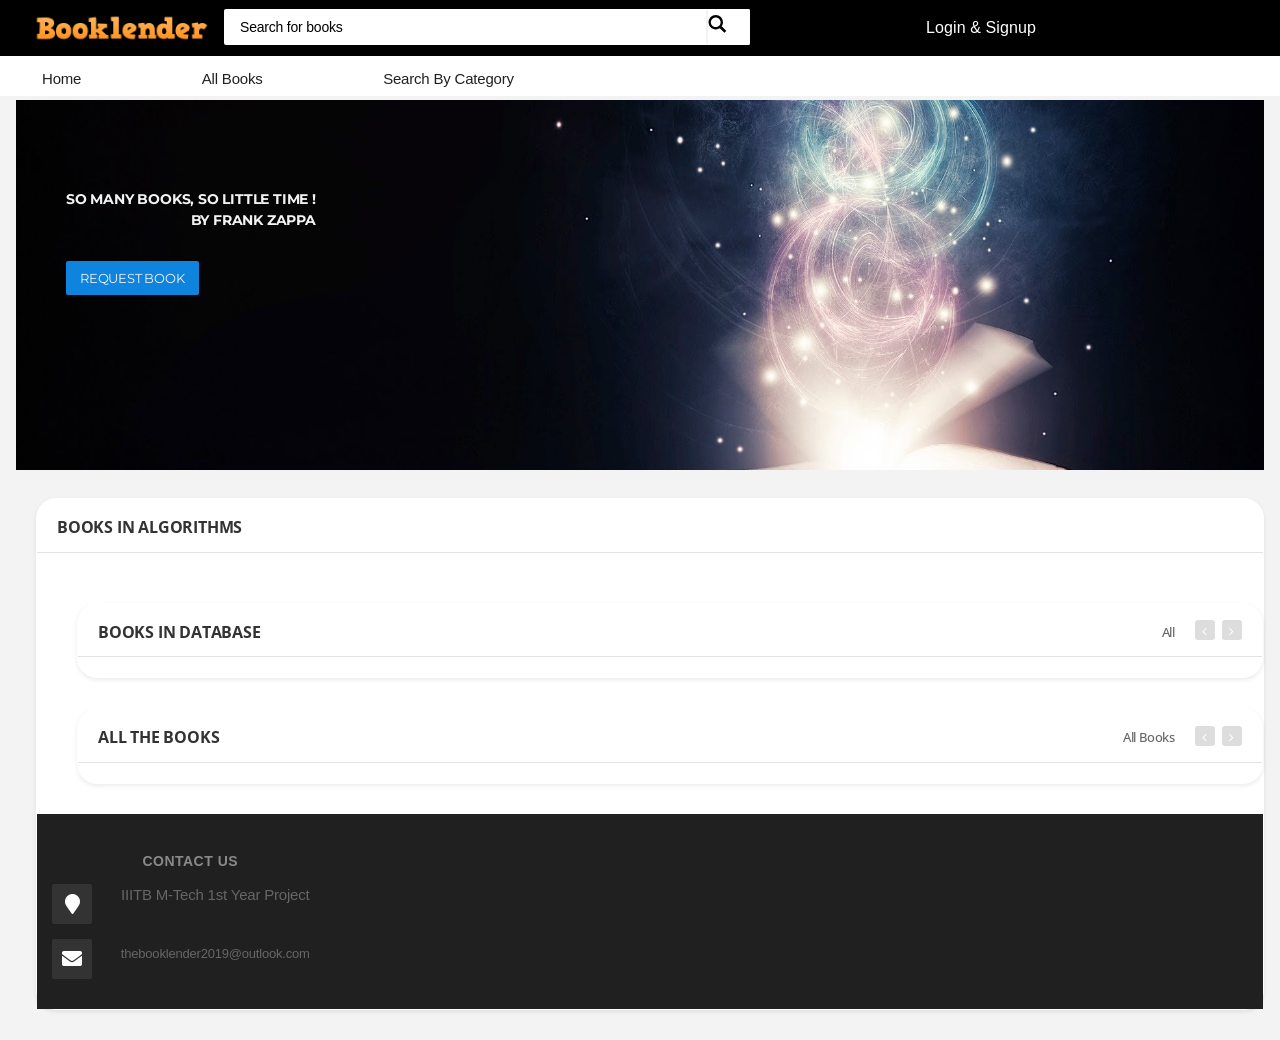
==== thebooklender/src/main/webapp/addbook.html @ 0ef9b9b8 "Added Files of UI and Remaining API" ====
<!DOCTYPE html>
<html>
<!-- replace all 'row'->'wor' & 'col'->'loc' to avoid classes conflict with bootstrap -->
<head>
<link title="Search Range" rel="icon" type="image/gif/png"
	href="https://encrypted-tbn0.gstatic.com/images?q=tbn:ANd9GcRLplBpU6vn5cBgK8V_mMq476YQXMBdsFIzK83txzcL0JwXDmPd">
<title>Home</title>
<script src="js/jquery-3.3.1.min.js"></script>
<script src="js/index.js"></script>
<script src="js/register.js"></script>
<script src="js/login.js"></script>
<script src="js/bootstrap-hover-dropdown.min.js"></script>
<link rel="stylesheet" type="text/css" href="./css/index.css">
<link rel="stylesheet" type="text/css" href="./css/Bootstrap.min.css">
<link rel="stylesheet" type="text/css" href="./css/dropdown.css">

<link rel="stylesheet" type="text/css" href="./css/cr.css">

<link rel="stylesheet" type="text/css" href="./css/cr.css">

<link rel="stylesheet" href="assets/css/main.css">
<link rel="stylesheet" href="assets/css/blue.css">
<link rel="stylesheet" href="assets/css/owl.carousel.css">
<link rel="stylesheet" href="assets/css/owl.transitions.css">
<link rel="stylesheet" href="assets/css/animate.min.css">
<link rel="stylesheet" href="assets/css/rateit.css">
<link rel="stylesheet" href="assets/css/bootstrap-select.min.css">

<link rel="stylesheet"
	href="//img1a.flixcart.com/www/linchpin/fk-cp-zion/css/app.chunk.5eb25c.css" />
<link rel="stylesheet"
	href="//img1a.flixcart.com/www/linchpin/fk-cp-zion/css/Home.chunk.b02da8.css" />
<!-- Fonts -->
<link
	href='http://fonts.googleapis.com/css?family=Roboto:300,400,500,700'
	rel='stylesheet' type='text/css'>
<link
	href='https://fonts.googleapis.com/css?family=Open+Sans:400,300,400italic,600,600italic,700,700italic,800'
	rel='stylesheet' type='text/css'>
<link href='https://fonts.googleapis.com/css?family=Montserrat:400,700'
	rel='stylesheet' type='text/css'>

<!-- Customizable CSS -->
<link rel="stylesheet" href="./bootstrapFiles/css/rateit.css">

<!-- Icons/Glyphs -->
<link rel="stylesheet" href="./bootstrapFiles/css/font-awesome.css">
<link rel="stylesheet" href="./bootstrapFiles/fontawesome-all.css">
<script src="js/bootstrap.min.js"></script>

<style>
font {
	font-family: "New Century Schoolbook";
	font-style: normal;
	font-variant: small-caps;
	font-weight: 600;
	font-size: 40px;
	line-height: normal;
}

font1 {
	font-family: Charcoal;
	font-style: normal;
	font-variant: small-caps;
	font-weight: 600;
	font-size: 20px;
	line-height: normal;
	color: red;
}

body {
	font-family: Arial, Helvetica, sans-serif;
	background-color: black;
}

* {
	box-sizing: border-box;
}

/* Add padding to containers */
.container {
	padding: 16px;
	background-color: white;
}
/* Full-width input fields */
select, input[type=text], input[type=password] {
	width: 90%;
	border-radius: 10px;
	padding: 15px;
	margin: 5px 1 22px 2;
	display: inline-block;
	border: none;
	color: Black;
	background: #f1f1f1;
}

textarea {
	border-radius: 10px;
	margin: 5px 0 22px 0;
	display: inline-block;
	border: none;
	background: #f1f1f1;
}

textarea:focus {
	border-radius: 10px;
	outline: none;
}

select, input[type=text]:focus, input[type=password]:focus {
	border-radius: 10px;
	outline: none;
}

/* Overwrite default styles of hr */
hr {
	border: 1px solid #f1f1f1;
	margin-bottom: 25px;
}

/* Set a style for the submit button */
.registerbtn {
	border-radius: 10px;
	background-color: #000000;
	color: white;
	padding: 16px 20px;
	margin: 8px 0;
	border: none;
	cursor: pointer;
	width: 90%;
	opacity: 0.9;
}

.registerbtn:hover {
	border-radius: 10px;
	opacity: 1;
}

/* Add a blue text color to links */
a {
	color: dodgerblue;
}

/* Set a grey background color and center the text of the "sign in" section */
.signin {
	background-color: #f1f1f1;
	text-align: center;
}

round3 {
	width: 10%;
	border: 1px solid Black;
	border-radius: 10px;
	text-align: center;
}

.round3 {
	border: 1px solid Black;
	border-radius: 10px;
	text-align: center;
}

.img {
	border-radius: 50%;
	border: 1px solid Black;
}

::placeholder {
	color: black;
	opacity: 50; /* Firefox */
}

:-ms-input-placeholder { /* Internet Explorer 10-11 */
	color: black;
}

::-ms-input-placeholder { /* Microsoft Edge */
	color: black;
}

#carosel {
	width: 100%;
	max-height: 500px;
}

.carousel-inner {
	width: 100%;
	max-height: 500px !important;
}

.carousel-inner  .item  img {
	width: 100%;
	height: 200px;
}

.container {
	width: 100%;
}
</style>
</head>
<body>
	<header class="CGBNf7">
		<div class="_1tz-RS">
			<div class="AsXM8z">
				<div class="_2OJxl5">
					<a href="index.html"><img width="180"
						src="img/cooltext319580814447697.png" alt="Booklender"
						title="Booklender" class="jnSYHL"></a>
				</div>
				<div class="_1NLCcM">
					<form class="_1WMLwI header-form-search" action="#" method="GET">
						<div class="wor">
							<div class="loc-11-12 ">
								<div class="O8ZS_U">
									<input type="text" value="" class="LM6RPg"
										title="Search for books" name="q"
										autocomplete="off"
										placeholder="Search for products, brands and more">
								</div>
							</div>
							<div class="loc-1-12">
								<button class="vh79eN" type="submit">
									<svg width="20" height="20" viewBox="0 0 17 18" class=""
										xmlns="http://www.w3.org/2000/svg">
										<g fill="#2874F1" fill-rule="evenodd">
											<path class="_2BhAHa"
											d="m11.618 9.897l4.225 4.212c.092.092.101.232.02.313l-1.465 1.46c-.081.081-.221.072-.314-.02l-4.216-4.203"></path>
											<path class="_2BhAHa"
											d="m6.486 10.901c-2.42 0-4.381-1.956-4.381-4.368 0-2.413 1.961-4.369 4.381-4.369 2.42 0 4.381 1.956 4.381 4.369 0 2.413-1.961 4.368-4.381 4.368m0-10.835c-3.582 0-6.486 2.895-6.486 6.467 0 3.572 2.904 6.467 6.486 6.467 3.582 0 6.486-2.895 6.486-6.467 0-3.572-2.904-6.467-6.486-6.467"></path>
										</g>
									</svg>
								</button>
							</div>
							<input type="hidden" name="otracker" value="search"> <input
								type="hidden" name="otracker1" value="search"> <input
								type="hidden" name="marketplace" value="FLIPKART"> <input
								type="hidden" name="as-show" value="off"> <input
								type="hidden" name="as" value="off">
						</div>
					</form>
				</div>

				<div class="_1Wr4v5">
					<div class="dropdown" id="registered">
						<div class="JvUE0p">
							<a href="#"
								style="font-size: 16px; letter-spacing: 0.1px; font-weight: 600; color: white;"
								id="menu1" data-hover="dropdown" class="dropdown-toggle"
								data-toggle="dropdown"><span id="prashant"></span><span
								class="caret"></span></a>
							<ul class="dropdown-menu" role="menu" aria-labelledby="menu1">
								<li role="presentation"
									style="display: flex; align-items: center; width: 100%;">
									<a href="myprofile.html"><i style="color: #157ed2"
										class="fa fa-user"></i>&nbsp;&nbsp; My profile
										&nbsp;&nbsp;&nbsp;&nbsp;&nbsp;&nbsp;&nbsp;</a>
								</li>
								<li role="presentation" class="divider"></li>
								<li role="presentation"
									style="display: flex; align-items: center; width: 100%;"><a
									href=notification.html> <i style="color: #157ed2"
										class="fas fa-bell"></i>&nbsp;&nbsp;
										Notification&nbsp;&nbsp;&nbsp;&nbsp;&nbsp;&nbsp;&nbsp;
								</a></li>
								<li role="presentation" class="divider"></li>
								<li role="presentation"
									style="display: flex; align-items: center; height: 140%; width: 100%;"><a
									href="addbook.html"> <i style="color: #157ed2"
										class="fas fa-book"></i>&nbsp;&nbsp; Add
										Book&nbsp;&nbsp;&nbsp;&nbsp;&nbsp;&nbsp;&nbsp;&nbsp;&nbsp;
								</a></li>
								<li role="presentation" class="divider"></li>
								<li role="presentation"
									style="display: flex; align-items: center; width: 100%;"><a
									href="index.html" onclick="logout()"> <i
										style="color: #157ed2" class="fas fa-sign-out-alt"></i>&nbsp;&nbsp;
										Logout&nbsp;&nbsp;&nbsp;&nbsp;&nbsp;&nbsp;&nbsp;&nbsp;&nbsp;&nbsp;&nbsp;&nbsp;&nbsp;
								</a></li>
							</ul>
						</div>

					</div>
				</div>


				<div class="_1Wr4v5">
					<div class="JvUE0p">
						<!-- added class 'logInb1' here -->
						<div class="_2f5Jjv logInb1 username" data-toggle="modal"
							data-target="#modal" id="unregistered">Login &amp; Register</div>
					</div>

				</div>
				<div class="_1Wr4v5">
					<div class="JvUE0p" style="display: none;">
						<!-- added class 'logInb1' here -->
						<div class="_2f5Jjv logInb1 username" data-toggle="modal"
							data-target="#modal" id="anirudh">Login &amp; Register</div>
					</div>

				</div>
				<div class="_1Wr4v5">
					<div class="JvUE0p" style="display: none;">
						<!-- added class 'logInb1' here -->
						<div class="_2f5Jjv logInb1 username" data-toggle="modal"
							data-target="#modal" id="bhai">Login &amp; Register</div>
					</div>

				</div>
				<div class="_1Wr4v5">
					<div class="JvUE0p" style="display: none;">
						<!-- added class 'logInb1' here -->
						<div class="_2f5Jjv logInb1 username" data-toggle="modal"
							data-target="#modal" id="bhai1">Login &amp; Register</div>
					</div>

				</div>
				<div class="_1Wr4v5">
					<div class="JvUE0p" style="display: none;">
						<!-- added class 'logInb1' here -->
						<div class="_2f5Jjv logInb1 username" data-toggle="modal"
							data-target="#modal" id="unregistered">Login &amp; Register</div>
					</div>

				</div>
				<div class="_1Wr4v5">
					<div class="JvUE0p" style="display: none;">
						<!-- added class 'logInb1' here -->
						<div class="_2f5Jjv logInb1 username" data-toggle="modal"
							data-target="#modal" id="anirudh">Login &amp; Register</div>
					</div>

				</div>
				<div class="_1Wr4v5">
					<div class="JvUE0p" style="display: none;">
						<!-- added class 'logInb1' here -->
						<div class="_2f5Jjv logInb1 username" data-toggle="modal"
							data-target="#modal" id="bhai">Login &amp; Register</div>
					</div>

				</div>
				<div class="_1Wr4v5">
					<div class="JvUE0p" style="display: none;">
						<!-- added class 'logInb1' here -->
						<div class="_2f5Jjv logInb1 username" data-toggle="modal"
							data-target="#modal" id="bhai1">Login &amp; Register</div>
					</div>

				</div>
				<div class="_1Wr4v5">
					<div class="JvUE0p" style="display: none;">
						<!-- added class 'logInb1' here -->
						<div class="_2f5Jjv logInb1 username" data-toggle="modal"
							data-target="#modal" id="bhai2">Login &amp; Register</div>
					</div>

				</div>

			</div>
		</div>
	</header>

	<!-- Body -->
	<!-- model for login page -->
	<!-- added modal here -->
	<div class="modal fade" id="modal" tabindex="-1" role="dialog"
		aria-labelledby="exampleModalLabel" aria-hidden="true">
		<div class="modal-dialog" role="document">
			<!-- set width and height here -->
			<div class="modal-content" style="padding: 0">
				<div class="modal-body" style="padding: 0">
					<div id="loginModal" class="uMF2cc" style="display: none;">
						<div class="_1XBjg- wor _3Nz-h3">
							<div class="Og_iib loc loc-2-5 _2Bol6j">
								<span class="_1hgiYz"><span>Login</span></span>
								<p class="_1NJjZd">
									<span>Request and Lend the Book which is No usefull to
										you Now</span>
								</p>
							</div>
							<div class="Km0IJL loc loc-3-5">
								<div>
									<form id="loginForm" autocomplete="off">
										<div class="_39M2dM">
											<input type="text" name="email" autocomplete="off"
												autofocus="" class="_2zrpKA" value=""
												placeholder="Enter Email Id"> <span class="s-YM1W"></span>
											<!--<label class="b5konl"><span>Enter Email/Mobile number</span></label>-->
											<!--label-->
											<span class="ZAtlA-" id="amit2"></span>
											<!--warning incorrect login-->
										</div>

										<!--					<span class="ZAtlA-"><span>Your username or password is incorrect</span></span> -->

										<div class="_39M2dM">
											<input type="password" name="password" autocomplete="off"
												class="_2zrpKA _3v41xv" value=""
												placeholder="Enter Password"> <span class="s-YM1W"></span>
											<!--	<label class="b5konl"><span>Enter Password</span></label>-->
											<a class="_21JmK0 _1__46T" tabindex="-1"><span>Forgot?</span></a>
										</div>

										<div class="_1avdGP">
											<button id="loginButton" class="_2AkmmA _1LctnI _7UHT_c">
												<div class="_2VTdOs _1_qmw3">
													<svg class="_2zN0mv" viewBox="25 25 50 50">
														<circle stroke="#fff" class="_1VgS7d" cx="50" cy="50"
															r="20" fill="none" stroke-width="5"
															stroke-miterlimit="10"></circle>
													</svg>
												</div>
												<span>Login</span>
												<!-- changed id 'signUpb1' to class -->
											</button>
										</div>
										<a class="_2AkmmA _1LctnI jUwFiZ signUpb1"><span>New
												to Booklender? Register</span></a>
										<div class="_2Q8OlA">
											<div class="S5kkau">
												<span>We no longer support login via Social accounts.
													To recover your old accounts please </span>
												<div class="_20yN1P">
													<span class="_2ykT1U">click here</span>
												</div>
											</div>
										</div>
									</form>
								</div>
							</div>
						</div>
					</div>

					<!--first signup page that appears on clicking " new to flipkart? sign up "-->
					<div id="signUpModal1" class="_32LSmx" style="display: none;">
						<div class=" _1XBjg- wor">
							<div class="Og_iib loc loc-2-5">
								<span class="_1hgiYz"><span>Register</span></span>
								<p class="_1NJjZd">
									<span>We do not share your personal details with anyone.</span>
								</p>
							</div>
							<div class="Km0IJL loc loc-3-5">
								<div>
									<form>
										<!-- added id 'mob1' here -->
										<div class="_39M2dM">
											<input type="email" maxlength="100" autocomplete="off"
												class="_2zrpKA" value="" id="email1"
												placeholder="Enter Email Id"> <span class="s-YM1W"></span><label
												class="b5konl"> <!--<span>Enter Mobile number</span>-->
											</label> <span class="ZAtlA-" id="amit3"></span>

										</div>
									</form>
									<!-- added id 'continue' here -->
									<div class="_1avdGP">
										<button class="_2AkmmA _1LctnI _7UHT_c" id="continue">
											<div class="_2VTdOs _1_qmw3">
												<svg class="_2zN0mv" viewBox="25 25 50 50">
													<circle stroke="#fff" class="_1VgS7d" cx="50" cy="50"
														r="20" fill="none" stroke-width="5" stroke-miterlimit="10"></circle>
												</svg>
											</div>
											<span>CONTINUE</span>
											<!-- added class 'logInb1' here, and removed hyperlink href="https://www.flipkart.com/account/login?ret=/" -->
										</button>
										<a class="_2AkmmA _1LctnI jUwFiZ logInb1"><span>Existing
												User? Log in</span></a>
									</div>
								</div>
							</div>
						</div>
					</div>

					<!--second signup page that appears on clicking " continue "-->
					<div id="signUpModal2" class="_32LSmx" style="display: none;">
						<div class="_1XBjg- wor">
							<div class="Og_iib loc loc-2-5">
								<span class="_1hgiYz"><span>Register</span></span>
								<p class="_1NJjZd">
									<span>We do not share your personal details with anyone.</span>
								</p>
							</div>
							<div class="Km0IJL loc loc-3-5">
								<div>
									<form id="signup2">



										<!-- belongs to utkarsh-->
										<div>
											<span>Enter Name</span>
											<div class="_39M2dM">
												<input type="text" autocomplete="off" class="_2zrpKA"
													id="name1"> <span class="s-YM1W"></span> <label
													class="b5konl"></label>
											</div>
										</div>
										<!-- added id 'mob2' here -->
										<div class="_39M2dM">
											<input type="email" readonly="" autocomplete="off"
												class="_2zrpKA _2rqcw- _2VUCMV _3v41xv" id="email2">
											<span class="s-YM1W _2rqcw-"></span> <label
												class="b5konl _2rqcw-"><span>Email Id</span></label><span
												class="ZAtlA-" id="amit1"></span>
											<!-- added class 'signUpb1' here, and removed hyperlink 'href="https://www.flipkart.com/#"' -->
											<a class="_21JmK0 _1__46T signUpb1" tabindex="-1"><span>Change?</span></a>
										</div>

										<!-- addded pass here -->
										<div>
											<div class="_39M2dM">
												<input type="password" autocomplete="off" class="_2zrpKA"
													id="pass" placeholder="Set Password"> <span
													class="s-YM1W"></span> <label class="b5konl"> <!--<span>Set Password</span>-->
												</label>
											</div>
										</div>

										<!-- addded dob here -->
										<div>
											<span>Enter Address</span>
											<div class="_39M2dM">
												<input type="text" autocomplete="off" class="_2zrpKA"
													id="addr"> <span class="s-YM1W"></span> <label
													class="b5konl"></label>
											</div>
										</div>

									</form>

									<div class="_1avdGP">
										<button id="registerButton" class="_2AkmmA _1LctnI _7UHT_c">
											<div class="_2VTdOs _1_qmw3">
												<svg class="_2zN0mv" viewBox="25 25 50 50">
													<circle stroke="#fff" class="_1VgS7d" cx="50" cy="50"
														r="20" fill="none" stroke-width="5" stroke-miterlimit="10"></circle>
												</svg>
											</div>
											<span> <!-- UTKARSHUTKARSHUTKARSHUTKARSHUTKARSH -->
												Register
											</span>
											<!-- added class 'logInb1' here -->
											<!-- changed from button to link, similar to that in 'signUpModal1' -->
											<div class="_2VTdOs _1_qmw3">
												<svg class="_2zN0mv" viewBox="25 25 50 50">
													<circle stroke="#fff" class="_1VgS7d" cx="50" cy="50"
														r="20" fill="none" stroke-width="5" stroke-miterlimit="10"></circle>
												</svg>
											</div>
										</button>
										<a class="_2AkmmA _1LctnI jUwFiZ logInb1"> <span>
												Existing User? Log in </span>
										</a>
									</div>


								</div>
							</div>
						</div>
						</form>
					</div>
				</div>
			</div>
		</div>
	</div>
	<div class="zi6sUf" id="beforelogin">
		<div class="_3zdbog _3Ed3Ub">
			<ul class="_114Zhd">
				<li class="Wbt_B2 _1YVU3_"><span class="_1QZ6fC _3Lgyp8">Home</span>
				</li>
				<li class="Wbt_B2 _1YVU3_"><span class="_1QZ6fC _3Lgyp8"></span>
				</li>
				<li class="Wbt_B2 _1YVU3_"><span class="_1QZ6fC _3Lgyp8">
						<a href="addbook.html"></a>
				</span></li>
				<li class="Wbt_B2 _1YVU3_"><span class="_1QZ6fC _3Lgyp8">
				</span></li>
				<li class="Wbt_B2 _1YVU3_"></li>
				<li class="Wbt_B2 _1YVU3_"></li>
				<li class="Wbt_B2 _1YVU3_"></li>
				<li class="Wbt_B2 _1YVU3_"></li>
				<li class="Wbt_B2 _1YVU3_"></li>
				<li class="Wbt_B2 _1YVU3_"></li>
			</ul>
		</div>
	</div>




	<div class="zi6sUf" id="afterlogin">
		<div class="_3zdbog _3Ed3Ub">
			<ul class="_114Zhd">
				<li class="Wbt_B2 _1YVU3_"><span class="_1QZ6fC _3Lgyp8">Home</span>
				</li>
				<li class="Wbt_B2 _1YVU3_"><span class="_1QZ6fC _3Lgyp8">
						<a href="mybooks">My Books</a>
				</span></li>
				<li class="Wbt_B2 _1YVU3_"><span class="_1QZ6fC _3Lgyp8">
						<a href="requested.html">Book Requested</a>
				</span></li>
				<li class="Wbt_B2 _1YVU3_"><span class="_1QZ6fC _3Lgyp8"><a
						href="myrequested.html">Book Requested By Me</a></span></li>
				<li class="Wbt_B2 _1YVU3_"></li>
				<li class="Wbt_B2 _1YVU3_"></li>
				<li class="Wbt_B2 _1YVU3_"></li>
				<li class="Wbt_B2 _1YVU3_"></li>
				<li class="Wbt_B2 _1YVU3_"></li>
				<li class="Wbt_B2 _1YVU3_"></li>
			</ul>
		</div>
	</div>
	<div class="_1DGioG required-tracking fkhp">
		<div class="_1VV5Cf _1QHAXj">
			<div class="_1SFos- " style="transform: scaleX(0.81261);"></div>
		</div>



		<div align="center">
			<form id="form1">

				<div class="form-row" class="round3">

					<div class="container">
						<table>
							<tr>
								<td width="50%">
									<h3 align="center">
										<font color="Blue">Add Book</font>
									</h3>
									<p align="center">
										<font1>First Search Book By Isbn</font1>
									</p> <label for="Isbn"><bold>Isbn Number</v></label><br /> <input
									type="text" placeholder="Enter Isbn Number" id="isbn"
									name="isbn" required><br />
									<button type="submit" class="registerbtn" value="Submit"
										onclick="getBookDetails()">Get detail</button>
									<br /> <br /> <!--  <img src="./images/img1.jpg" height="1200px" width="580px"><br/>
   --> <!-- <img src="./images/books11.jpeg" height="500px" width="400px"> -->
									<p></p>
								</td>
								<td width="50%">
									<h3 align="center">
										<font color="Blue">Book You Want To Lent </font>
									</h3>
									<p align="center">
										<font1>Details Of Book</font1>
									</p>
									<br />
									<hr />
									<table>
										<tr>
											<td width="60%"><label for="tittle"><bold>Title
													Of Book</bold></label><br /> <input type="text"
												placeholder="Enter Tittle Of Book" name="tittle" id="tittle"
												required><br /></td>
											<td width="70%"><label for="publisher"><bold>Publisher
													Of Book</bold></label><br /> <input type="text"
												placeholder="Enter Publisher Name of Book" name="publisher"
												id="publisher" required><br /></td>
										</tr>
									</table>
									<br /> <label for="author"><bold>Image URL</bold></label><br />
									<input type="text" placeholder="Enter Image URL" name="tittle"
									id="Img"><br /> <br />
									<table>
										<tr>
											<td width="50%"><label for="author"><bold>Author</bold></label><br />
												<input type="text" placeholder="Enter Author Name"
												name="author" id="author" required><br /></td>
											<td width="70%> <label for=" category" width="70%"><bold>Select
												Category</bold></label> <select id="myselect">
													<option value="none">Select A Category Of Book</option>
													<option value="Algorithm">Algorithm</option>
													<option value="Database">Database</option>
													<option value="Networks">Networks</option>
													<option value="ASR">Machine learning</option>
													<option value="compiler">Compiler Design</option>
													<option value="os">Operating System</option>
													<option value="coa">Computer Organization</option>
											</select></td>
										</tr>
									</table> <br /> <label for="description"><bold>Description</bold></label><br />
									<textarea rows="4" cols="75" placeholder="  Enter Description"
										name="description" id="description" required></textarea><br />
									<table>
										<tr>
											<td><label for="isbn1"><bold>Isbn Number</bold></label>
												<input type="text" placeholder="Enter Isbn Number"
												id="isbn1" name="isbn1" required><br /></td>
											<td><label for="available"><bold>Status</bold></label><br />
												<input type="text" placeholder="Availiable" id="availiable"
												name="available" required></td>
										</tr>
									</table>
									<hr />
									<p>
										By Adding Book you agree to our <a href="#">Terms &
											Privacy</a>.
									</p>

									<button type="submit" onClick="addbook()" class="registerbtn">Submit</button>
								</td>
							</tr>
						</table>
					</div>

				</div>
			</form>
		</div>
	</div>
</body>

<script type="text/javascript">
	console.log("hi");
	var name = localStorage.getItem("name");
	$("#prashant").text("Hi " + name);
	sellerid = localStorage.getItem('id');
	console.log(sellerid);
	if (sellerid == null) {
		alert("You are not allowed to access for accessing this page !!\nPlease login.");
		/*  swal({
			  title: "Success",
			  html: "You are not allowed to access for accessing this page !!\nPlease login.",
			  confirmButtonText: "success"
			}); */

		window.location.href = "index.html";
	}

	function getBookDetails() {
		console.log("bhabhi ji");
		// Query the book database by ISBN code.
		var isbn = document.getElementById("isbn").value;
		; // Steve Jobs book 

		var urlfetch = "https://www.googleapis.com/books/v1/volumes?q=isbn:"
				+ isbn;
		$.ajax({
			type : 'GET',
			contentType : 'application/json',
			url : urlfetch,
			dataType : "json", // data type of response
			success : populate,
			error : function() {
				window.location.href = "/thebooklender/";
			}
		});

		function populate(data) {
			var book = data.items[0];
			console.log("book =" + book);
			console.log("book author =" + book["volumeInfo"]["authors"][0]);
			document.getElementById("tittle").value = book["volumeInfo"]["title"];
			document.getElementById("author").value = book["volumeInfo"]["authors"][0];
			document.getElementById("publisher").value = book["volumeInfo"]["publisher"];
			document.getElementById("Img").value = book["volumeInfo"]["imageLinks"]["smallThumbnail"];
			document.getElementById("description").value = book["volumeInfo"]["description"];
			document.getElementById("isbn1").value = book["volumeInfo"]["industryIdentifiers"][0]["identifier"];
			document.getElementById("availiable").value = "Avaibliable";
			console.log("book image ="
					+ book["volumeInfo"]["imageLinks"]["smallThumbnail"]);
			console
					.log("book infor ="
							+ book["volumeInfo"]["industryIdentifiers"][0]["identifier"]);
		}
	}

	function signupformToJSON() {
		var fname = $("#tittle").val();
		var lname = $("#author").val();
		var email = $("#publisher").val();
		var password = $("#description").val();
		var phone = $("#isbn1").val();
		var address = $("#availiable").val();
		var address = $("#availiable").val();
		var image = $("#Img").val();

		var cat = $("#myselect").val();

		//var owner_id=
		var min = 1;
		var max = 500000;
		var random = Math.floor(Math.random() * (+max - +min)) + +min;

		var book_data = JSON.stringify({
			"book_id" : random,
			"title" : fname,
			"author" : lname,
			"isbn" : phone,
			"publisher" : email,
			"description" : password,
			//"available" : address,
			"category" : cat,
			"image" : image,
			"owner_id" : sellerid,
		});
		return book_data;
	}

	function addbook() {
		var ctxPath = "http://localhost:" + location.port + "/thebooklender";
		$.ajax({
			type : 'POST',
			contentType : 'application/json',
			url : ctxPath + "/api/books/addbook",
			data : signupformToJSON(),
			success : function(data) {
				//console.log("hello bhai");
				alert(data + "Your book added successfully");
			},
			error : function(err) {
				if (err.status == 200) {
					swal({
						title : "Success",
						text : "Seller successfully registered!",
						icon : "success"
					});

				}
			}
		});
	}
</script>

<footer id="footer" class="footer color-bg">


    <div class="footer-bottom">
        <div class="container">
            <div class="row">
                <div class="col-xs-12 col-sm-6 col-md-3">
                    <div class="module-heading">
                        <h4 class="module-title">Contact Us</h4>
                    </div><!-- /.module-heading -->

                    <div class="module-body">
        <ul class="toggle-footer" style="">
            <li class="media">
                <div class="pull-left">
                     <span class="icon fa-stack fa-lg">
                            <i class="fa fa-map-marker fa-stack-1x fa-inverse"></i>
                    </span>
                </div>
                <div class="media-body">
                    <p>IIITB M-Tech 1st Year Project</p>
                </div>
            </li>
              <li class="media">
                <div class="pull-left">
                     <span class="icon fa-stack fa-lg">
                      <i class="fa fa-envelope fa-stack-1x fa-inverse"></i>
                    </span>
                </div>
                <div class="media-body">
                    <span><a href="#">thebooklender2019@outlook.com</a></span>
                </div>
            </li>
              
            </ul>
    </div><!-- /.module-body -->
                </div><!-- /.col -->
            </div>
        </div>
    </div>
</footer>
</html>
---- thebooklender/src/main/webapp/css/index.css ----
._1uc9R0 {
  -webkit-justify-content: center;
  -ms-flex-pack: center;
  justify-content: center;
  max-width: 400px;
  position: fixed;
  left: 0;
  top: 100px;
  z-index: 31;
  background: rgba(0, 0, 0, .8);
  color: #fff;
  overflow: hidden;
  -webkit-flex-direction: column;
  -ms-flex-direction: column;
  flex-direction: column;
  font-size: 12px;
  padding: 5px;
  font-family: Menlo, Consolas, monospace;
  --width: 280px
}

._1uc9R0, ._2oFM-C, .GgSeu5 {
  display: -webkit-flex;
  display: -ms-flexbox;
  display: flex
}

._1uc9R0, ._2oFM-C, .GgSeu5 {
  -webkit-align-items: center;
  -ms-flex-align: center;
  align-items: center
}

._2akqQd, .GgSeu5 {
  -webkit-justify-content: flex-end;
  -ms-flex-pack: end;
  justify-content: flex-end
}

._2akqQd {
  margin: 15px 0 5px;
  min-width: var(--width)
}

._193rLi {
  text-align: right;
  padding: 0 12px 0 0
}

.Xb36LI {
  width: 200px
}

.Xb36LI._2qYWgJ {
  width: auto
}

._3MlLi7 {
  margin-left: 20px;
  padding: 4px 8px
}

._3MlLi7, .WB00xf {
  font-size: 12px;
  font-weight: 400
}

.WB00xf {
  color: #f0f0f0;
  background: none;
  border: none
}

._3lkjJh {
  background: #fff7f8;
  color: #ff6161
}

._1IPfax {
  background: #f7fffa;
  color: #388e3c
}

._1IPfax, ._3lkjJh {
  max-width: 1000px;
  margin: 10px auto;
  display: block;
  padding: 10px
}

.SoPnZ_ {
  width: 100%;
  min-width: var(--width)
}

._39mUYW {
  -webkit-align-self: flex-end;
  -ms-flex-item-align: end;
  align-self: flex-end;
  font-size: 12px
}

._39mUYW ._3ROrcO {
  color: #ff6161
}

._39mUYW .vRSxBz {
  color: #11c29b
}

._39mUYW ._3ROrcO, ._39mUYW .vRSxBz {
  font-weight: 500
}

._1fiNVv {
  font-size: 12px;
  -webkit-align-self: flex-end;
  -ms-flex-item-align: end;
  align-self: flex-end;
  color: #f0f0f0;
  max-width: var(--width)
}

._2veq2z {
  margin: 10px auto
}

._2oKhKX {
  margin: 10px auto 0
}

._16qL6K:disabled {
  background-color: #fafafa;
  cursor: not-allowed
}

.Th26Zc {
  position: relative;
  margin-bottom: 10px
}

._16qL6K {
  width: 100%;
  font-size: 14px;
  border: 1px solid #e0e0e0;
  outline: none;
  border-radius: 2px;
  padding: 20px 16px 0 13px;
  box-shadow: none;
  -moz-appearance: textfield
}

._16qL6K[type=number]::-webkit-inner-spin-button, ._16qL6K[type=number]::-webkit-outer-spin-button {
  -webkit-appearance: none;
  margin: 0
}

._366U7Q {
  height: 50px
}

.giyiJa {
  resize: vertical;
  padding-top: 25px;
  vertical-align: top
}

._16qL6K:focus {
  outline: none;
  border-color: #000000
}

._3xmhet {
  border-color: #ff6161 !important
}

._2nPaPL {
  color: #ff6161 !important
}

._2-ipjT {
  margin: 0 0 0 12px;
  font-size: 12px;
  color: #ff6161;
  display: inline-block
}

._2-ipjT, ._20i8vs {
  pointer-events: none;
  width: 100%
}

._20i8vs {
  position: absolute;
  left: 0;
  top: 0;
  -webkit-transform-origin: top left;
  transform-origin: top left;
  padding: 18px 20px 0;
  font-size: 14px;
  color: #878787;
  transition: -webkit-transform .2s ease;
  transition: transform .2s ease;
  transition: transform .2s ease, -webkit-transform .2s ease
}

._3CMTvd, ._16qL6K:focus~._20i8vs {
  -webkit-transform: translateY(-15%) scale(.815);
  transform: translateY(-15%) scale(.815);
  padding: 18px 0 0 15px
}

._2kFyHg._1z8Hgj ._1p7h2j {
  width: 20px;
  height: 20px
}

._2kFyHg._1z8Hgj ._1p7h2j:before {
  left: 6px;
  top: 1px;
  width: 5px;
  height: 12px;
  border-width: 0 3px 3px 0
}

._2kFyHg {
  cursor: pointer;
  width: 100%;
  position: relative
}

._2kFyHg ._3uUUD5 {
  visibility: hidden;
  position: absolute;
  top: 0;
  left: 0
}

._2kFyHg ._3uUUD5:checked+._1p7h2j {
  background: #000000;
  border: #000000
}

._2kFyHg ._3uUUD5:checked+._1p7h2j:before {
  display: block
}

._2kFyHg ._1p7h2j {
  position: relative;
  width: 14px;
  height: 14px;
  background-color: transparent;
  border: 1.4px solid #c2c2c2;
  border-radius: 1.5px;
  box-sizing: border-box;
  display: inline-block;
  vertical-align: middle;
  cursor: pointer
}

._2kFyHg ._1p7h2j:before {
  position: absolute;
  content: "";
  left: 5px;
  top: 3px;
  width: 2px;
  height: 6px;
  border: solid #fff;
  border-width: 0 2px 2px 0;
  -webkit-transform: rotate(45deg);
  transform: rotate(45deg);
  -webkit-backface-visibility: hidden;
  backface-visibility: hidden;
  display: none
}

._2kFyHg._2D7eOw {
  opacity: .5
}

._2Pd_op {
  padding-left: 25px;
  font-size: 14px;
  white-space: nowrap;
  overflow: hidden;
  text-overflow: ellipsis;
  line-height: 1.1;
  color: #212121
}

._2Pd_op, ._2Pd_op:before {
  vertical-align: middle;
  display: inline-block
}

._2Pd_op:before {
  content: "";
  position: absolute;
  left: 0;
  top: 0;
  width: 14px;
  height: 14px;
  background-color: transparent;
  border: 1.4px solid #c2c2c2;
  border-radius: 1.5px;
  box-sizing: border-box
}

._1GEhLw {
  vertical-align: middle;
  font-size: 14px;
  padding-left: 11px;
  color: #212121;
  display: inline-block;
  width: calc(100% - 25px);
  white-space: nowrap;
  overflow: hidden;
  text-overflow: ellipsis;
  line-height: 1;
  cursor: pointer
}

._2AkmmA._1eFTEo:disabled, ._2AkmmA._7UHT_c:disabled {
  color: #fff;
  background-color: #878787;
  cursor: not-allowed
}

._2AkmmA._1eFTEo:disabled:hover, ._2AkmmA._7UHT_c:disabled:hover {
  box-shadow: none
}

._2AkmmA._7UHT_c {
  background: #fb641b;
  box-shadow: 0 1px 2px 0 rgba(0, 0, 0, .2);
  border: none;
  color: #fff
}

._2AkmmA._1eFTEo {
  background: #000000;
  color: #fff;
  box-shadow: 0 2px 4px 0 rgba(0, 0, 0, .2);
  border: none
}

._2AkmmA:hover {
  box-shadow: 0 4px 6px 0 rgba(0, 0, 0, .12)
}

._2AkmmA {
  display: inline-block;
  border-radius: 2px;
  color: #212121;
  padding: 10px 20px;
  font-size: 13px;
  font-weight: 500;
  transition: box-shadow .2s ease;
  vertical-align: super;
  background: #fff;
  cursor: pointer;
  outline: none;
  box-shadow: 0 1px 2px 0 rgba(0, 0, 0, .1);
  border: 1px solid #e0e0e0
}

._2AkmmA:disabled {
  color: #878787;
  cursor: not-allowed
}

._2AkmmA:disabled:hover {
  box-shadow: none
}

.oZoRPi {
  color: #000000;
  font-weight: 500
}

._2ISNhP.qJfk3y ._32LSmx {
  margin: 80px auto;
  max-height: 100%
}

._2ISNhP._3AOFWO {
  pointer-events: auto;
  opacity: 1
}

._2ISNhP {
  position: fixed;
  display: -webkit-flex;
  display: -ms-flexbox;
  display: flex;
  -webkit-align-items: center;
  -ms-flex-align: center;
  align-items: center;
  -webkit-justify-content: center;
  -ms-flex-pack: center;
  justify-content: center;
  top: 0;
  left: 0;
  right: 0;
  bottom: 0;
  background-color: rgba(0, 0, 0, .6);
  z-index: 12;
  opacity: 0;
  outline: none;
  pointer-events: none;
  transition: opacity .2s
}

.ie9 ._2ISNhP, .ie10 ._2ISNhP {
  z-index: -1
}

.ie9 ._2ISNhP._3AOFWO, .ie10 ._2ISNhP._3AOFWO {
  z-index: 12
}

._2ISNhP ._3Njdz7, ._2ISNhP ._32LSmx {
  outline: none;
  position: relative
}

._2ISNhP ._32LSmx {
  min-width: 400px;
  max-width: 90%;
  min-height: 200px;
  max-height: 90vh;
  background: #fff;
  border-radius: 4px;
  margin: 0 auto;
  overflow: auto
}

._2ISNhP ._29YdH8 {
  position: absolute;
  right: 0;
  top: 0;
  padding: 0;
  background: transparent;
  border: none;
  cursor: pointer;
  color: #fff;
  font-size: 32px;
  line-height: 1;
  vertical-align: top
}

._2ISNhP.qJfk3y {
  display: block;
  overflow: auto
}

.fk-modal-visible {
  overflow: hidden
}

._2ZtSUF.qEKCG3 {
  overflow: auto
}

.mCRfo9 {
  display: block
}

._2ZtSUF {
  position: fixed;
  top: 0;
  bottom: 0;
  width: 100%;
  background: rgba(0, 0, 0, .6);
  opacity: 0;
  pointer-events: none;
  transition: opacity .15s ease-out;
  height: 100vh;
  display: -webkit-flex;
  display: -ms-flexbox;
  display: flex;
  -webkit-justify-content: center;
  -ms-flex-pack: center;
  justify-content: center;
  -webkit-align-items: center;
  -ms-flex-align: center;
  align-items: center;
  z-index: 12
}

._2ZtSUF ._3hgEev {
  position: relative;
  min-width: 400px;
  max-width: 90%;
  min-height: 200px;
  background: #fff;
  border-radius: 4px;
  outline: none;
  margin: 50px 0
}

._2ZtSUF ._2Rr3iH {
  position: absolute;
  height: 24px;
  width: 24px;
  right: -40px;
  top: 0;
  padding: 0;
  background: transparent;
  border: none;
  cursor: pointer;
  color: #fff;
  font-size: 32px;
  line-height: 1;
  vertical-align: top
}

._2ZtSUF._1xrsaD {
  opacity: 1;
  pointer-events: auto
}

._1eOXIL {
  transform-style: preserve-3d;
  position: relative;
  -webkit-perspective: 1000;
  perspective: 1000;
  margin: 0 auto
}

._1eOXIL, ._1eOXIL ._3_eWd9, ._1eOXIL ._ZY_EC {
  -webkit-transform-style: preserve-3d;
  width: 64px;
  height: 64px
}

._1eOXIL ._3_eWd9, ._1eOXIL ._ZY_EC {
  text-align: center;
  position: absolute;
  top: 0;
  left: 0;
  transition: .3s;
  transform-style: preserve-3d;
  -webkit-backface-visibility: hidden;
  backface-visibility: hidden;
  background: #fff;
  -webkit-transform: rotateY(180deg);
  transform: rotateY(180deg)
}

._1eOXIL ._3_eWd9 {
  z-index: 2
}

._1eOXIL ._ZY_EC {
  z-index: 1
}

._1eOXIL ._1cFcZR {
  height: 64px
}

._1eOXIL ._2GP5Nn {
  -webkit-transform: rotateY(0);
  transform: rotateY(0)
}

._1eOXIL ._8qsHcx {
  position: absolute;
  width: 500px;
  bottom: 0;
  left: 50%;
  top: 130%;
  -webkit-transform: translateX(-50%);
  transform: translateX(-50%);
  text-align: center;
  font-size: 15px;
  color: #212121
}

._1eOXIL ._1wDaKD {
  height: 64px;
  width: 64px;
  display: block;
  background-size: contain;
  background-position: 50% 50%;
  background-repeat: no-repeat
}

._1eOXIL ._2huU3O {
  background-image: url([data-uri])
}

._1eOXIL ._3-Gi3g {
  background-image: url([data-uri])
}

._1eOXIL ._2KmZQU {
  background-image: url([data-uri])
}

._1eOXIL ._1NqZmi {
  background-image: url([data-uri])
}

._1eOXIL ._2JrjUY {
  background-image: url([data-uri])
}

._1ZL2P_ {
  position: absolute;
  top: 0;
  left: 0;
  right: 0;
  bottom: 0;
  text-align: center;
  border-radius: 2px
}

._1ZL2P_ ._1ggoIW {
  height: 160px;
  min-width: 160px;
  text-align: center;
  display: inline-block;
  border: 1px solid rgba(0, 0, 0, .1);
  box-shadow: 0 1px 1.5px 0 rgba(0, 0, 0, .16);
  background: #fff;
  margin-top: 150px;
  padding-top: 30px
}

.A4KZv8 {
  position: fixed;
  bottom: 0;
  width: 100%;
  text-align: center;
  pointer-events: none;
  z-index: 18
}

.ie9 .A4KZv8, .ie10 .A4KZv8 {
  z-index: -1
}

.ie9 .A4KZv8._1_U_9D, .ie10 .A4KZv8._1_U_9D {
  z-index: 18
}

.AFyd3c {
  display: inline-block;
  position: relative;
  font-size: 16px;
  color: #fff;
  background: #212121;
  box-shadow: 0 1px 6px 0 rgba(0, 0, 0, .1);
  border: 1px solid rgba(0, 0, 0, .1);
  border-radius: 2px;
  transition: -webkit-transform .3s ease-in-out;
  transition: transform .3s ease-in-out;
  transition: transform .3s ease-in-out, -webkit-transform .3s ease-in-out;
  will-change: transform;
  pointer-events: none;
  margin: 0 auto;
  -webkit-transform: translateY(110%);
  transform: translateY(110%);
  max-width: 568px
}

.AFyd3c ._1EA4La {
  display: -webkit-flex;
  display: -ms-flexbox;
  display: flex;
  opacity: 0;
  transition: opacity .2s ease-in-out .1s;
  -webkit-align-items: center;
  -ms-flex-align: center;
  align-items: center
}

.ie9 .AFyd3c, .ie10 .AFyd3c {
  z-index: -1
}

.ie9 .AFyd3c._1_U_9D, .ie10 .AFyd3c._1_U_9D {
  z-index: 0
}

.AFyd3c .JAUzCh {
  padding: 16px 24px;
  line-height: 1;
  white-space: nowrap;
  -webkit-flex-grow: 2;
  -ms-flex-positive: 2;
  flex-grow: 2;
  vertical-align: middle;
  overflow: hidden;
  text-overflow: ellipsis;
  text-align: left
}

.AFyd3c ._1-baVo {
  padding: 8px 16px
}

.AFyd3c ._2P4x_N {
  margin: 2px;
  width: 28px;
  height: 28px;
  vertical-align: middle
}

.AFyd3c ._2yu9C- {
  width: 48px;
  height: 48px;
  margin: 16px;
  overflow: hidden;
  min-width: 48px
}

.AFyd3c ._36Oex1 {
  width: 100%;
  height: 100%
}

.AFyd3c ._2BPjzq {
  padding: 14px 24px 12px 0
}

.AFyd3c .VID7GA {
  box-shadow: none;
  border: none;
  padding: 0;
  font-size: 16px;
  line-height: 1;
  text-transform: uppercase !important;
  white-space: nowrap;
  color: #7accff !important;
  vertical-align: middle;
  background: transparent;
  text-decoration: none !important
}

.AFyd3c ._1-baVo+.JAUzCh {
  padding: 16px 24px 16px 0;
  vertical-align: baseline
}

.AFyd3c ._2yu9C-+.JAUzCh {
  padding: 32px 0
}

.AFyd3c ._2yu9C-+.JAUzCh+._2BPjzq {
  padding: 32px 24px 32px 0
}

.AFyd3c ._39lp3S {
  padding: 16px 24px 16px 0
}

.AFyd3c .sMvr89 {
  border: none;
  background: transparent;
  box-shadow: none;
  line-height: 16px;
  width: 16px;
  height: 16px;
  padding: 0;
  font-size: 22px;
  vertical-align: baseline;
  text-align: left;
  color: #c2c2c2
}

.AFyd3c._1_U_9D {
  -webkit-transform: translateY(-32px);
  transform: translateY(-32px);
  pointer-events: auto
}

.AFyd3c._1_U_9D ._1EA4La {
  opacity: 1
}

._1LctnI.jUwFiZ {
  border: none;
  line-height: 180%;
  text-align: center;
  color: #000000;
  background-color: #fff;
  margin-top: 16px
}

._1ZWRfP.M4-RM- {
  color: #ff6161
}

._1XBjg- {
  color: #212121;
  margin: 0 auto;
  border-radius: 2px;
  height: 520px;
  max-width: 695px
}

._1XBjg- .Og_iib {
  background-color: #000000;
  color: #fff;
  padding: 40px 35px;
  font-size: 15px
}

._1XBjg- .Og_iib ._1hgiYz {
  font-size: 29px;
  font-weight: 500
}

._1XBjg- .Og_iib ._1NJjZd {
  font-size: 18px;
  margin-top: 16px;
  line-height: 150%
}

._1XBjg- .Og_iib._3SWFXF {
  background-image: url(./img/bok.png);
  background-position: center 85%;
  background-repeat: no-repeat
}

._1mTR09 {
  float: right
}

._2Ysmqw ._2_Rjny {
  font-size: 16px;
  color: #000;
  font-weight: 500
}

._2Ysmqw ._6zhROM {
  margin-top: 10px;
  font-size: 14px;
  line-height: 1.4
}

._2Ysmqw .wfoAZq {
  position: absolute;
  bottom: 35px
}

._2Ysmqw ._3XiDoE {
  margin-bottom: 5px;
  text-align: center;
  color: #878787
}

._2Ysmqw ._2UrybM {
  text-align: center;
  line-height: 150%
}

._2Q8OlA {
  position: absolute;
  bottom: 16px;
  padding-right: 35px
}

.S5kkau {
  color: #878787
}

._2ykT1U {
  color: #212121;
  cursor: pointer
}

._2ykT1U:hover {
  text-decoration: underline
}

._1CNMtg {
  display: block;
  padding: 6px 12px;
  white-space: nowrap
}

.KNY19o {
  color: #c2c2c2
}

.JJEPGd {
  width: 110px !important;
  padding: 8px 0 !important
}

._1_qmw3 {
  vertical-align: middle;
  width: 20px !important;
  margin-left: -30px !important;
  margin-right: 10px !important;
  display: none
}

._1ZWRfP {
  margin-top: 55px;
  font-weight: 500
}

._1ZWRfP._15KeUg {
  color: #388e3c
}

.QXKhYr {
  margin-left: 5px;
  margin-top: 3px;
  padding-right: 25px
}

._1__46T {
  font-weight: 500;
  font-size: 15px;
  cursor: pointer;
  color: #000000
}

._1__46T:hover {
  text-decoration: underline
}

.Km0IJL {
  padding: 56px 35px 16px;
  position: relative;
  background-color: #fff
}

.iWeiCs {
  font-size: 14px;
  margin-bottom: 35px
}

._3sTUnd {
  width: 23px;
  height: 23px;
  right: 0
}

._21JmK0, .eyCtv2 {
  position: absolute;
  display: inline-block;
  bottom: 10px
}

.eyCtv2 {
  left: 0;
  padding-right: 5px;
  border-right: 1px solid #c2c2c2;
  bottom: 9px
}

._21JmK0 {
  right: 0
}

._21JmK0:hover {
  text-decoration: underline
}

._1avdGP {
  margin-top: 36px
}

._1avdGP._1Hyyyw ._1_qmw3 {
  display: inline-block
}

._1LctnI {
  font-family: inherit;
  width: 100%;
  height: 48px;
  font-size: 15px;
  box-shadow: 0 2px 4px 0 rgba(0, 0, 0, .2)
}

._1LctnI[disabled] {
  background: #878787;
  cursor: default
}

._15Rse5 {
  border: none !important;
  box-shadow: none !important;
  background: transparent !important;
  margin-top: 20px !important
}

._2o0V4J {
  color: #e0e0e0;
  margin-bottom: 36px;
  display: inline-block
}

._2o0V4J._3FBuKI {
  margin-top: 20px
}

._1Qw_z0 {
  margin-bottom: 0 !important
}

.NBbCQL {
  vertical-align: middle;
  margin-right: 5px
}

._3iZ8Le._2AtmTD {
  color: #c2c2c2
}

.s-YM1W._2rqcw-:after, .s-YM1W._2rqcw-:before {
  -webkit-transform: scale(1);
  transform: scale(1)
}

.s-YM1W:after {
  right: 50%;
  -webkit-transform-origin: right;
  transform-origin: right
}

.s-YM1W:before {
  left: 50%;
  -webkit-transform-origin: left;
  transform-origin: left
}

._2zrpKA[disabled] {
  border-bottom-style: dashed
}

._2zrpKA:-webkit-autofill {
  box-shadow: inset 0 0 0 50px #fff
}

._2zrpKA.F_Atl2 {
  border-color: #ff6161;
  border-bottom-width: 2px
}

._2zrpKA.F_Atl2+.s-YM1W:after, ._2zrpKA.F_Atl2+.s-YM1W:before {
  background: #ff6161
}

._2zrpKA._2rqcw-+.b5konl, ._2zrpKA._2rqcw-~.b5konl, ._2zrpKA:-webkit-autofill+.b5konl, ._2zrpKA:-webkit-autofill~.b5konl, ._2zrpKA:focus+.b5konl, ._2zrpKA:focus~.b5konl {
  -webkit-transform: translateY(-10px) scale(.8);
  transform: translateY(-10px) scale(.8)
}

._2zrpKA._2rqcw-+.s-YM1W:after, ._2zrpKA._2rqcw-+.s-YM1W:before, ._2zrpKA:-webkit-autofill+.s-YM1W:after, ._2zrpKA:-webkit-autofill+.s-YM1W:before, ._2zrpKA:focus+.s-YM1W:after, ._2zrpKA:focus+.s-YM1W:before {
  -webkit-transform: scale(1);
  transform: scale(1)
}

._2zrpKA._1T5ImS {
  border-color: #ff6161;
  border-bottom-width: 2px
}

._2zrpKA._3v41xv {
  padding-right: 60px
}

._2zrpKA._2VUCMV {
  padding-left: 40px
}

._39M2dM {
  position: relative;
  margin-bottom: 36px;
  font-size: 16px
}

._2zrpKA {
  padding: 8px 10px 10px 0;
  width: 100%;
  color: #000;
  font-size: inherit;
  background: #fff;
  border: none;
  border-bottom: 1px solid #e0e0e0
}

._2zrpKA:focus {
  outline: none
}

.ZAtlA- {
  color: #ff6161;
  font-size: 12px;
  font-weight: 500;
  bottom: -20px
}

.b5konl, .ZAtlA- {
  position: absolute
}

.b5konl {
  color: #878787;
  font-size: 16px;
  font-weight: 400;
  pointer-events: none;
  left: 0;
  top: 0;
  -webkit-transform: translateY(10px);
  transform: translateY(10px);
  transition: -webkit-transform .2s ease;
  transition: transform .2s ease;
  transition: transform .2s ease, -webkit-transform .2s ease;
  will-change: transform;
  -webkit-transform-origin: left;
  transform-origin: left
}

.b5konl._2rqcw- {
  -webkit-transform: translateY(-10px) scale(.8);
  transform: translateY(-10px) scale(.8)
}

.s-YM1W {
  position: relative;
  display: block;
  width: 100%
}

.s-YM1W:after, .s-YM1W:before {
  content: "";
  height: 1px;
  width: 50%;
  -webkit-transform: scale(0);
  transform: scale(0);
  bottom: 1px;
  position: absolute;
  will-change: transform;
  background: #000000;
  transition: transform .2s ease
}

._3iZ8Le {
  position: absolute;
  right: 10px;
  top: 10px;
  font-size: 16px;
  color: #000000;
  cursor: pointer
}

._3iZ8Le._3cQZl8 {
  color: #388e3c
}

._2VTdOs {
  position: relative;
  margin: 0 auto;
  width: 50px
}

._2VTdOs:before {
  content: "";
  display: block;
  padding-top: 100%
}

._2zN0mv {
  -webkit-animation: _3u4Ko4 2s linear infinite;
  animation: _3u4Ko4 2s linear infinite;
  height: 100%;
  -webkit-transform-origin: center center;
  transform-origin: center center;
  width: 100%;
  position: absolute;
  top: 0;
  bottom: 0;
  left: 0;
  right: 0;
  margin: auto
}

._1VgS7d {
  stroke-dasharray: 1, 200;
  stroke-dashoffset: 0;
  -webkit-animation: _1KP0Jq 1.5s ease-in-out infinite;
  animation: _1KP0Jq 1.5s ease-in-out infinite;
  stroke-linecap: round
}

@-webkit-keyframes _3u4Ko4 {
  to {
    -webkit-transform: rotate(1turn);
    transform: rotate(1turn)
  }
}

@keyframes _3u4Ko4 {
  to {
    -webkit-transform: rotate(1turn);
    transform: rotate(1turn)
  }
}

@-webkit-keyframes _1KP0Jq {
  0% {
    stroke-dasharray: 1, 200;
    stroke-dashoffset: 0
  }

  50% {
    stroke-dasharray: 89, 200;
    stroke-dashoffset: -35px
  }

  to {
    stroke-dasharray: 89, 200;
    stroke-dashoffset: -124px
  }
}

@keyframes _1KP0Jq {
  0% {
    stroke-dasharray: 1, 200;
    stroke-dashoffset: 0
  }

  50% {
    stroke-dasharray: 89, 200;
    stroke-dashoffset: -35px
  }

  to {
    stroke-dasharray: 89, 200;
    stroke-dashoffset: -124px
  }
}

._20yN1P {
  display: inline-block;
  position: relative
}

._20yN1P ._2iz2Ct.qhe874 {
  left: 36px;
  top: -32px;
  right: auto;
  box-shadow: 2px 0 16px 0 rgba(0, 0, 0, .2)
}

._20yN1P ._2iz2Ct.qhe874 ._1g1qL6 {
  right: 100%;
  top: 32px;
  border-right-color: #f0f0f0;
  border-width: 9px
}

._20yN1P ._2iz2Ct.qhe874 ._1g1qL6:after {
  border-right-color: #fff;
  border-width: 8px;
  -webkit-transform: translateX(-7px);
  transform: translateX(-7px);
  bottom: -8px
}

._20yN1P ._2iz2Ct._2ZasRQ {
  left: -26px
}

._20yN1P ._2iz2Ct._2ZasRQ ._1g1qL6 {
  left: calc(50% - 16px);
  -webkit-transform: translateX(9px);
  transform: translateX(9px)
}

._20yN1P ._2iz2Ct._2Fo4HP {
  left: -26px
}

._20yN1P ._2iz2Ct._2Fo4HP ._1g1qL6 {
  left: 24px;
  -webkit-transform: translateX(9px);
  transform: translateX(9px)
}

._20yN1P ._2iz2Ct._28IuTY {
  right: -32px
}

._20yN1P ._2iz2Ct._28IuTY ._1g1qL6 {
  right: 24px;
  -webkit-transform: translateX(-9px);
  transform: translateX(-9px)
}

._20yN1P ._2iz2Ct._2Fo4HP, ._20yN1P ._2iz2Ct._2ZasRQ, ._20yN1P ._2iz2Ct._28IuTY {
  box-shadow: 0 -4px 16px 0 rgba(0, 0, 0, .2);
  bottom: 32px
}

._20yN1P ._2iz2Ct._2Fo4HP ._1g1qL6, ._20yN1P ._2iz2Ct._2ZasRQ ._1g1qL6, ._20yN1P ._2iz2Ct._28IuTY ._1g1qL6 {
  top: 100%;
  border-top-color: #f0f0f0;
  border-width: 9px
}

._20yN1P ._2iz2Ct._2Fo4HP ._1g1qL6:after, ._20yN1P ._2iz2Ct._2ZasRQ ._1g1qL6:after, ._20yN1P ._2iz2Ct._28IuTY ._1g1qL6:after {
  border-top-color: #fff;
  border-width: 8px;
  -webkit-transform: translateX(-8px);
  transform: translateX(-8px);
  bottom: -7px
}

._20yN1P ._2iz2Ct.S8RRjl {
  left: 26px
}

._20yN1P ._2iz2Ct.S8RRjl ._1g1qL6 {
  left: 24px;
  -webkit-transform: translateX(9px);
  transform: translateX(9px)
}

._20yN1P ._2iz2Ct._1g7aGC {
  right: 50%;
  -webkit-transform: translateX(50%);
  transform: translateX(50%)
}

._20yN1P ._2iz2Ct._1g7aGC ._1g1qL6 {
  left: 50%;
  -webkit-transform: translateX(-9px);
  transform: translateX(-9px)
}

._20yN1P ._2iz2Ct.U_Sam7 {
  right: -32px
}

._20yN1P ._2iz2Ct.U_Sam7 ._1g1qL6 {
  right: 24px;
  -webkit-transform: translateX(-9px);
  transform: translateX(-9px)
}

._20yN1P ._2iz2Ct._1g7aGC, ._20yN1P ._2iz2Ct.S8RRjl, ._20yN1P ._2iz2Ct.U_Sam7 {
  box-shadow: 0 4px 16px 0 rgba(0, 0, 0, .2);
  top: 32px
}

._20yN1P ._2iz2Ct._1g7aGC ._1g1qL6, ._20yN1P ._2iz2Ct.S8RRjl ._1g1qL6, ._20yN1P ._2iz2Ct.U_Sam7 ._1g1qL6 {
  bottom: 100%;
  border-bottom-color: #f0f0f0;
  border-width: 9px
}

._20yN1P ._2iz2Ct._1g7aGC ._1g1qL6:after, ._20yN1P ._2iz2Ct.S8RRjl ._1g1qL6:after, ._20yN1P ._2iz2Ct.U_Sam7 ._1g1qL6:after {
  border-bottom-color: #fff;
  border-width: 8px;
  -webkit-transform: translateX(-8px);
  transform: translateX(-8px);
  bottom: -9px
}

._20yN1P ._2iz2Ct {
  position: absolute;
  width: 568px;
  background: #fff;
  color: #212121;
  font-size: 14px;
  font-weight: 400;
  border-color: #f0f0f0;
  text-align: left;
  z-index: 5;
  opacity: 0;
  visibility: hidden;
  pointer-events: none;
  transition: opacity .3s ease-in-out
}

.ie9 ._20yN1P ._2iz2Ct, .ie10 ._20yN1P ._2iz2Ct {
  z-index: -1
}

.ie9 ._20yN1P ._2iz2Ct._1WTi3x, .ie10 ._20yN1P ._2iz2Ct._1WTi3x {
  z-index: 5
}

._20yN1P ._2iz2Ct ._1g1qL6, ._20yN1P ._2iz2Ct ._1g1qL6:after {
  width: 0;
  height: 0;
  border: solid transparent;
  position: absolute
}

._20yN1P ._2iz2Ct ._1g1qL6:after {
  content: "";
  left: 0
}

._20yN1P ._2iz2Ct .M-og0Q {
  padding: 16px;
  overflow: auto
}

._20yN1P ._2iz2Ct ._3SOooe {
  max-height: 340px
}

._20yN1P ._2iz2Ct._1WTi3x {
  opacity: 1;
  visibility: visible;
  pointer-events: auto
}

._20yN1P ._3Ilug0 {
  position: fixed;
  background: transparent;
  top: 0;
  left: 0;
  right: 0;
  bottom: 0;
  width: 100vw;
  height: 100%;
  z-index: 4
}

._20yN1P .-vPOd2 {
  padding: 8px;
  width: auto
}

._20yN1P .-vPOd2 .M-og0Q {
  padding: 0
}

._20yN1P .-vPOd2 ._3SOooe {
  overflow: hidden
}

._1jcwFN {
  display: inline-block;
  position: relative
}

._1jcwFN ._1fdqhw._1FcyO9 {
  left: -12px
}

._1jcwFN ._1fdqhw._1FcyO9 ._1ToBn8 {
  left: 24px;
  -webkit-transform: translateX(10px);
  transform: translateX(10px)
}

._1jcwFN ._1fdqhw._23p86s {
  right: 50%;
  -webkit-transform: translateX(50%);
  transform: translateX(50%)
}

._1jcwFN ._1fdqhw._23p86s ._1ToBn8 {
  left: 50%;
  -webkit-transform: translateX(-10px);
  transform: translateX(-10px)
}

._1jcwFN ._1fdqhw.H1TgjG {
  right: 12px
}

._1jcwFN ._1fdqhw.H1TgjG ._1ToBn8 {
  right: 24px;
  -webkit-transform: translateX(-10px);
  transform: translateX(-10px)
}

._1jcwFN ._1fdqhw._3mBtSr {
  box-shadow: 0 -4px 16px 0 rgba(0, 0, 0, .2);
  bottom: 32px
}

._1jcwFN ._1fdqhw._3mBtSr ._1ToBn8 {
  top: 100%;
  border-top-color: #f0f0f0;
  border-width: 10px
}

._1jcwFN ._1fdqhw._3mBtSr ._1ToBn8:after {
  border-top-color: #fff;
  border-width: 8px;
  -webkit-transform: translateX(-8px);
  transform: translateX(-8px);
  bottom: -6px
}

._1jcwFN ._1fdqhw._2N4d5o {
  box-shadow: 0 4px 16px 0 rgba(0, 0, 0, .2);
  top: 32px
}

._1jcwFN ._1fdqhw._2N4d5o ._1ToBn8 {
  bottom: 100%;
  border-bottom-color: #f0f0f0;
  border-width: 10px
}

._1jcwFN ._1fdqhw._2N4d5o ._1ToBn8:after {
  border-bottom-color: #fff;
  border-width: 8px;
  -webkit-transform: translateX(-8px);
  transform: translateX(-8px);
  bottom: -10px
}

._1jcwFN ._1fdqhw {
  position: absolute;
  min-width: 240px;
  background: #fff;
  color: #212121;
  font-size: 14px;
  font-weight: 400;
  border-color: #f0f0f0;
  text-align: left;
  z-index: 19;
  opacity: 0;
  visibility: hidden;
  pointer-events: none;
  transition: opacity .3s ease-in-out
}

.ie9 ._1jcwFN ._1fdqhw, .ie10 ._1jcwFN ._1fdqhw {
  z-index: -1
}

.ie9 ._1jcwFN ._1fdqhw._2k99yz, .ie10 ._1jcwFN ._1fdqhw._2k99yz {
  z-index: 19
}

._1jcwFN ._1fdqhw ._1ToBn8, ._1jcwFN ._1fdqhw ._1ToBn8:after {
  width: 0;
  height: 0;
  border: solid transparent;
  position: absolute
}

._1jcwFN ._1fdqhw ._1ToBn8:after {
  content: "";
  left: 0
}

._1jcwFN ._1fdqhw ._3yG-R_ {
  padding: 16px;
  overflow: auto
}

._1jcwFN ._1fdqhw ._3pLq6E {
  min-height: 360px
}

._1jcwFN ._1fdqhw._2k99yz {
  opacity: 1;
  visibility: visible;
  pointer-events: auto
}

._1WMLwI {
  box-shadow: 0 2px 4px 0 rgba(0, 0, 0, .23);
  border-radius: 0 2px 2px 0;
  height: 36px
}

._1WMLwI, ._1WMLwI .O8ZS_U {
  display: inline-block;
  width: 100%;
  position: relative
}

._1WMLwI .LM6RPg {
  padding: 0 16px;
  border-radius: 2px 0 0 2px;
  border: 0;
  outline: 0 none;
  font-size: 14px;
  height: 36px;
  width: 100%
}

._1WMLwI .vh79eN {
  border: 2px solid#fff;
  border-left: 2px solid #f1f3f6;
  border-radius: 0 2px 2px 0;
  height: 36px;
  min-width: 36px;
  cursor: pointer;
  width: 100%;
  padding-top: 4px;
  background-color: #fff
}

._1WMLwI ._2BhAHa {
  fill: #000000
}

._1WMLwI ._1PBbw8 {
  border-radius: 0 0 2px 2px;
  border-top: 1px solid #e0e0e0;
  position: absolute;
  background-color: #fff;
  color: #000;
  z-index: 9;
  top: 35px;
  display: none;
  box-shadow: 2px 3px 5px -1px rgba(0, 0, 0, .5);
  overflow: hidden;
  white-space: nowrap
}

._1WMLwI ._1PBbw8 ._1va75j ._2XvRSN {
  padding: 12px 16px;
  display: -webkit-flex;
  display: -ms-flexbox;
  display: flex;
  -webkit-flex-direction: row;
  -ms-flex-direction: row;
  flex-direction: row;
  -webkit-align-items: center;
  -ms-flex-align: center;
  align-items: center;
  width: 100%
}

._1WMLwI ._1PBbw8 ._1va75j ._2XvRSN ._3QLseW {
  margin-left: 12px;
  height: 13px
}

._1WMLwI ._1PBbw8 ._1va75j ._2XvRSN ._2papvv {
  color: #000000;
  font-weight: 500;
  padding-left: 5px
}

._1WMLwI ._1PBbw8 ._1va75j ._2XvRSN._2l1JnO, ._1WMLwI ._1PBbw8 ._1va75j ._2XvRSN:hover {
  background-color: #f0f0f0
}

._1WMLwI ._1PBbw8._26x3Jb {
  display: block
}

._2ja22P {
  padding: 8px;
  display: -webkit-flex;
  display: -ms-flexbox;
  display: flex;
  -webkit-flex-direction: row;
  -ms-flex-direction: row;
  flex-direction: row;
  -webkit-align-items: center;
  -ms-flex-align: center;
  align-items: center;
  -webkit-justify-content: left;
  -ms-flex-pack: left;
  justify-content: left;
  font-size: 14px
}

._2ja22P._2A3xnw, ._2ja22P:hover {
  background-color: #f4f8ff
}

._2ja22P._2Yi_mU {
  padding: 4px 8px
}

.prZF9U {
  max-height: 32px;
  width: 32px
}

.prZF9U ._20scMb {
  margin: auto;
  max-height: 32px;
  max-width: 32px
}

._2kpuIQ {
  margin-left: 12px
}

._2kpuIQ ._3Wn9Gb {
  opacity: .54
}

._2kpuIQ .xOS6RD {
  font-size: 12px;
  padding-top: 4px;
  color: #000000;
  font-weight: 500
}

._2kpuIQ._3vkD84 {
  display: -webkit-flex;
  display: -ms-flexbox;
  display: flex;
  -webkit-flex-direction: row;
  -ms-flex-direction: row;
  flex-direction: row;
  -webkit-align-items: center;
  -ms-flex-align: center;
  align-items: center
}

._2kpuIQ._3vkD84 .xOS6RD {
  padding-top: 1px;
  margin-left: 5px;
  font-weight: 400
}

.wAx14M {
  border-top: 1px solid #f1f3f6
}

.wAx14M .hX1COa {
  font-size: 12px;
  padding: 12px 0 4px;
  margin-left: 16px;
  color: #212121;
  opacity: .54;
  font-weight: 500
}

._2L9n_3 {
  padding: 12px 16px
}

._2L9n_3 ._20scMb {
  margin-left: 12px;
  height: 13px
}

._2L9n_3 ._1RrT1a {
  display: -webkit-flex;
  display: -ms-flexbox;
  display: flex;
  -webkit-flex-direction: row;
  -ms-flex-direction: row;
  flex-direction: row;
  -webkit-justify-content: center;
  -ms-flex-pack: center;
  justify-content: center
}

._2L9n_3 ._2L71_t {
  color: #000000;
  font-weight: 500
}

._2L9n_3._2A3xnw, ._2L9n_3:hover {
  mix-blend-mode: multiply;
  background-color: #f0f0f0
}

._2itS8r {
  box-shadow: 0 1px 4px 1px rgba(0, 0, 0, .2)
}

._15BJsL {
  background-color: #fff !important
}

._8cH1TN {
  fill: #000 !important
}

.HHhD1j {
  box-shadow: 0 1px 4px 1px rgba(0, 0, 0, .2)
}

._1-yFf2 {
  background-color: #fff !important
}

._238aHd {
  fill: #000 !important
}

._9bQ991 {
  box-shadow: 0 1px 4px 1px rgba(0, 0, 0, .2)
}

._2X28vg {
  background-color: #fff !important
}

._1UyNo9 {
  fill: #000 !important
}

.bWMDy2 {
  box-shadow: 0 1px 4px 1px rgba(0, 0, 0, .2)
}

._1JRixb {
  background-color: #fff !important
}

.nzsKeF {
  fill: #000 !important
}

._1MTfv0 {
  box-shadow: 0 1px 4px 1px rgba(0, 0, 0, .2)
}

._2eawJo {
  background-color: #fff !important
}

._1u2PZF {
  fill: #000 !important
}

.w-IIvc {
  background-repeat: no-repeat;
  background-position: 50%;
  background-size: 36px 30px;
  min-width: 36px;
  min-height: 30px
}

._3BTv9X {
  position: relative;
  margin: 0 auto
}

._1Nyybr {
  position: absolute;
  bottom: 0;
  left: 0;
  right: 0;
  top: 0;
  margin: auto;
  opacity: 0;
  max-width: 100%;
  max-height: 100%
}

._30XEf0 {
  opacity: 1
}

._3MSCRn {
  width: 100% !important;
  padding-top: 100%
}

._1DqW9e {
  fill: #26a541 !important
}

._3Ed3Ub {
  background-color: #fff;
  color: #212121;
  height: 40px;
  text-align: center
}

._3Ed3Ub ._114Zhd {
  margin: 0 auto;
  padding: 0 16px;
  max-width: 1248px;
  display: -webkit-flex;
  display: -ms-flexbox;
  display: flex;
  -webkit-justify-content: space-between;
  -ms-flex-pack: justify;
  justify-content: space-between;
  position: relative;
  text-align: left;
  white-space: nowrap
}

._3Ed3Ub .Wbt_B2 {
  white-space: normal
}

._3Ed3Ub ._1QZ6fC {
  padding: 12px 10px 9px;
  font-weight: 500;
  display: block
}

._3Ed3Ub ._1QZ6fC:hover, ._3Ed3Ub ._3mmoXN ._1QZ6fC {
  color: #000000
}

._3Ed3Ub ._25Wjx4 {
  padding-bottom: 3px;
  border-bottom: 1px solid hsla(0, 0%, 100%, .5)
}

._3Ed3Ub ._3mmoXN ._25Wjx4 {
  border-bottom: 1px solid #000000;
  color: #000000
}

._3Ed3Ub ._3mmoXN ._3ynUUz {
  -webkit-transform: rotate(90deg);
  transform: rotate(90deg)
}

._3Ed3Ub ._3ynUUz {
  margin-left: 8px;
  -webkit-transform: rotate(270deg);
  transform: rotate(270deg)
}

._3Ed3Ub ._3mmoXN ._3Der3h {
  opacity: 1;
  fill: #000000
}

._3Ed3Ub ._3Der3h {
  fill: #878787;
  opacity: .5
}

._3Ed3Ub ._2AnC_W {
  height: 35px
}

._3Ed3Ub .sZ06xT:hover {
  text-decoration: underline
}

._3Ed3Ub ._3ZgIXy {
  padding: 4px 0 4px 23px;
  margin: 0;
  border: 1px solid transparent;
  position: relative;
  cursor: pointer;
  font-weight: 400;
  width: 90%
}

._3Ed3Ub ._3ZgIXy:hover {
  color: #000000
}

._3Ed3Ub ._3ZgIXy:hover:after {
  opacity: 1;
  -webkit-transform: translateX(4px);
  transform: translateX(4px)
}

._3Ed3Ub ._1h5QLb>._3ZgIXy {
  font-weight: 500;
  color: #212121
}

._3Ed3Ub ._1h5QLb>._3ZgIXy:hover {
  color: #000000
}

._3Ed3Ub ._1h5QLb>._3ZgIXy:hover .nsslWl {
  border-left-color: #000000
}

._3Ed3Ub ._2BfSTw {
  font-weight: 500;
  font-size: 13px;
  color: #212121 !important;
  padding: 8px 0 8px 23px !important;
  border: 1px solid transparent;
  position: relative;
  width: 90%
}

._3Ed3Ub ._1h5QLb .nsslWl {
  content: "";
  opacity: 1;
  position: absolute;
  width: 0;
  height: 0;
  border: 4px solid transparent;
  border-left-color: #c2c2c2;
  margin-left: 6px;
  margin-top: 5px
}

._3Ed3Ub ._3GtRpC {
  font-size: 13px;
  position: absolute;
  left: 0;
  width: 100%;
  background-color: #fff;
  z-index: 10;
  display: none
}

._3Ed3Ub ._3GtRpC ._2ezoCG {
  padding: 8px 18px;
  display: inline-block
}

._3Ed3Ub ._3GtRpC ._1GPxMV ._2OZ78M {
  display: none;
  position: absolute;
  left: -1px;
  width: 100.2%;
  background-color: #fff;
  box-shadow: 0 6px 12px 0 rgba(0, 0, 0, .1);
  overflow: hidden;
  border-bottom-right-radius: 2px;
  border-bottom-left-radius: 2px;
  border-bottom: 1px solid #e0e0e0;
  border-right: 1px solid #e0e0e0;
  border-left: 1px solid #e0e0e0
}

._3Ed3Ub ._3GtRpC ._1GPxMV ._2GG4xt {
  display: inline-block;
  width: 20%;
  vertical-align: top;
  margin-bottom: -2000px;
  padding-bottom: 2000px
}

._3Ed3Ub ._3GtRpC ._1GPxMV .QPOmNK {
  margin: 5px 0 10px
}

._3Ed3Ub ._3GtRpC ._1GPxMV ._1KCOnI._3tFMLL {
  font-style: italic
}

._3Ed3Ub ._3GtRpC ._1GPxMV ._1KCOnI {
  color: #666
}

._3Ed3Ub ._3GtRpC ._1GPxMV ._2GG4xt:nth-child(2n) {
  background-color: #f9f9f9
}

._3Ed3Ub ._3GtRpC ._1GPxMV._3mmoXN ._2OZ78M, ._3Ed3Ub ._3GtRpC ._1GPxMV._3mmoXN ._2OZ78M._1fj2FQ {
  display: block
}

._3Ed3Ub .Wbt_B2._3mmoXN {
  border-radius: 2px 2px 0 0;
  color: #000000;
  border-bottom: 1px solid #000000
}

._3Ed3Ub ._1YVU3_ {
  color: #212121
}

._3Ed3Ub .Wbt_B2._3mmoXN ._3GtRpC {
  display: block
}

._3Lgyp8 {
  cursor: pointer
}

._2uEZC0 ._1vziEB, ._2uEZC0 ._2fudan {
  max-width: 1680px;
  min-width: 978px;
  margin: 0 auto;
  overflow: hidden
}

._2uEZC0 ._2L0UmR {
  margin: 0 auto 16px;
  position: relative;
  padding: 14px 83px 0
}

._2uEZC0 ._3dinaR {
  min-height: 400px;
  width: 25%;
  margin-top: 10px;
  padding: 16px 19px;
  font-size: 16px
}

._2uEZC0 ._1vziEB {
  overflow: visible;
  padding: 22px 83px
}

._2uEZC0 ._16PzjI {
  width: 25%;
  padding: 0 28px
}

._2uEZC0 ._16PzjI span:nth-child(2) {
  font-size: 22px;
  color: #212121
}

._2uEZC0 ._16PzjI span {
  display: block
}

._2uEZC0 ._16PzjI span:first-child {
  font-size: 14px;
  color: #878787
}

._2uEZC0 ._1Va5_O {
  width: 75%;
  padding: 0 16px;
  display: -webkit-flex;
  display: -ms-flexbox;
  display: flex;
  -webkit-align-items: flex-end;
  -ms-flex-align: end;
  align-items: flex-end
}

._2uEZC0 ._1Ru5e- {
  text-transform: capitalize
}

._3dwHSw {
  line-height: 43px;
  position: relative;
  padding-left: 10px;
  border-left: 1px solid;
  font-weight: 500;
  font-size: 20px
}

._2JRfkN {
  margin-top: 6px;
  line-height: 24px;
  font-size: 16px;
  border-left: 1px solid hsla(0, 0%, 100%, .7)
}

._2RDFlz {
  width: 100%;
  padding: 19px 0
}

._2RDFlz ._1PD3QI {
  background: #f9f9f9
}

.CGBNf7._3QlSyj {
  margin-top: 52px
}

.CGBNf7._20OBgD {
  padding-bottom: 168px
}

.CGBNf7._1tYwJP {
  padding-bottom: 96px
}

.CGBNf7 {
  padding-bottom: 56px;
  color: #f0f0f0;
  min-width: 978px;
  position: relative
}

.CGBNf7 ._1tz-RS {
  position: fixed;
  will-change: transform;
  height: 56px;
  z-index: 10;
  background-color: #000000
}

.CGBNf7 ._1tz-RS, .CGBNf7 ._1tz-RS .AsXM8z {
  display: -webkit-flex;
  display: -ms-flexbox;
  display: flex;
  width: 100%
}

.CGBNf7 ._1tz-RS .AsXM8z {
  -webkit-flex: auto;
  -ms-flex: auto;
  flex: auto;
  -webkit-flex-direction: row;
  -ms-flex-direction: row;
  flex-direction: row;
  -webkit-justify-content: flex-start;
  -ms-flex-pack: start;
  justify-content: flex-start;
  -webkit-align-items: stretch;
  -ms-flex-align: stretch;
  align-items: stretch;
  max-width: 1248px;
  min-width: 978px;
  position: relative;
  height: 100%;
  padding-left: 32px;
  margin: 0 auto
}

.CGBNf7 ._1tz-RS .AsXM8z._3zNIeQ {
  min-width: 827px
}

.CGBNf7 ._1tz-RS ._2OJxl5 {
  display: -webkit-flex;
  display: -ms-flexbox;
  display: flex;
  -webkit-flex-direction: column;
  -ms-flex-direction: column;
  flex-direction: column;
  -webkit-justify-content: center;
  -ms-flex-pack: center;
  justify-content: center
}

.CGBNf7 ._1tz-RS ._1NLCcM {
  display: inline-block;
  vertical-align: middle;
  padding: 0 8px 0 12px;
  width: calc(100% - 510px);
  margin: auto auto auto 0;
  max-width: 584px;
  height: 38px
}

.CGBNf7 ._1tz-RS ._1Wr4v5 {
  -webkit-align-items: center;
  -ms-flex-align: center;
  align-items: center;
  padding-right: 32px;
  -webkit-user-select: none;
  -moz-user-select: none;
  -ms-user-select: none;
  user-select: none
}

.CGBNf7 ._1tz-RS ._1Wr4v5, .CGBNf7 ._1tz-RS ._1Wr4v5 .JvUE0p {
  display: -webkit-flex;
  display: -ms-flexbox;
  display: flex;
  height: 100%
}

.CGBNf7 ._1tz-RS ._1Wr4v5 ._2f5Jjv {
  display: -webkit-flex;
  display: -ms-flexbox;
  display: flex;
  -webkit-align-items: center;
  -ms-flex-align: center;
  align-items: center;
  line-height: 20px;
  font-size: 16px;
  margin: auto 20px;
  letter-spacing: .1px;
  font-weight: 500;
  color: #fff
}

.CGBNf7 ._1tz-RS ._1Wr4v5 ._3eosFR {
  -webkit-transform: rotate(270deg);
  transform: rotate(270deg);
  margin: 1px 0 0 8px
}

.CGBNf7 ._1tz-RS ._1Wr4v5 ._3eosFR, .CGBNf7 ._1tz-RS ._1Wr4v5 ._3eosFR.w3-UWr {
  transition: -webkit-transform .1s;
  transition: transform .1s;
  transition: transform .1s, -webkit-transform .1s
}

.CGBNf7 ._1tz-RS ._1Wr4v5 ._3eosFR.w3-UWr {
  -webkit-transform: rotate(0deg) rotate(90deg);
  transform: rotate(0deg) rotate(90deg)
}

.CGBNf7 ._1tz-RS ._1Wr4v5 ._3Te7zQ {
  border-radius: 50%;
  width: 7px;
  height: 7px;
  background-color: #ff6161;
  border: 1px solid #fff;
  margin-left: 6px
}

.CGBNf7 ._1tz-RS ._1Wr4v5 ._2GxHSA {
  fill: #fff;
  opacity: .8
}

.CGBNf7 ._1tz-RS ._1Wr4v5 .qt4LQw {
  cursor: pointer
}

.CGBNf7 ._1tz-RS ._1Wr4v5 .qt4LQw ._2cyQi_ {
  overflow: hidden;
  white-space: nowrap;
  text-overflow: ellipsis;
  max-width: 127px;
  display: block
}

.CGBNf7 ._1tz-RS ._1Wr4v5 .qt4LQw ._1SC5qZ {
  -webkit-animation: _3_qLAr .3s ease forwards;
  animation: _3_qLAr .3s ease forwards;
  border-radius: 3px;
  max-width: 240px;
  margin-top: 6px;
  background: #fff
}

.CGBNf7 ._1tz-RS ._1Wr4v5 .qt4LQw .nMZVnr {
  margin: -16px
}

.CGBNf7 ._1tz-RS ._1Wr4v5 ._3NFO0d {
  position: relative
}

.CGBNf7 ._1tz-RS ._1Wr4v5 ._3NFO0d ._1-mlum {
  width: 16px;
  height: 16px;
  margin: 0 6px 0 0
}

.CGBNf7 ._1tz-RS ._1Wr4v5 ._3NFO0d ._21lxeA {
  fill: #fff
}

.CGBNf7 ._1tz-RS ._1Wr4v5 ._3NFO0d ._2bVfmg {
  position: absolute;
  left: 24px;
  top: 9px;
  text-align: center;
  border-radius: 50%;
  width: 18px;
  height: 18px;
  background-color: #ff6161;
  border: 1px solid #fff;
  font-weight: 400;
  color: #f0f0f0;
  line-height: 16px;
  font-size: 12px
}

.CGBNf7 ._1tz-RS ._3lKjiA {
  display: -webkit-flex;
  display: -ms-flexbox;
  display: flex;
  -webkit-flex: 0;
  -ms-flex: 0;
  flex: 0;
  background-color: #258b3b;
  -webkit-align-items: center;
  -ms-flex-align: center;
  align-items: center;
  margin-left: auto
}

.CGBNf7 ._1tz-RS ._3lKjiA ._2OJxl5 {
  height: 56px
}

.CGBNf7 ._1tz-RS._3Gl9Fj {
  margin-top: 52px
}

.CGBNf7 ._25hfo8 {
  position: absolute;
  margin: 12px 0 0 48px
}

.CGBNf7 ._3ZcDM5 {
  width: 310px !important
}

.CGBNf7 ._2hlh_L {
  position: fixed;
  top: 54px;
  width: 100%;
  height: 1px;
  background-color: #000000;
  z-index: 6;
  box-shadow: 0 2px 2.5px 0 rgba(0, 0, 0, .3)
}

.CGBNf7 ._2hlh_L._3Gl9Fj {
  top: 105px
}

.CGBNf7 .zi6sUf {
  position: absolute;
  width: 100%;
  top: 56px;
  min-height: 40px;
  background: #fff;
  z-index: 6;
  box-shadow: 0 1px 1px 0 rgba(0, 0, 0, .16)
}

.CGBNf7 .zi6sUf._1xncCm {
  box-shadow: none
}

.CGBNf7 .zi6sUf._3Gl9Fj {
  top: 108px
}

.CGBNf7 ._3Ji-EC {
  text-align: left;
  font-size: 14px;
  line-height: 18px;
  font-weight: 400;
  color: #212121
}

.CGBNf7 ._3Ji-EC ._2sYLhZ {
  border-bottom: 1px solid #f0f0f0
}

.CGBNf7 ._3Ji-EC ._2sYLhZ ._2Ns50p {
  display: -webkit-flex;
  display: -ms-flexbox;
  display: flex;
  -webkit-align-items: center;
  -ms-flex-align: center;
  align-items: center;
  width: 100%;
  padding: 16px 12px
}

.CGBNf7 ._3Ji-EC ._2sYLhZ ._2Ns50p ._2bVfmg {
  text-align: center;
  font-size: 14px;
  width: 32px;
  height: 24px;
  line-height: 16px;
  padding-top: 3px;
  margin-left: auto;
  border-radius: 16px;
  border: 1px solid #fff
}

.CGBNf7 ._3Ji-EC ._2sYLhZ ._2Ns50p .dD1iAo {
  background-color: #f0f0f0;
  color: #878787
}

.CGBNf7 ._3Ji-EC ._2sYLhZ ._2Ns50p ._2p6rfZ {
  background-color: #ff6161;
  color: #fff
}

.CGBNf7 ._3Ji-EC ._2sYLhZ ._2Ns50p:hover {
  background-color: #fafafa
}

.CGBNf7 ._3Ji-EC ._2sYLhZ:last-child {
  border-bottom: none
}

.CGBNf7 ._3Ji-EC ._1H5F__ ._2k0gmP {
  padding-top: 5px
}

.CGBNf7 ._3Ji-EC ._2sYLhZ ._2k0gmP {
  text-transform: none;
  margin-left: 12px
}

.CGBNf7 ._3_cfX8 {
  font-size: 11px;
  font-style: italic;
  margin-top: -1px
}

.CGBNf7 ._3_cfX8 .DJrnBo {
  color: #ffe500;
  font-weight: 500;
  margin-right: 2px
}

.CGBNf7 ._3_cfX8:hover {
  text-decoration: underline
}

.CGBNf7 .jnSYHL {
  display: block
}

.CGBNf7._23_I2B {
  padding-bottom: 16px
}

.CGBNf7._23_I2B ._1tz-RS {
  position: relative
}

@-webkit-keyframes _3_qLAr {
  0% {
    opacity: 0
  }

  to {
    opacity: 1
  }
}

@keyframes _3_qLAr {
  0% {
    opacity: 0
  }

  to {
    opacity: 1
  }
}

._3KCjYy {
  background-color: #fff !important
}

._3xf-MK {
  color: #073052 !important
}

._2VGw9W, ._18g1dA {
  background-color: #fff !important
}

._3vtArd {
  color: #000 !important
}

._2hPSf4 {
  fill: #000 !important
}

._2xuH80 {
  height: 1px !important;
  background-color: transparent
}

._1jvsT3 {
  fill: #000 !important
}

._10mjde {
  background-color: #fff !important
}

._2SCDoe {
  color: #073052 !important
}

._1_04Pf, ._3Dmdbr {
  background-color: #fff !important
}

._2_H3j9 {
  background-color: #005387;
  color: #fff
}

._3Zot0a {
  color: #000 !important
}

.KV4eeq {
  fill: #000 !important
}

._2245vI {
  height: 1px !important;
  background-color: transparent
}

._3kdcfi {
  fill: #000 !important
}

._2E7oOs {
  background-color: #fff !important
}

._3eT2hw {
  color: #073052 !important
}

._3_Zxhe, ._29OSTy {
  background-color: #fff !important
}

._2Gtrzv {
  background-color: #005387;
  color: #fff
}

._2AXzSD {
  color: #000 !important
}

._2Uc3w4 {
  fill: #000 !important
}

.rYzDeF {
  height: 1px !important;
  background-color: transparent
}

._1yQtIy {
  fill: #000 !important
}

._2tNGTo {
  background-color: #fff !important
}

._1n-LMS {
  color: #073052 !important
}

._3IfFdf, .lcTLFi {
  background-color: #fff !important
}

.JIvzWQ {
  color: #000 !important
}

._2EIa0h {
  fill: #000 !important
}

._327yLc {
  height: 1px !important;
  background-color: transparent
}

._1s9-wO {
  fill: #000 !important
}

._1a5_nR {
  background-color: #fff !important
}

.x6w9AQ {
  color: #073052 !important
}

._2gV9jE, ._4eeEib {
  background-color: #fff !important
}

._1RpdTp {
  background-color: #005387;
  color: #fff
}

.RTpyJU {
  color: #000 !important
}

.n9OVVA {
  fill: #000 !important
}

._3ZPDqJ {
  height: 1px !important;
  background-color: transparent
}

._23IPav {
  fill: #000 !important
}

.P_MdQh {
  background-color: #26a541 !important
}

._3yz8Sx {
  padding-top: 2px
}

._2pzY5n {
  left: 0;
  background: #fff;
  -webkit-align-items: center;
  -ms-flex-align: center;
  align-items: center;
  -webkit-justify-content: center;
  -ms-flex-pack: center;
  justify-content: center
}

._1OEXeE, ._2pzY5n {
  width: 100%;
  position: -webkit-sticky;
  position: sticky;
  display: -webkit-flex;
  display: -ms-flexbox;
  display: flex
}

._1OEXeE {
  -webkit-justify-content: space-between;
  -ms-flex-pack: justify;
  justify-content: space-between;
  -webkit-flex-direction: row;
  -ms-flex-direction: row;
  flex-direction: row;
  max-width: 1280px;
  color: #212121
}

.gxEbNx {
  padding: 12px 8px;
  text-align: center;
  cursor: pointer
}

.gxEbNx ._388kEN {
  margin-bottom: 4px
}

.gxEbNx ._1RGiHS {
  font-weight: 500;
  font-size: 14px
}

.gxEbNx ._1RGiHS ._1QJdtu {
  -webkit-transform: rotate(270deg);
  transform: rotate(270deg);
  transition: -webkit-transform .1s;
  transition: transform .1s;
  transition: transform .1s, -webkit-transform .1s;
  margin: 7px 0 0 8px
}

.gxEbNx ._1RGiHS ._1zhLPs {
  fill: #000
}

.gxEbNx .lVpC1N {
  cursor: pointer
}

.gxEbNx .lVpC1N ._3XoEmF {
  -webkit-animation: _1ABotG .3s ease forwards;
  animation: _1ABotG .3s ease forwards;
  border-radius: 3px;
  max-width: 500px;
  background: #fff
}

.gxEbNx .lVpC1N .VFaAyB {
  margin: -16px
}

.gxEbNx:first-child {
  padding-left: 22px
}

.gxEbNx:last-child {
  padding-right: 24px
}

.gxEbNx:hover ._1RGiHS {
  color: #000000
}

.gxEbNx:hover ._1RGiHS ._1zhLPs {
  fill: #000000
}

.gxEbNx:hover ._1RGiHS ._1QJdtu {
  -webkit-transform: rotate(0deg) rotate(90deg);
  transform: rotate(0deg) rotate(90deg);
  transition: -webkit-transform .3s;
  transition: transform .3s;
  transition: transform .3s, -webkit-transform .3s
}

._1B-KK2 {
  display: -webkit-flex;
  display: -ms-flexbox;
  display: flex;
  -webkit-flex-direction: row;
  -ms-flex-direction: row;
  flex-direction: row;
  -webkit-justify-content: space-between;
  -ms-flex-pack: justify;
  justify-content: space-between;
  -webkit-align-items: stretch;
  -ms-flex-align: stretch;
  align-items: stretch
}

._1B-KK2 ._183QHc {
  padding: 12px;
  min-width: 240px
}

._1B-KK2 ._183QHc ._2i8O88 {
  padding: 12px;
  display: -webkit-flex;
  display: -ms-flexbox;
  display: flex;
  background: #fff;
  -webkit-justify-content: space-between;
  -ms-flex-pack: justify;
  justify-content: space-between
}

._1B-KK2 ._183QHc ._2f9FQq, ._1B-KK2 ._183QHc ._2i8O88:hover, ._1B-KK2 ._183QHc ._17ibVH:hover {
  background-color: #f9f9f9;
  color: #000000;
  font-weight: 500
}

._1B-KK2 ._183QHc ._1RGiHS {
  color: #878787;
  font-weight: 500;
  margin-bottom: 24px;
  font-size: 12px;
  text-transform: uppercase
}

._1B-KK2 ._183QHc ._3hL8i3 {
  -webkit-transform: rotate(180deg);
  transform: rotate(180deg);
  transition: -webkit-transform .1s;
  transition: transform .1s;
  transition: transform .1s, -webkit-transform .1s;
  margin: 7px 0 0 8px
}

._1B-KK2 ._183QHc ._9WGoJ9 {
  fill: #000000
}

._1B-KK2 ._183QHc.oniBai {
  position: relative;
  box-shadow: 0 4px 16px 0 rgba(0, 0, 0, .2)
}

.HJlsB9 {
  background-color: #172337;
  min-width: 978px;
  border-top: 1px solid #ddd;
  margin-top: 25px
}

.HJlsB9._1ajLs1 {
  background-color: inherit
}

.TW4owM {
  width: 100%;
  margin: 0 auto;
  text-align: left
}

._3Lv0nZ {
  background-color: #fff;
  font-size: 12px
}

._3Lv0nZ .RlhxMb {
  width: 540px;
  height: 320px;
  border: none
}

._3Lv0nZ ._38MK8s {
  font-size: 13px;
  width: 100%;
  margin: 12px 0;
  border-radius: 2px;
  border: 1px solid #c2c2c2;
  border-spacing: 0
}

._3Lv0nZ ._38MK8s ._19si-F ._3usADt {
  text-align: center;
  padding: 8px;
  font-weight: 500;
  background-color: #e0e0e0;
  border-bottom: 1px solid #c2c2c2;
  text-transform: capitalize
}

._3Lv0nZ ._38MK8s ._3xYarQ ._2rthW1 {
  text-align: center;
  padding: 8px;
  background-color: #fff
}

._3Lv0nZ ._38MK8s ._3xYarQ:nth-child(odd) ._2rthW1 {
  background-color: #f9f9f9
}

._3Lv0nZ ._3aS5mM {
  margin: 0;
  padding: 0;
  line-height: normal
}

._3Lv0nZ div, ._3Lv0nZ h1, ._3Lv0nZ h2, ._3Lv0nZ h3, ._3Lv0nZ h4, ._3Lv0nZ h5, ._3Lv0nZ h6, ._3Lv0nZ p {
  margin-bottom: 10px;
  padding: 0;
  line-height: 1.5
}

._3Lv0nZ li, ._3Lv0nZ ul {
  padding: 0;
  margin: 0;
  list-style: none
}

._3Lv0nZ li {
  padding: 0 0 8px 20px;
  position: relative;
  line-height: 21px
}

._3Lv0nZ li:after {
  content: "";
  height: 4px;
  width: 4px;
  position: absolute;
  top: 8px;
  left: 0;
  border-radius: 50%;
  background: #000
}

._3Lv0nZ h1, ._3Lv0nZ h2, ._3Lv0nZ h3, ._3Lv0nZ h4, ._3Lv0nZ h5, ._3Lv0nZ h6 {
  font-size: 14px;
  font-weight: 500
}

._3Lv0nZ a {
  color: #000000
}

._3Lv0nZ a, ._3Lv0nZ strong {
  font-weight: 500
}

._287FRX:last-child {
  border-bottom: 0
}

._3qd5C5:last-child {
  margin-right: 0
}

._3qd5C5 {
  -webkit-flex: 1;
  -ms-flex: 1;
  flex: 1
}

._3Nusnj {
  margin-left: 25px
}

._2NHqR1 {
  margin-left: 65px;
  width: 90% !important;
  padding-top: 40px
}

._18wTSA {
  color: #878787;
  font-size: 12px;
  font-weight: 400;
  margin-bottom: 9px
}

._287FRX {
  line-height: 2;
  font-size: 13px;
  font-weight: 500;
  color: #fff;
  display: block;
  font-weight: 400;
  font-size: 12px
}

._287FRX:hover {
  text-decoration: underline
}

._1DXv5h {
  border-top: 1px solid #454d5e;
  padding: 25px 0;
  margin-top: 40px;
  width: 100%;
  display: -webkit-flex;
  display: -ms-flexbox;
  display: flex;
  -webkit-justify-content: space-evenly;
  -ms-flex-pack: space-evenly;
  justify-content: space-evenly;
  -webkit-align-items: center;
  -ms-flex-align: center;
  align-items: center
}

._1DXv5h ._1Dwg_s {
  color: #fff;
  margin-left: 8px
}

._2tFDQF {
  color: #fff
}

._2UuMLY {
  font-weight: 500
}

._2uGUAL {
  text-align: right
}

._2V3TtE {
  font-style: normal;
  color: #fff;
  background-color: #172337
}

._2V3TtE p {
  margin-bottom: 0
}

._38DIp6 {
  border-left: 1px solid #454d5e;
  padding: 0 25px
}

._38DIp6, .m6ABEi {
  font-size: 12px;
  white-space: nowrap
}

.m6ABEi {
  margin-bottom: 10px;
  padding-left: 14px
}

._1WEvHA {
  color: #565656;
  font-weight: 300;
  line-height: 31px
}

._1WEvHA .x87Lt1 {
  padding: 0 5px;
  border-right: 1px solid #878787
}

._1WEvHA .x87Lt1:last-child {
  border-right: none
}

._1WEvHA ._2y0pv_ {
  color: #000000
}

.tp0zrl {
  width: 90%
}

.gY-jFd, .tp0zrl {
  margin: 0 auto;
  padding: 25px
}

.gY-jFd {
  color: #848484;
  background-color: #fff;
  text-align: left
}

.gY-jFd ._2G8BHl {
  font-weight: 500;
  padding-bottom: 14px
}

.gY-jFd ._1DLn60 {
  color: #565656
}

.gY-jFd ._2G8BHl {
  margin-top: 14px;
  padding: 14px 0
}

.gY-jFd ._1XtOOW {
  font-weight: 300;
  text-transform: uppercase
}

.gY-jFd ._2vZ4m7 {
  text-transform: none;
  margin-right: 2px;
  padding-right: 5px;
  border-right: 1px solid #333;
  line-height: 20px;
  font-size: 12px
}

.gY-jFd ._2vZ4m7:last-child {
  border-right: none
}

._2-C188 {
  padding: 0 25px;
  color: #878787;
  background-color: #fff
}

._2-C188 ._2w8bgn {
  clear: both;
  line-height: 16px;
  font-size: 11px;
  margin: 30px 0 15px
}

._2-C188 h1 {
  font-size: 16px;
  margin-bottom: 10px
}

._2-C188 h2, ._2-C188 h3, ._2-C188 h4 {
  font-size: 14px;
  margin-bottom: 10px
}

._2-C188 ._2Uuf21 {
  color: #000000;
  font-size: 14px;
  cursor: pointer
}

._2-C188 a {
  color: #000000
}

._2-C188 table {
  width: 50%;
  border-collapse: collapse;
  margin: 10px 0
}

._2-C188 td, ._2-C188 th {
  border: 1px solid #878787;
  padding-left: 5px
}

._2-C188 li, ._2-C188 ol, ._2-C188 ul {
  list-style: decimal inside
}

._13UvS1 {
  float: right;
  margin: 0 0 30px 50px
}

._13UvS1 ._3vyXs8._3112CP {
  border-top: 1px solid #e0e0e0;
  font-weight: 500
}

._13UvS1 ._3vyXs8._3112CP ._3gm0O6 {
  width: 285px
}

._13UvS1 .QWjzru {
  font-size: 14px;
  margin-bottom: 10px
}

._13UvS1 ._3vyXs8 {
  padding: 10px 0;
  border-bottom: 1px solid #e0e0e0;
  list-style: decimal inside
}

._13UvS1 ._3vyXs8 ._3gm0O6 {
  width: 275px;
  vertical-align: top;
  margin-right: 8px;
  display: inline-block
}

._13UvS1 ._3vyXs8 ._4OaRpi {
  width: 60px;
  margin-right: 10px;
  display: inline-block
}

._13UvS1 ._3vyXs8 ._4OaRpi:last-child {
  margin-right: 0
}

._13UvS1 ._3vyXs8:last-child {
  border-bottom: 0
}

._13UvS1 ._2I9szM {
  font-size: 12px;
  margin-top: 12px;
  font-style: italic
}

._16c-eX._16DdHx {
  top: 64px
}

._3J1ixm {
  width: 90%;
  max-width: 1366px !important;
  min-width: 978px !important;
  background: transparent !important
}

._3J1ixm ._1r4uTa ._2i917b, ._3J1ixm ._1r4uTa .NzK3m4 {
  position: fixed;
  display: inline-block;
  padding: 56px 20px;
  border-radius: 6px;
  background-color: rgba(0, 0, 0, .6);
  top: 50%
}

._3J1ixm ._1r4uTa .NzK3m4 {
  left: 0
}

._3J1ixm ._1r4uTa ._2i917b {
  right: 0
}

._3J1ixm ._1r4uTa ._2I9wb1, ._3J1ixm ._1r4uTa ._3QX6y4 {
  fill: #fff
}

._3J1ixm ._1r4uTa ._3QX6y4 {
  -webkit-transform: rotate(180deg);
  transform: rotate(180deg)
}

._16c-eX {
  position: fixed;
  top: 90px;
  left: 0;
  right: 0;
  height: 1px;
  color: #000000;
  z-index: 2
}

._16c-eX .j43Uvy {
  -webkit-transform: rotate(90deg);
  transform: rotate(90deg);
  width: 6px;
  height: 11px;
  margin-right: 10px;
  vertical-align: baseline
}

._16c-eX ._14b0BE {
  fill: #000000
}

._16c-eX .kxUxS5 {
  margin: 0 auto;
  width: 120px;
  height: 40px;
  font-weight: 500;
  text-align: center;
  background-color: #fff;
  border-radius: 4px;
  box-shadow: 0 3px 16px 0 rgba(0, 0, 0, .11);
  padding-top: 10px;
  -webkit-transform: translateY(-50px);
  transform: translateY(-50px);
  transition: -webkit-transform .3s ease-in-out;
  transition: transform .3s ease-in-out;
  transition: transform .3s ease-in-out, -webkit-transform .3s ease-in-out;
  visibility: hidden;
  cursor: pointer;
  border: 1px solid #e0e0e0
}

._16c-eX .kxUxS5._2eElCl {
  -webkit-transform: translateY(0);
  transform: translateY(0);
  visibility: visible
}

._16c-eX._2wIPJu {
  top: 30px
}

._8J-bZE._2i24Q8:last-child {
  border-bottom: none
}

._8J-bZE {
  cursor: pointer
}

._8J-bZE:not(._2tcMoY) {
  display: block
}

._1Icwrf {
  cursor: auto
}

._2tcMoY {
  border-bottom: none;
  display: inline-block;
  margin-right: 32px
}

._2tcMoY ._6ATDKp {
  margin-top: 2px;
  margin-left: 0
}

._2tcMoY ._2o59RR {
  margin-left: 12px;
  width: auto
}

._2haq-9 {
  visibility: hidden;
  position: absolute
}

._2haq-9:checked~._6ATDKp {
  border-color: #000000
}

._2haq-9:checked~._6ATDKp:before {
  border: 2px hidden;
  background-color: #000000
}

._2o59RR {
  display: inline-block;
  margin-left: 18px;
  width: calc(100% - 34px)
}

._2o59RR._3lnkqU {
  width: 100%;
  margin-left: 0
}

._6ATDKp {
  display: inline-block;
  border: 2px solid #979797;
  border-radius: 100%;
  height: 16px;
  width: 16px;
  position: relative;
  vertical-align: top;
  margin-top: 3px;
  cursor: pointer
}

._6ATDKp:before {
  content: "";
  border-radius: 100%;
  height: 8px;
  width: 8px;
  margin: auto;
  position: absolute;
  top: 2px;
  left: 2px
}

._2pmKiA {
  color: #878787 !important;
  cursor: not-allowed
}

._2pmKiA>._6ATDKp {
  border-color: #c2c2c2 !important;
  cursor: not-allowed
}

._1YWe2- {
  color: #878787;
  cursor: not-allowed
}

._1YWe2- ._6ATDKp {
  border-color: #c2c2c2;
  cursor: not-allowed
}

._1YWe2- ._6ATDKp:before {
  background-color: #c2c2c2 !important
}

@media (max-width:977px) {
  ._3ycxrs ._2lGXRo, ._3ycxrs .aCNg3Z {
    -webkit-flex: 0 0 200px;
    -ms-flex: 0 0 200px;
    flex: 0 0 200px
  }
}

._3ycxrs {
  border-top: 1px solid #f0f0f0;
  padding: 23px;
  position: relative
}

._3ycxrs .PaJLWc {
  display: -webkit-flex;
  display: -ms-flexbox;
  display: flex
}

._3ycxrs ._2u3tZM {
  -webkit-flex: 0 0 120px;
  -ms-flex: 0 0 120px;
  flex: 0 0 120px;
  text-align: center
}

._3ycxrs ._3vIvU_ {
  padding: 0 24px 12px;
  vertical-align: top;
  min-height: 112px;
  -webkit-flex: 1 1;
  -ms-flex: 1 1;
  flex: 1 1;
  overflow: hidden
}

._3ycxrs ._3vIvU_ ._1Ox9a7 {
  display: block;
  overflow: hidden;
  text-overflow: ellipsis;
  white-space: nowrap
}

._3ycxrs ._3vIvU_ ._325-ji {
  font-size: 16px;
  color: #212121;
  line-height: 1;
  display: inline
}

._3ycxrs ._3vIvU_ ._3ROAwx:hover {
  color: #000000
}

._3ycxrs ._3vIvU_ ._2EitLy, ._3ycxrs ._3vIvU_ .v7-Wbf {
  display: block;
  color: #878787;
  font-size: 12px
}

._3ycxrs ._3vIvU_ .v7-Wbf {
  margin-top: 5px
}

._3ycxrs ._3vIvU_ ._2EitLy {
  margin-top: 11px
}

._3ycxrs ._3vIvU_ ._2EitLy ._3H62tS {
  height: 15px;
  vertical-align: middle;
  margin: 0 6px
}

._3ycxrs ._3vIvU_ ._1RVXRC {
  display: -webkit-flex;
  display: -ms-flexbox;
  display: flex;
  font-size: 14px;
  -webkit-align-items: flex-end;
  -ms-flex-align: end;
  align-items: flex-end;
  margin-bottom: 3px;
  margin-top: 10px
}

._3ycxrs ._3vIvU_ ._1RVXRC .I8hxu4 {
  font-size: 20px;
  font-weight: 500;
  display: inline-block;
  margin-right: 12px;
  line-height: 1
}

._3ycxrs ._3vIvU_ ._1RVXRC .bnm8KG {
  text-decoration: line-through;
  color: #878787;
  display: inline-block;
  margin-right: 8px
}

._3ycxrs ._3vIvU_ ._1RVXRC .xwg-dF {
  display: inline-block;
  color: #388e3c;
  font-weight: 500;
  margin: 0 5px
}

._3ycxrs ._3vIvU_ ._1wlPCy {
  font-size: 20px;
  color: #ff6161;
  display: block;
  margin-top: 6px
}

._3ycxrs ._3vIvU_ ._3nmIXu {
  color: #388e3c;
  font-size: 12px;
  font-weight: 500;
  margin-top: 10px
}

._3ycxrs ._2lGXRo, ._3ycxrs .aCNg3Z {
  vertical-align: top;
  -webkit-flex: 0 0 242px;
  -ms-flex: 0 0 242px;
  flex: 0 0 242px
}

._3ycxrs .aCNg3Z ._3aZm8l {
  font-size: 14px;
  color: #212121;
  line-height: 1
}

._3ycxrs .aCNg3Z ._3aZm8l ._2msamy {
  margin-bottom: 16px;
  line-height: 1.4
}

._3ycxrs .aCNg3Z ._3aZm8l ._2msamy:last-child {
  margin-bottom: 0
}

._3ycxrs .aCNg3Z ._3aZm8l._2Vzlue {
  color: #ff6161
}

._3ycxrs .aCNg3Z ._2103ss {
  font-size: 12px;
  color: #878787;
  margin-top: 9px
}

._3ycxrs .aCNg3Z ._2103ss ._3AQVTE {
  width: 14px;
  height: 14px;
  position: relative;
  top: -1px
}

._3ycxrs .aCNg3Z ._2103ss ._2hYP-B, ._3ycxrs .aCNg3Z ._2103ss li {
  margin-bottom: 8px
}

._3ycxrs .aCNg3Z ._2103ss ._2hYP-B {
  display: block
}

._3ycxrs ._2lGXRo {
  background-color: #ffffe6;
  border-radius: 2px;
  border: 1px solid #ffe11b;
  padding: 8px 11px;
  font-size: 12px;
  -webkit-align-self: baseline;
  -ms-flex-item-align: baseline;
  align-self: baseline
}

._3ycxrs ._2lGXRo .Xxi8FF {
  display: inline-block;
  position: relative
}

._3ycxrs ._2lGXRo .VDWndg {
  display: inline-block;
  width: 80%;
  margin: 2px 0 0 10px;
  vertical-align: top
}

._3ycxrs ._3cto0P {
  display: block
}

._3ycxrs ._3cto0P ._3RkJty {
  width: 120px;
  text-align: center;
  display: inline-block
}

._3ycxrs ._3cto0P._1liAo_ {
  margin-top: -33px
}

._3ycxrs ._3s1Qru {
  background: #ffffe6;
  border: 1px solid #ff9f00;
  margin-bottom: 12px;
  width: 264px
}

._3ycxrs ._3s1Qru ._2EfOUA {
  display: -webkit-flex;
  display: -ms-flexbox;
  display: flex;
  -webkit-justify-content: space-between;
  -ms-flex-pack: justify;
  justify-content: space-between;
  -webkit-align-items: center;
  -ms-flex-align: center;
  align-items: center;
  font-size: 14px
}

._3ycxrs ._3s1Qru ._1hgnes {
  padding: 12px 0 12px 12px
}

._3ycxrs ._3s1Qru ._1ID_V_ {
  display: -webkit-inline-flex;
  display: -ms-inline-flexbox;
  display: inline-flex;
  padding: 12px 12px 12px 0;
  -webkit-align-items: center;
  -ms-flex-align: center;
  align-items: center;
  font-weight: 500
}

._3ycxrs ._3s1Qru .bNtaif {
  width: 18px;
  height: 18px;
  margin-right: 8px
}

._3ycxrs ._3s1Qru .AEM_Pz {
  border-top: 1px solid #ff9f00;
  color: #000000;
  padding: 12px;
  text-align: center;
  font-size: 14px;
  font-weight: 500;
  cursor: pointer;
  display: -webkit-flex;
  display: -ms-flexbox;
  display: flex;
  -webkit-justify-content: center;
  -ms-flex-pack: center;
  justify-content: center;
  -webkit-align-items: center;
  -ms-flex-align: center;
  align-items: center
}

._3ycxrs ._3s1Qru ._2jbdYp {
  width: 14px;
  height: 14px;
  margin-right: 8px
}

._3ycxrs ._3s1Qru.kSesL5 ._1ID_V_ {
  color: #ff6161
}

._3ycxrs:first-child {
  border-top: 0
}

.S3aw04 {
  filter: url('data:image/svg+xml;charset=utf-8,<svg xmlns="http://www.w3.org/2000/svg"><filter id="filter"><feColorMatrix type="matrix" color-interpolation-filters="sRGB" values="0.2126 0.7152 0.0722 0 0 0.2126 0.7152 0.0722 0 0 0.2126 0.7152 0.0722 0 0 0 0 0 1 0" /></filter></svg>#filter');
  -webkit-filter: grayscale(1);
  filter: grayscale(1);
  opacity: .5
}

._2tHTes {
  color: #000000
}

._2yDd2S {
  margin-left: 120px
}

.EDxf3Z {
  font-size: 14px;
  color: #878787;
  line-height: 1
}

._3IO2ev {
  clear: both
}

.pMSy0p {
  display: inline-block;
  margin-right: 8px;
  margin-top: 12px
}

.pMSy0p:last-child {
  margin-right: 0
}

.XU9vZa {
  font-size: 18px;
  font-weight: 500;
  color: #212121
}

.LYRnr_ {
  color: #878787;
  text-decoration: line-through
}

._3VmDy4, .hMGTLH, .LYRnr_ {
  font-size: 14px
}

._3VmDy4, .hMGTLH {
  font-weight: 500;
  color: #388e3c
}

.hJYgKM {
  display: -webkit-flex;
  display: -ms-flexbox;
  display: flex;
  -webkit-justify-content: space-between;
  -ms-flex-pack: justify;
  justify-content: space-between;
  margin: 20px 0
}

._2ZkHJw ._2lDrhf {
  width: 128px;
  height: 12px;
  margin-right: 120px;
  background: #fafafa
}

._2ZkHJw ._3ui3Ah {
  width: 72px;
  height: 12px;
  background: #fafafa
}

@media only screen and (max-width:1240px) {
  ._2ZkHJw ._2lDrhf {
    margin-right: 60px
  }
}

._27kB8M {
  color: #388e3c
}

._3Oa-sk {
  text-transform: uppercase
}

._3xFQAD {
  border-top: 1px dashed #e0e0e0;
  margin-bottom: 20px
}

.QE-hRv {
  display: inline-block
}

._34jRkt {
  padding: 20px 24px;
  font-size: 14px;
  display: -webkit-flex;
  display: -ms-flexbox;
  display: flex;
  -webkit-justify-content: space-between;
  -ms-flex-pack: justify;
  justify-content: space-between;
  border-radius: 2px;
  color: #388e3c;
  font-weight: 500
}

._11cw91._1JkwFc {
  background: #fff;
  color: #212121;
  padding: 16px;
  font-size: 14px;
  font-weight: 400;
  border-color: #f0f0f0;
  text-align: left
}

._11cw91._1JkwFc ._2h52bo {
  overflow: auto;
  max-height: 340px
}

._11cw91._1JkwFc._2jiIfZ {
  box-shadow: 0 4px 16px 0 rgba(0, 0, 0, .2)
}

._11cw91._1JkwFc._2jiIfZ:after, ._11cw91._1JkwFc._2jiIfZ:before {
  top: 24px
}

._11cw91._1JkwFc._2jiIfZ:before {
  border-right-color: #f0f0f0
}

._11cw91._1JkwFc._2jiIfZ:after {
  border-right-color: #fff
}

._11cw91._1JkwFc._2MvDV7 {
  box-shadow: 0 4px 16px 0 rgba(0, 0, 0, .2)
}

._11cw91._1JkwFc._2MvDV7:after, ._11cw91._1JkwFc._2MvDV7:before {
  top: 24px
}

._11cw91._1JkwFc._2MvDV7:before {
  border-left-color: #f0f0f0
}

._11cw91._1JkwFc._2MvDV7:after {
  border-left-color: #fff
}

._11cw91._1JkwFc._1-fCbU {
  box-shadow: 0 4px 16px 0 rgba(0, 0, 0, .2)
}

._11cw91._1JkwFc._1-fCbU:after, ._11cw91._1JkwFc._1-fCbU:before {
  left: 24px
}

._11cw91._1JkwFc._1-fCbU:before {
  border-top-color: #f0f0f0
}

._11cw91._1JkwFc._1-fCbU:after {
  border-top-color: #fff
}

._11cw91._1JkwFc._3DeNqS {
  box-shadow: 0 4px 16px 0 rgba(0, 0, 0, .2)
}

._11cw91._1JkwFc._3DeNqS:after, ._11cw91._1JkwFc._3DeNqS:before {
  left: 50%
}

._11cw91._1JkwFc._3DeNqS:before {
  border-top-color: #f0f0f0
}

._11cw91._1JkwFc._3DeNqS:after {
  border-top-color: #fff
}

._11cw91._1JkwFc.tDKdrX {
  box-shadow: 0 4px 16px 0 rgba(0, 0, 0, .2)
}

._11cw91._1JkwFc.tDKdrX:after, ._11cw91._1JkwFc.tDKdrX:before {
  left: 24px
}

._11cw91._1JkwFc.tDKdrX:before {
  border-bottom-color: #f0f0f0
}

._11cw91._1JkwFc.tDKdrX:after {
  border-bottom-color: #fff
}

._11cw91._1JkwFc._3SQGUQ:before {
  right: 22px;
  border-bottom-color: #f0f0f0
}

._11cw91._1JkwFc._3SQGUQ:after {
  border-bottom-color: #fff
}

._11cw91._1JkwFc.yBUCbE {
  box-shadow: 0 4px 16px 0 rgba(0, 0, 0, .2)
}

._11cw91._1JkwFc.yBUCbE:after, ._11cw91._1JkwFc.yBUCbE:before {
  left: 50%;
  bottom: 100%
}

._11cw91._1JkwFc.yBUCbE:before {
  border-bottom-color: #f0f0f0
}

._11cw91._1JkwFc.yBUCbE:after {
  border-bottom-color: #fff
}

._11cw91._3SQGUQ:after, ._11cw91._3SQGUQ:before {
  left: auto;
  right: 24px
}

._11cw91._2uva0I:after, ._11cw91._2uva0I:before {
  left: 24px
}

._11cw91._2uva0I, ._11cw91._3SQGUQ, ._11cw91.tDKdrX, ._11cw91.yBUCbE {
  box-shadow: 0 1px 2px 0 rgba(0, 0, 0, .2)
}

._11cw91._2uva0I:after, ._11cw91._2uva0I:before, ._11cw91._3SQGUQ:after, ._11cw91._3SQGUQ:before, ._11cw91.tDKdrX:after, ._11cw91.tDKdrX:before, ._11cw91.yBUCbE:after, ._11cw91.yBUCbE:before {
  bottom: 100%;
  left: 50%
}

._11cw91._2uva0I:before, ._11cw91._3SQGUQ:before, ._11cw91.tDKdrX:before, ._11cw91.yBUCbE:before {
  border-bottom-color: #212121;
  border-width: 9px;
  -webkit-transform: translateX(-9px);
  transform: translateX(-9px)
}

._11cw91._2uva0I:after, ._11cw91._3SQGUQ:after, ._11cw91.tDKdrX:after, ._11cw91.yBUCbE:after {
  border-bottom-color: #212121;
  border-width: 8px;
  -webkit-transform: translateX(-8px) translateY(.5px);
  transform: translateX(-8px) translateY(.5px)
}

._11cw91._3DeNqS:after, ._11cw91._3DeNqS:before {
  right: auto;
  left: 12px
}

._11cw91.Gd1lNq:after, ._11cw91.Gd1lNq:before {
  left: auto;
  right: 24px
}

._11cw91._1P3isG:after, ._11cw91._1P3isG:before {
  left: 24px
}

._11cw91._1-fCbU, ._11cw91._1P3isG, ._11cw91._3DeNqS, ._11cw91.Gd1lNq {
  box-shadow: 0 -1px 2px 0 rgba(0, 0, 0, .2)
}

._11cw91._1-fCbU:after, ._11cw91._1-fCbU:before, ._11cw91._1P3isG:after, ._11cw91._1P3isG:before, ._11cw91._3DeNqS:after, ._11cw91._3DeNqS:before, ._11cw91.Gd1lNq:after, ._11cw91.Gd1lNq:before {
  top: 100%;
  left: 50%
}

._11cw91._1-fCbU:before, ._11cw91._1P3isG:before, ._11cw91._3DeNqS:before, ._11cw91.Gd1lNq:before {
  border-top-color: #212121;
  border-width: 9px;
  -webkit-transform: translateX(-9px);
  transform: translateX(-9px)
}

._11cw91._1-fCbU:after, ._11cw91._1P3isG:after, ._11cw91._3DeNqS:after, ._11cw91.Gd1lNq:after {
  border-top-color: #212121;
  border-width: 8px;
  -webkit-transform: translateX(-8px) translateY(-.5px);
  transform: translateX(-8px) translateY(-.5px)
}

._11cw91._2MvDV7 {
  box-shadow: -1px 0 2px 0 rgba(0, 0, 0, .2)
}

._11cw91._2MvDV7:after, ._11cw91._2MvDV7:before {
  left: 100%;
  top: 50%
}

._11cw91._2MvDV7:before {
  border-left-color: #212121;
  border-width: 9px;
  -webkit-transform: translateY(-9px);
  transform: translateY(-9px)
}

._11cw91._2MvDV7:after {
  border-left-color: #212121;
  border-width: 8px;
  -webkit-transform: translateX(-.5px) translateY(-8px);
  transform: translateX(-.5px) translateY(-8px)
}

._11cw91._2jiIfZ {
  box-shadow: 1px 0 2px 0 rgba(0, 0, 0, .2)
}

._11cw91._2jiIfZ:after, ._11cw91._2jiIfZ:before {
  right: 100%;
  top: 50%
}

._11cw91._2jiIfZ:before {
  border-right-color: #212121;
  border-width: 9px;
  -webkit-transform: translateY(-9px);
  transform: translateY(-9px)
}

._11cw91._2jiIfZ:after {
  border-right-color: #212121;
  border-width: 8px;
  -webkit-transform: translateX(.5px) translateY(-8px);
  transform: translateX(.5px) translateY(-8px)
}

._11cw91._3HQXAr .DoInvC {
  width: 16px;
  height: 100%;
  border: none;
  background: transparent;
  line-height: 1;
  top: 0;
  right: 0;
  padding: 0;
  margin: 0 0 0 8px;
  text-align: center;
  box-shadow: none;
  color: #fff;
  vertical-align: text-top
}

._11cw91._1VbEkR {
  opacity: 1;
  visibility: visible;
  pointer-events: auto
}

._11cw91._3Z-fD4 {
  transition: opacity .3s ease-in-out, -webkit-transform .3s ease-in-out;
  transition: transform .3s ease-in-out, opacity .3s ease-in-out;
  transition: transform .3s ease-in-out, opacity .3s ease-in-out, -webkit-transform .3s ease-in-out
}

._11cw91 {
  position: absolute;
  padding: 8px;
  border: 1px solid #212121;
  border-radius: 2px;
  color: #fff;
  background: #212121;
  transition: opacity .3s ease-in-out;
  opacity: 0;
  top: 0;
  left: 0;
  pointer-events: none;
  font-size: 11px;
  font-weight: 500;
  line-height: 1.4;
  z-index: 5;
  max-width: 568px;
  min-width: 40px;
  text-align: center;
  display: -webkit-flex;
  display: -ms-flexbox;
  display: flex;
  -webkit-align-items: center;
  -ms-flex-align: center;
  align-items: center
}

.ie9 ._11cw91, .ie10 ._11cw91 {
  z-index: -1
}

.ie9 ._11cw91._1VbEkR, .ie10 ._11cw91._1VbEkR {
  z-index: 5
}

._11cw91:after, ._11cw91:before {
  content: "";
  position: absolute;
  width: 0;
  height: 0;
  border: solid transparent
}

.fk-modal-visible ._11cw91 {
  z-index: 14
}

.qtWTis {
  display: block
}

._2Ag0gA {
  font-size: 12px;
  display: -webkit-flex;
  display: -ms-flexbox;
  display: flex;
  -webkit-justify-content: space-between;
  -ms-flex-pack: justify;
  justify-content: space-between;
  margin: 10px 0
}

._2Ag0gA .Booz7F {
  color: #878787;
  font-weight: 500;
  -webkit-flex: auto;
  -ms-flex: auto;
  flex: auto;
  padding-right: 24px
}

._2Ag0gA ._1USjzt {
  color: #212121;
  -webkit-flex: none;
  -ms-flex: none;
  flex: none
}

._2Ag0gA ._1VjAPC {
  color: #878787;
  font-weight: 400;
  font-size: 10px
}

._1wkosQ {
  border-top: 1px dashed #e0e0e0
}

._1OrWRU {
  text-decoration: line-through
}

.wVKMrh {
  color: #212121;
  font-weight: 500
}

.npPxF6 {
  color: #388e3c !important
}

.Qvjl-4 {
  padding: 12px 24px 0
}

.RYQLii {
  padding: 0 !important;
  width: 272px !important;
  border-radius: 2px
}

.RYQLii ._3m0XII ._2DlcOv {
  font-size: 12px;
  font-weight: 500;
  padding: 12px 24px 20px;
  border-top: 1px solid #e0e0e0
}

.RYQLii ._3m0XII ._2DlcOv .wyVy-B {
  color: #388e3c;
  display: block;
  margin-bottom: 9px
}

.RYQLii ._3m0XII ._2DlcOv ._1_sTAg {
  color: #212121;
  line-height: 1.33;
  margin-bottom: 5px
}

.RYQLii ._3m0XII ._2DlcOv ._1_sTAg:last-child {
  margin-bottom: 0
}

.c8yCDe {
  display: inline-block;
  color: #388e3c;
  font-weight: 500;
  margin: 0 10px;
  cursor: pointer
}

.c8yCDe ._3p6_km {
  margin-left: 4px;
  vertical-align: middle;
  line-height: 1;
  position: relative;
  top: -1px
}

._1_VJPA, .ZaDPPC {
  list-style: decimal inside;
  margin: 8px 0;
  line-height: 1.5
}

.ZaDPPC {
  margin-top: 16px
}

._1cHGnf {
  padding: 16px 0 16px 16px;
  font-size: 14px;
  display: -webkit-flex;
  display: -ms-flexbox;
  display: flex;
  margin-bottom: 16px
}

._3zxOol {
  margin-left: 8px;
  -webkit-flex-shrink: 0;
  -ms-flex-negative: 0;
  flex-shrink: 0
}

.W8EkSr {
  font-size: 16px
}

._3mYV5V {
  border: 1px solid #f0f0f0;
  border-radius: 2px
}

.dHagO3 {
  display: -webkit-flex;
  display: -ms-flexbox;
  display: flex;
  -webkit-justify-content: space-between;
  -ms-flex-pack: justify;
  justify-content: space-between
}

._264NLL {
  width: 480px;
  margin-right: 12px
}

._16dovC {
  font-size: 14px;
  color: #212121
}

@media (max-width:977px) {
  ._16dovC {
    width: 200px
  }
}

@media (min-width:979px) {
  ._16dovC {
    width: 242px
  }
}

._1EGrV1 {
  position: absolute;
  left: 492px;
  margin-top: -26px;
  cursor: pointer
}

._1EGrV1:hover {
  -webkit-transform: scale(1.1);
  transform: scale(1.1)
}

._2I1_iY {
  font-size: 14px;
  color: #ff6161;
  margin-top: 12px;
  display: block
}

.qKGy2u {
  color: #878787
}

._2n31Ng, .qKGy2u {
  display: block;
  font-size: 12px
}

._2n31Ng {
  margin-top: 10px
}

._VhFa0 {
  margin-left: 3px;
  color: #000000;
  font-weight: 500;
  cursor: pointer
}

._1zfmMQ {
  box-shadow: -1px 1px 1px 1px #e0e0e0
}

._3Vi1Nn {
  background: #fff;
  margin-left: 45px
}

._3Vi1Nn:first-child {
  margin-top: 0
}

._2dEEIw {
  max-width: 650px !important
}

._1RYSK_ {
  padding: 30px 108px
}

._5tpv3o {
  font-size: 20px;
  padding: 22px 30px 16px;
  border-bottom: 1px solid #f0f0f0;
  -webkit-align-items: center;
  -ms-flex-align: center;
  align-items: center
}

._2zyNS4 {
  padding: 24px 30px;
  min-height: 242px
}

._2zyNS4 ._8uOGra {
  font-size: 16px
}

._2zyNS4 .Bnt_PY {
  color: #878787;
  font-size: 12px;
  padding-top: 2px
}

._2zyNS4 ._1Zhw8I {
  font-size: 19px;
  padding-top: 5px
}

._3HSh-d, ._3teOrZ {
  margin-top: 20px
}

._1hBNmt {
  font-weight: 500
}

._3hTA7n {
  padding: 4px 0
}

.L_m2ih {
  color: #000000;
  cursor: pointer
}

.NNfw8I {
  padding: 0 10px
}

._3KjrMd {
  padding-left: 10px
}

._3gP_36 {
  font-size: 14px;
  text-align: right;
  color: #000000
}

._2shhWR {
  margin-top: 20px;
  color: #000000
}

._7u1FoR {
  color: #26a541
}

._3HSh-d .pkyS1m {
  padding: 6px 0
}

._20_SEv {
  border: 1px solid #e0e0e0;
  font-size: 14px;
  width: 344px;
  border-collapse: collapse
}

._20_SEv .pkyS1m {
  padding: 12px 6px;
  border-right: 1px solid #e0e0e0
}

._20_SEv .pkyS1m:last-child {
  border-right: 0
}

._20_SEv ._1hBNmt {
  font-size: 12px;
  background-color: #f1f3f6;
  border-bottom: 1px solid #e0e0e0
}

._20_SEv ._1hBNmt .pkyS1m {
  padding: 6px
}

._1migNG {
  font-weight: 500;
  margin-top: 16px
}

.x72AQd {
  margin-top: 12px
}

._1GL7J5 {
  text-align: center
}

._1GL7J5 .pDQtqN {
  color: #212121;
  font-weight: 500;
  font-size: 34.6px;
  margin: 20px 0 10px
}

._1GL7J5 ._2htO3V {
  color: #878787;
  font-size: 20px;
  margin-bottom: 8px
}

._1GL7J5 .X_0BMS {
  text-transform: uppercase;
  font-size: 16px
}

._1gaf8k {
  font-size: 24px !important
}

._3BX1JW {
  height: 265px
}

._2k3BBz {
  margin-top: 10px;
  margin-left: 144px
}

._2k3BBz ._2nEDjR {
  padding: 15px;
  background-color: #fafafa;
  border: 1px solid #e0e0e0;
  border-radius: 3px;
  display: -webkit-flex;
  display: -ms-flexbox;
  display: flex;
  -webkit-flex: 1;
  -ms-flex: 1;
  flex: 1;
  -webkit-justify-content: space-between;
  -ms-flex-pack: justify;
  justify-content: space-between;
  -webkit-align-items: center;
  -ms-flex-align: center;
  align-items: center
}

._2k3BBz ._18FYAs {
  -webkit-flex: 1;
  -ms-flex: 1;
  flex: 1
}

._2k3BBz ._18FYAs ._3qiOLu, ._2k3BBz ._18FYAs ._37MUr9 {
  font-weight: 400;
  font-size: 16px;
  -webkit-flex: 0 0 242px;
  -ms-flex: 0 0 242px;
  flex: 0 0 242px;
  text-align: left;
  line-height: 24px
}

._2k3BBz ._18FYAs ._37MUr9 {
  color: #ff6161
}

._2k3BBz ._18FYAs ._2DGrHq {
  text-align: left;
  line-height: 20px;
  padding: 8px 20px 0 0
}

._2k3BBz ._18FYAs ._1BuHsq {
  color: #000000;
  margin-left: 5px;
  cursor: pointer
}

._2k3BBz ._1MfOHB {
  display: -webkit-flex;
  display: -ms-flexbox;
  display: flex;
  -webkit-align-items: center;
  -ms-flex-align: center;
  align-items: center;
  -webkit-justify-content: flex-end;
  -ms-flex-pack: end;
  justify-content: flex-end
}

._2k3BBz ._19C5Z {
  background-color: #ff9f00;
  font-size: 14px;
  padding: 16px 40px;
  color: #fff;
  border-radius: 3px;
  min-width: 180px
}

._2k3BBz ._2YaatO {
  text-decoration: line-through
}

._2k3BBz._2_FEza, ._2V77Gm {
  display: -webkit-flex;
  display: -ms-flexbox;
  display: flex
}

._2V77Gm {
  margin-top: 10px;
  margin-left: 144px;
  border-top: 1px dashed #e0e0e0;
  -webkit-flex: 0.6;
  -ms-flex: 0.6;
  flex: 0.6;
  padding: 15px 15px 15px 0;
  max-width: 372px
}

._3e3_fQ {
  margin-right: 12px;
  width: 16px;
  height: 16px
}

._2ISQ5a {
  font-size: 16px;
  line-height: 1.5
}

._3ehrjx {
  margin-top: 6px
}

.vf55yw {
  -webkit-flex: 1;
  -ms-flex: 1;
  flex: 1
}

._3jFRkO {
  margin-left: 4px;
  vertical-align: baseline;
  color: #000000;
  font-weight: 500
}

._2K02N8 {
  display: inline-block
}

._2x63a8 {
  padding-left: 24px
}

._3-wJe0 {
  margin-top: 8px
}

.gdUKd9 {
  display: inline-block;
  text-transform: uppercase;
  box-shadow: none;
  outline: 0;
  font-size: 14px;
  font-weight: 500;
  cursor: pointer;
  margin-right: 25px
}

.gdUKd9:hover {
  color: #000000
}

._3md1dr {
  display: -webkit-flex;
  display: -ms-flexbox;
  display: flex;
  color: #212121;
  -webkit-align-items: center;
  -ms-flex-align: center;
  align-items: center
}

._3md1dr .wNrY5O {
  width: 28px;
  height: 28px;
  background: linear-gradient(#fff, #f9f9f9);
  display: inline-block;
  border: 1px solid #c2c2c2;
  cursor: pointer;
  font-size: 16px;
  border-radius: 50%;
  padding-top: 1px;
  line-height: 1
}

._3md1dr .wNrY5O:disabled {
  color: #c2c2c2;
  border-color: #e0e0e0;
  cursor: auto
}

._3md1dr ._2zH4zg {
  display: inline-block;
  padding: 3px 6px;
  width: calc(100% - 60px);
  height: 100%;
  width: 46px;
  height: 28px;
  border-radius: 2px;
  background-color: #fff;
  border: 1px solid #c2c2c2;
  margin: 0 9px
}

._3md1dr ._2zH4zg ._2csFM9:disabled {
  background: #fff
}

._3md1dr ._2zH4zg ._2csFM9 {
  border: none;
  width: 100%;
  font-size: 14px;
  font-weight: 500;
  vertical-align: middle;
  text-align: center
}

._3md1dr ._2zH4zg ._2csFM9:focus {
  outline: none
}

._3md1dr ._2zH4zg._3jYsHz {
  border-color: #e0e0e0
}

._3Ne_X5 {
  color: #000000;
  cursor: pointer;
  margin: 10px 0
}

._2b-Rl3 {
  padding: 20px 16px;
  max-width: 368px;
  margin: auto
}

._3e05kQ {
  margin-top: 30px
}

.Rsox6v {
  margin-bottom: 20px
}

.Rsox6v ._2IJpSe {
  font-size: 12px;
  color: #878787
}

.M9X-w8 {
  margin-bottom: 25px;
  font-weight: 500
}

._26WVWX {
  margin-top: 60px
}

._2-6p5j {
  font-size: 16px;
  font-weight: 500
}

.XRwb_4 {
  margin: 24px 0;
  background-color: #fff;
  font-size: 14px;
  border-radius: 2px;
  box-shadow: 0 1px 2px 0 rgba(0, 0, 0, .2)
}

.XRwb_4 ._10KQmV {
  color: #388e3c;
  font-weight: 500;
  text-transform: uppercase;
  padding: 14px 18px
}

.XRwb_4 ._10KQmV ._35ykJC {
  vertical-align: middle;
  margin-right: 6px
}

.XRwb_4 ._2MzKzz {
  padding: 10px 24px;
  border-top: 1px solid #f0f0f0
}

.XRwb_4 ._2MzKzz .WN4emd {
  font-size: 12px;
  font-weight: 500;
  line-height: 1.33;
  display: inline-block
}

.XRwb_4 ._3yUuNE {
  border-top: 1px solid #f0f0f0;
  display: block;
  padding: 10px 20px;
  font-size: 14px
}

.XRwb_4 ._3DM9gR {
  -webkit-transform: rotate(-90deg);
  transform: rotate(-90deg);
  vertical-align: middle;
  margin-right: 8px
}

._2reFc2 {
  color: #000000;
  font-weight: 500;
  font-size: .9em;
  cursor: default;
  margin-left: 4px
}

.-gNSFg {
  margin-top: 16px;
  max-width: 345px;
  display: -webkit-flex;
  display: -ms-flexbox;
  display: flex;
  -webkit-align-items: center;
  -ms-flex-align: center;
  align-items: center
}

.-gNSFg:after {
  clear: both
}

._3Qm-aD {
  margin-left: 4px;
  font-size: 14px
}

._3FaNqu, ._3Qm-aD {
  font-weight: 500
}

._2jjyq8 {
  margin-bottom: 20px;
  padding-bottom: 20px;
  border-bottom: 1px solid #f0f0f0
}

._2jjyq8:last-child {
  border-bottom: none;
  margin-bottom: 0;
  padding-bottom: 0
}

._1VZFUx {
  margin: 10px 0 10px 23px;
  display: block
}

._2Ob9lr {
  color: #ff9f00
}

._3GfxII {
  color: #388e3c
}

.YFkajL {
  margin-left: 0;
  color: #212121
}

._2XMBnE {
  margin-left: 0;
  color: #000000
}

._2Hw0Js {
  display: inline-block;
  vertical-align: middle
}

._39gGLG {
  max-width: 250px
}

._1Pko0k {
  margin-bottom: 20px
}

._1Pko0k:last-child {
  margin-bottom: 0
}

._3lyDk_ {
  margin-bottom: 20px;
  font-weight: 500
}

._2EMi91 {
  border-top: 1px dotted #e0e0e0;
  margin-top: 12px;
  padding: 12px auto 0
}

._36NA1R {
  margin: 0 !important
}

._1vF8qX {
  padding: 20px 24px;
  max-width: 480px;
  margin: auto
}

.-C3DBe {
  padding-bottom: 15px;
  border-bottom: 1px solid #e0e0e0
}

._38igsx {
  width: 60%
}

.KjMvLF {
  width: 40% !important;
  padding-left: 10px
}

.Y7FsZK {
  padding-left: 21px
}

._1INIon {
  max-width: calc(100% - 23px);
  margin-left: 23px
}

._2piKDY {
  width: 100%;
  border-spacing: 0;
  margin-top: 10px
}

._1UMy5Z {
  height: 25px !important
}

._2mHjZR {
  cursor: pointer;
  margin-left: 0;
  font-size: 14px
}

._30OlWt {
  margin-left: 23px
}

._14wGYa {
  width: 100%
}

._2TPLxd {
  height: 32px
}

.jwPL85 {
  height: 50px;
  font-weight: 500
}

._3GVapK {
  border-top: 1px dashed #e0e0e0
}

._3yUqqU {
  width: 45%
}

._3rzaIf {
  width: 55%;
  text-align: right
}

.D5fuL6 {
  color: #388e3c
}

._27dEdE {
  margin: 20px 0
}

._1PFWwX {
  margin-bottom: 12px;
  font-weight: 500;
  display: block
}

._2ubKGV {
  margin: 10px 0
}

._3u5mZ7 {
  margin-bottom: 14px
}

._2QDlP3 {
  float: none !important;
  margin-top: 5px
}

.BiJ4bv {
  font-weight: 400
}

._3cyBvj {
  font-weight: 500;
  margin-top: 16px
}

* {
  box-sizing: border-box;
  margin: 0;
  padding: 0
}

@font-face {
  font-family: Roboto;
  font-weight: 400;
  font-style: normal;
  src: local("\263A"), local("\263A"), url(//img1a.flixcart.com/www/linchpin/fk-cp-zion/fonts/roboto-regular-webfont.woff2) format("woff2"), url(//img1a.flixcart.com/www/linchpin/fk-cp-zion/fonts/roboto-regular-webfont.woff) format("woff"), url(//img1a.flixcart.com/www/linchpin/fk-cp-zion/fonts/roboto-regular-webfont.ttf) format("truetype")
}

@font-face {
  font-family: Roboto;
  font-weight: 500;
  font-style: normal;
  src: local("\263A"), local("\263A"), url(//img1a.flixcart.com/www/linchpin/fk-cp-zion/fonts/roboto-medium-webfont.woff2) format("woff2"), url(//img1a.flixcart.com/www/linchpin/fk-cp-zion/fonts/roboto-medium-webfont.woff) format("woff"), url(//img1a.flixcart.com/www/linchpin/fk-cp-zion/fonts/roboto-medium-webfont.ttf) format("truetype")
}

body {
  font-size: 14px;
  background-color: #f1f3f6;
  color: #212121;
  line-height: 1.4
}

body, button, input, select, textarea {
  font-family: Arial, sans-serif;
  letter-spacing: -.2px
}

b, strong {
  font-weight: 500
}

.fonts-loaded body, .fonts-loaded button, .fonts-loaded input, .fonts-loaded select, .fonts-loaded textarea {
  font-family: Roboto, Arial, sans-serif;
  letter-spacing: 0
}

select:-moz-focusring {
  color: transparent;
  text-shadow: 0 0 0 #000
}

a, img {
  text-decoration: none;
  color: inherit;
  border: none;
  outline: none
}

li {
  list-style: none
}

.question {
  border-radius: 50%;
  background-color: #fff;
  color: #878787;
  font-weight: 500;
  width: 16px;
  height: 16px;
  font-size: 11px;
  line-height: 16px;
  text-align: center;
  display: inline-block;
  border: 1px solid #e0e0e0;
  box-shadow: 0 0 1px 0 rgba(0, 0, 0, .2);
  vertical-align: middle;
  margin: 0 2px 0 8px;
  cursor: pointer
}

.wor {
  display: -webkit-flex;
  display: -ms-flexbox;
  display: flex;
  -webkit-flex-flow: row wrap;
  -ms-flex-flow: row wrap;
  flex-flow: row wrap
}

.loc, .wor {
  width: 100%
}

.loc {
  display: inline-block;
  vertical-align: top
}

.flex {
  -webkit-flex: 1;
  -ms-flex: 1;
  flex: 1
}

.loc-1-5 {
  width: 20%
}

.loc-2-5 {
  width: 40%
}

.loc-3-5 {
  width: 60%
}

.loc-4-5 {
  width: 80%
}

.loc-5-5 {
  width: 100%
}

.loc-1-12 {
  width: 8.33%
}

.loc-2-12 {
  width: 16.66%
}

.loc-3-12 {
  width: 25%
}

.loc-4-12 {
  width: 33.33%
}

.loc-5-12 {
  width: 41.66%
}

.loc-6-12 {
  width: 50%
}

.loc-7-12 {
  width: 58.33%
}

.loc-8-12 {
  width: 66.66%
}

.loc-9-12 {
  width: 75%
}

.loc-10-12 {
  width: 83.33%
}

.loc-11-12 {
  width: 91.66%
}

.loc-12-12 {
  width: 100%
}

@media only screen and (max-width:1140px) {
  .col-md-3-12 {
    width: 33.33%
  }
}

@media only screen and (max-width:1270px) {
  .col-md-3-12 {
    width: 33.33%
  }
}

@media only screen and (min-width:1650px) {
  .col-md-3-12 {
    width: 20%
  }
}

.header-open {
  -webkit-transform: translateY(0);
  transform: translateY(0)
}

.header-nav-open {
  -webkit-transform: translateY(-30px);
  transform: translateY(-30px)
}

.header-closed {
  -webkit-transform: translateY(-70px);
  transform: translateY(-70px)
}

.card-tile {
  margin-top: 20px;
  padding-top: 24px
}

:target {
  position: relative;
  top: -125px
}
---- thebooklender/src/main/webapp/css/dropdown.css ----
.dropbtn {
  background-color: #4CAF50;
  color: white;
  padding: 16px;
  font-size: 16px;
  border: none;
}

.dropdown {
  position: relative;
  display: inline-block;
}

.dropdown-content {
  display: none;
  position: absolute;
  background-color: #f1f1f1;
  min-width: 160px;
  box-shadow: 0px 8px 16px 0px rgba(0, 0, 0, 0.2);
  z-index: 1;
}

.dropdown-content a {
  color: black;
  padding: 12px 16px;
  text-decoration: none;
  display: block;
}

.dropdown-content a:hover {
  background-color: #ddd;
}

.dropdown:hover .dropdown-content {
  display: block;
}

.dropdown:hover .dropbtn {
  background-color: #3e8e41;
}
---- thebooklender/src/main/webapp/css/cr.css ----
/*-------

   Slider

-------*/
.mbr-slider .carousel-inner > .active,
.mbr-slider .carousel-inner > .next,
.mbr-slider .carousel-inner > .prev {
    display: table;
}
.mbr-slider .carousel-control {
    background-image: none;
    width: 54px;
    height: 54px;
    top: 50%;
    margin-top: -27px;
    line-height: 54px;
    border: 2px solid #fff;
    opacity: 1;
    text-shadow: none;
    z-index: 5;
    -webkit-transition: all 0.2s ease-in-out 0s;
    -o-transition: all 0.2s ease-in-out 0s;
    transition: all 0.2s ease-in-out 0s;
}
.mbr-slider .carousel-control.left {
	margin-left: 20px;
}
.mbr-slider .carousel-control.right {
	margin-right: 20px;
}
.mbr-slider .carousel-control:hover {
	background: #fff;
	color: #000;
}
.mbr-slider .carousel-indicators {
    bottom: 20px;
}
.mbr-slider .carousel-indicators li,
.mbr-slider .carousel-indicators .active {
    width: 15px;
    height: 15px;
    margin: 3px;
    border: 2px solid #ffffff;
}

@media (max-width: 767px) {
    .mbr-slider .carousel-control {
        top: auto;
        bottom: 20px;
    }
}
.mbr-slider .mbr-overlay {
    z-index: 0;
    opacity:0.5;
}
/* boxed model */
.mbr-slider > .boxed-slider {
    position: relative;
    padding: 93px 0;
}
.mbr-slider > .container .carousel-indicators {
    margin-bottom: 93px;
}
@media (max-width: 767px) {
    .mbr-slider > .container .carousel-control {
        margin-bottom: 93px;
    }
}
.mbr-slider > .container img {
    width: 100%;
}
.mbr-slider > .container img + .row {
    position: absolute;
    top: 50%;
    left: 0;
    right: 0;
    margin-left: 0;
    margin-right: 0;
    -webkit-transform: translateY(-50%);
    -moz-transform: translateY(-50%);
    transform: translateY(-50%);
}
.mbr-slider .mbr-section {
    padding-left: 0;
    padding-right: 0;
}

/* article layout */
.mbr-slider .article-slider > div {
    padding-left: 0;
    padding-right: 0;
}
.mbr-slider > .container.article-slider .carousel-indicators {
    margin-bottom: 0;
}

.is-builder .animated {
  -webkit-animation-name: none !important;
  animation-name: none !important;
}
html {
  position: relative;
  min-height: 100%;
}
.mbr-embedded-video {
  position: relative;
}
.mbr-background-video,
.mbr-background-video-preview {
  bottom: 0;
  left: 0;
  overflow: hidden;
  position: absolute;
  right: 0;
  top: 0;
}
.mbr-parallax-background,
.mbr-background {
  background-attachment: fixed !important;
  background-position: 50% 0;
  background-repeat: no-repeat;
  background-size: cover !important;
}
.mbr-hidden-scrollbar .mbr-parallax-background {
  background-size: auto 130%;
}
.mobile .mbr-parallax-background {
  background-attachment: scroll !important;
}
.mbr-background {
  background-attachment: scroll !important;
}
.mbr-navbar {
  position: relative;
  width: 100%;
}
.mbr-navbar:before {
  content: "";
  display: block;
}
.mbr-navbar__brand-link:after,
.mbr-navbar__brand-img {
  max-height: 74px;
}
.mbr-navbar:before,
.mbr-navbar__container {
  height: 98px;
}
.mbr-navbar--ss .mbr-navbar__brand-link:after,
.mbr-navbar--ss .mbr-navbar__brand-img {
  height: 74px;
}
.mbr-navbar--ss:before,
.mbr-navbar--ss .mbr-navbar__container {
  height: 98px;
}
.mbr-navbar--xs .mbr-navbar__brand-link:after,
.mbr-navbar--xs .mbr-navbar__brand-img {
  height: 32px;
}
.mbr-navbar--xs:before,
.mbr-navbar--xs .mbr-navbar__container {
  height: 56px;
}
.mbr-navbar--s .mbr-navbar__brand-link:after,
.mbr-navbar--s .mbr-navbar__brand-img {
  height: 48px;
}
.mbr-navbar--s:before,
.mbr-navbar--s .mbr-navbar__container {
  height: 72px;
}
.mbr-navbar--m .mbr-navbar__brand-link:after,
.mbr-navbar--m .mbr-navbar__brand-img {
  height: 64px;
}
.mbr-navbar--m:before,
.mbr-navbar--m .mbr-navbar__container {
  height: 88px;
}
.mbr-navbar--l .mbr-navbar__brand-link:after,
.mbr-navbar--l .mbr-navbar__brand-img {
  height: 96px;
}
.mbr-navbar--l:before,
.mbr-navbar--l .mbr-navbar__container {
  height: 120px;
}
.mbr-navbar--xl .mbr-navbar__brand-link:after,
.mbr-navbar--xl .mbr-navbar__brand-img {
  height: 128px;
}
.mbr-navbar--xl:before,
.mbr-navbar--xl .mbr-navbar__container {
  height: 152px;
}
.mbr-navbar--short .mbr-navbar__brand-link:after,
.mbr-navbar--short .mbr-navbar__brand-img {
  height: 40px;
}
.mbr-navbar--short:before,
.mbr-navbar--short .mbr-navbar__container {
  height: 64px;
}
.mbr-navbar--short .mbr-navbar__container {
  padding: 12px 0;
}
@media (max-width: 767px) {
  .mbr-navbar--short .mbr-navbar__brand-link:after,
  .mbr-navbar--short .mbr-navbar__brand-img {
    height: 31px;
  }
  .mbr-navbar--short:before,
  .mbr-navbar--short .mbr-navbar__container {
    height: 45px;
  }
  .mbr-navbar--short .mbr-navbar__container {
    padding: 7px 0;
  }
}
.mbr-navbar__brand-img {
  position: relative;
}
.mbr-navbar__brand-img,
.mbr-navbar__container,
.mbr-navbar__section {
  -webkit-transition: all 300ms ease-in-out 0s;
  -o-transition: all 300ms ease-in-out 0s;
  transition: all 300ms ease-in-out 0s;
}
.mbr-navbar__section {
  background: #2c2c2c;
  height: auto;
  position: absolute;
  top: 0;
  width: 100%;
  z-index: 1000;
}
.mbr-navbar__container {
  display: table;
  padding: 12px 0;
  width: 100%;
}
.mbr-navbar__menu-box {
  display: table;
  width: 100%;
}
.mbr-navbar__menu-box--inline-left,
.mbr-navbar__menu-box--inline-center,
.mbr-navbar__menu-box--inline-right {
  display: block;
  text-align: left;
}
.mbr-navbar__menu-box--inline-center {
  text-align: center;
}
.mbr-navbar__menu-box--inline-right {
  text-align: right;
}
.mbr-navbar__column {
  display: table-cell;
  vertical-align: middle;
}
.mbr-navbar__column--xxs {
  width: 1%;
}
.mbr-navbar__column--xs {
  width: 10%;
}
.mbr-navbar__column--s {
  width: 20%;
}
.mbr-navbar__column--m {
  width: 30%;
}
.mbr-navbar__column--l {
  width: 40%;
}
.mbr-navbar__column--xl {
  width: 50%;
}
.mbr-navbar__menu-box--inline-left .mbr-navbar__column,
.mbr-navbar__menu-box--inline-center .mbr-navbar__column,
.mbr-navbar__menu-box--inline-right .mbr-navbar__column {
  display: inline-block;
}
.mbr-navbar__items {
  float: left;
  padding-left: 0px;
  position: relative;
  left: -20px;
}
.mbr-navbar__items--right {
  float: right;
  left: 0;
}
.mbr-navbar__item {
  display: block;
  float: left;
  position: relative;
}
.mbr-navbar__hamburger {
  display: none;
  margin-top: -11px;
  position: absolute;
  right: 0;
  top: 50%;
  z-index: 10000;
}
.mbr-navbar--collapsed .mbr-navbar__container {
  position: relative;
}
.mbr-navbar--collapsed .mbr-navbar__column {
  display: block;
  width: 100%;
}
.mbr-navbar--collapsed .mbr-navbar__items--right {
  padding-top: 13px;
}
.mbr-navbar--collapsed .mbr-navbar__menu {
  background: rgba(0, 0, 0, 0.9);
  display: none;
  height: 100%;
  left: 0;
  position: fixed;
  top: 0;
  width: 100%;
  z-index: 9999;
}
.mbr-navbar--collapsed .mbr-navbar__menu-box {
  display: table-cell;
  vertical-align: middle;
}
.mbr-navbar--collapsed .mbr-navbar__items {
  float: none;
}
.mbr-navbar--collapsed .mbr-navbar__item {
  float: none;
}
.mbr-navbar--collapsed .mbr-navbar__hamburger {
  display: block;
}
.mbr-navbar--collapsed.mbr-navbar--open .mbr-navbar__menu {
  display: table;
}
.mbr-navbar--collapsed.mbr-navbar--open:not(.mbr-navbar--sticky) .mbr-navbar__section {
  background: none;
  position: fixed;
}
.mbr-navbar--collapsed.mbr-navbar--open .mbr-navbar__brand {
  visibility: hidden;
}
.mbr-navbar--collapsed.mbr-navbar--sticky.mbr-navbar--open .mbr-navbar__brand {
  visibility: visible;
}
.mbr-navbar--collapsed.mbr-navbar--open .mbr-navbar__brand-img,
.mbr-navbar--collapsed.mbr-navbar--open .mbr-navbar__container {
  -webkit-transition: none;
  -o-transition: none;
  transition: none;
}
.mbr-navbar--freeze.mbr-navbar--collapsed.mbr-navbar--open .mbr-navbar__hamburger,
.mbr-navbar--freeze.mbr-navbar--collapsed.mbr-navbar--open .mbr-navbar__hamburger:hover {
  color: #fff !important;
}
.mbr-navbar--sticky .mbr-navbar__section {
  position: fixed;
}
.mbr-navbar--absolute {
  position: absolute;
}
.mbr-navbar--transparent .mbr-navbar__section {
  background: none;
}
.mbr-navbar--stuck .mbr-navbar__section,
.mbr-navbar--relative .mbr-navbar__section {
  background: #2c2c2c;
}
@media (max-width: 991px) {
  .mbr-navbar--auto-collapse .mbr-navbar__container {
    position: relative;
  }
  .mbr-navbar--auto-collapse .mbr-navbar__column {
    display: block;
    width: 100%;
  }
  .mbr-navbar--auto-collapse .mbr-navbar__items--right {
    padding-top: 13px;
  }
  .mbr-navbar--auto-collapse .mbr-navbar__menu {
    background: rgba(0, 0, 0, 0.9);
    display: none;
    height: 100%;
    left: 0;
    position: fixed;
    top: 0;
    width: 100%;
    z-index: 9999;
  }
  .mbr-navbar--auto-collapse .mbr-navbar__menu-box {
    display: table-cell;
    vertical-align: middle;
  }
  .mbr-navbar--auto-collapse .mbr-navbar__items {
    float: none;
  }
  .mbr-navbar--auto-collapse .mbr-navbar__item {
    float: none;
  }
  .mbr-navbar--auto-collapse .mbr-navbar__hamburger {
    display: block;
  }
  .mbr-navbar--auto-collapse.mbr-navbar--open .mbr-navbar__menu {
    display: table;
  }
  .mbr-navbar--auto-collapse.mbr-navbar--open:not(.mbr-navbar--sticky) .mbr-navbar__section {
    background: none;
    position: fixed;
  }
  .mbr-navbar--auto-collapse.mbr-navbar--open .mbr-navbar__brand {
    visibility: hidden;
  }
  .mbr-navbar--auto-collapse.mbr-navbar--sticky.mbr-navbar--open .mbr-navbar__brand {
    visibility: visible;
  }
  .mbr-navbar--auto-collapse.mbr-navbar--open .mbr-navbar__brand-img,
  .mbr-navbar--auto-collapse.mbr-navbar--open .mbr-navbar__container {
    -webkit-transition: none;
    -o-transition: none;
    transition: none;
  }
}
.mbr-after-navbar:before {
  content: "";
  display: block;
  height: 98px;
}
.mbr-hamburger {
  cursor: pointer;
  height: 23px;
  width: 30px;
}
.mbr-hamburger:focus {
  outline: none;
}
.mbr-hamburger__line,
.mbr-hamburger__line:before,
.mbr-hamburger__line:after {
  content: "";
  position: absolute;
  display: block;
  height: 1px;
  cursor: pointer;
}
.mbr-hamburger__line,
.mbr-hamburger__line:before,
.mbr-hamburger__line:after {
  width: 30px;
  border-bottom: 5px solid;
  top: 9px;
}
.mbr-hamburger__line:before {
  top: -9px;
}
.mbr-hamburger__line:after {
  top: 9px;
}
.mbr-hamburger__line,
.mbr-hamburger__line:before,
.mbr-hamburger__line:after {
  -webkit-transition: all 300ms ease-in-out;
  transition: all 300ms ease-in-out;
}
.mbr-hamburger--open .mbr-hamburger__line {
  border-color: transparent;
}
.mbr-hamburger--open .mbr-hamburger__line:before,
.mbr-hamburger--open .mbr-hamburger__line:after {
  top: 0;
}
.mbr-hamburger--open .mbr-hamburger__line:before {
  -ms-transform: rotate(45deg);
  -webkit-transform: rotate(45deg);
  transform: rotate(45deg);
}
.mbr-hamburger--open .mbr-hamburger__line:after {
  top: 10px;
  -ms-transform: translatey(-10px) rotate(-45deg);
  -webkit-transform: translatey(-10px) rotate(-45deg);
  transform: translatey(-10px) rotate(-45deg);
}
@media (max-width: 767px) {
  .mbr-hamburger {
    height: 23px;
    width: 27px;
  }
  .mbr-hamburger__line,
  .mbr-hamburger__line:before,
  .mbr-hamburger__line:after {
    width: 27px;
    border-bottom: 4px solid;
    top: 9px;
  }
  .mbr-hamburger__line:before {
    top: -9px;
  }
  .mbr-hamburger__line:after {
    top: 9px;
  }
}
.mbr-brand {
  display: block;
  float: left;
  position: relative;
}
.mbr-brand,
.mbr-brand:hover {
  text-decoration: none;
}
.mbr-brand__name {
  display: block;
  font-weight: bold;
  margin-top: 5px;
  text-align: center;
}
.mbr-brand__name,
.mbr-brand__name:hover {
  text-decoration: none;
}
.mbr-brand--inline {
  display: table;
}
.mbr-brand--inline:after {
  content: "";
  display: table-cell;
  width: 1px;
}
.mbr-brand--inline .mbr-brand__logo,
.mbr-brand--inline .mbr-brand__name {
  display: table-cell;
  vertical-align: middle;
}
.mbr-brand--inline .mbr-brand__logo {
  padding-right: 10px;
}
.mbr-brand--inline .mbr-brand__name {
  margin: 0;
  text-align: left;
}
.mbr-form {
  display: table;
  margin-top: -13px;
  position: relative;
  top: 14px;
  width: 100%;
}
.mbr-form__left,
.mbr-form__right {
  display: table-cell;
  vertical-align: top;
}
.mbr-form__left {
  padding-right: 3px;
}
.mbr-form__right {
  width: 1px;
}
@media (max-width: 530px) {
  .mbr-form {
    display: block;
    margin-top: -27px;
    position: relative;
    top: 26px;
  }
  .mbr-form__left,
  .mbr-form__right {
    display: block;
  }
  .mbr-form__left {
    margin-bottom: 12px;
    padding-right: 0;
  }
  .mbr-form__right {
    width: 100%;
  }
}
.mbr-section {
  padding: 0 20px;
}
.mbr-section--no-padding {
  padding: 0;
}
.mbr-section--relative {
  position: relative;
}
.mbr-section--fixed-size {
  overflow: hidden;
}
.mbr-section--full-height {
  height: 100vh;
}
.mbr-section--full-height.mbr-after-navbar:before {
  display: none;
}
.mbr-section--bg-adapted {
  background-attachment: scroll;
  background-position: 50% 0;
  background-repeat: no-repeat;
  background-size: cover;
}
.mbr-section--gray {
  background-color: #444444;
}
.mbr-section--light-gray {
  background-color: #f0f0f0;
}
.mbr-section--dark-gray {
  background-color: #3c3c3c;
}
.mbr-section__container {
  padding: 0;
  position: relative;
  z-index: 3;
}
.mbr-section__container--center {
  text-align: center;
}
.mbr-section__container--std-padding {
  padding: 93px 0;
}
.mbr-section__container--std-top-padding {
  padding-top: 93px;
}
.mbr-section__container--std-bot-padding {
  padding-bottom: 93px;
}
.mbr-section__container--sm-padding {
  padding: 41px 0;
}
.mbr-section__container--sm-top-padding {
  padding-top: 41px;
}
.mbr-section__container--sm-bot-padding {
  padding-bottom: 41px;
}
.mbr-section__container--isolated {
  padding-bottom: 93px;
  padding-top: 93px;
}
.mbr-section__container--first {
  padding-top: 93px;
  padding-bottom: 41px;
}
.mbr-section__container--middle {
  padding-bottom: 41px;
}
.mbr-section__container--last {
  padding-bottom: 93px;
}
.mbr-section__row {
  margin-left: -24px;
  margin-right: -24px;
}
.mbr-section__col {
  overflow: hidden;
  padding-left: 24px;
  padding-right: 24px;
}
.mbr-section__left {
  padding-right: 40px;
}
.mbr-section__right {
  padding-left: 15px;
}
.mbr-section__header {
  line-height: 1.5em;
  margin: -10px 0 0;
  text-align: center;
}
@media (min-width: 768px) {
  .mbr-section--short-paddings .mbr-section__container--std-padding {
    padding: 59px 0;
  }
  .mbr-section--short-paddings .mbr-section__container--std-top-padding {
    padding-top: 59px;
  }
  .mbr-section--short-paddings .mbr-section__container--std-bot-padding {
    padding-bottom: 59px;
  }
  .mbr-section--short-paddings .mbr-section__container--sm-padding {
    padding: 41px 0;
  }
  .mbr-section--short-paddings .mbr-section__container--sm-top-padding {
    padding-top: 41px;
  }
  .mbr-section--short-paddings .mbr-section__container--sm-bot-padding {
    padding-bottom: 41px;
  }
  .mbr-section--short-paddings .mbr-section__container--isolated {
    padding-bottom: 59px;
    padding-top: 59px;
  }
  .mbr-section--short-paddings .mbr-section__container--first {
    padding-top: 59px;
    padding-bottom: 41px;
  }
  .mbr-section--short-paddings .mbr-section__container--middle {
    padding-bottom: 41px;
  }
  .mbr-section--short-paddings .mbr-section__container--last {
    padding-bottom: 59px;
  }
}
@media (max-width: 767px) {
  .mbr-section__left {
    padding-right: 15px;
  }
  .mbr-section__right {
    padding-left: 15px;
    padding-top: 51px;
  }
}
.mbr-arrow {
  bottom: 71px;
  left: 0;
  line-height: 1px;
  padding: 0 20px;
  position: absolute;
  width: 100%;
  z-index: 3;
}
.mbr-arrow__link {
  display: inline-block;
  font-size: 26px;
}
.mbr-arrow__link,
.mbr-arrow__link:hover,
.mbr-arrow__link:focus {
  color: #fff;
}
.mbr-arrow--floating .mbr-arrow__link {
  -webkit-animation: floating-arrow 1.6s infinite ease-in-out 0s;
  -o-animation: floating-arrow 1.6s infinite ease-in-out 0s;
  animation: floating-arrow 1.6s infinite ease-in-out 0s;
}
@-webkit-keyframes floating-arrow {
  from {
    -webkit-transform: translateY(0);
    transform: translateY(0);
  }
  65% {
    -webkit-transform: translateY(11px);
    transform: translateY(11px);
  }
  to {
    -webkit-transform: translateY(0);
    transform: translateY(0);
  }
}
@-o-keyframes floating-arrow {
  from {
    -webkit-transform: translateY(0);
    transform: translateY(0);
  }
  65% {
    -webkit-transform: translateY(11px);
    transform: translateY(11px);
  }
  to {
    -webkit-transform: translateY(0);
    transform: translateY(0);
  }
}
@keyframes floating-arrow {
  from {
    -webkit-transform: translateY(0);
    transform: translateY(0);
  }
  65% {
    -webkit-transform: translateY(11px);
    transform: translateY(11px);
  }
  to {
    -webkit-transform: translateY(0);
    transform: translateY(0);
  }
}
.mbr-arrow--dark .mbr-arrow__link,
.mbr-arrow--dark .mbr-arrow__link:hover,
.mbr-arrow--dark .mbr-arrow__link:focus {
  color: #252525;
}
@media (max-width: 767px) {
  .mbr-arrow {
    bottom: 41px;
  }
}
@media (max-width: 320px) {
  .mbr-arrow {
    bottom: 21px;
    text-align: center;
  }
}
@media all and (device-width: 320px) and (device-height: 568px) and (orientation: portrait) {
  .mbr-arrow {
    bottom: 31px;
  }
}
.mbr-box {
  display: table;
  width: 100%;
}
.mbr-box--fixed {
  table-layout: fixed;
}
.mbr-box--stretched {
  height: 100%;
}
.mbr-box__magnet {
  display: table-cell;
  float: none;
  height: 100%;
  margin-bottom: 0;
  margin-top: 0;
  text-align: center;
  vertical-align: middle;
}
.mbr-box__magnet--sm-padding {
  padding: 41px 0;
}
.mbr-box__magnet--top-left,
.mbr-box__magnet--top-center,
.mbr-box__magnet--top-right {
  vertical-align: top;
}
.mbr-box__magnet--bottom-left,
.mbr-box__magnet--bottom-center,
.mbr-box__magnet--bottom-right {
  vertical-align: bottom;
}
.mbr-box__magnet--top-left,
.mbr-box__magnet--center-left,
.mbr-box__magnet--bottom-left {
  text-align: left;
}
.mbr-box__magnet--top-right,
.mbr-box__magnet--center-right,
.mbr-box__magnet--bottom-right {
  text-align: right;
}
.mbr-box__container {
  height: 50%;
}
@media (max-width: 767px) {
  .mbr-box__container {
    height: 100%;
  }
  .mbr-box--adapted {
    display: block;
  }
  .mbr-box--adapted > .mbr-box__magnet {
    display: block;
    height: auto;
  }
}
.mbr-overlay {
  background: #222;
  bottom: 0;
  left: 0;
  position: absolute;
  right: 0;
  top: 0;
  z-index: 2;
}
.mbr-google-map__marker {
  color: #252525;
  display: none;
  margin: 0;
}
.mbr-google-map--loaded .mbr-google-map__marker {
  display: block;
}
.mbr-hero {
  color: #fff;
  position: relative;
}
.mbr-hero__text {
  font-size: 46px;
  font-weight: bold;
  left: -2px;
  letter-spacing: 2px;
  line-height: 50px;
  margin: -18px 0 1px 0;
  padding-bottom: 41px;
  position: relative;
  top: 8px;
}
.mbr-hero__subtext {
  font-size: 21px;
  line-height: 29px;
  margin: -32px 0 3px 0;
  padding: 0 0 41px 0;
  position: relative;
  top: 6px;
}
.mbr-figure {
  display: inline-block;
  line-height: 1px;
  margin: 0;
  max-width: 100%;
  overflow: hidden;
  position: relative;
}
.mbr-figure--no-bg {
  background: none;
}
.mbr-figure--full-width {
  display: block;
  width: 100%;
}
.mbr-figure.mbr-after-navbar:before {
  display: none;
}
.mbr-figure--full-width iframe,
.mbr-figure--full-width .mbr-figure__img,
.mbr-figure--full-width .mbr-figure__map {
  width: 100%;
}
.mbr-figure iframe,
.mbr-figure__img,
.mbr-figure__map {
  max-width: 100%;
}
.mbr-figure__map {
  height: 400px;
  line-height: 1.3em;
}
.mbr-figure__map--short {
  height: 300px;
}
.mbr-figure__caption {
  background: rgba(0, 0, 0, 0.5);
  bottom: 0;
  color: #fff;
  display: block;
  font-size: 17px;
  left: 0;
  line-height: 1.3em;
  min-height: 53px;
  padding: 17px 20px;
  position: absolute;
  text-align: left;
  width: 100%;
}
.mbr-figure__caption--no-padding {
  padding: 17px 0;
}
.mbr-figure--wysiwyg .mbr-figure__caption a,
.mbr-figure--wysiwyg .mbr-figure__caption a:hover {
  color: inherit;
  text-decoration: underline;
}
.mbr-figure--caption-inside-top .mbr-figure__caption {
  bottom: auto;
  top: 0;
}
.mbr-figure--caption-outside-top .mbr-figure__caption,
.mbr-figure--caption-outside-bottom .mbr-figure__caption {
  background: none;
  position: relative;
}
.mbr-figure--no-bg.mbr-figure--caption-outside-top .mbr-figure__caption,
.mbr-figure--no-bg.mbr-figure--caption-outside-bottom .mbr-figure__caption {
  color: #252525;
}
.mbr-figure--no-bg.mbr-figure--caption-outside-top .mbr-figure__caption {
  margin-top: -3px;
  padding-top: 0;
}
.mbr-figure--no-bg.mbr-figure--caption-outside-bottom .mbr-figure__caption {
  margin-top: -2px;
  padding-bottom: 0;
  top: 2px;
}
.mbr-figure__caption--std-grid {
  background: none;
  z-index: 2;
}
@media (min-width: 768px) {
  .mbr-figure__caption--std-grid {
    width: 715px;
    left: 50%;
    margin-left: -357.5px;
    padding: 17px 0;
  }
}
@media (min-width: 992px) {
  .mbr-figure__caption--std-grid {
    width: 935px;
    margin-left: -467.5px;
  }
}
@media (min-width: 1200px) {
  .mbr-figure__caption--std-grid {
    width: 1150px;
    margin-left: -575px;
  }
}
.mbr-figure__caption--std-grid:before {
  bottom: 0;
  content: "";
  position: absolute;
  top: 0;
  width: 200%;
  z-index: -1;
  margin-left: -50%;
}
.mbr-figure--caption-inside-top .mbr-figure__caption--std-grid:before,
.mbr-figure--caption-inside-bottom .mbr-figure__caption--std-grid:before {
  background: rgba(0, 0, 0, 0.6);
}
.mbr-figure__caption-small {
  color: #ccc;
  display: block;
  font-size: 14px;
  line-height: 1.3em;
}
.mbr-figure--no-bg.mbr-figure--caption-outside-top .mbr-figure__caption-small,
.mbr-figure--no-bg.mbr-figure--caption-outside-bottom .mbr-figure__caption-small {
  color: #777;
}
@media (max-width: 767px) {
  .mbr-figure--adapted {
    display: block;
    width: 100%;
  }
  .mbr-figure--adapted iframe,
  .mbr-figure--adapted .mbr-figure__img,
  .mbr-figure--adapted .mbr-figure__map {
    width: 100%;
  }
  .mbr-figure--caption-inside-top .mbr-figure__caption,
  .mbr-figure--caption-inside-bottom .mbr-figure__caption {
    background: none;
    position: relative;
  }
  .mbr-figure--caption-inside-top .mbr-figure__caption--std-grid:before,
  .mbr-figure--caption-inside-bottom .mbr-figure__caption--std-grid:before {
    display: none;
  }
}
.mbr-reviews {
  list-style: none;
  margin: 0 -15px;
  padding: 3px 0 0 0;
}
.mbr-reviews__item {
  position: relative;
  margin-top: 39px;
}
.mbr-reviews__text {
  background: #fafafa;
  border-radius: 3px;
  border: 1px solid #ededed;
  color: #777;
  font-size: 16px;
  line-height: 26px;
  padding: 20px;
  position: relative;
}
.mbr-reviews__text:before {
  -webkit-transform: rotate(45deg);
  -ms-transform: rotate(45deg);
  -o-transform: rotate(45deg);
  transform: rotate(45deg);
  width: 14px;
  height: 14px;
  background-color: #fafafa;
  border-color: #ededed;
  border-style: none solid solid none;
  border-width: 0 1px 1px 0;
  bottom: -8px;
  content: "";
  display: block;
  left: 50px;
  position: absolute;
}
.mbr-reviews__p {
  margin: 0;
}
.mbr-reviews__author {
  margin-top: 30px;
  padding-left: 102px;
  position: relative;
}
.mbr-reviews__author--short {
  margin-top: 27px;
  padding-left: 32px;
}
.mbr-reviews__author-img {
  width: 50px;
  height: 50px;
  border-radius: 50%;
  left: 33px;
  position: absolute;
  top: 0;
}
.mbr-reviews__author-name {
  color: #777;
  font-size: 14px;
  font-weight: bold;
  position: relative;
  top: -3px;
}
.mbr-reviews__author-bio {
  color: #999;
  font-size: 12px;
}
@media (max-width: 767px) {
  .mbr-reviews__author {
    padding-bottom: 32px;
  }
  .mbr-reviews__author--short {
    padding-bottom: 1px;
  }
}
@media (min-width: 768px) and (max-width: 991px) {
  .mbr-reviews__item:nth-of-type(2n+1) {
    clear: left;
  }
}
@media (min-width: 992px) {
  .mbr-reviews__item:nth-of-type(3n+1) {
    clear: left;
  }
}
@media (max-width: 991px) {
  .mbr-header--reduce .mbr-header__text {
    padding-top: 1em;
    margin-top: -1em;
  }
}
.mbr-header {
  margin-top: -20px;
  padding: 0;
  position: relative;
  text-align: left;
  top: 10px;
}
.mbr-header--std-padding {
  padding-bottom: 41px;
}
.mbr-header--center {
  text-align: center;
}
.mbr-header__text {
  display: block;
  font-size: 25px;
  font-weight: bold;
  letter-spacing: 6px;
  line-height: 1.5em;
  margin: 0;
}
.mbr-header__subtext {
  color: #777;
  font-size: 14px;
  font-style: italic;
  letter-spacing: 1px;
  margin: 8px 0 7px 0;
}
.mbr-header--inline {
  margin-top: 0;
  padding: 41px 0 28px 0;
  top: 0;
}
.mbr-header--inline .mbr-header__text {
  letter-spacing: 4px;
  line-height: 1em;
  margin: 15px 0 0 0;
}
@media (max-width: 767px) {
  .mbr-header--inline {
    padding: 47px 0 38px 0;
  }
  .mbr-header--inline .mbr-header__text {
    display: block;
    margin: 0 0 38px 0;
  }
  .mbr-header--auto-align .mbr-header__text,
  .mbr-header--auto-align .mbr-header__subtext {
    left: 0;
    text-align: center !important;
  }
}
@media (min-width: 768px) {
  .mbr-header--reduce {
    margin-top: -5px;
    top: 2px;
  }
  .mbr-header--reduce .mbr-header__text {
    font-size: 16px;
    letter-spacing: 1px;
    line-height: 1.1em;
    padding-top: 0.4em;
    margin-top: -0.4em;
  }
}
.mbr-social-icons__icon {
  -webkit-transition: all 0.2s ease-in-out 0s;
  -o-transition: all 0.2s ease-in-out 0s;
  transition: all 0.2s ease-in-out 0s;
  color: #fff;
  cursor: pointer;
  display: inline-block;
  font-size: 29px;
  height: 56px;
  line-height: 61px;
  margin: 0 10px 13px 0;
  position: relative;
  text-align: center;
  width: 56px;
}
.mbr-social-icons__icon:hover {
  color: #fff;
}
.mbr-social-icons--style-1 .mbr-social-icons__icon:hover {
  background: #252525 !important;
}
.mbr-contacts {
  color: #9c9c9c;
  font-size: 14px;
  line-height: 1.7em;
  padding: 45px 0 46px;
}
.mbr-contacts__img {
  max-width: 100%;
  margin: 6px 0 5px 40px;
}
.mbr-contacts__img--left {
  margin-left: 0;
}
.mbr-contacts__text {
  margin: 0;
}
.mbr-contacts__header {
  color: #fff;
  font-size: 14px;
  letter-spacing: 1px;
  margin-bottom: 20px;
  margin-top: 3px;
}
.mbr-contacts__list {
  list-style: none;
  margin: 0;
  padding: 0;
}
@media (max-width: 767px) {
  .mbr-contacts__img {
    margin-bottom: 10px;
  }
  .mbr-contacts__header {
    margin-top: 20px;
    margin-bottom: 10px;
  }
  .mbr-contacts__column {
    margin-top: 37px;
  }
}
.mbr-footer {
  color: #9c9c9c;
  font-size: 13px;
  letter-spacing: 1px;
  line-height: 1.5em;
  padding: 37px 0 39px;
  word-spacing: 1px;
}
.mbr-footer__copyright {
  margin: 0;
}
.mbr-buttons {
  margin: -26px 0 13px 0;
  position: relative;
  text-align: left;
  top: 26px;
}
.mbr-buttons__btn,
.mbr-buttons__link {
  margin: 0 10px 13px 0;
}
.mbr-buttons__btn,
.mbr-buttons__link,
.mbr-buttons__btn:hover,
.mbr-buttons__link:hover {
  text-decoration: none;
}
.mbr-buttons--top {
  top: 44px;
  margin-top: -62px;
}
.mbr-buttons--no-offset {
  margin-top: 0;
  top: 0;
}
.mbr-buttons--only-links {
  left: -20px;
}
.mbr-buttons--center {
  left: 5px;
  text-align: center;
}
.mbr-buttons--center.mbr-buttons--only-links {
  left: 0;
}
.mbr-buttons--right {
  text-align: right;
}
.mbr-buttons--right .mbr-buttons__btn,
.mbr-buttons--right .mbr-buttons__link {
  margin: 0 0 13px 10px;
}
.mbr-buttons--right.mbr-buttons--only-links {
  left: 20px;
}
.mbr-buttons--activated {
  left: 5px;
  text-align: center;
}
.mbr-buttons--activated .mbr-buttons__btn,
.mbr-buttons--activated .mbr-buttons__link {
  margin-left: 0;
  margin-right: 0;
}
.mbr-buttons--activated .mbr-buttons__link {
  font-size: 25px;
  padding: 10px 30px 2px;
}
.mbr-buttons--activated .mbr-buttons__btn {
  font-size: 15px;
  margin-top: 9px;
  padding: 15px 30px;
}
.mbr-buttons--freeze.mbr-buttons--activated .mbr-buttons__link {
  font-size: 25px !important;
}
.mbr-buttons--freeze.mbr-buttons--activated .mbr-buttons__link,
.mbr-buttons--freeze.mbr-buttons--activated .mbr-buttons__link:hover {
  color: #fff !important;
}
.mbr-buttons--freeze.mbr-buttons--activated .mbr-buttons__btn {
  font-size: 15px !important;
}
@media (max-width: 991px) {
  .mbr-buttons--active {
    left: 5px;
    text-align: center;
  }
  .mbr-buttons--active .mbr-buttons__btn,
  .mbr-buttons--active .mbr-buttons__link {
    margin-left: 0;
    margin-right: 0;
  }
  .mbr-buttons--active .mbr-buttons__link {
    font-size: 25px;
    padding: 10px 30px 2px;
  }
  .mbr-buttons--active .mbr-buttons__btn {
    font-size: 15px;
    margin-top: 9px;
    padding: 15px 30px;
  }
  .mbr-buttons--freeze.mbr-buttons--active .mbr-buttons__link {
    font-size: 25px !important;
  }
  .mbr-buttons--freeze.mbr-buttons--active .mbr-buttons__link,
  .mbr-buttons--freeze.mbr-buttons--active .mbr-buttons__link:hover {
    color: #fff !important;
  }
  .mbr-buttons--freeze.mbr-buttons--active .mbr-buttons__btn {
    font-size: 15px !important;
  }
}
@media (max-width: 767px) {
  .mbr-buttons--auto-align {
    left: 5px;
    margin-top: -26px;
    text-align: center;
    top: 26px;
  }
  .mbr-buttons--auto-align.mbr-buttons--only-links {
    left: 0;
  }
}
@media (max-width: 530px) {
  .mbr-buttons {
    left: 0;
  }
  .mbr-buttons__btn,
  .mbr-buttons__link,
  .mbr-buttons--right .mbr-buttons__btn,
  .mbr-buttons--right .mbr-buttons__link {
    display: inline-block;
    margin: 0 0 13px 0;
    text-align: center;
    width: 100%;
  }
  .mbr-buttons--activated .mbr-buttons__btn,
  .mbr-buttons--activated .mbr-buttons__link,
  .mbr-buttons--active .mbr-buttons__btn,
  .mbr-buttons--active .mbr-buttons__link {
    width: auto;
  }
  .mbr-buttons--activated .mbr-buttons__btn,
  .mbr-buttons--active .mbr-buttons__btn {
    margin-top: 9px;
  }
}
.mbr-article {
  color: #777;
  font-size: 17px;
  line-height: 27px;
  text-align: left;
  position: relative;
  margin-top: -21px;
  top: 14px;
}
.mbr-article--wysiwyg h1,
.mbr-article--wysiwyg h2,
.mbr-article--wysiwyg h3,
.mbr-article--wysiwyg h4,
.mbr-article--wysiwyg h5,
.mbr-article--wysiwyg h6 {
  color: #252525;
  display: block;
  font-weight: bold;
  line-height: 1.3em;
  text-align: left;
}
.mbr-article--wysiwyg h1 {
  font-size: 27px;
  letter-spacing: 3px;
}
.mbr-article--wysiwyg h2 {
  font-size: 23px;
  letter-spacing: 2px;
}
.mbr-article--wysiwyg h3 {
  font-size: 19px;
  letter-spacing: 1px;
}
.mbr-article--wysiwyg h4 {
  font-size: 14px;
}
.mbr-article--wysiwyg h5 {
  font-size: 11px;
}
.mbr-article--wysiwyg h6 {
  font-size: 10px;
}
.mbr-article--wysiwyg p,
.mbr-article--wysiwyg ul,
.mbr-article--wysiwyg ol,
.mbr-article--wysiwyg blockquote {
  margin: 0 0 10px 0;
}
.mbr-article--wysiwyg blockquote {
  font-size: 17px;
  border-color: #f97352;
}
@media (max-width: 767px) {
  .mbr-article--auto-align.mbr-article--wysiwyg p,
  .mbr-article--auto-align {
    text-align: left !important;
  }
}
.social-likes__counter {
  -webkit-transition: all 0.2s ease-in-out 0s;
  -o-transition: all 0.2s ease-in-out 0s;
  transition: all 0.2s ease-in-out 0s;
  background: #3c3c3c;
  border-radius: 23px;
  font-size: 12px;
  height: 23px;
  line-height: 24px;
  min-width: 23px;
  padding: 0 5px;
  position: absolute;
  right: -7px;
  text-align: center;
  top: -7px;
}
.social-likes__counter_empty {
  display: none;
}
.social-likes_style-1 .social-likes__icon:hover {
  background: #252525 !important;
}
.social-likes_style-1 .social-likes__icon:hover .social-likes__counter {
  background: #f97352;
}
.social-likes_style-2 .social-likes__icon {
  background: #252525;
}
.social-likes_style-2 .social-likes__counter {
  background: #f97352;
}
.social-likes_style-2 .social-likes__icon:hover .social-likes__counter {
  background: #3c3c3c;
}
.mbr-plan {
  padding-bottom: 41px;
  padding-left: 1px;
  padding-right: 0;
  position: relative;
}
.mbr-plan--first,
.mbr-plan:first-child {
  padding-left: 0;
}
.mbr-plan--last,
.mbr-plan:last-child {
  padding-bottom: 93px;
}
.mbr-plan__box {
  background: #fff;
}
.mbr-plan__header {
  background: #444;
  overflow: hidden;
  padding: 20px 15px;
  color: #fff;
}
.mbr-plan__number {
  border-bottom: 1px dotted #ddd;
  color: #333;
  font-size: 80px;
  line-height: 0;
  margin: 0px 10px;
  padding: 41px 0;
  text-align: center;
  margin-bottom: 41px;
}
.mbr-plan__details {
  padding-bottom: 41px;
}
.mbr-plan__details ul,
.mbr-plan__list {
  list-style: none;
  margin: 0;
  padding: 0;
}
.mbr-plan__details li,
.mbr-plan__item {
  line-height: 40px;
  padding: 0 15px;
  text-align: center;
}
.mbr-plan__buttons {
  overflow: hidden;
  padding: 0 15px 41px;
}
.mbr-plan--favorite {
  margin-right: -1px;
  margin-top: -30px;
  padding-left: 0;
  top: 15px;
  z-index: 5;
}
.mbr-plan--favorite .mbr-plan__number:before {
  content: "";
  display: block;
  height: 15px;
}
.mbr-plan--favorite .mbr-plan__box {
  padding-bottom: 15px;
  box-shadow: 0px 0px 20px 5px rgba(0, 0, 0, 0.1);
}
.mbr-plan--primary .mbr-plan__header {
  background: #4c6972;
}
.mbr-plan--success .mbr-plan__header {
  background: #7ac673;
}
.mbr-plan--info .mbr-plan__header {
  background: #27aae0;
}
.mbr-plan--warning .mbr-plan__header {
  background: #faaf40;
}
.mbr-plan--danger .mbr-plan__header {
  background: #f97352;
}
@media (max-width: 767px) {
  .mbr-plan,
  .mbr-plan--first,
  .mbr-plan:first-child {
    padding-left: 15px;
    padding-right: 15px;
  }
  .mbr-plan__number {
    font-size: 79px;
  }
  .mbr-plan__details {
    font-size: 17px;
  }
  .mbr-plan--favorite {
    margin: 0;
    top: 0;
  }
}
.mbr-number {
  display: inline-block;
  margin-top: -0.12em;
}
.mbr-number__num {
  display: inline-table;
  height: 1em;
}
.mbr-number__group {
  display: table-cell;
  font-weight: bold;
  position: relative;
  vertical-align: middle;
}
.mbr-number__left {
  display: none;
  font-size: 0.34em;
  line-height: 0;
  padding: 0px 5px;
  vertical-align: super;
}
.mbr-number__right {
  display: none;
  font-size: 0.25em;
  padding: 0px 5px;
  vertical-align: middle;
  white-space: nowrap;
}
.mbr-number__caption {
  display: block;
  font-size: 0.19em;
  line-height: 1em;
  opacity: 0.5;
  padding-top: 0.5em;
  text-align: center;
}
.mbr-number--price .mbr-number__value {
  padding-right: 0.28em;
}
.mbr-number--price .mbr-number__left {
  display: inline;
}
.mbr-number--short-price .mbr-number__left,
.mbr-number--short-price .mbr-number__right {
  display: inline;
}
.mbr-number--short-price .mbr-number__caption {
  display: none;
}
.mbr-number--inverse-price .mbr-number__group {
  top: 0.1em;
}
.mbr-number--inverse-price .mbr-number__left {
  display: none;
}
.mbr-number--inverse-price .mbr-number__value {
  padding-left: 0.28em;
}
.mbr-number--inverse-price .mbr-number__right {
  display: inline;
}
.engine {
    position: absolute;
	text-indent: -2400px;
	text-align: center;
	padding: 0;
}
---- thebooklender/src/main/webapp/css/cr.css ----
/*-------

   Slider

-------*/
.mbr-slider .carousel-inner > .active,
.mbr-slider .carousel-inner > .next,
.mbr-slider .carousel-inner > .prev {
    display: table;
}
.mbr-slider .carousel-control {
    background-image: none;
    width: 54px;
    height: 54px;
    top: 50%;
    margin-top: -27px;
    line-height: 54px;
    border: 2px solid #fff;
    opacity: 1;
    text-shadow: none;
    z-index: 5;
    -webkit-transition: all 0.2s ease-in-out 0s;
    -o-transition: all 0.2s ease-in-out 0s;
    transition: all 0.2s ease-in-out 0s;
}
.mbr-slider .carousel-control.left {
	margin-left: 20px;
}
.mbr-slider .carousel-control.right {
	margin-right: 20px;
}
.mbr-slider .carousel-control:hover {
	background: #fff;
	color: #000;
}
.mbr-slider .carousel-indicators {
    bottom: 20px;
}
.mbr-slider .carousel-indicators li,
.mbr-slider .carousel-indicators .active {
    width: 15px;
    height: 15px;
    margin: 3px;
    border: 2px solid #ffffff;
}

@media (max-width: 767px) {
    .mbr-slider .carousel-control {
        top: auto;
        bottom: 20px;
    }
}
.mbr-slider .mbr-overlay {
    z-index: 0;
    opacity:0.5;
}
/* boxed model */
.mbr-slider > .boxed-slider {
    position: relative;
    padding: 93px 0;
}
.mbr-slider > .container .carousel-indicators {
    margin-bottom: 93px;
}
@media (max-width: 767px) {
    .mbr-slider > .container .carousel-control {
        margin-bottom: 93px;
    }
}
.mbr-slider > .container img {
    width: 100%;
}
.mbr-slider > .container img + .row {
    position: absolute;
    top: 50%;
    left: 0;
    right: 0;
    margin-left: 0;
    margin-right: 0;
    -webkit-transform: translateY(-50%);
    -moz-transform: translateY(-50%);
    transform: translateY(-50%);
}
.mbr-slider .mbr-section {
    padding-left: 0;
    padding-right: 0;
}

/* article layout */
.mbr-slider .article-slider > div {
    padding-left: 0;
    padding-right: 0;
}
.mbr-slider > .container.article-slider .carousel-indicators {
    margin-bottom: 0;
}

.is-builder .animated {
  -webkit-animation-name: none !important;
  animation-name: none !important;
}
html {
  position: relative;
  min-height: 100%;
}
.mbr-embedded-video {
  position: relative;
}
.mbr-background-video,
.mbr-background-video-preview {
  bottom: 0;
  left: 0;
  overflow: hidden;
  position: absolute;
  right: 0;
  top: 0;
}
.mbr-parallax-background,
.mbr-background {
  background-attachment: fixed !important;
  background-position: 50% 0;
  background-repeat: no-repeat;
  background-size: cover !important;
}
.mbr-hidden-scrollbar .mbr-parallax-background {
  background-size: auto 130%;
}
.mobile .mbr-parallax-background {
  background-attachment: scroll !important;
}
.mbr-background {
  background-attachment: scroll !important;
}
.mbr-navbar {
  position: relative;
  width: 100%;
}
.mbr-navbar:before {
  content: "";
  display: block;
}
.mbr-navbar__brand-link:after,
.mbr-navbar__brand-img {
  max-height: 74px;
}
.mbr-navbar:before,
.mbr-navbar__container {
  height: 98px;
}
.mbr-navbar--ss .mbr-navbar__brand-link:after,
.mbr-navbar--ss .mbr-navbar__brand-img {
  height: 74px;
}
.mbr-navbar--ss:before,
.mbr-navbar--ss .mbr-navbar__container {
  height: 98px;
}
.mbr-navbar--xs .mbr-navbar__brand-link:after,
.mbr-navbar--xs .mbr-navbar__brand-img {
  height: 32px;
}
.mbr-navbar--xs:before,
.mbr-navbar--xs .mbr-navbar__container {
  height: 56px;
}
.mbr-navbar--s .mbr-navbar__brand-link:after,
.mbr-navbar--s .mbr-navbar__brand-img {
  height: 48px;
}
.mbr-navbar--s:before,
.mbr-navbar--s .mbr-navbar__container {
  height: 72px;
}
.mbr-navbar--m .mbr-navbar__brand-link:after,
.mbr-navbar--m .mbr-navbar__brand-img {
  height: 64px;
}
.mbr-navbar--m:before,
.mbr-navbar--m .mbr-navbar__container {
  height: 88px;
}
.mbr-navbar--l .mbr-navbar__brand-link:after,
.mbr-navbar--l .mbr-navbar__brand-img {
  height: 96px;
}
.mbr-navbar--l:before,
.mbr-navbar--l .mbr-navbar__container {
  height: 120px;
}
.mbr-navbar--xl .mbr-navbar__brand-link:after,
.mbr-navbar--xl .mbr-navbar__brand-img {
  height: 128px;
}
.mbr-navbar--xl:before,
.mbr-navbar--xl .mbr-navbar__container {
  height: 152px;
}
.mbr-navbar--short .mbr-navbar__brand-link:after,
.mbr-navbar--short .mbr-navbar__brand-img {
  height: 40px;
}
.mbr-navbar--short:before,
.mbr-navbar--short .mbr-navbar__container {
  height: 64px;
}
.mbr-navbar--short .mbr-navbar__container {
  padding: 12px 0;
}
@media (max-width: 767px) {
  .mbr-navbar--short .mbr-navbar__brand-link:after,
  .mbr-navbar--short .mbr-navbar__brand-img {
    height: 31px;
  }
  .mbr-navbar--short:before,
  .mbr-navbar--short .mbr-navbar__container {
    height: 45px;
  }
  .mbr-navbar--short .mbr-navbar__container {
    padding: 7px 0;
  }
}
.mbr-navbar__brand-img {
  position: relative;
}
.mbr-navbar__brand-img,
.mbr-navbar__container,
.mbr-navbar__section {
  -webkit-transition: all 300ms ease-in-out 0s;
  -o-transition: all 300ms ease-in-out 0s;
  transition: all 300ms ease-in-out 0s;
}
.mbr-navbar__section {
  background: #2c2c2c;
  height: auto;
  position: absolute;
  top: 0;
  width: 100%;
  z-index: 1000;
}
.mbr-navbar__container {
  display: table;
  padding: 12px 0;
  width: 100%;
}
.mbr-navbar__menu-box {
  display: table;
  width: 100%;
}
.mbr-navbar__menu-box--inline-left,
.mbr-navbar__menu-box--inline-center,
.mbr-navbar__menu-box--inline-right {
  display: block;
  text-align: left;
}
.mbr-navbar__menu-box--inline-center {
  text-align: center;
}
.mbr-navbar__menu-box--inline-right {
  text-align: right;
}
.mbr-navbar__column {
  display: table-cell;
  vertical-align: middle;
}
.mbr-navbar__column--xxs {
  width: 1%;
}
.mbr-navbar__column--xs {
  width: 10%;
}
.mbr-navbar__column--s {
  width: 20%;
}
.mbr-navbar__column--m {
  width: 30%;
}
.mbr-navbar__column--l {
  width: 40%;
}
.mbr-navbar__column--xl {
  width: 50%;
}
.mbr-navbar__menu-box--inline-left .mbr-navbar__column,
.mbr-navbar__menu-box--inline-center .mbr-navbar__column,
.mbr-navbar__menu-box--inline-right .mbr-navbar__column {
  display: inline-block;
}
.mbr-navbar__items {
  float: left;
  padding-left: 0px;
  position: relative;
  left: -20px;
}
.mbr-navbar__items--right {
  float: right;
  left: 0;
}
.mbr-navbar__item {
  display: block;
  float: left;
  position: relative;
}
.mbr-navbar__hamburger {
  display: none;
  margin-top: -11px;
  position: absolute;
  right: 0;
  top: 50%;
  z-index: 10000;
}
.mbr-navbar--collapsed .mbr-navbar__container {
  position: relative;
}
.mbr-navbar--collapsed .mbr-navbar__column {
  display: block;
  width: 100%;
}
.mbr-navbar--collapsed .mbr-navbar__items--right {
  padding-top: 13px;
}
.mbr-navbar--collapsed .mbr-navbar__menu {
  background: rgba(0, 0, 0, 0.9);
  display: none;
  height: 100%;
  left: 0;
  position: fixed;
  top: 0;
  width: 100%;
  z-index: 9999;
}
.mbr-navbar--collapsed .mbr-navbar__menu-box {
  display: table-cell;
  vertical-align: middle;
}
.mbr-navbar--collapsed .mbr-navbar__items {
  float: none;
}
.mbr-navbar--collapsed .mbr-navbar__item {
  float: none;
}
.mbr-navbar--collapsed .mbr-navbar__hamburger {
  display: block;
}
.mbr-navbar--collapsed.mbr-navbar--open .mbr-navbar__menu {
  display: table;
}
.mbr-navbar--collapsed.mbr-navbar--open:not(.mbr-navbar--sticky) .mbr-navbar__section {
  background: none;
  position: fixed;
}
.mbr-navbar--collapsed.mbr-navbar--open .mbr-navbar__brand {
  visibility: hidden;
}
.mbr-navbar--collapsed.mbr-navbar--sticky.mbr-navbar--open .mbr-navbar__brand {
  visibility: visible;
}
.mbr-navbar--collapsed.mbr-navbar--open .mbr-navbar__brand-img,
.mbr-navbar--collapsed.mbr-navbar--open .mbr-navbar__container {
  -webkit-transition: none;
  -o-transition: none;
  transition: none;
}
.mbr-navbar--freeze.mbr-navbar--collapsed.mbr-navbar--open .mbr-navbar__hamburger,
.mbr-navbar--freeze.mbr-navbar--collapsed.mbr-navbar--open .mbr-navbar__hamburger:hover {
  color: #fff !important;
}
.mbr-navbar--sticky .mbr-navbar__section {
  position: fixed;
}
.mbr-navbar--absolute {
  position: absolute;
}
.mbr-navbar--transparent .mbr-navbar__section {
  background: none;
}
.mbr-navbar--stuck .mbr-navbar__section,
.mbr-navbar--relative .mbr-navbar__section {
  background: #2c2c2c;
}
@media (max-width: 991px) {
  .mbr-navbar--auto-collapse .mbr-navbar__container {
    position: relative;
  }
  .mbr-navbar--auto-collapse .mbr-navbar__column {
    display: block;
    width: 100%;
  }
  .mbr-navbar--auto-collapse .mbr-navbar__items--right {
    padding-top: 13px;
  }
  .mbr-navbar--auto-collapse .mbr-navbar__menu {
    background: rgba(0, 0, 0, 0.9);
    display: none;
    height: 100%;
    left: 0;
    position: fixed;
    top: 0;
    width: 100%;
    z-index: 9999;
  }
  .mbr-navbar--auto-collapse .mbr-navbar__menu-box {
    display: table-cell;
    vertical-align: middle;
  }
  .mbr-navbar--auto-collapse .mbr-navbar__items {
    float: none;
  }
  .mbr-navbar--auto-collapse .mbr-navbar__item {
    float: none;
  }
  .mbr-navbar--auto-collapse .mbr-navbar__hamburger {
    display: block;
  }
  .mbr-navbar--auto-collapse.mbr-navbar--open .mbr-navbar__menu {
    display: table;
  }
  .mbr-navbar--auto-collapse.mbr-navbar--open:not(.mbr-navbar--sticky) .mbr-navbar__section {
    background: none;
    position: fixed;
  }
  .mbr-navbar--auto-collapse.mbr-navbar--open .mbr-navbar__brand {
    visibility: hidden;
  }
  .mbr-navbar--auto-collapse.mbr-navbar--sticky.mbr-navbar--open .mbr-navbar__brand {
    visibility: visible;
  }
  .mbr-navbar--auto-collapse.mbr-navbar--open .mbr-navbar__brand-img,
  .mbr-navbar--auto-collapse.mbr-navbar--open .mbr-navbar__container {
    -webkit-transition: none;
    -o-transition: none;
    transition: none;
  }
}
.mbr-after-navbar:before {
  content: "";
  display: block;
  height: 98px;
}
.mbr-hamburger {
  cursor: pointer;
  height: 23px;
  width: 30px;
}
.mbr-hamburger:focus {
  outline: none;
}
.mbr-hamburger__line,
.mbr-hamburger__line:before,
.mbr-hamburger__line:after {
  content: "";
  position: absolute;
  display: block;
  height: 1px;
  cursor: pointer;
}
.mbr-hamburger__line,
.mbr-hamburger__line:before,
.mbr-hamburger__line:after {
  width: 30px;
  border-bottom: 5px solid;
  top: 9px;
}
.mbr-hamburger__line:before {
  top: -9px;
}
.mbr-hamburger__line:after {
  top: 9px;
}
.mbr-hamburger__line,
.mbr-hamburger__line:before,
.mbr-hamburger__line:after {
  -webkit-transition: all 300ms ease-in-out;
  transition: all 300ms ease-in-out;
}
.mbr-hamburger--open .mbr-hamburger__line {
  border-color: transparent;
}
.mbr-hamburger--open .mbr-hamburger__line:before,
.mbr-hamburger--open .mbr-hamburger__line:after {
  top: 0;
}
.mbr-hamburger--open .mbr-hamburger__line:before {
  -ms-transform: rotate(45deg);
  -webkit-transform: rotate(45deg);
  transform: rotate(45deg);
}
.mbr-hamburger--open .mbr-hamburger__line:after {
  top: 10px;
  -ms-transform: translatey(-10px) rotate(-45deg);
  -webkit-transform: translatey(-10px) rotate(-45deg);
  transform: translatey(-10px) rotate(-45deg);
}
@media (max-width: 767px) {
  .mbr-hamburger {
    height: 23px;
    width: 27px;
  }
  .mbr-hamburger__line,
  .mbr-hamburger__line:before,
  .mbr-hamburger__line:after {
    width: 27px;
    border-bottom: 4px solid;
    top: 9px;
  }
  .mbr-hamburger__line:before {
    top: -9px;
  }
  .mbr-hamburger__line:after {
    top: 9px;
  }
}
.mbr-brand {
  display: block;
  float: left;
  position: relative;
}
.mbr-brand,
.mbr-brand:hover {
  text-decoration: none;
}
.mbr-brand__name {
  display: block;
  font-weight: bold;
  margin-top: 5px;
  text-align: center;
}
.mbr-brand__name,
.mbr-brand__name:hover {
  text-decoration: none;
}
.mbr-brand--inline {
  display: table;
}
.mbr-brand--inline:after {
  content: "";
  display: table-cell;
  width: 1px;
}
.mbr-brand--inline .mbr-brand__logo,
.mbr-brand--inline .mbr-brand__name {
  display: table-cell;
  vertical-align: middle;
}
.mbr-brand--inline .mbr-brand__logo {
  padding-right: 10px;
}
.mbr-brand--inline .mbr-brand__name {
  margin: 0;
  text-align: left;
}
.mbr-form {
  display: table;
  margin-top: -13px;
  position: relative;
  top: 14px;
  width: 100%;
}
.mbr-form__left,
.mbr-form__right {
  display: table-cell;
  vertical-align: top;
}
.mbr-form__left {
  padding-right: 3px;
}
.mbr-form__right {
  width: 1px;
}
@media (max-width: 530px) {
  .mbr-form {
    display: block;
    margin-top: -27px;
    position: relative;
    top: 26px;
  }
  .mbr-form__left,
  .mbr-form__right {
    display: block;
  }
  .mbr-form__left {
    margin-bottom: 12px;
    padding-right: 0;
  }
  .mbr-form__right {
    width: 100%;
  }
}
.mbr-section {
  padding: 0 20px;
}
.mbr-section--no-padding {
  padding: 0;
}
.mbr-section--relative {
  position: relative;
}
.mbr-section--fixed-size {
  overflow: hidden;
}
.mbr-section--full-height {
  height: 100vh;
}
.mbr-section--full-height.mbr-after-navbar:before {
  display: none;
}
.mbr-section--bg-adapted {
  background-attachment: scroll;
  background-position: 50% 0;
  background-repeat: no-repeat;
  background-size: cover;
}
.mbr-section--gray {
  background-color: #444444;
}
.mbr-section--light-gray {
  background-color: #f0f0f0;
}
.mbr-section--dark-gray {
  background-color: #3c3c3c;
}
.mbr-section__container {
  padding: 0;
  position: relative;
  z-index: 3;
}
.mbr-section__container--center {
  text-align: center;
}
.mbr-section__container--std-padding {
  padding: 93px 0;
}
.mbr-section__container--std-top-padding {
  padding-top: 93px;
}
.mbr-section__container--std-bot-padding {
  padding-bottom: 93px;
}
.mbr-section__container--sm-padding {
  padding: 41px 0;
}
.mbr-section__container--sm-top-padding {
  padding-top: 41px;
}
.mbr-section__container--sm-bot-padding {
  padding-bottom: 41px;
}
.mbr-section__container--isolated {
  padding-bottom: 93px;
  padding-top: 93px;
}
.mbr-section__container--first {
  padding-top: 93px;
  padding-bottom: 41px;
}
.mbr-section__container--middle {
  padding-bottom: 41px;
}
.mbr-section__container--last {
  padding-bottom: 93px;
}
.mbr-section__row {
  margin-left: -24px;
  margin-right: -24px;
}
.mbr-section__col {
  overflow: hidden;
  padding-left: 24px;
  padding-right: 24px;
}
.mbr-section__left {
  padding-right: 40px;
}
.mbr-section__right {
  padding-left: 15px;
}
.mbr-section__header {
  line-height: 1.5em;
  margin: -10px 0 0;
  text-align: center;
}
@media (min-width: 768px) {
  .mbr-section--short-paddings .mbr-section__container--std-padding {
    padding: 59px 0;
  }
  .mbr-section--short-paddings .mbr-section__container--std-top-padding {
    padding-top: 59px;
  }
  .mbr-section--short-paddings .mbr-section__container--std-bot-padding {
    padding-bottom: 59px;
  }
  .mbr-section--short-paddings .mbr-section__container--sm-padding {
    padding: 41px 0;
  }
  .mbr-section--short-paddings .mbr-section__container--sm-top-padding {
    padding-top: 41px;
  }
  .mbr-section--short-paddings .mbr-section__container--sm-bot-padding {
    padding-bottom: 41px;
  }
  .mbr-section--short-paddings .mbr-section__container--isolated {
    padding-bottom: 59px;
    padding-top: 59px;
  }
  .mbr-section--short-paddings .mbr-section__container--first {
    padding-top: 59px;
    padding-bottom: 41px;
  }
  .mbr-section--short-paddings .mbr-section__container--middle {
    padding-bottom: 41px;
  }
  .mbr-section--short-paddings .mbr-section__container--last {
    padding-bottom: 59px;
  }
}
@media (max-width: 767px) {
  .mbr-section__left {
    padding-right: 15px;
  }
  .mbr-section__right {
    padding-left: 15px;
    padding-top: 51px;
  }
}
.mbr-arrow {
  bottom: 71px;
  left: 0;
  line-height: 1px;
  padding: 0 20px;
  position: absolute;
  width: 100%;
  z-index: 3;
}
.mbr-arrow__link {
  display: inline-block;
  font-size: 26px;
}
.mbr-arrow__link,
.mbr-arrow__link:hover,
.mbr-arrow__link:focus {
  color: #fff;
}
.mbr-arrow--floating .mbr-arrow__link {
  -webkit-animation: floating-arrow 1.6s infinite ease-in-out 0s;
  -o-animation: floating-arrow 1.6s infinite ease-in-out 0s;
  animation: floating-arrow 1.6s infinite ease-in-out 0s;
}
@-webkit-keyframes floating-arrow {
  from {
    -webkit-transform: translateY(0);
    transform: translateY(0);
  }
  65% {
    -webkit-transform: translateY(11px);
    transform: translateY(11px);
  }
  to {
    -webkit-transform: translateY(0);
    transform: translateY(0);
  }
}
@-o-keyframes floating-arrow {
  from {
    -webkit-transform: translateY(0);
    transform: translateY(0);
  }
  65% {
    -webkit-transform: translateY(11px);
    transform: translateY(11px);
  }
  to {
    -webkit-transform: translateY(0);
    transform: translateY(0);
  }
}
@keyframes floating-arrow {
  from {
    -webkit-transform: translateY(0);
    transform: translateY(0);
  }
  65% {
    -webkit-transform: translateY(11px);
    transform: translateY(11px);
  }
  to {
    -webkit-transform: translateY(0);
    transform: translateY(0);
  }
}
.mbr-arrow--dark .mbr-arrow__link,
.mbr-arrow--dark .mbr-arrow__link:hover,
.mbr-arrow--dark .mbr-arrow__link:focus {
  color: #252525;
}
@media (max-width: 767px) {
  .mbr-arrow {
    bottom: 41px;
  }
}
@media (max-width: 320px) {
  .mbr-arrow {
    bottom: 21px;
    text-align: center;
  }
}
@media all and (device-width: 320px) and (device-height: 568px) and (orientation: portrait) {
  .mbr-arrow {
    bottom: 31px;
  }
}
.mbr-box {
  display: table;
  width: 100%;
}
.mbr-box--fixed {
  table-layout: fixed;
}
.mbr-box--stretched {
  height: 100%;
}
.mbr-box__magnet {
  display: table-cell;
  float: none;
  height: 100%;
  margin-bottom: 0;
  margin-top: 0;
  text-align: center;
  vertical-align: middle;
}
.mbr-box__magnet--sm-padding {
  padding: 41px 0;
}
.mbr-box__magnet--top-left,
.mbr-box__magnet--top-center,
.mbr-box__magnet--top-right {
  vertical-align: top;
}
.mbr-box__magnet--bottom-left,
.mbr-box__magnet--bottom-center,
.mbr-box__magnet--bottom-right {
  vertical-align: bottom;
}
.mbr-box__magnet--top-left,
.mbr-box__magnet--center-left,
.mbr-box__magnet--bottom-left {
  text-align: left;
}
.mbr-box__magnet--top-right,
.mbr-box__magnet--center-right,
.mbr-box__magnet--bottom-right {
  text-align: right;
}
.mbr-box__container {
  height: 50%;
}
@media (max-width: 767px) {
  .mbr-box__container {
    height: 100%;
  }
  .mbr-box--adapted {
    display: block;
  }
  .mbr-box--adapted > .mbr-box__magnet {
    display: block;
    height: auto;
  }
}
.mbr-overlay {
  background: #222;
  bottom: 0;
  left: 0;
  position: absolute;
  right: 0;
  top: 0;
  z-index: 2;
}
.mbr-google-map__marker {
  color: #252525;
  display: none;
  margin: 0;
}
.mbr-google-map--loaded .mbr-google-map__marker {
  display: block;
}
.mbr-hero {
  color: #fff;
  position: relative;
}
.mbr-hero__text {
  font-size: 46px;
  font-weight: bold;
  left: -2px;
  letter-spacing: 2px;
  line-height: 50px;
  margin: -18px 0 1px 0;
  padding-bottom: 41px;
  position: relative;
  top: 8px;
}
.mbr-hero__subtext {
  font-size: 21px;
  line-height: 29px;
  margin: -32px 0 3px 0;
  padding: 0 0 41px 0;
  position: relative;
  top: 6px;
}
.mbr-figure {
  display: inline-block;
  line-height: 1px;
  margin: 0;
  max-width: 100%;
  overflow: hidden;
  position: relative;
}
.mbr-figure--no-bg {
  background: none;
}
.mbr-figure--full-width {
  display: block;
  width: 100%;
}
.mbr-figure.mbr-after-navbar:before {
  display: none;
}
.mbr-figure--full-width iframe,
.mbr-figure--full-width .mbr-figure__img,
.mbr-figure--full-width .mbr-figure__map {
  width: 100%;
}
.mbr-figure iframe,
.mbr-figure__img,
.mbr-figure__map {
  max-width: 100%;
}
.mbr-figure__map {
  height: 400px;
  line-height: 1.3em;
}
.mbr-figure__map--short {
  height: 300px;
}
.mbr-figure__caption {
  background: rgba(0, 0, 0, 0.5);
  bottom: 0;
  color: #fff;
  display: block;
  font-size: 17px;
  left: 0;
  line-height: 1.3em;
  min-height: 53px;
  padding: 17px 20px;
  position: absolute;
  text-align: left;
  width: 100%;
}
.mbr-figure__caption--no-padding {
  padding: 17px 0;
}
.mbr-figure--wysiwyg .mbr-figure__caption a,
.mbr-figure--wysiwyg .mbr-figure__caption a:hover {
  color: inherit;
  text-decoration: underline;
}
.mbr-figure--caption-inside-top .mbr-figure__caption {
  bottom: auto;
  top: 0;
}
.mbr-figure--caption-outside-top .mbr-figure__caption,
.mbr-figure--caption-outside-bottom .mbr-figure__caption {
  background: none;
  position: relative;
}
.mbr-figure--no-bg.mbr-figure--caption-outside-top .mbr-figure__caption,
.mbr-figure--no-bg.mbr-figure--caption-outside-bottom .mbr-figure__caption {
  color: #252525;
}
.mbr-figure--no-bg.mbr-figure--caption-outside-top .mbr-figure__caption {
  margin-top: -3px;
  padding-top: 0;
}
.mbr-figure--no-bg.mbr-figure--caption-outside-bottom .mbr-figure__caption {
  margin-top: -2px;
  padding-bottom: 0;
  top: 2px;
}
.mbr-figure__caption--std-grid {
  background: none;
  z-index: 2;
}
@media (min-width: 768px) {
  .mbr-figure__caption--std-grid {
    width: 715px;
    left: 50%;
    margin-left: -357.5px;
    padding: 17px 0;
  }
}
@media (min-width: 992px) {
  .mbr-figure__caption--std-grid {
    width: 935px;
    margin-left: -467.5px;
  }
}
@media (min-width: 1200px) {
  .mbr-figure__caption--std-grid {
    width: 1150px;
    margin-left: -575px;
  }
}
.mbr-figure__caption--std-grid:before {
  bottom: 0;
  content: "";
  position: absolute;
  top: 0;
  width: 200%;
  z-index: -1;
  margin-left: -50%;
}
.mbr-figure--caption-inside-top .mbr-figure__caption--std-grid:before,
.mbr-figure--caption-inside-bottom .mbr-figure__caption--std-grid:before {
  background: rgba(0, 0, 0, 0.6);
}
.mbr-figure__caption-small {
  color: #ccc;
  display: block;
  font-size: 14px;
  line-height: 1.3em;
}
.mbr-figure--no-bg.mbr-figure--caption-outside-top .mbr-figure__caption-small,
.mbr-figure--no-bg.mbr-figure--caption-outside-bottom .mbr-figure__caption-small {
  color: #777;
}
@media (max-width: 767px) {
  .mbr-figure--adapted {
    display: block;
    width: 100%;
  }
  .mbr-figure--adapted iframe,
  .mbr-figure--adapted .mbr-figure__img,
  .mbr-figure--adapted .mbr-figure__map {
    width: 100%;
  }
  .mbr-figure--caption-inside-top .mbr-figure__caption,
  .mbr-figure--caption-inside-bottom .mbr-figure__caption {
    background: none;
    position: relative;
  }
  .mbr-figure--caption-inside-top .mbr-figure__caption--std-grid:before,
  .mbr-figure--caption-inside-bottom .mbr-figure__caption--std-grid:before {
    display: none;
  }
}
.mbr-reviews {
  list-style: none;
  margin: 0 -15px;
  padding: 3px 0 0 0;
}
.mbr-reviews__item {
  position: relative;
  margin-top: 39px;
}
.mbr-reviews__text {
  background: #fafafa;
  border-radius: 3px;
  border: 1px solid #ededed;
  color: #777;
  font-size: 16px;
  line-height: 26px;
  padding: 20px;
  position: relative;
}
.mbr-reviews__text:before {
  -webkit-transform: rotate(45deg);
  -ms-transform: rotate(45deg);
  -o-transform: rotate(45deg);
  transform: rotate(45deg);
  width: 14px;
  height: 14px;
  background-color: #fafafa;
  border-color: #ededed;
  border-style: none solid solid none;
  border-width: 0 1px 1px 0;
  bottom: -8px;
  content: "";
  display: block;
  left: 50px;
  position: absolute;
}
.mbr-reviews__p {
  margin: 0;
}
.mbr-reviews__author {
  margin-top: 30px;
  padding-left: 102px;
  position: relative;
}
.mbr-reviews__author--short {
  margin-top: 27px;
  padding-left: 32px;
}
.mbr-reviews__author-img {
  width: 50px;
  height: 50px;
  border-radius: 50%;
  left: 33px;
  position: absolute;
  top: 0;
}
.mbr-reviews__author-name {
  color: #777;
  font-size: 14px;
  font-weight: bold;
  position: relative;
  top: -3px;
}
.mbr-reviews__author-bio {
  color: #999;
  font-size: 12px;
}
@media (max-width: 767px) {
  .mbr-reviews__author {
    padding-bottom: 32px;
  }
  .mbr-reviews__author--short {
    padding-bottom: 1px;
  }
}
@media (min-width: 768px) and (max-width: 991px) {
  .mbr-reviews__item:nth-of-type(2n+1) {
    clear: left;
  }
}
@media (min-width: 992px) {
  .mbr-reviews__item:nth-of-type(3n+1) {
    clear: left;
  }
}
@media (max-width: 991px) {
  .mbr-header--reduce .mbr-header__text {
    padding-top: 1em;
    margin-top: -1em;
  }
}
.mbr-header {
  margin-top: -20px;
  padding: 0;
  position: relative;
  text-align: left;
  top: 10px;
}
.mbr-header--std-padding {
  padding-bottom: 41px;
}
.mbr-header--center {
  text-align: center;
}
.mbr-header__text {
  display: block;
  font-size: 25px;
  font-weight: bold;
  letter-spacing: 6px;
  line-height: 1.5em;
  margin: 0;
}
.mbr-header__subtext {
  color: #777;
  font-size: 14px;
  font-style: italic;
  letter-spacing: 1px;
  margin: 8px 0 7px 0;
}
.mbr-header--inline {
  margin-top: 0;
  padding: 41px 0 28px 0;
  top: 0;
}
.mbr-header--inline .mbr-header__text {
  letter-spacing: 4px;
  line-height: 1em;
  margin: 15px 0 0 0;
}
@media (max-width: 767px) {
  .mbr-header--inline {
    padding: 47px 0 38px 0;
  }
  .mbr-header--inline .mbr-header__text {
    display: block;
    margin: 0 0 38px 0;
  }
  .mbr-header--auto-align .mbr-header__text,
  .mbr-header--auto-align .mbr-header__subtext {
    left: 0;
    text-align: center !important;
  }
}
@media (min-width: 768px) {
  .mbr-header--reduce {
    margin-top: -5px;
    top: 2px;
  }
  .mbr-header--reduce .mbr-header__text {
    font-size: 16px;
    letter-spacing: 1px;
    line-height: 1.1em;
    padding-top: 0.4em;
    margin-top: -0.4em;
  }
}
.mbr-social-icons__icon {
  -webkit-transition: all 0.2s ease-in-out 0s;
  -o-transition: all 0.2s ease-in-out 0s;
  transition: all 0.2s ease-in-out 0s;
  color: #fff;
  cursor: pointer;
  display: inline-block;
  font-size: 29px;
  height: 56px;
  line-height: 61px;
  margin: 0 10px 13px 0;
  position: relative;
  text-align: center;
  width: 56px;
}
.mbr-social-icons__icon:hover {
  color: #fff;
}
.mbr-social-icons--style-1 .mbr-social-icons__icon:hover {
  background: #252525 !important;
}
.mbr-contacts {
  color: #9c9c9c;
  font-size: 14px;
  line-height: 1.7em;
  padding: 45px 0 46px;
}
.mbr-contacts__img {
  max-width: 100%;
  margin: 6px 0 5px 40px;
}
.mbr-contacts__img--left {
  margin-left: 0;
}
.mbr-contacts__text {
  margin: 0;
}
.mbr-contacts__header {
  color: #fff;
  font-size: 14px;
  letter-spacing: 1px;
  margin-bottom: 20px;
  margin-top: 3px;
}
.mbr-contacts__list {
  list-style: none;
  margin: 0;
  padding: 0;
}
@media (max-width: 767px) {
  .mbr-contacts__img {
    margin-bottom: 10px;
  }
  .mbr-contacts__header {
    margin-top: 20px;
    margin-bottom: 10px;
  }
  .mbr-contacts__column {
    margin-top: 37px;
  }
}
.mbr-footer {
  color: #9c9c9c;
  font-size: 13px;
  letter-spacing: 1px;
  line-height: 1.5em;
  padding: 37px 0 39px;
  word-spacing: 1px;
}
.mbr-footer__copyright {
  margin: 0;
}
.mbr-buttons {
  margin: -26px 0 13px 0;
  position: relative;
  text-align: left;
  top: 26px;
}
.mbr-buttons__btn,
.mbr-buttons__link {
  margin: 0 10px 13px 0;
}
.mbr-buttons__btn,
.mbr-buttons__link,
.mbr-buttons__btn:hover,
.mbr-buttons__link:hover {
  text-decoration: none;
}
.mbr-buttons--top {
  top: 44px;
  margin-top: -62px;
}
.mbr-buttons--no-offset {
  margin-top: 0;
  top: 0;
}
.mbr-buttons--only-links {
  left: -20px;
}
.mbr-buttons--center {
  left: 5px;
  text-align: center;
}
.mbr-buttons--center.mbr-buttons--only-links {
  left: 0;
}
.mbr-buttons--right {
  text-align: right;
}
.mbr-buttons--right .mbr-buttons__btn,
.mbr-buttons--right .mbr-buttons__link {
  margin: 0 0 13px 10px;
}
.mbr-buttons--right.mbr-buttons--only-links {
  left: 20px;
}
.mbr-buttons--activated {
  left: 5px;
  text-align: center;
}
.mbr-buttons--activated .mbr-buttons__btn,
.mbr-buttons--activated .mbr-buttons__link {
  margin-left: 0;
  margin-right: 0;
}
.mbr-buttons--activated .mbr-buttons__link {
  font-size: 25px;
  padding: 10px 30px 2px;
}
.mbr-buttons--activated .mbr-buttons__btn {
  font-size: 15px;
  margin-top: 9px;
  padding: 15px 30px;
}
.mbr-buttons--freeze.mbr-buttons--activated .mbr-buttons__link {
  font-size: 25px !important;
}
.mbr-buttons--freeze.mbr-buttons--activated .mbr-buttons__link,
.mbr-buttons--freeze.mbr-buttons--activated .mbr-buttons__link:hover {
  color: #fff !important;
}
.mbr-buttons--freeze.mbr-buttons--activated .mbr-buttons__btn {
  font-size: 15px !important;
}
@media (max-width: 991px) {
  .mbr-buttons--active {
    left: 5px;
    text-align: center;
  }
  .mbr-buttons--active .mbr-buttons__btn,
  .mbr-buttons--active .mbr-buttons__link {
    margin-left: 0;
    margin-right: 0;
  }
  .mbr-buttons--active .mbr-buttons__link {
    font-size: 25px;
    padding: 10px 30px 2px;
  }
  .mbr-buttons--active .mbr-buttons__btn {
    font-size: 15px;
    margin-top: 9px;
    padding: 15px 30px;
  }
  .mbr-buttons--freeze.mbr-buttons--active .mbr-buttons__link {
    font-size: 25px !important;
  }
  .mbr-buttons--freeze.mbr-buttons--active .mbr-buttons__link,
  .mbr-buttons--freeze.mbr-buttons--active .mbr-buttons__link:hover {
    color: #fff !important;
  }
  .mbr-buttons--freeze.mbr-buttons--active .mbr-buttons__btn {
    font-size: 15px !important;
  }
}
@media (max-width: 767px) {
  .mbr-buttons--auto-align {
    left: 5px;
    margin-top: -26px;
    text-align: center;
    top: 26px;
  }
  .mbr-buttons--auto-align.mbr-buttons--only-links {
    left: 0;
  }
}
@media (max-width: 530px) {
  .mbr-buttons {
    left: 0;
  }
  .mbr-buttons__btn,
  .mbr-buttons__link,
  .mbr-buttons--right .mbr-buttons__btn,
  .mbr-buttons--right .mbr-buttons__link {
    display: inline-block;
    margin: 0 0 13px 0;
    text-align: center;
    width: 100%;
  }
  .mbr-buttons--activated .mbr-buttons__btn,
  .mbr-buttons--activated .mbr-buttons__link,
  .mbr-buttons--active .mbr-buttons__btn,
  .mbr-buttons--active .mbr-buttons__link {
    width: auto;
  }
  .mbr-buttons--activated .mbr-buttons__btn,
  .mbr-buttons--active .mbr-buttons__btn {
    margin-top: 9px;
  }
}
.mbr-article {
  color: #777;
  font-size: 17px;
  line-height: 27px;
  text-align: left;
  position: relative;
  margin-top: -21px;
  top: 14px;
}
.mbr-article--wysiwyg h1,
.mbr-article--wysiwyg h2,
.mbr-article--wysiwyg h3,
.mbr-article--wysiwyg h4,
.mbr-article--wysiwyg h5,
.mbr-article--wysiwyg h6 {
  color: #252525;
  display: block;
  font-weight: bold;
  line-height: 1.3em;
  text-align: left;
}
.mbr-article--wysiwyg h1 {
  font-size: 27px;
  letter-spacing: 3px;
}
.mbr-article--wysiwyg h2 {
  font-size: 23px;
  letter-spacing: 2px;
}
.mbr-article--wysiwyg h3 {
  font-size: 19px;
  letter-spacing: 1px;
}
.mbr-article--wysiwyg h4 {
  font-size: 14px;
}
.mbr-article--wysiwyg h5 {
  font-size: 11px;
}
.mbr-article--wysiwyg h6 {
  font-size: 10px;
}
.mbr-article--wysiwyg p,
.mbr-article--wysiwyg ul,
.mbr-article--wysiwyg ol,
.mbr-article--wysiwyg blockquote {
  margin: 0 0 10px 0;
}
.mbr-article--wysiwyg blockquote {
  font-size: 17px;
  border-color: #f97352;
}
@media (max-width: 767px) {
  .mbr-article--auto-align.mbr-article--wysiwyg p,
  .mbr-article--auto-align {
    text-align: left !important;
  }
}
.social-likes__counter {
  -webkit-transition: all 0.2s ease-in-out 0s;
  -o-transition: all 0.2s ease-in-out 0s;
  transition: all 0.2s ease-in-out 0s;
  background: #3c3c3c;
  border-radius: 23px;
  font-size: 12px;
  height: 23px;
  line-height: 24px;
  min-width: 23px;
  padding: 0 5px;
  position: absolute;
  right: -7px;
  text-align: center;
  top: -7px;
}
.social-likes__counter_empty {
  display: none;
}
.social-likes_style-1 .social-likes__icon:hover {
  background: #252525 !important;
}
.social-likes_style-1 .social-likes__icon:hover .social-likes__counter {
  background: #f97352;
}
.social-likes_style-2 .social-likes__icon {
  background: #252525;
}
.social-likes_style-2 .social-likes__counter {
  background: #f97352;
}
.social-likes_style-2 .social-likes__icon:hover .social-likes__counter {
  background: #3c3c3c;
}
.mbr-plan {
  padding-bottom: 41px;
  padding-left: 1px;
  padding-right: 0;
  position: relative;
}
.mbr-plan--first,
.mbr-plan:first-child {
  padding-left: 0;
}
.mbr-plan--last,
.mbr-plan:last-child {
  padding-bottom: 93px;
}
.mbr-plan__box {
  background: #fff;
}
.mbr-plan__header {
  background: #444;
  overflow: hidden;
  padding: 20px 15px;
  color: #fff;
}
.mbr-plan__number {
  border-bottom: 1px dotted #ddd;
  color: #333;
  font-size: 80px;
  line-height: 0;
  margin: 0px 10px;
  padding: 41px 0;
  text-align: center;
  margin-bottom: 41px;
}
.mbr-plan__details {
  padding-bottom: 41px;
}
.mbr-plan__details ul,
.mbr-plan__list {
  list-style: none;
  margin: 0;
  padding: 0;
}
.mbr-plan__details li,
.mbr-plan__item {
  line-height: 40px;
  padding: 0 15px;
  text-align: center;
}
.mbr-plan__buttons {
  overflow: hidden;
  padding: 0 15px 41px;
}
.mbr-plan--favorite {
  margin-right: -1px;
  margin-top: -30px;
  padding-left: 0;
  top: 15px;
  z-index: 5;
}
.mbr-plan--favorite .mbr-plan__number:before {
  content: "";
  display: block;
  height: 15px;
}
.mbr-plan--favorite .mbr-plan__box {
  padding-bottom: 15px;
  box-shadow: 0px 0px 20px 5px rgba(0, 0, 0, 0.1);
}
.mbr-plan--primary .mbr-plan__header {
  background: #4c6972;
}
.mbr-plan--success .mbr-plan__header {
  background: #7ac673;
}
.mbr-plan--info .mbr-plan__header {
  background: #27aae0;
}
.mbr-plan--warning .mbr-plan__header {
  background: #faaf40;
}
.mbr-plan--danger .mbr-plan__header {
  background: #f97352;
}
@media (max-width: 767px) {
  .mbr-plan,
  .mbr-plan--first,
  .mbr-plan:first-child {
    padding-left: 15px;
    padding-right: 15px;
  }
  .mbr-plan__number {
    font-size: 79px;
  }
  .mbr-plan__details {
    font-size: 17px;
  }
  .mbr-plan--favorite {
    margin: 0;
    top: 0;
  }
}
.mbr-number {
  display: inline-block;
  margin-top: -0.12em;
}
.mbr-number__num {
  display: inline-table;
  height: 1em;
}
.mbr-number__group {
  display: table-cell;
  font-weight: bold;
  position: relative;
  vertical-align: middle;
}
.mbr-number__left {
  display: none;
  font-size: 0.34em;
  line-height: 0;
  padding: 0px 5px;
  vertical-align: super;
}
.mbr-number__right {
  display: none;
  font-size: 0.25em;
  padding: 0px 5px;
  vertical-align: middle;
  white-space: nowrap;
}
.mbr-number__caption {
  display: block;
  font-size: 0.19em;
  line-height: 1em;
  opacity: 0.5;
  padding-top: 0.5em;
  text-align: center;
}
.mbr-number--price .mbr-number__value {
  padding-right: 0.28em;
}
.mbr-number--price .mbr-number__left {
  display: inline;
}
.mbr-number--short-price .mbr-number__left,
.mbr-number--short-price .mbr-number__right {
  display: inline;
}
.mbr-number--short-price .mbr-number__caption {
  display: none;
}
.mbr-number--inverse-price .mbr-number__group {
  top: 0.1em;
}
.mbr-number--inverse-price .mbr-number__left {
  display: none;
}
.mbr-number--inverse-price .mbr-number__value {
  padding-left: 0.28em;
}
.mbr-number--inverse-price .mbr-number__right {
  display: inline;
}
.engine {
    position: absolute;
	text-indent: -2400px;
	text-align: center;
	padding: 0;
}
---- thebooklender/src/main/webapp/assets/css/main.css ----
/*
Theme Name: Flipmart
Author: ThemesGround
Description:  Flipmart HTML Template
Version: 1.4
License: GNU General Public License v2 or later
Tags: two-columns, left-sidebar, fixed-layout, responsive-layout, custom-background, custom-colors, custom-header, custom-menu
Text Domain:  Flipmart

/* TABLE OF CONTENTS

1.   Body
2.   Layout
3.   Header
4.   Side menu
5.   Slider
6.   Top Banner Section	
8.   Home Tabs
9.   Products Grid 
10.  Products List
11.  Latest-Blog
12.  Sidebar
13.  Product View
14.  Footer
15.  Responsive
16.  Testimonials

/* */
/*===================================================================================*/
/*  Body
/*===================================================================================*/
.green-text {
  color: #abd07e !important;
}
.green-text:hover {
  background-color: #abd07e !important;
  color: #fff !important;
}
.blue-text {
  color: #3498db !important;
}
.blue-text:hover {
  background-color: #3498db !important;
  color: #fff !important;
}
.red-text {
  color: #ff6c6c !important;
}
.red-text:hover {
  background-color: #ff6c6c !important;
  color: #fff !important;
}
.orange-text {
  color: #f39c12 !important;
}
.orange-text:hover {
  background-color: #f39c12 !important;
  color: #fff !important;
}
.dark-green-text {
  color: #12cca7 !important;
}
.dark-green-text:hover {
  background-color: #12cca7 !important;
  color: #fff !important;
}
.inline {
  display: inline-block;
  vertical-align: top;
}
ul {
  list-style: none;
}
a {
  -webkit-transition: all 0.2s linear 0s;
  -moz-transition: all 0.2s linear 0s;
  -o-transition: all 0.2s linear 0s;
  transition: all 0.2s linear 0s;
}
body {
  font-size: 13px;
  color: #333;
  overflow-x: hidden;
  margin: 0;
  padding: 0;
  font-family: 'Open Sans', sans-serif;
  background-color: #f3f3f3;
}

.cnt-home {background-color: #f3f3f3;}

ul {
  margin: 0;
  padding: 0;
}
a {
  outline: none!important;
}
a:hover,
a:active,
a:focus {
  text-decoration: none;
}
img[src="assets/images/blank.gif"] {
  background: url("../images/ajax.gif") no-repeat scroll center center #ffffff;
}

.btn-upper {
  text-transform: uppercase;
}
.m-t-20 {
  margin-top: 20px;
}
.m-t-15 {
  margin-top: 15px;
}
.m-t-10 {
  margin-top: 10px;
}

/*===================================================================================*/
/*  Buttons
/*===================================================================================*/

.btn-uppercase {
  text-transform: uppercase;
}
.btn-default {
  background: #cbc9c9;
  color: #fff;
  font-weight: 700;
  /*line-height:30px;*/
  -webkit-transition: all 0.2s linear 0s;
  -moz-transition: all 0.2s linear 0s;
  -ms-transition: all 0.2s linear 0s;
  -o-transition: all 0.2s linear 0s;
  transition: all 0.2s linear 0s;
}
.btn-primary {
  -webkit-transition: all linear 0.2s;
  -moz-transition: all linear 0.2s;
  -ms-transition: all linear 0.2s;
  -o-transition: all linear 0.2s;
  transition: all linear 0.2s;
  background: #108bea;
  color: #fff;
  border: none;
  font-size: 13px;
  line-height: 22px;
  border-radius:0;
  padding: 6px 14px;
  font-family: 'Montserrat', sans-serif;
  border-radius:2px

}
.btn-black {
  -webkit-transition: all linear 0.2s;
  -moz-transition: all linear 0.2s;
  -ms-transition: all linear 0.2s;
  -o-transition: all linear 0.2s;
  transition: all linear 0.2s;
  background: #3a3a3a;
  color: #fff;
  border: none;
  font-size: 15px;
  line-height: 30px;
  font-weight: 500;
  padding: 3px 22px;
}
.btn-primary:hover,
.btn-black:hover,
.btn-black:focus,
.btn-primary:focus {
  color: #fff;
}


/*===================================================================================*/
/*  Layout
/*===================================================================================*/
.center-block {
  float: none;
}
.inner {
  padding-top: 120px;
  padding-bottom: 120px;
}
.inner-md {
  padding-top: 100px;
  padding-bottom: 100px;
}
.inner-sm {
  padding-top: 80px;
  padding-bottom: 80px;
}
.inner-xs {
  padding-top: 40px;
  padding-bottom: 40px;
}
.inner-vs {
  padding-top: 30px;
  padding-bottom: 30px;
}
.inner-top {
  padding-top: 120px;
}
.inner-top-md {
  padding-top: 100px;
}
.inner-top-sm {
  padding-top: 80px;
}
.inner-top-xs {
  padding-top: 40px;
}
.inner-top-vs {
  padding-top: 30px;
}
.inner-bottom {
  padding-bottom: 120px;
}
.inner-bottom-md {
  padding-bottom: 100px;
}
.inner-bottom-sm {
  padding-bottom: 80px;
}
.inner-bottom-xs {
  padding-bottom: 40px;
}
.inner-bottom-vs {
  padding-bottom: 60px;
}
.inner-left {
  padding-left: 75px;
}
.inner-left-md {
  padding-left: 60px;
}
.inner-left-sm {
  padding-left: 45px;
}
.inner-left-xs {
  padding-left: 30px;
}
.inner-right {
  padding-right: 75px;
}
.inner-right-md {
  padding-right: 60px;
}
.inner-right-sm {
  padding-right: 45px;
}
.inner-right-xs {
  padding-right: 30px;
}
.inner-right-vs {
  padding-right: 10px;
}
.outer {
  margin-top: 120px;
  margin-bottom: 120px;
}
.outer-md {
  margin-top: 100px;
  margin-bottom: 100px;
}
.outer-sm {
  margin-top: 80px;
  margin-bottom: 80px;
}
.outer-xs {
  margin-top: 40px;
  margin-bottom: 40px;
}
.outer-top {
  margin-top: 120px;
}
.outer-top-md {
  margin-top: 100px;
}
.outer-top-sm {
  margin-top: 80px;
}
.outer-top-xs {
  margin-top: 20px;
}

.outer-top-ss {
  margin-top: 20px;
}

.outer-top-n {
  margin-top: 0px!important;
}

.outer-top-vs {
  margin-top: 30px;
}
.outer-top-small {
  margin-top: 50px;
}
.outer-bottom {
  margin-bottom: 120px;
}
.outer-bottom-md {
  margin-bottom: 100px;
}
.outer-bottom-sm {
  margin-bottom: 80px;
}
.outer-bottom-vs {
  margin-bottom: 60px;
}
.outer-bottom-xs {
  margin-bottom: 30px;
}
.outer-bottom-small {
  margin-bottom: 30px;
}
.outer-top-bd {
  margin-top: 50px;
}
.inner-bottom-30 {
  padding-bottom: 30px;
}
.inner-bottom-20 {
  padding-bottom: 20px;
}
@media (max-width: 767px) {
  .inner {
    padding-top: 80px;
    padding-bottom: 80px;
  }
  .inner-md {
    padding-top: 65px;
    padding-bottom: 65px;
  }
  .inner-sm {
    padding-top: 50px;
    padding-bottom: 50px;
  }
  .inner-xs {
    padding-top: 40px;
    padding-bottom: 40px;
  }
  .inner-top {
    padding-top: 80px;
  }
  .inner-top-md {
    padding-top: 65px;
  }
  .inner-top-sm {
    padding-top: 50px;
  }
  .inner-top-xs {
    padding-top: 40px;
  }
  .inner-bottom {
    padding-bottom: 80px;
  }
  .inner-bottom-md {
    padding-bottom: 65px;
  }
  .inner-bottom-sm {
    padding-bottom: 50px;
  }
  .inner-bottom-xs {
    padding-bottom: 40px;
  }
}
.section-title {
  font-size: 14px;
  font-family: 'Open Sans', sans-serif;
  border-bottom: 1px solid #e3e3e3;
  padding-bottom: 10px;
  text-transform: uppercase;
  font-weight:bold;
  margin-top:0px;
}

.featured-product .section-title {
    margin-bottom: 0px;
    margin-top: 5px;
    font-size: 16px;
    font-family: 'Open Sans', sans-serif;
    text-transform: uppercase;
    font-weight: bold;
	border-bottom: 1px solid #e3e3e3;
    padding-bottom: 10px;
    padding: 18px 20px;
}

.best-deal {
	background-color: #fff;
    box-shadow: 0 2px 4px 0 rgba(0,0,0,.08);

}

.best-deal .section-title {
    margin-bottom: 0px;
    margin-top: 5px;
    font-size: 16px;
    font-family: 'Open Sans', sans-serif;
    text-transform: uppercase;
    font-weight: bold;
	border-bottom: 1px solid #e3e3e3;
    padding-bottom: 10px;
    padding: 18px 20px;
}

.best-deal .best-seller {padding:21px; padding-top:0px;}
.best-deal .best-seller .col2 {padding-left:0px}

.home-owl-carousel .owl-controls,
.blog-slider .owl-controls,
.brand-slider .owl-controls {
  margin-top: 0px;
}
/*carousel control button*/
.sidebar-widget .custom-carousel .owl-controls {right:0px}

.custom-carousel .owl-controls {
  position: absolute;
  right: 20px;
  top: -32px;
  width: 100%;
  display: block;
}
.custom-carousel .owl-controls .owl-prev {
  position: absolute;
  width: 20px;
  height: 20px;
  top: -25px;
  right: 27px;
  -webkit-transition: all linear 0.2s;
  -moz-transition: all linear 0.2s;
  -ms-transition: all linear 0.2s;
  -o-transition: all linear 0.2s;
  transition: all linear 0.2s;
  -webkit-border-radius: 3px;
  -moz-border-radius: 3px;
  border-radius: 3px;
  background: #dddddd;
}
.custom-carousel .owl-controls .owl-prev:before {
  color: #fff;
  content: "\f104";
  font-family: fontawesome;
  font-size: 13px;
  left: 7px;
  position: absolute;
  top: 2px;
}
.custom-carousel .owl-controls .owl-next {
  position: absolute;
  width: 20px;
  height: 20px;
  top: -25px;
  right: 0px;
  -webkit-transition: all linear 0.2s;
  -moz-transition: all linear 0.2s;
  -ms-transition: all linear 0.2s;
  -o-transition: all linear 0.2s;
  transition: all linear 0.2s;
  -webkit-border-radius: 3px;
  -moz-border-radius: 3px;
  border-radius: 3px;
  background: #dddddd;
}
.custom-carousel .owl-controls .owl-next:before {
  content: "\f105";
  font-family: fontawesome;
  color: #fff;
  font-size: 13px;
  left: 7px;
  position: absolute;
  top: 2px;
}
.logo-slider .owl-controls .owl-prev,
.logo-slider .owl-controls .owl-next {
  top: -57px;
  display:none
}
.featured-product {
  margin-bottom:30px;
      background-color: #fff;
    box-shadow: 0 2px 4px 0 rgba(0,0,0,.08);
	
}

.featured-product .cart-btn {display:none}

.featured-product .products {
    margin-left: 0px;
    margin-right: 18px;
    padding-bottom: 15px;
}

.featured-product .home-owl-carousel {padding-left: 20px;}

.new-arriavls{
  margin-bottom: 19px;
      background-color: #fff;
    box-shadow: 0 2px 4px 0 rgba(0,0,0,.08);
	
}

.new-arriavls .products {
    margin-left: 0px;
    margin-right: 18px;
    padding-bottom: 15px;
}

.new-arriavls .home-owl-carousel {padding-left: 20px;}

.new-arriavls .section-title {
    margin-bottom: 0px;
    margin-top: 5px;
    font-size: 16px;
    font-family: 'Open Sans', sans-serif;
    text-transform: uppercase;
    font-weight: bold;
    border-bottom: 1px solid #e3e3e3;
    padding-bottom: 10px;
    padding: 18px 20px;
}

.new-arriavls .cart-btn {display:none}

.latest-blog {
	margin-bottom: 30px;
    background-color: #fff;
    box-shadow: 0 2px 4px 0 rgba(0,0,0,.08);
	
}

.latest-blog .btn-primary {margin:3px}

.latest-blog .section-title {
    margin-bottom: 0px;
    margin-top: 5px;
    font-size: 16px;
    font-family: 'Open Sans', sans-serif;
    text-transform: uppercase;
    font-weight: bold;
    border-bottom: 1px solid #e3e3e3;
    padding-bottom: 10px;
    padding: 18px 20px;
}

.latest-blog .blog-slider {padding-left: 20px; padding-bottom:25px;}
.latest-blog .blog-post {margin-right:25px}
.latest-blog .blog-post img {width:100%}

.logo-slider-inner {
  margin-top: 10px;
  margin-bottom: 20px;
}
.special-product .product:first-child {
  margin-bottom: 20px;
}

.special-product .product .image img {width:100%}
.special-product .product .col {padding-right:0px}
.special-product .product .btn-primary {background:none; padding:0px; color:#157ed2; text-decoration:underline; margin-top:5px;}

.special-product .product:last-child {
  margin-top: 20px;
}
.best-product .product:first-child {
  margin-bottom: 20px;
}
#owl-main .owl-controls .owl-buttons .icon {
  position: relative;
  top: 8px;
  color: #333 !important;
}
.config-options ul > li > a {
  display: block;
}
.read-more-bottom {
  margin-bottom: 10px;
}
.unicase-form-control {
  -webkit-border-radius: 3px;
  -moz-border-radius: 3px;
  border-radius: 3px;
  border-color: #eee;
  -moz-box-shadow: none;
  -webkit-box-shadow: none;
  box-shadow: none;
  height: auto;
  padding: 10px 12px;
}
.unicase-form-control:focus {
  -moz-box-shadow: none;
  -webkit-box-shadow: none;
  box-shadow: none;
  border-color: #d8d8d8;
}
.animate-dropdown .open > .dropdown-menu,
.animate-dropdown .open > .dropdown-menu > .dropdown-submenu > .dropdown-menu {
  animation-name: slidenavAnimation;
  animation-duration: 200ms;
  animation-iteration-count: 1;
  animation-timing-function: ease-out;
  animation-fill-mode: forwards;
  -webkit-animation-name: slidenavAnimation;
  -webkit-animation-duration: 200ms;
  -webkit-animation-iteration-count: 1;
  -webkit-animation-timing-function: ease-out;
  -webkit-animation-fill-mode: forwards;
  -moz-animation-name: slidenavAnimation;
  -moz-animation-duration: 200ms;
  -moz-animation-iteration-count: 1;
  -moz-animation-timing-function: ease-out;
  -moz-animation-fill-mode: forwards;
}
@keyframes slidenavAnimation {
  from {
    margin-top: -30px;
    opacity: 0;
  }
  to {
    margin-top: 0;
    opacity: 1;
  }
}
@-webkit-keyframes slidenavAnimation {
  from {
    margin-top: -30px;
    opacity: 0;
  }
  to {
    margin-top: 0;
    opacity: 1;
  }
}
.seller-product .products {
  margin-bottom: 35px;
}

.product-slider .products {margin-left:0px; margin-right:18px; padding-bottom:15px}
.product-slider .products .cart-btn {display:none}
.category-product .products .cart-btn {display: none;}

.seller-product .products .product .product-info .name {
  font-size: 18px;
  margin-top: 5px !important;
}
a {
  color: #12cca7;
}
.show-theme-options:hover,
.show-theme-options:focus {
  background: #12cca7;
}
.btn-primary:hover,
.btn-black:hover,
.btn-primary:focus,
.btn-black:focus {
  background: #12cca7;
}
.top-bar .cnt-account ul > li a:hover,
.top-bar .cnt-account ul > li a:focus {
  color: #12cca7;
}
.top-bar .cnt-block ul li a .caret {
  color: #12cca7;
}
.top-bar .cnt-block ul li .dropdown-menu li a:hover,
.top-bar .cnt-block ul li .dropdown-menu li a:focus {
  color: #12cca7;
}
.main-header .top-search-holder .contact-row .icon {
  color: #12cca7;
}
.top-cart-row .dropdown-cart .lnk-cart .items-cart-inner .total-price-basket .total-price {
  color: #12cca7;
}
.top-cart-row .dropdown-cart .dropdown-menu .cart-item.product-summary .name a:hover,
.top-cart-row .dropdown-cart .dropdown-menu .cart-item.product-summary .name a:focus {
  color: #12cca7;
}
.top-cart-row .dropdown-cart .dropdown-menu .cart-item.product-summary .price {
  color: #12cca7;
}
.top-cart-row .dropdown-cart .dropdown-menu .cart-item.product-summary .action a:hover,
.top-cart-row .dropdown-cart .dropdown-menu .cart-item.product-summary .action a:focus {
  color: #12cca7;
}
.top-cart-row .dropdown-cart .dropdown-menu .cart-total .price {
  color: #12cca7;
}
.main-header .top-search-holder .search-area .categories-filter .dropdown-menu li a:hover,
.main-header .top-search-holder .search-area .categories-filter .dropdown-menu li a:focus {
  color: #12cca7;
}
.header-style-1 .header-nav {
  background: #12cca7;
}
.cnt-home .header-style-1 .header-nav .navbar .navbar-nav > li.active {
  background: #0b816a;
}
.cnt-home .header-style-1 .header-nav .navbar .navbar-nav > li > a:hover,
.cnt-home .header-style-1 .header-nav .navbar .navbar-nav > li > a:focus {
  background: #0b816a;
}
.cnt-home .header-style-1.header-style-2 .header-nav .navbar .navbar-nav > li.active,
.cnt-homepage .header-style-1.header-style-2 .header-nav .navbar .navbar-nav > li.active {
  background: #12cca7;
}
.cnt-home .header-style-1.header-style-3 .header-nav .navbar .navbar-nav > li.active {
  background: #12cca7;
}
.header-style-2 .header-nav .navbar-default .navbar-collapse .navbar-nav > li > a:hover,
.header-style-2 .header-nav .navbar-default .navbar-collapse .navbar-nav > li > a:focus {
  background: #12cca7 !important;
}
.header-style-2 .header-nav .navbar-default .navbar-collapse .navbar-nav > li.open {
  background: #12cca7;
}
.sidebar .side-menu nav .nav > li a:hover,
.sidebar .side-menu nav .nav > li a:focus {
  color: #12cca7;
}
.sidebar .side-menu nav .nav > li a:hover:after,
.sidebar .side-menu nav .nav > li a:focus:after {
  color: #12cca7;
}
.info-box .info-box-heading.green {
  color: #12cca7;
}
.scroll-tabs .nav-tab-line li a:hover,
.scroll-tabs .nav-tab-line li a:focus {
  color: #12cca7;
}
.product .product-info .name a:hover,
.product .product-info .name a:focus {
  color: #12cca7;
}
.product .product-info .product-price .price {
  color: #12cca7;
}
.product .cart .action ul li.lnk a:hover,
.product .cart .action ul li.lnk a:focus {
  color: #12cca7;
}
.product .cart .action ul li.add-cart-button .btn-primary:hover,
.product .cart .action ul li.add-cart-button .btn-primary:focus {
  background: #12cca7;
}
.product .cart .action ul li.add-cart-button .btn-primary.icon:hover,
.product .cart .action ul li.add-cart-button .btn-primary.icon:focus {
  background: #0b816a;
}
.tag.sale {
  background: #abd07e;
}
.copyright-bar .copyright a {
  color: #12cca7;
}
.blog-slider-container .blog-slider .blog-post-info .name a:hover,
.blog-slider-container .blog-slider .blog-post-info .name a:focus {
  color: #12cca7;
}
.footer .links-social .social-icons a:hover,
.footer .links-social .social-icons a:focus,
.footer .links-social .social-icons a.active {
  background: #12cca7;
}
.latest-tweet .re-twitter .comment a {
  color: #12cca7;
}
.latest-tweet .re-twitter .comment .icon .fa-stack-2x {
  color: #12cca7;
}
.footer .contact-information .media .icon .fa-stack-2x {
  color: #12cca7;
}
.footer .contact-information .media .media-body a:hover,
.footer .contact-information .media .media-body a:focus {
  color: #12cca7;
}
.footer .footer-bottom .module-body ul li a:hover,
.footer .footer-bottom .module-body ul li a:focus {
  color: #12cca7;
}
.product-tag .item.active,
.product-tag .item:hover,
.product-tag .item:focus {
  background: #12cca7;
}
.hot-deals .product-info .product-price .price {
  color: #12cca7;
}
.hot-deals .product-info .name a:hover,
.hot-deals .product-info .name a:focus {
  color: #12cca7;
}
.custom-carousel .owl-controls .owl-prev:hover,
.custom-carousel .owl-controls .owl-next:hover,
.custom-carousel .owl-controls .owl-prev:focus,
.custom-carousel .owl-controls .owl-next:focus {
  background: #0b816a;
}
.yamm .dropdown-menu .title:hover,
.yamm .dropdown-menu .title:focus {
  color: #12cca7;
}
.yamm .dropdown-menu li a:hover,
.yamm .dropdown-menu li a:focus {
  color: #12cca7;
}
.breadcrumb ul li.active {
  color: #0b816a;
}
.breadcrumb ul a:hover,
.breadcrumb ul a:focus {
  color: #0b816a;
}
.filters-container .nav-tabs.nav-tab-box li.active a .icon {
  color: #12cca7;
}
.filters-container .pagination-container ul li.active a {
  color: #12cca7;
}
.filters-container .pagination-container ul li.prev:hover,
.filters-container .pagination-container ul li.next:hover,
.filters-container .pagination-container ul li.prev:focus,
.filters-container .pagination-container ul li.next:focus {
  background: #12cca7;
}
.filters-container .pagination-container ul li a:hover,
.filters-container .pagination-container ul li a:focus {
  color: #12cca7;
}
.filters-container .lbl-cnt .dropdown.dropdown-med .dropdown-menu li a:hover,
.filters-container .lbl-cnt .dropdown.dropdown-med .dropdown-menu li a:focus {
  color: #12cca7;
}
.sidebar .sidebar-module-container .sidebar-widget .sidebar-widget-body .accordion .accordion-group .accordion-heading .accordion-toggle,
.sidebar .sidebar-module-container .sidebar-widget .sidebar-widget-body .accordion .accordion-group .accordion-heading .accordion-toggle:hover,
.sidebar .sidebar-module-container .sidebar-widget .sidebar-widget-body .accordion .accordion-group .accordion-heading .accordion-toggle:focus,
.sidebar .sidebar-module-container .sidebar-widget .sidebar-widget-body .accordion .accordion-group .accordion-heading .accordion-toggle:after {
  color: #12cca7;
}
.sidebar .sidebar-module-container .sidebar-widget .sidebar-widget-body .price-range-holder .slider .slider-track .slider-handle {
  border: 5px solid #12cca7;
}
.sidebar .sidebar-module-container .sidebar-widget .sidebar-widget-body .list li a:hover,
.sidebar .sidebar-module-container .sidebar-widget .sidebar-widget-body .list li a:focus {
  color: #12cca7;
}
.sidebar .sidebar-module-container .sidebar-widget .sidebar-widget-body .compare-report span {
  color: #12cca7;
}
.sidebar .sidebar-widget .advertisement .owl-controls .owl-pagination .owl-page.active span {
  background: #12cca7;
}
.sidebar .sidebar-widget .advertisement .owl-controls .owl-pagination .owl-page:hover span {
  background: #12cca7;
}
.single-product .gallery-holder .gallery-thumbs .owl-item .item:hover {
  border: 1px solid #12cca7;
}
.single-product .product-info .rating-reviews .reviews .lnk:hover,
.single-product .product-info .rating-reviews .reviews .lnk:focus {
  color: #12cca7;
}
.single-product .product-info .price-container .price-box .price {
  color: #12cca7;
}
.single-product .product-info .quantity-container .cart-quantity .arrows .arrow:hover,
.single-product .product-info .quantity-container .cart-quantity .arrows .arrow:focus {
  color: #12cca7;
}
.single-product .product-info .product-social-link .social-icons ul li a:hover,
.single-product .product-info .product-social-link .social-icons ul li a:focus {
  background: #12cca7;
}
.single-product .product-tabs .nav.nav-tabs.nav-tab-cell li a:hover,
.single-product .product-tabs .nav.nav-tabs.nav-tab-cell li a:focus {
  background: #12cca7;
}
.single-product .product-tabs .nav.nav-tabs.nav-tab-cell li a:hover:after,
.single-product .product-tabs .nav.nav-tabs.nav-tab-cell li a:focus:after {
  border-color: rgba(0, 0, 0, 0) rgba(0, 0, 0, 0) rgba(0, 0, 0, 0) #12cca7;
}
.single-product .product-tabs .nav.nav-tabs.nav-tab-cell li.active a {
  background: #12cca7;
}
.single-product .product-tabs .nav.nav-tabs.nav-tab-cell li.active a:after {
  border-color: rgba(0, 0, 0, 0) rgba(0, 0, 0, 0) rgba(0, 0, 0, 0) #12cca7;
}
.cart .action .add-cart-button .btn.btn-primary.icon:hover,
.cart .action .add-cart-button .btn.btn-primary.icon:focus {
  background: #12cca7;
}
.product-tabs .tab-content .tab-pane .product-reviews .reviews .review .review-title .date span {
  color: #12cca7;
}
.product-tabs .tab-content .tab-pane .product-reviews .reviews .review .author span {
  color: #12cca7;
}
#owl-main:hover .owl-prev:hover,
#owl-main:hover .owl-next:hover {
  background: #0b816a;
}
#owl-main .owl-controls .owl-pagination .owl-page:active span,
#owl-main .owl-controls .owl-pagination .owl-page:hover span {
  background: #12cca7;
}
.cart .action ul .lnk .add-to-cart:hover,
.cart .action ul .lnk .add-to-cart:focus {
  color: #12cca7 !important;
}
.cart .action .add-to-cart:hover,
.cart .action .add-to-cart:focus {
  color: #12cca7 !important;
}
.homepage-container .product .tag.hot {
  background: #12cca7;
}
.homepage-container .product .product-info .name a:hover,
.homepage-container .product .product-info .name a:focus {
  color: #12cca7;
}
.homepage-container .btn-primary:hover,
.homepage-container .btn-primary:focus {
  background: #12cca7;
  border: 2px solid #12cca7;
}

.category-list {    background-color: #fff;
    box-shadow: 0 2px 4px 0 rgba(0,0,0,.08);
    padding: 20px;}
.category-product .cart .action ul li .add-to-cart:hover,
.category-product .cart .action ul li .add-to-cart:focus {
  background: #12cca7;
}
.furniture-container .product .btn-primary:hover,
.furniture-container .product .btn-primary:focus {
  background: #12cca7;
}
.header-style-3 .header-nav .navbar-default .navbar-collapse .navbar-nav > li > a:hover,
.header-style-3 .header-nav .navbar-default .navbar-collapse .navbar-nav > li > a:focus {
  background: #12cca7;
}
.header-style-3 .header-nav .navbar-default .navbar-collapse .navbar-nav > li.open {
  background: #12cca7;
}
#owl-single-product-thumbnails .owl-controls .owl-pagination .owl-page.active span {
  background: #12cca7 !important;
}
#owl-single-product-thumbnails .owl-controls .owl-pagination .owl-page span:hover,
#owl-single-product-thumbnails .owl-controls .owl-pagination .owl-page span:focus {
  background: #12cca7 !important;
}
.cnt-homepage .sidebar .sidebar-module-container .sidebar-widget .sidebar-widget-body .price-range-holder .slider .slider-track .slider-handle.max-slider-handle {
  background: #12cca7;
}
.blog-page .blog-post h1 a:hover,
.blog-page .blog-post h1 a:focus {
  color: #12cca7;
}
.blog-page .sidebar .sidebar-module-container .sidebar-widget .nav-tabs > li.active > a,
.blog-page .sidebar .sidebar-module-container .sidebar-widget .nav-tabs > li.active > a:hover,
.blog-page .sidebar .sidebar-module-container .sidebar-widget .nav-tabs > li.active > a:focus {
  color: #0b816a;
}
.blog-page .blog-post .social-media a:hover,
.blog-page .blog-post .social-media a:focus {
  background-color: #12cca7;
}
.blog-page .sidebar .sidebar-module-container .search-area .search-button:after {
  color: #0b816a;
}
.blog-page .sidebar .sidebar-module-container .sidebar-widget .blog-post h4 a:hover,
.blog-page .sidebar .sidebar-module-container .sidebar-widget .blog-post h4 a:focus {
  color: #12cca7;
}
.blog-page .blog-post-author-details .author-social-network button .twitter-icon {
  background-color: #12cca7;
}
.blog-page .blog-review .review-action a,
.blog-page .blog-review .review-action a:hover,
.blog-page .blog-review .review-action a:focus {
  color: #12cca7;
}
.blog-page .blog-post-author-details .author-social-network .dropdown-menu > li > a:hover,
.blog-page .blog-post-author-details .author-social-network .dropdown-menu > li > a:focus {
  color: #12cca7;
}
.checkout-box .checkout-steps .panel .panel-heading .unicase-checkout-title > a:not(.collapsed) span {
  background-color: #12cca7;
}
.checkout-box .checkout-steps .checkout-step-01 .already-registered-login a:hover,
.checkout-box .checkout-steps .checkout-step-01 .already-registered-login a:focus {
  color: #12cca7;
}
.checkout-box .checkout-progress-sidebar .panel-body ul li a:hover,
.checkout-box .checkout-progress-sidebar .panel-body ul li a:focus {
  color: #12cca7;
}
.contact-page .contact-info .contact-i {
  background-color: #12cca7;
}
.shopping-cart .shopping-cart-table table tbody tr .cart-product-name-info h4 a:hover,
.shopping-cart .shopping-cart-table table tbody tr .cart-product-name-info h4 a:focus {
  color: #12cca7;
}
.shopping-cart .shopping-cart-table table tbody tr .cart-product-name-info .cart-product-info span span {
  color: #0b816a;
}
.shopping-cart .shopping-cart-table table tbody tr .cart-product-edit a:hover,
.shopping-cart .shopping-cart-table table tbody tr .cart-product-edit a:focus {
  color: #12cca7;
}
.shopping-cart .cart-shopping-total table thead tr th .cart-grand-total {
  color: #0b816a;
}
.shopping-cart-table table tbody tr td .quant-input .arrows .arrow:hover,
.shopping-cart-table table tbody tr td .quant-input .arrows .arrow:focus {
  color: #12cca7;
}
.logo-color {
  fill: #12cca7;
}
.cnt-homepage .single-product .product-info-block .form-control .dropdown-menu ul li a:hover,
.cnt-homepage .single-product .product-info-block .form-control .dropdown-menu ul li a:focus {
  color: #12cca7;
}
.cnt-homepage .single-product .product-info-block .txt.txt-qty {
  color: #12cca7;
}
.cnt-homepage .single-product .product-tabs .nav-tab-cell-detail {
  border-bottom: none;
}
.cnt-homepage .single-product .product-tabs .nav-tab-cell-detail li {
  margin-right: 10px;
  padding: 0;
}
.cnt-homepage .single-product .product-tabs .nav-tab-cell-detail li a:hover,
.cnt-homepage .single-product .product-tabs .nav-tab-cell-detail li a:focus {
  background: #12cca7;
  border: 2px solid #12cca7;
}
.cnt-homepage .single-product .product-tabs .nav-tab-cell-detail li.active a {
  background: #12cca7;
  border: 2px solid #12cca7;
}
.shopping-cart .estimate-ship-tax table tbody .unicase-form-control .dropdown-menu.open ul li a:hover,
.shopping-cart .estimate-ship-tax table tbody .unicase-form-control .dropdown-menu.open ul li a:focus {
  color: #12cca7;
}
.yamm .dropdown-menu {
  border-top-color: #12cca7;
}
.product-comparison .compare-table tr td .product-price .price {
  color: #12cca7;
}
.product-comparison .compare-table tr td .in-stock {
  color: #12cca7;
}
.body-content .my-wishlist-page .my-wishlist table tbody .product-name a:hover,
.body-content .my-wishlist-page .my-wishlist table tbody .product-name a:focus {
  color: #12cca7;
}
.product-comparison .compare-table tr td .product-price .price {
  color: #12cca7;
}
.product-comparison .compare-table tr td .in-stock {
  color: #12cca7;
}
.body-content .x-page .x-text h1 {
  color: #12cca7;
}
.body-content .x-page .x-text a {
  color: #12cca7;
}
.sign-in-page .register-form .forgot-password,
.sign-in-page .register-form .forgot-password:hover,
.sign-in-page .register-form .forgot-password:focus {
  color: #12cca7;
}
.body-content .my-wishlist-page .my-wishlist table tbody .price {
  color: #12cca7;
}
.terms-conditions-page .contact-form {
  color: #12cca7;
}

.top-bar {
  padding:0px;
  font-size: 12px;
}
.top-bar .cnt-account {
  float: right;
  padding: 6px 0px;
}
.top-bar .cnt-account ul {
  margin: 0px;
}
.top-bar .cnt-account ul > li {
  display: inline-block;
  line-height: 12px;
  padding:3px 12px 3px 7px;
  border-right: 1px solid hsla(0,0%,100%,.2);

}
.top-bar .cnt-account ul > li:last-child {
	border:none;
	padding-right:0px

}
.top-bar .cnt-account ul > li a {
  color:rgba(255,255,255,0.8);
  padding: 0px;
  font-weight: 400;
  -webkit-transition: all 0.2s linear 0s;
  -moz-transition: all 0.2s linear 0s;
  -o-transition: all 0.2s linear 0s;
  transition: all 0.2s linear 0s;
}
.top-bar .cnt-account ul > li a .icon {
  display: block;
  float: left;
  padding-right: 6px;
  font-size: 11px;
}
.top-bar .cnt-account ul > li a:hover,
.top-bar .cnt-account ul > li a:focus {
  text-decoration: none;
}
.top-bar .cnt-block {
  float: right;
}
.top-bar .cnt-block .list-inline {
  margin: 0px;
}
.top-bar .cnt-block .list-inline > li {
  display: inline-block;
  margin-right:10px;
  padding:0px;
}
.top-bar .cnt-block .list-inline > li > a {
  padding: 7px 0px;
  -webkit-transition: all 0.2s linear 0s;
  -moz-transition: all 0.2s linear 0s;
  -o-transition: all 0.2s linear 0s;
  transition: all 0.2s linear 0s;
  color: #888;
  display: inline-block;
}
.top-bar .cnt-block .list-inline > li > a .value {
  color: rgba(255,255,255,0.8);
  margin: 2px 4px 2px 7px;
}
.top-bar .cnt-block .list-inline > li > a:hover,
.top-bar .cnt-block .list-inline > li > a:focus {
  text-decoration: none;
  color: #888888;
}
.top-bar .cnt-block .list-inline > li .dropdown-menu {
  -webkit-border-radius: 0px;
  -moz-border-radius: 0px;
  border-radius: 0px;
  -moz-box-shadow: none;
  -webkit-box-shadow: none;
  box-shadow: none;
  border: 1px solid #e1e1e1;
  top: 125%;
  left: 5px;
}

.top-bar .dropdown-menu>li>a {
	padding:3px 10px;
	font-size:13px
}

.top-bar .cnt-block .list-inline > li .dropdown-menu li a:hover,
.top-bar .cnt-block .list-inline > li .dropdown-menu li a:focus {
  background: rgba(0, 0, 0, 0);
}


/*===================================================================================*/
/* Header
/*===================================================================================*/
header{background:#157ed2}

.main-header {
  padding:5px 0px 12px 0px;
}
.main-header .logo-holder {
  margin-top: 10px;
}
.main-header .top-search-holder .contact-row {
  line-height: 20px;
  color: #9b9b9b;
}
.main-header .top-search-holder .contact-row .phone {
  margin: 0 23px 0 0;
  border-right: 1px solid #E2E2E2;
  padding-right: 35px;
}
.main-header .top-search-holder .contact-row .icon {
  font-size: 18px;
  line-height: 23px;
  margin: 0 8px 0 0;
  vertical-align: middle;
}
.main-header .top-search-holder .search-area {
  -webkit-border-radius: 0px;
  -moz-border-radius: 0px;
  border-radius: 0px;
  margin: 8px 0 0;
  background:#fff;
  border-radius:2px;
}
.main-header .top-search-holder .search-area .search-field {
  border: medium none;
  -webkit-border-radius: 5px 0 0 5px;
  -moz-border-radius: 5px 0 0 5px;
  border-radius: 5px 0 0 5px;
  padding: 13px;
  width: 67%;
}
.main-header .top-search-holder .search-area .categories-filter {
  border-right: 1px solid #E0E0E0;
  text-transform: capitalize;
  display: inline-block;
  line-height: 44px;
  background: #f6f6f6;
  border-radius:3px 0px 0px 3px
}
.main-header .top-search-holder .search-area .categories-filter a {
  padding: 0 10px;
  color: #666;
  font-size: 13px;
}
.main-header .top-search-holder .search-area .categories-filter a .caret {
  margin-left: 15px;
  color: #a0a0a0;
}
.main-header .top-search-holder .search-area .categories-filter .dropdown-menu {
  -moz-box-shadow: none;
  -webkit-box-shadow: none;
  box-shadow: none;
  border: 1px solid #e1e1e1;
  padding: 12px 17px;
  -webkit-border-radius: 0px;
  -moz-border-radius: 0px;
  border-radius: 0px;
}
.main-header .top-search-holder .search-area .categories-filter .dropdown-menu li {
  margin-bottom: 10px;
}
.main-header .top-search-holder .search-area .categories-filter .dropdown-menu li a {
  padding: 0px;
}
.main-header .top-search-holder .search-area .categories-filter .dropdown-menu li a:hover,
.main-header .top-search-holder .search-area .categories-filter .dropdown-menu li a:focus {
  background: rgba(0, 0, 0, 0);
}
.main-header .top-search-holder .search-area .categories-filter .dropdown-menu li.menu-header {
  font-family: 'Open Sans', sans-serif;
  line-height: 30px;
}
.main-header .top-search-holder .search-area .search-button {
  border-radius: 0px 3px 3px 0px;
  display: inline-block;
  float: right;
  margin: 0px;
  padding: 12px 19px 12px;
  text-align: center;
    background-color: #fdd922;
    border: 1px solid #e0bc27;
}
.main-header .top-search-holder .search-area .search-button:after {
  color: #333;
  content: "\f002";
  font-family: fontawesome;
  font-size: 16px;
  line-height: 9px;
  vertical-align: middle;
}
.cnt-home .header-style-1.header-style-2 .header-nav .navbar-default {
  background: #404040;
}
.top-cart-row {
  padding-top:8px;
  padding-left:0px
}
.top-cart-row .dropdown-cart {
  float: right;
}

.top-cart-row .dropdown-cart img {width:100%}

.top-cart-row .dropdown-cart .lnk-cart {
  padding: 0px;
      background: #006cb4;
    border: 1px solid #24609c;
  border-radius: 3px;
  display: inline-block;
  color: #fff;
}
.top-cart-row .dropdown-cart .lnk-cart .items-cart-inner {
  position: relative;
}
.top-cart-row .dropdown-cart .lnk-cart .items-cart-inner .total-price-basket {
    padding: 12px 12px 13px 15px;
    font-family: 'Open Sans', sans-serif;
    text-transform: uppercase;
    float: left;
    letter-spacing: 0.5px;
}
.top-cart-row .dropdown-cart .lnk-cart .items-cart-inner .basket {
  float: left;
  padding: 12px;
  border-right: 1px solid rgba(255,255,255,0.2);
  padding: 12px 18px 13px 12px;
}
.top-cart-row .dropdown-cart .lnk-cart .items-cart-inner .basket-item-count {
  -webkit-border-radius: 100px;
  -moz-border-radius: 100px;
  border-radius: 100px;
    height: 18px;
    position: absolute;
    left: 34px;
    top: 13px;
    width: 18px;
    background: #fdd922;
    color: #0f6cb2;
    font-size: 11px;
    text-align: center;
    line-height: 19px;;
}
.top-cart-row .dropdown-cart .dropdown-menu {
  border: 1px solid #e1e1e1;
  -webkit-border-radius: 0;
  -moz-border-radius: 0;
  border-radius: 0;
  float: right;
  left: auto;
  min-width: 0;
  padding: 24px 22px;
  right: 0;
  width: 230px;
  -moz-box-shadow: none;
  -webkit-box-shadow: none;
  box-shadow: none;
}
.top-cart-row .dropdown-cart .dropdown-menu .cart-item.product-summary .name {
  font-size: 13px;
  font-family: 'Open Sans', sans-serif;
  margin-top: 0px;
}
.top-cart-row .dropdown-cart .dropdown-menu .cart-item.product-summary .name a {
  color: #666666;
}
.top-cart-row .dropdown-cart .dropdown-menu .cart-item.product-summary .price {
  font-weight: 700;
}
.top-cart-row .dropdown-cart .dropdown-menu .cart-item.product-summary .action {
  padding: 0;
  position: relative;
  font-size: 15px;
  right: 8px;
  top: 8px;
}
.top-cart-row .dropdown-cart .dropdown-menu .cart-item.product-summary .action a {
  color: #898989;
}
.top-cart-row .dropdown-cart .dropdown-menu .cart-total .text {
  font-size: 13px;
  font-family: 'Open Sans', sans-serif;
  color: #666666;
  margin-right: 10px;
}
.top-cart-row .dropdown-cart .dropdown-menu .cart-total .price {
  font-weight: 700;
}
.header-style-1 .header-nav .navbar-default {
  border: medium none;
  -webkit-border-radius: 0;
  -moz-border-radius: 0;
  border-radius: 0;
  background: rgba(0, 0, 0, 0);
  margin: 0;
  min-height:auto;
}
.header-style-1 .header-nav .navbar-default .navbar-collapse {
  padding: 0;
}
.header-style-1 .header-nav .navbar-default .navbar-collapse .navbar-nav > li.active > a {
  color: #fff;
}
.navbar-nav {float:none}

.special-menu {float:right}
.special-menu a {color:#ffdd35!important; border:none!important; padding-right:0px!important} 
.special-menu a:hover{ background:none!important; color:#fff!important}

.header-style-1 .header-nav .navbar-default .navbar-collapse .navbar-nav > li > a {
  background: none repeat scroll 0 0 rgba(0, 0, 0, 0);
  color: #FFFFFF;
  font-family: 'Open Sans', sans-serif;
  font-size: 13px;
  line-height: 20px;
  padding: 11px 15px;
  text-transform: uppercase;
  -webkit-transitio: all 0.2s linear 0s;
  -moz-transition: all 0.2s linear 0s;
  -o-transition: all 0.2s linear 0s;
  transition: all 0.2s linear 0s;
  font-weight:normal;
  letter-spacing:0.5px;
  border-right: 1px solid rgba(255,255,255,0.1);
}
.header-style-1 .header-nav .navbar-default .navbar-collapse .navbar-nav > li .menu-label {
  position: absolute;
  text-transform: uppercase;
  top: -10px;
  display: inline;
  padding: 1px 7px;
  color: #fff;
  font-size: 9px;
  font-family: 'Open Sans', sans-serif;
  right: 23px;
  line-height: normal;
  letter-spacing:1px;
}
.header-style-1 .header-nav .navbar-default .navbar-collapse .navbar-nav > li .menu-label:after {
  border-width: 6px 7px 0 6px;
  right: 18px;
  top: 90%;
  border-style: solid;
  content: "";
  display: block;
  height: 0;
  position: absolute;
  -webkit-transition: all 0.3s ease 0s;
  -moz-transition: all 0.3s ease 0s;
  -o-transitio: all 0.3s ease 0s;
  transition: all 0.3s ease 0s;
  width: 0;
  z-index: 100;
  
}
.header-style-1 .header-nav .navbar-default .navbar-collapse .navbar-nav > li .menu-label:before {
  right: 18px;
  top: 90%;
}
.header-style-1 .header-nav .navbar-default .navbar-collapse .navbar-nav > li .menu-label.new-menu {
  background: #f1c40f;
}
.header-style-1 .header-nav .navbar-default .navbar-collapse .navbar-nav > li .menu-label.new-menu:after {
  border-color: #f1c40f rgba(0, 0, 0, 0) rgba(0, 0, 0, 0) rgba(0, 0, 0, 0);
}
.header-style-1 .header-nav .navbar-default .navbar-collapse .navbar-nav > li .menu-label.new-menu:before {
  border-color: #f1c40f rgba(0, 0, 0, 0) rgba(0, 0, 0, 0) rgba(0, 0, 0, 0);
}
.header-style-1 .header-nav .navbar-default .navbar-collapse .navbar-nav > li .menu-label.hot-menu {
  background: #ff7878;
}
.header-style-1 .header-nav .navbar-default .navbar-collapse .navbar-nav > li .menu-label.hot-menu:after {
  border-color: #ff7878 rgba(0, 0, 0, 0) rgba(0, 0, 0, 0) rgba(0, 0, 0, 0);
}
.header-style-1 .header-nav .navbar-default .navbar-collapse .navbar-nav > li .menu-label.hot-menu:before {
  border-color: #ff7878 rgba(0, 0, 0, 0) rgba(0, 0, 0, 0) rgba(0, 0, 0, 0);
}
.header-style-2 {
  /*margin-bottom:10px;*/
}
.header-style-2 .header-nav {
  background: rgba(0, 0, 0, 0) !important;
}
.header-style-2 .header-nav .navbar-default .nav-bg-class {
  -webkit-border-radius: 0;
  -moz-border-radius: 0;
  border-radius: 0;
  margin: 0;
}
.header-style-2 .header-nav .navbar-default .nav-bg-class .navbar-collapse .navbar-nav > li > a {
  color: #555;
}
.header-style-2 .header-nav .navbar-default .nav-bg-class .navbar-collapse .navbar-nav > li > a:hover,
.header-style-2 .header-nav .navbar-default .nav-bg-class .navbar-collapse .navbar-nav > li > a:focus {
  color: #fff;
}
.header-style-2 .header-nav .navbar-default .nav-bg-class .navbar-collapse .navbar-nav > li.open > a {
  color: #fff;
}
.header-style-3 .header-nav {
  background: #202020 !important;
  border: medium none;
  -webkit-border-radius: 0;
  -moz-border-radius: 0;
  border-radius: 0;
  margin: 0;
}
.header-style-3 .header-nav .navbar-default .navbar-collapse .navbar-nav > li > a {
  color: #fff;
}
.header-style-3 .header-nav .navbar-default .navbar-collapse .navbar-nav > li > a:hover,
.header-style-3 .header-nav .navbar-default .navbar-collapse .navbar-nav > li > a:focus {
  color: #fff;
}
.header-style-3 .header-nav .yamm .dropdown-menu {
  top: 62px;
}
.yamm .nav,
.yamm .collapse,
.yamm .dropup,
.yamm .dropdown {
  position: static;
}
.yamm .dropdown-menu {
  left:auto;
  top: 100% ;
  -webkit-border-radius: 0px;
  -moz-border-radius: 0px;
  border-radius: 0px;
  border:none;
  padding:0px
}

.yamm .dropdown-menu .custom-banner a {padding:0px}
.yamm .dropdown-menu .banner-image { margin-bottom:-20px}

.navbar-nav .open a{
    float: none;
	background:#fff!important;
	color:#888!important;
	border-radius:3px 3px 0px 0px;
}

.yamm .dropdown-menu .yamm-content {
  padding: 20px 20px;

}

.yamm .dropdown-menu .yamm-content .col-menu {min-width:150px}

.yamm .dropdown-menu .yamm-content .links li a {
  padding: 4px 0px;
  font-family: 'Open Sans', sans-serif;
    letter-spacing: 0.2px;
	font-size:13px;
	color:#565656;
	
}


.yamm .dropdown-menu h2 {
  font-size: 14px;
  color: #555;
  font-family: 'Open Sans', sans-serif;
  margin-top: 0px;
  font-weight:bold
}
.yamm .dropdown-menu li {
  line-height:normal;
  padding: 0px 0px;
  -webkit-transition: all 0.3s ease 0s;
  -moz-transition: all 0.3s ease 0s;
  -o-transition: all 0.3s ease 0s;
  transition: all 0.3s ease 0s;
}
.yamm .dropdown-menu li a {
  color: #3D3D3D;
  line-height: normal;
  text-transform: none ;
  display: block;
  padding: 8px 16px;
}
.yamm .dropdown-menu li a:hover,
.yamm .dropdown-menu li a:focus {
  background: rgba(0, 0, 0, 0);
  margin-left: 0px;
}
.yamm .dropdown-menu .text {
  font-size: 13px;
  line-height: 20px;
  position: relative;
  bottom: 0px;
  top: 73px;
}
.yamm .dropdown.yamm-fw .dropdown-menu {
  left: 0;
  right: 0;
}
.cnt-home .header-style-1.header-style-2 .header-nav .navbar .navbar-nav > li.active > a,
.cnt-homepage .header-style-1.header-style-2 .header-nav .navbar .navbar-nav > li.active > a {
  color: #fff;
}
.cnt-home .header-style-1.header-style-2 .header-nav .navbar-default {
  background: #404040;
}
.cnt-home .header-style-1.header-style-2 .header-nav .navbar-default .nav-bg-class {
  border: none;
}
.cnt-home .header-style-1.header-style-2 .header-nav .navbar-default .nav-bg-class .navbar-collapse .navbar-nav > li > a {
  color: #fff;
}
.cnt-homepage .header-style-2 .header-nav .navbar-default {
  background: #fff;
}
.cnt-homepage .header-style-2 .header-nav .navbar-default .nav-bg-class {
  -moz-box-shadow: 0 0 0 3px #F6F6F6 inset;
  -webkit-box-shadow: 0 0 0 3px #F6F6F6 inset;
  box-shadow: 0 0 0 3px #F6F6F6 inset;
}
.header-nav .navbar-default .dropdown .dropdown-menu.pages .links > li {
  border-bottom: 1px solid #E0E0E0;
  padding: 5px 0;
  -webkit-transition: all 0.3s ease 0s;
  -moz-transition: all 0.3s ease 0s;
  -o-transition: all 0.3s ease 0s;
  transition: all 0.3s ease 0s;
}
.header-nav .navbar-default .dropdown .dropdown-menu.pages .links > li:last-child {
  border-bottom: none;
}
.header-nav .navbar-default .dropdown .dropdown-menu.pages .links > li > a {
  line-height: 26px;
  padding: 0px;
}
.header-nav .navbar-default .dropdown .dropdown-menu.pages .links > li > a:hover,
.header-nav .navbar-default .dropdown .dropdown-menu.pages .links > li > a:focus {
  margin-left: 0px;
}


/*===================================================================================*/
/*  Side menu
/*===================================================================================*/

.sidebar .side-menu {
    background-color: #fff;
    border-radius: 2px;
    box-shadow: 0 2px 4px 0 rgba(0,0,0,.08);
}

.sidebar .custom-carousel .owl-controls .owl-prev  {top: -20px;}
.sidebar .custom-carousel .owl-controls .owl-next  {top: -20px;}

.sidebar .side-menu .head {
  -webkit-border-radius: 0px;
  -moz-border-radius: 0px;
  border-radius: 0px;
  color: #333;
  font-size: 14px;
  font-family: 'Open Sans', sans-serif;
  padding: 12px 17px;
  text-transform: uppercase;
  background-color: #fdd922;
    border: 1px solid #e9c532;
	font-weight:700;
	letter-spacing: 0.5px;
	border-bottom:1px #f1ce3c solid
}
.sidebar .side-menu .head .icon {
  margin-right: 5px;
}
.sidebar .side-menu nav .nav > li {
  -moz-border-bottom-colors: none;
  -moz-border-left-colors: none;
  -moz-border-right-colors: none;
  -moz-border-top-colors: none;
   -webkit-transition: all 0.3s ease 0s;
  -moz-transition: all 0.3s ease 0s;
  -o-transition: all 0.3s ease 0s;
  transition: all 0.3s ease 0s;
  position: relative;
  width: 100%;
  border-bottom: 1px solid #eaeaea;

}

.sidebar .side-menu nav .nav > li:last-child {border-bottom:none}

.sidebar .side-menu nav .nav > li > a {
  padding: 13px 15px;
  color: #666666;
  font-family: 'Open Sans', sans-serif;
  letter-spacing:0.2px
}
.sidebar .side-menu nav .nav > li > a:after {
  color: #bababa;
  content: "\f105";
  float: right;
  font-size: 12px;
  height: 20px;
  line-height: 18px;
  -webkit-transition: all 0.3s ease 0s;
  -moz-transition: all 0.3s ease 0s;
  -o-transition: all 0.3s ease 0s;
  transition: all 0.3s ease 0s;
  width: 10px;
  font-family: FontAwesome;
}
.sidebar .side-menu nav .nav > li > a .icon {
  font-size: 16px;
  margin-right: 12px;
}
.sidebar .side-menu nav .nav > li > a:hover,
.sidebar .side-menu nav .nav > li > a:focus {
  background: #fff;

}
.sidebar .side-menu nav .nav > li > a:hover .icon,
.sidebar .side-menu nav .nav > li > a:focus .icon {
  color: #666666;
}
.sidebar .side-menu nav .nav > li > .mega-menu {
  padding: 3px 0;
  top: 0 !important;
  left: 100%;
  margin: 0;
  min-width: 330%;
  /*338%;*/
  position: absolute;
  top: 0px;
  -webkit-border-radius: 0px;
  -moz-border-radius: 0px;
  border-radius: 0px;
  overflow:hidden
}
.sidebar .side-menu nav .nav > li > .mega-menu .yamm-content {
  padding: 10px 20px;
}
.sidebar .side-menu nav .nav > li > .mega-menu .yamm-content ul > li {

  padding:3px 0;
  -webkit-transition: all 0.3s ease 0s;
  -moz-transition: all 0.3s ease 0s;
  -o-transition: all 0.3s ease 0s;
  transition: all 0.3s ease 0s;
}
.sidebar .side-menu nav .nav > li > .mega-menu .yamm-content ul > li:last-child {
  border-bottom: none;
}
.sidebar .side-menu nav .nav > li > .mega-menu .yamm-content ul > li > a {
  line-height: 26px;
  padding: 0px;
  font-size:13px;
  font-family: 'Open Sans', sans-serif;
}
.sidebar .side-menu nav .nav > li > .mega-menu .yamm-content .dropdown-banner-holder {
  position: absolute;
  right: -16px;
  top: -8px;
}
.sidebar .side-menu2 nav .nav li a {
  padding: 14.3px 15px;
}
.sidebar .sidebar-module-container .sidebar-widget .widget-header {
  padding: 10px 0px 5px 0px;
}
.sidebar .sidebar-module-container .sidebar-widget .widget-header .widget-title {
  font-size: 13px;
  font-family: 'Open Sans', sans-serif;
  margin: 0px;
  font-weight:bold
}
.sidebar .sidebar-module-container .sidebar-widget .sidebar-widget-body .accordion .accordion-group .accordion-heading .accordion-toggle {
  clear: both;
  display: block;
  font-family: 'Open Sans', sans-serif, sans-serif;
  font-size: 13px;
  line-height: 28px;
}
.sidebar .sidebar-module-container .sidebar-widget .sidebar-widget-body .accordion .accordion-group .accordion-heading .accordion-toggle:after {
  content:"\f068";
  float: right;
  font-family: fontawesome;
}
.sidebar .sidebar-module-container .sidebar-widget .sidebar-widget-body .accordion .accordion-group .accordion-heading .accordion-toggle.collapsed {
  color: #666666;
}
.sidebar .sidebar-module-container .sidebar-widget .sidebar-widget-body .accordion .accordion-group .accordion-heading .accordion-toggle.collapsed:after {
  color: #636363;
  content: "\f067";
  font-family: fontawesome;
  font-weight:normal
}
.sidebar .sidebar-module-container .sidebar-widget .sidebar-widget-body .accordion .accordion-group .accordion-body .accordion-inner {
  margin: 0px 0 20px;
}
.sidebar .sidebar-module-container .sidebar-widget .sidebar-widget-body .accordion .accordion-group .accordion-body .accordion-inner ul {
  padding-left: 15px;
}
.sidebar .sidebar-module-container .sidebar-widget .sidebar-widget-body .accordion .accordion-group .accordion-body .accordion-inner ul li {
  line-height: 27px;
}
.sidebar .sidebar-module-container .sidebar-widget .sidebar-widget-body .accordion .accordion-group .accordion-body .accordion-inner ul li a {
  color: #666666;
}
.sidebar .sidebar-module-container .sidebar-widget .sidebar-widget-body .accordion .accordion-group .accordion-body .accordion-inner ul li a:before {
  content: "\f105";
  font-family: fontawesome;
  font-size: 14px;
  line-height: 15px;
  margin: 0 5px 0 0;
  -webkit-transition: all 0.3s ease 0s;
  -moz-transition: all 0.3s ease 0s;
  -o-transition: all 0.3s ease 0s;
  transition: all 0.3s ease 0s;
}
.sidebar .sidebar-module-container .sidebar-widget .sidebar-widget-body .accordion .accordion-group .accordion-body .accordion-inner ul li a:hover:before {
  margin: 0 8px 0 0;
}
.sidebar .sidebar-module-container .sidebar-widget .sidebar-widget-body .price-range-holder {
  padding: 0 0 20px;
  position: relative;
}
.sidebar .sidebar-module-container .sidebar-widget .sidebar-widget-body .price-range-holder .slider {
  display: inline-block;
  position: relative;
  vertical-align: middle;
  margin-top:0px;
}
.sidebar .sidebar-module-container .sidebar-widget .sidebar-widget-body .price-range-holder .slider.slider-horizontal {
  height: 20px;
  width: 100% !important;
}
.sidebar .sidebar-module-container .sidebar-widget .sidebar-widget-body .price-range-holder .slider .slider-track {
  background-color: #f1f1f1;
  background-repeat: repeat-x;
  cursor: pointer;
  position: absolute;
  width: 94% !important;
  height: 6px;
  left: 0;
  margin-top: -5px;
  top: 50%;
  width: 100%;
}
.sidebar .sidebar-module-container .sidebar-widget .sidebar-widget-body .price-range-holder .slider .slider-track .slider-selection {
  bottom: 0;
  height: 100%;
  top: 0;
  background-repeat: repeat-x;
  box-sizing: border-box;
  position: absolute;
  background: #c3c3c3;
}
.sidebar .sidebar-module-container .sidebar-widget .sidebar-widget-body .price-range-holder .slider .slider-track .slider-handle {
  background-color: #FFFFFF;
  background-repeat: repeat-x;
  -webkit-border-radius: 400px;
  -moz-border-radius: 400px;
  border-radius: 400px;
  height: 20px;
  margin-left: -3px !important;
  opacity: 1;
  position: absolute;
  top: -3px;
  width: 20px;
  margin-top: -5px;
}
.sidebar .sidebar-module-container .sidebar-widget .sidebar-widget-body .price-range-holder .slider .tooltip {
  margin-top: -36px;
}
.sidebar .sidebar-module-container .sidebar-widget .sidebar-widget-body .price-range-holder .min-max {
  font-size: 15px;
  font-weight: 700;
  color: #fe5252;
  margin-top: 15px;
}
.sidebar .sidebar-module-container .sidebar-widget .sidebar-widget-body .list li {
  clear: both;
  display: block;
  font-family: 'Open Sans', sans-serif, sans-serif;
  font-size: 13px;
  font-weight: normal;
  line-height: 28px;
}
.sidebar .sidebar-module-container .sidebar-widget .sidebar-widget-body .list li a {
  color: #666666;
  display: block;
}
.sidebar .sidebar-module-container .sidebar-widget .sidebar-widget-body .compare-report {
  margin-top: 20px;
  margin-bottom: 30px;
}
.sidebar .sidebar-widget .advertisement .item {
  background-position: center 55%;
  background-size: cover;
  padding-bottom:60px

}
.sidebar .sidebar-widget .advertisement .item .caption {
  color: #636363;
  left: 12%;
  letter-spacing: -3px;
  position: absolute;
  top: 11%;
  z-index: 100;
  display: table-cell;
}
.sidebar .sidebar-widget .advertisement .item .caption .big-text {
  font-size: 60px;
  line-height: 125px;
  text-transform: uppercase;
  font-family: 'Open Sans', sans-serif;
  color: #fff;
  text-shadow: 1px 1px 3px #cfcfcf;
}
.sidebar .sidebar-widget .advertisement .item .caption .big-text .big {
  font-size: 120px;
  color: #ff7878;
  display: block;
  text-shadow: 1px 1px 3px #cfcfcf;
}
.sidebar .sidebar-widget .advertisement .item .caption .excerpt {
  font-size: 24px;
  letter-spacing: -1px;
  text-transform: uppercase;
  color: #e6e6e6;
  text-shadow: 1px 1px 3px #cfcfcf;
}
.sidebar .sidebar-widget .advertisement .owl-controls {
  bottom: 10px;
  position: absolute;
  text-align: center;
  top: auto;
  width: 100%;
}
.sidebar .sidebar-widget .advertisement .owl-controls .owl-pagination {
  display: inline-block;
}
.sidebar .sidebar-widget .advertisement .owl-controls .owl-pagination .owl-page {
  display: inline-block;
}
.sidebar .sidebar-widget .advertisement .owl-controls .owl-pagination .owl-page span {
  display: block;
  width: 10px;
  height: 10px;
  background: #ddd;
  border: none;
  border-radius: 2px;
  margin: 0 2px;
  -webkit-transition: all 200ms ease-out;
  -moz-transition: all 200ms ease-out;
  -o-transition: all 200ms ease-out;
  transition: all 200ms ease-out;
}

.sidebar-widget { background-color: #fff;
    box-shadow: 0 2px 4px 0 rgba(0,0,0,.08);
	padding:20px;}

.related-product .tag {
  font-size: 15px;
  font-weight: 700;
  height: 50px;
  line-height: 45px;
  left: 15px;
  text-align: center;
  top: 3.5%;
  width: 50px;
  position: absolute;
}

/*===================================================================================*/
/*  Slider
/*===================================================================================*/
#owl-main {
  text-align: center;
  cursor: default;
  height: 368px;
}
#owl-main .owl-controls {
  display: inline-block;
  position: relative;
  margin-top: 40px;
}
/*.panel-group .panel .owl-controls {
  margin-top: 25px;
}
.panel-group.blank .panel .owl-controls {
  margin-top: 40px;
}*/
#owl-main .owl-pagination {
  position: relative;
  line-height: 30px;
}
#owl-main .owl-buttons {
  display: block;
}
#owl-main .owl-prev,
#owl-main .owl-next {
  display: inline-block;
  position: absolute;
  top: 0;
  bottom: 0;
  width: 30px;
  height: 50px;
  font-size: 21px;
  background-color: #f2f2f2;
  border: none;
  -webkit-border-radius: 3px;
  -moz-border-radius: 3px;
  border-radius: 3px;
  margin: auto;
  -webkit-transition: all 200ms ease-out;
  -moz-transition: all 200ms ease-out;
  -o-transition: all 200ms ease-out;
  transition: all 200ms ease-out;
  opacity: 0;
}
#owl-main .owl-prev {
  left: 20px;
  /* -35px;*/
}
#owl-main .owl-next {
  right: 20px;
}
#owl-main:hover .owl-prev {
  left: 0px;
  opacity: 0.5;
}
#owl-main:hover .owl-next {
  right: 0px;
  opacity: 0.5;
}
#owl-main:hover .owl-prev:hover,
#owl-main:hover .owl-next:hover {
  opacity: 1;
}
#owl-main .owl-outer-nav:after {
  content: "";
  position: absolute;
  top: 0;
  left: -15%;
  width: 130%;
  height: 100%;
  z-index: 0;
}
#owl-main .owl-outer-nav .owl-wrapper-outer,
#owl-main .owl-outer-nav .owl-pagination,
#owl-main .owl-outer-nav .owl-prev,
#owl-main .owl-outer-nav .owl-next {
  z-index: 1;
}
#owl-main .owl-outer-nav .owl-controls {
  position: static;
}
#owl-main .owl-outer-nav .owl-prev {
  left: -65px;
}
#owl-main .owl-outer-nav .owl-next {
  right: -65px;
}
#owl-main .owl-outer-nav:hover .owl-prev {
  left: -80px;
}
#owl-main .owl-outer-nav:hover .owl-next {
  right: -80px;
}
#owl-main .owl-ui-md .owl-pagination {
  line-height: 45px;
}
#owl-main .owl-ui-md .owl-prev,
#owl-main .owl-ui-md .owl-next {
  width: 45px;
  height: 45px;
  font-size: 45px;
}
#owl-main .owl-ui-md .owl-prev {
  left: -55px;
}
#owl-main .owl-ui-md .owl-next {
  right: -55px;
}
#owl-main .owl-ui-md:hover .owl-prev {
  left: -60px;
}
#owl-main .owl-ui-md:hover .owl-next {
  right: -60px;
}
#owl-main .owl-outer-nav.owl-ui-md:after {
  left: -18%;
  width: 136%;
}
#owl-main .owl-outer-nav.owl-ui-md .owl-prev {
  left: -85px;
}
#owl-main .owl-outer-nav.owl-ui-md .owl-next {
  right: -85px;
}
#owl-main .owl-outer-nav.owl-ui-md:hover .owl-prev {
  left: -100px;
}
#owl-main .owl-outer-nav.owl-ui-md:hover .owl-next {
  right: -100px;
}
#owl-main .owl-ui-lg .owl-pagination {
  line-height: 60px;
}
#owl-main .owl-ui-lg .owl-prev,
#owl-main .owl-ui-lg .owl-next {
  width: 60px;
  height: 60px;
  font-size: 42px;
}
#owl-main .owl-ui-lg .owl-prev {
  left: -75px;
}
#owl-main .owl-ui-lg .owl-next {
  right: -75px;
}
#owl-main .owl-ui-lg:hover .owl-prev {
  left: -80px;
}
#owl-main .owl-ui-lg:hover .owl-next {
  right: -80px;
}
#owl-main .owl-outer-nav.owl-ui-lg:after {
  left: -22%;
  width: 144%;
}
#owl-main .owl-outer-nav.owl-ui-lg .owl-prev {
  left: -105px;
}
.owl-outer-nav.owl-ui-lg .owl-next {
  right: -105px;
}
#owl-main .owl-outer-nav.owl-ui-lg:hover .owl-prev {
  left: -120px;
}
#owl-main .owl-outer-nav.owl-ui-lg:hover .owl-next {
  right: -120px;
}
#owl-main .owl-inner-nav .owl-controls {
  position: static;
}
#owl-main .owl-inner-nav .owl-prev {
  left: 45px;
}
#owl-main .owl-inner-nav .owl-next {
  right: 45px;
}
#owl-main .owl-inner-nav:hover .owl-prev {
  left: 30px;
}
#owl-main .owl-inner-nav:hover .owl-next {
  right: 30px;
}
#owl-main .owl-outer-nav .owl-prev,
#owl-main .owl-outer-nav .owl-next,
#owl-main .owl-inner-nav .owl-prev,
#owl-main .owl-inner-nav .owl-next {
  bottom: 70px;
}
#owl-main .owl-outer-nav.owl-ui-md .owl-prev,
#owl-main .owl-outer-nav.owl-ui-md .owl-next,
#owl-main .owl-inner-nav.owl-ui-md .owl-prev,
#owl-main .owl-inner-nav.owl-ui-md .owl-next {
  bottom: 85px;
}
#owl-main .owl-outer-nav.owl-ui-lg .owl-prev,
#owl-main .owl-outer-nav.owl-ui-lg .owl-next,
#owl-main .owl-inner-nav.owl-ui-lg .owl-prev,
#owl-main .owl-inner-nav.owl-ui-lg .owl-next {
  bottom: 100px;
}
#owl-main .owl-inner-pagination .owl-pagination,
#owl-main .owl-inner-pagination .owl-prev,
#owl-main .owl-inner-pagination .owl-next {
  margin-top: -40px;
  top: -60px;
}
#owl-main .owl-inner-pagination.owl-ui-md .owl-pagination,
#owl-main .owl-inner-pagination.owl-ui-md .owl-prev,
#owl-main .owl-inner-pagination.owl-ui-md .owl-next {
  margin-top: -50px;
  top: -65px;
}
#owl-main .owl-inner-pagination.owl-ui-lg .owl-pagination,
#owl-main .owl-inner-pagination.owl-ui-lg .owl-prev,
#owl-main .owl-inner-pagination.owl-ui-lg .owl-next {
  margin-top: -60px;
  top: -75px;
}
#owl-main .owl-inner-pagination.owl-outer-nav .owl-prev,
#owl-main .owl-inner-pagination.owl-outer-nav .owl-next,
#owl-main .owl-inner-pagination.owl-inner-nav .owl-prev,
#owl-main .owl-inner-pagination.owl-inner-nav .owl-next {
  margin: auto;
  top: 0;
  bottom: 43px;
}
#owl-main .owl-inner-pagination .owl-pagination {
  -webkit-transition: all 200ms ease-out;
  -moz-transition: all 200ms ease-out;
  -o-transition: all 200ms ease-out;
  transition: all 200ms ease-out;
  opacity: 0;
}
#owl-main .owl-inner-pagination:hover .owl-pagination {
  opacity: 1;
}
#owl-main .owl-inner-pagination.owl-inner-nav .owl-pagination,
.owl-inner-pagination.owl-outer-nav .owl-pagination {
  top: -45px;
}
.owl-inner-pagination.owl-inner-nav.owl-ui-md .owl-pagination,
.owl-inner-pagination.owl-outer-nav.owl-ui-md .owl-pagination {
  top: -50px;
}
.owl-inner-pagination.owl-inner-nav.owl-ui-lg .owl-pagination,
.owl-inner-pagination.owl-outer-nav.owl-ui-lg .owl-pagination {
  top: -60px;
}
.owl-inner-pagination.owl-inner-nav:hover .owl-pagination,
.owl-inner-pagination.owl-outer-nav:hover .owl-pagination {
  top: -60px;
}
.owl-inner-pagination.owl-inner-nav.owl-ui-md:hover .owl-pagination,
.owl-inner-pagination.owl-outer-nav.owl-ui-md:hover .owl-pagination {
  top: -65px;
}
.owl-inner-pagination.owl-inner-nav.owl-ui-lg:hover .owl-pagination,
.owl-inner-pagination.owl-outer-nav.owl-ui-lg:hover .owl-pagination {
  top: -75px;
}
#owl-main.height-md .item {
  height: 457px;
}
#owl-main.height-lg .item {
  height: 675px;
}
#owl-main .container {
  display: table;
  height: inherit;
}
#owl-main .caption {
  display: table-cell;
}
#owl-main .caption.vertical-center {
  vertical-align: middle;
  padding-bottom: 3vh;
}
#owl-main .caption.vertical-top {
  vertical-align: top;
  padding-top: 8vh;
}
#owl-main .caption.vertical-bottom {
  vertical-align: bottom;
  padding-bottom: 14vh;
}
#owl-main .caption.text-center {
  padding-left: 10%;
  padding-right: 10%;
}
#owl-main .caption.text-left {
  padding-right: 20%;
}
#owl-main .caption.text-right {
  padding-left: 20%;
}
#owl-main .owl-controls {
  display: block;
  position: static;
  margin-top: -47px;
 
}
#owl-main .owl-pagination {
  background: #FFF;
  line-height: inherit;
  position: relative;
  bottom: -40px;
  padding: 10px;
  display: inline-block;
  -webkit-border-radius: 3px;
  -moz-border-radius: 3px;
  border-radius: 3px;
  margin: auto;
  opacity: 0;
  -webkit-transition: all 200ms ease-out;
  -moz-transition: all 200ms ease-out;
  -o-transition: all 200ms ease-out;
  transition: all 200ms ease-out;
}
#owl-main:hover .owl-pagination {
  bottom: -15px;
  opacity: 1;
   display:none
}
#owl-main .owl-prev,
#owl-main .owl-next {
  bottom: 0;
}
#owl-main .owl-controls .owl-page {
  display: inline-block;
}
#owl-main .owl-pagination .owl-page span {
  display: block;
  width: 15px;
  height: 15px;
  background: #d3d3d3;
  border: none;
  -webkit-border-radius: 50%;
  -moz-border-radius: 50%;
  border-radius: 50%;
  margin: 0 5px;
  -webkit-transition: all 200ms ease-out;
  -moz-transition: all 200ms ease-out;
  -o-transition: all 200ms ease-out;
  transition: all 200ms ease-out;
}
#owl-main .owl-item-gap .item {
  margin: 0 15px;
}
#owl-main .owl-item-gap-sm .item {
  margin: 0 10px;
}
#owl-main .owl-item.loading {
  min-height: inherit;
  background: none;
}
#owl-main .item {
  background-color: #FFFFFF;
  background-position: center 55%;
  background-size: cover;
  height: 370px;
}
#owl-main .item .caption {
  color: #636363;
  left: 50px;
  position: absolute;
  top: 24%;
  z-index: 100;
  padding-right: 8%;
}
#owl-main .item .caption .slider-header {
 font-family: 'Montserrat', sans-serif;
 font-size:14px;
 font-weight:bold;
 text-transform:uppercase	
}

#owl-main .item .caption .big-text {
  font-size: 42px;
  line-height: 50px;
  text-transform: uppercase;
  font-family: 'Montserrat', sans-serif;
  padding: 0px 25px;
  background: #bbbbbb;
  color: #fff;
  font-weight:700;
  letter-spacing:-1px
}
#owl-main .item .caption .big-text .highlight {
  color: #f1c40f;
}
#owl-main .item .caption .excerpt,
#owl-main .item .caption .small {
  font-size: 14px;
  /*line-height: 50px;*/
  margin-top: 10px;
  font-family: 'Open Sans', sans-serif;
  font-weight: 500;
  padding-left: 23px;
  background: rgba(0, 0, 0, 0);
  color: #fff;
}
#owl-main .item .caption .excerpt span,
#owl-main .item .caption .small span {
  background: none repeat scroll 0 0 #bbbbbb;
  -moz-box-shadow: -1.4em 0 0 #bbbbbb, 1.4em 0 0 #bbbbbb;
  -webkit-box-shadow: -1.4em 0 0 #bbbbbb, 1.4em 0 0 #bbbbbb;
  box-shadow: -1.4em 0 0 #bbbbbb, 1.4em 0 0 #bbbbbb;
  line-height: 336%;
  padding: 5px 0;
  display: inline;
}
#owl-main .item .caption .button-holder {
  margin: 20px 0 0;
}
#owl-main .item .caption.bg-color {
  padding-right: 3%;
}
#owl-main .item .caption.bg-color .big-text {
  background: rgba(0, 0, 0, 0);
  padding: 0px;
  color: #000;
}
#owl-main .item .caption.bg-color .excerpt,
#owl-main .item .caption.bg-color .small {
  background: rgba(0, 0, 0, 0);
  padding: 0px;
  color: #000;
  margin-top: 0px;
}
#owl-main .item .caption.bg-color .excerpt span,
#owl-main .item .caption.bg-color .small span {
  background: rgba(0, 0, 0, 0);
  -moz-box-shadow: none;
  -webkit-box-shadow: none;
  box-shadow: none;
  display: block;
  line-height: 24px;
}
#owl-main .full-width-slider {
  margin-bottom: 30px;
}
#owl-main .full-width-slider .item {
  background-color: #FFFFFF;
  background-position: center 55%;
  background-size: cover;
  height: 449px;
}
#owl-main .full-width-slider .item .caption {
  position: absolute;
  top: 11%;
  z-index: 100;
}
#owl-main .full-width-slider .item .caption .big-text {
  font-size: 119px;
  line-height: 80px;
  font-family: 'PacificoRegular';
  color: #fff;
  background: rgba(0, 0, 0, 0);
  padding: 0px;
  text-transform: none;
}
#owl-main .full-width-slider .item .caption .excerpt {
  font-size: 60px;
  line-height: 80px;
  margin-top: 15px;
  font-family: 'LatoBold';
  text-transform: uppercase;
  color: #fff;
  background: rgba(0, 0, 0, 0);
  padding: 0px;
}
#owl-main .full-width-slider .item .caption .button-holder {
  margin: 31px 0 0;
}
.cnt-homepage .homepage-slider2 {
  height: 449px;
}
.cnt-homepage .homepage-slider2 #owl-main .item .caption {
  top: 24%;
  padding-right: 10%;
  right: 0px;
  left: 0px;
}
.cnt-homepage .homepage-slider2 #owl-main .owl-controls {
  margin-top: -89px;
  text-align: center !important;
}
.cnt-homepage .breadcrumb ul {
  text-align: left;
}
.cnt-homepage .cart .action .left {
  margin-left: 10px;
  padding: 2px 10px;
}
.cnt-homepage .sidebar .sidebar-module-container .sidebar-widget .sidebar-widget-body .price-range-holder .slider .slider-track .slider-handle {
  height: 15px;
  width: 15px;
  top: 0px;
  -webkit-border-radius: 0px;
  -moz-border-radius: 0px;
  border-radius: 0px;
  border: 2px solid #e4e4e4;
}
.homepage-slider3 {
  height: 368px;
}
.homepage-slider3 #owl-main .item {
  height: 368px;
}
.homepage-slider3 #owl-main .item .caption {
  padding-left: 10%;
  padding-right: 44%;
}
.homepage-slider3 #owl-main .item .caption .small {
  font-size: 15px;
  line-height: 50px;
  text-transform: uppercase;
  font-family: 'Open Sans', sans-serif;
  text-shadow: 2px 2px #c3c3c3;
  color: #fff ;
  padding-left: 0px;
}
.homepage-slider3 #owl-main .item .caption .big-text {
  font-size: 45px;
  line-height: 50px;
  text-transform: uppercase;
  font-family: 'Open Sans', sans-serif;
  text-shadow: 2px 2px #c3c3c3;
  color: #000;
}
.homepage-slider3 #owl-main .item .caption .excerpt {
  font-size: 13px;
  line-height: 20px;
  color: #fff;
  text-transform: none;
}
.homepage-slider3 #owl-main .owl-controls {
  margin-top: -79px;
}
.home-page-slider4 {
  position: relative;
}
.home-page-slider4 .customNavigation {
  position: absolute;
  top: 50%;
  width: 100%;
  margin-top: -15px;
}
.home-page-slider4 .customNavigation .controls {
  position: relative;
}
.home-page-slider4 .owl-controls {
  bottom: 20px;
  position: absolute;
  text-align: center;
  top: auto;
  width: 100%;
}
.home-page-slider4 .owl-controls .owl-buttons {
  display: none !important;
}
.home-page-slider4 .owl-controls .owl-pagination .owl-page {
  display: inline-block;
}
.home-page-slider4 .owl-controls .owl-pagination .owl-page span {
  background: none repeat scroll 0 0 #e6e6e6;
  border: medium none;
  -webkit-border-radius: 50%;
  -moz-border-radius: 50%;
  border-radius: 50%;
  display: block;
  height: 12px;
  margin: 0 5px;
  -webkit-transition: all 200ms ease-out 0s;
  -moz-transition: all 200ms ease-out 0s;
  -o-transition: all 200ms ease-out 0s;
  transition: all 200ms ease-out 0s;
  width: 12px;
  -moz-box-shadow: 1px 3px rgba(0, 0, 0, 0.1) inset;
  -webkit-box-shadow: 1px 3px rgba(0, 0, 0, 0.1) inset;
  box-shadow: 1px 3px rgba(0, 0, 0, 0.1) inset;
}
.home-page-slider4 .owl-prev,
.home-page-slider4 .owl-next {
  position: absolute;
  -webkit-transition: all 200ms ease-out;
  -moz-transition: all 200ms ease-out;
  -o-transition: all 200ms ease-out;
  transition: all 200ms ease-out;
  opacity: 0;
}
.home-page-slider4 .owl-prev {
  left: 20px;
}
.home-page-slider4 .owl-next {
  right: 20px;
}
.home-page-slider4:hover .owl-prev {
  left: 0px;
  opacity: 1;
}
.home-page-slider4:hover .owl-next {
  right: 0px;
  opacity: 1;
}
.home-page-slider4:hover .owl-prev:hover,
.home-page-slider4:hover .owl-next:hover {
  opacity: 1;
}
.home-page-slider4 #owl-main .owl-pagination {
  background: rgba(0, 0, 0, 0);
  -webkit-border-radius: 3px;
  -moz-border-radiu: 3px;
  border-radius: 3px;
  display: inline-block;
  line-height: inherit;
  margin: auto;
  opacity: 1;
  padding: 10px;
  position: relative;
  -webkit-transition: all 200ms ease-out 0s;
  -moz-transition: all 200ms ease-out 0s;
  -o-transition: all 200ms ease-out 0s;
  transition: all 200ms ease-out 0s;
  bottom: none;
  bottom: 0px;
}
.cnt-homepage .homepage-container .btn-primary {
  padding: 2px 17px;
  -webkit-border-radius: 0px;
  -moz-border-radiu: 0px;
  border-radius: 0px;
}
.cnt-homepage .homepage-container #owl-main .owl-prev,
.cnt-homepage .homep2474
age-container #owl-main .owl-next {
  top: 25%;
}

.info-boxes-inner {
  background-color: #0f6cb2;
  box-shadow: 0 2px 4px 0 rgba(0,0,0,.08);
}
  

.info-boxes {


}
.info-boxes .info-box {
  padding:24px 25px;
  text-align:center
}
.info-boxes .info-box .icon {
  font-size: 35px;
}
.info-boxes .info-box .info-box-heading {
  font-size: 14px;
  line-height:21px;
  text-transform: uppercase;
  font-family:'Montserrat', sans-serif;
  margin-top: 0px;
  font-weight:bold;
  margin-bottom:0px;
  letter-spacing:1px
}
.info-boxes .info-box .info-box-heading.orange {
  color: #ffb847;
}
.info-boxes .info-box .info-box-heading.red {
  color: #ff7878;
}
.info-boxes .info-box .text {
  color:rgba(255,255,255,0.8);
  font-weight: normal;
  font-size: 13px;
  margin: 0px;
  letter-spacing:0.5px;
  font-family:'Open Sans', sans-serif
  
}

/*===================================================================================*/
/*  Home Tabs
/*===================================================================================*/

.scroll-tabs {
  margin-bottom: 30px;
  background-color: #fff;
  box-shadow: 0 2px 4px 0 rgba(0,0,0,.08);
  
}
.scroll-tabs .more-info-tab {
  border-bottom: 1px solid #e3e3e3;
  padding-bottom: 10px;
  padding: 15px 20px;
}
.scroll-tabs .more-info-tab .new-product-title {
  margin-bottom: 0px;
  margin-top: 5px;
  font-size:16px;
  font-family: 'Open Sans', sans-serif;
  text-transform: uppercase;
  font-weight:bold
}
.scroll-tabs .nav-tab-line {
  border-bottom: none;
  margin-top: 4px;
  margin-right: 55px;
}
.scroll-tabs .nav-tab-line li.active a {
  border: none;
}
.scroll-tabs .nav-tab-line li a {
   font-weight: 500;
  color: #666666;
  font-size: 13px;
  border: medium none;
  -moz-box-shadow: none;
  -webkit-box-shadow: none;
  box-shadow: none;
  padding: 0 10px !important;
  position: relative;
  font-family:'Open Sans', sans-serif
}
.scroll-tabs .nav-tab-line li a:hover,
.scroll-tabs .nav-tab-line li a:focus {
  background: rgba(0, 0, 0, 0);
}

.tab-content {padding-left:20px}

.product {
  position: relative;
}
.product .product-image img {width:100%}

.product .product-image .tag {
  position: absolute;
}
.product .product-info .name {
  font-size: 14px;
  font-family: 'Open Sans', sans-serif;
}
.product .product-info .name a {
  color: #555;
}
.product .product-info .star-rating .color {
  color: #ffb400;
}
.product .product-info .product-price .price {
  font-weight: 700;
  font-size: 14px;
  line-height: 30px;
  margin-right: 8px;
}
.product .product-info .product-price .price-before-discount {
  text-decoration: line-through;
  color: #d3d3d3;
  font-weight: 400;
  line-height: 30px;
  font-size: 14px;
}
.product .cart {
  margin-top: 5px;
  opacity: 0;
  -webkit-transition: all 0.5s linear 0s;
  -moz-transition: all 0.5s linear 0s;
  -o-transition: all 0.5s linear 0s;
  transition: all 0.5s linear 0s;
  width: 100%;
  z-index: 666;
  left: 50%;
  position:absolute;
   top:0;
    margin-left:-55px
 
}
.product .cart .action ul li {
  float: left;
}
.product .cart .action ul li.add-cart-button .btn.btn-primary.icon {
  border-bottom-right-radius: 0;
  border-top-right-radius: 0;
  background: #fdd922 ;
}
.product .cart .action ul li.lnk {
  margin: 10px 0px;
      background: #0f6cb2;
    margin: 0px;
    padding: 8px 2px;
	border-left:1px solid hsla(0,0%,100%,.2);
	border-radius:0px 3px 3px 0px
}
.product .cart .action ul li.lnk a {
  padding: 0 10px;
  color: #fff;
  padding: 8px 10px;
}
.product .cart .action ul li.lnk.wishlist {
	background:#0f6cb2;
	margin:0px;
	border-radius:0px
	

}
.tag {
  font-size: 10px;
  font-weight: 700;
  line-height: 40px;
  width: 40px;
  height: 40px;
  text-transform: uppercase;
  top: 2.5%;
  z-index: 100;
  -webkit-border-radius: 50px;
  -moz-border-radius: 50px;
  border-radius: 50px;
  color: #fff;
  right: 10px;
  /*11px;*/
  text-align: center;
}
.tag span {
  position: relative;
  z-index: 100;
}
.tag.new {
  background: #46aad7;
}
.tag.hot {
  background: #ff7878;
}
.product:hover .cart {
  opacity: 1;
  top:45%
}
.best-seller .product .product-info .name,
.special-offer .product .product-info .name {
  margin-top: 4px;
}
.cart {
  margin-top: 5px;
  opacity: 1;
  -webkit-transition: all 0.2s linear 0s;
  -moz-transition: all 0.2s linear 0s;
  -o-transition: all 0.2s linear 0s;
  transition: all 0.2s linear 0s;
  width: 100%;
  z-index: 666;
  left: 0px;
 
 
}
.cart .action {
  float: left;
}
.cart .action .add-cart-button .btn.btn-primary.icon {
  border-bottom-right-radius: 0;
  border-top-right-radius: 0;
  background: #fdd922 ;
  color:#333
}


.cart .action.lnk {
  margin: 10px 0px;
}
.cart .action.lnk a {
  padding: 0 10px;
  color: #dadada;
}
.cart .action.lnk.wishlist {
  border-right: 1px solid #dadada;
}
.product-micro .product-image .image a .zoom-overlay:before {
  color: #FFFFFF;
  content: "\f00e";
  font-family: fontawesome;
  left: 45%;
  position: relative;
  right: 40%;
}
.product-micro .product-image .image a .zoom-overlay {
  height: 100%;
  left: 0;
  opacity: 0;
  position: absolute;
  top: 0;
  -webkit-transition: all 0.2s linear 0s;
  -moz-transition: all 0.2s linear 0s;
  -o-transition: all 0.2s linear 0s;
  transition: all 0.2s linear 0s;
  width: 100%;
  z-index: 99;
}
.product-micro .product-image .image a .zoom-overlay:hover,
.product-micro .product-image .image a .zoom-overlay:focus {
  opacity: 1;
}
.cnt-home .product-micro .tag-micro {
  width: 30px;
  height: 30px;
  font-size: 11px;
  line-height: 29px;
  top: 5.5%;
}
.cnt-home .product-micro .product-info .name {
  font-size: 13px;
  margin-top: 0px !important;
}
.cnt-home .product-micro .product-info .product-price .price {
  font-size: 12px;
  font-family: 'Open Sans', sans-serif;
}
.cnt-home .product-micro .product-info .action .lnk.btn.btn-primary {
  font-size: 12px;
  line-height: 1.7;
}
.copyright-bar {
  background: #121212;
  padding: 20px 0px;
}
.copyright-bar .copyright {
  color: #5d5c5c;
  line-height: 28px;
}
.copyright-bar .payment-methods {
  text-align: right;
}
.copyright-bar .payment-methods ul li {
  display: inline-block;
  margin-right: 15px;
}
.copyright-bar .payment-methods ul li:last-child {
  margin-right: 0px;
}
.copyright-bar .no-padding {
  padding: 0px;
}
.wide-banner {
  overflow: hidden;
}
.wide-banner .image img {
  display: block;
  -webkit-transition: all 0.3s ease;
  -moz-transition: all 0.3s ease;
  -o-transition: all 0.3s ease;
  transition: all 0.3s ease;
}
.wide-banner:hover img {
  
}
.cnt-strip {
  position: relative;
}
.cnt-strip .strip {
  position: absolute;
  bottom: 20px;
  width: 100%;
  padding: 8px 30px 5px 30px;
  right:10px;
}
.cnt-strip .strip h1 {
  font-size: 36px;
  color: #ff4c4c;
  margin: 0;
  text-transform: uppercase;
  font-family:'Montserrat', sans-serif;
  font-weight:bold
}
.cnt-strip .strip h2 {
  font-size: 36px;
  color: #fdd922;
  margin: 0;
  text-transform: uppercase;
  font-family:'Montserrat', sans-serif;
  font-weight:bold
}
.cnt-strip .strip h2 .shopping-needs {
  font-family:'Montserrat', sans-serif;
  color: #fff;
  font-weight:normal;
  font-size:22px
}
.cnt-strip .strip h3 {
  font-size: 30px;
  color: #434343;
  margin: 0;
  text-transform: uppercase;
  font-family:'Montserrat', sans-serif;
}
.cnt-strip .strip h4 {
  font-size: 20px;
  margin: 0;
  text-transform: uppercase;
  font-family:'Montserrat', sans-serif;
}
.cnt-strip .strip.strip-text {
  width: 60%;
}
.cnt-strip .strip .red {
  color: #ff7878;
}
.cnt-strip .strip .black {
  color: #434343;
}
.cnt-strip .strip .green {
  color: #83c038;
}
.cnt-strip .strip .white {
  color: #fff;
}
.cnt-strip .strip .normal-shopping-needs {
  font-size: 35px;
  font-family: 'Open Sans', sans-serif;
}
.cnt-strip .new-label {
  background: url("../images/label.png") no-repeat scroll right top;
  height: 72px;
  position: absolute;
  left: -1px;
  top: -1px;
  width: 72px;
  z-index: 999;
}
.cnt-strip .new-label .text {
  color: #fff;
  font-family: 'Open Sans', sans-serif, sans-serif;
  font-size: 14px;
  font-weight: bold;
  line-height: 22px;
  left: -13px;
  position: absolute;
  text-align: center;
  top: 14px;
  -ms-transform: rotate(-43deg);
  letter-spacing:1px;
  /* IE 9 */
  -webkit-transform: rotate(-43deg);
  /* Chrome, Safari, Opera */
  transform: rotate(-43deg);
  width: 100%;
}
.wide-banners {
	overflow:hidden

}
.wide-banners.homepage-banner {
  margin-top: 30px;
}
.wide-banners.homepage-banner h4 {
  font-size: 30px;
  font-family: 'Open Sans', sans-serif;
}
.wide-banners.homepage-banner h3 {
  font-size: 35px;
  font-family: 'Open Sans', sans-serif;
}
.new-banner {
  margin-top: 30px;
}
.new-banner .cnt-strip .strip {
  width: auto;
  padding: 0px;
  right: 23px;
}
.new-banner .cnt-strip .strip h3 {
  background: #707070;
  padding: 13px 23px 13px 16px;
  line-height: 24px;
  font-size: 30px;
  font-family: 'Open Sans', sans-serif;
}
.new-banner .cnt-strip .strip h5 {
  font-size: 16px;
  line-height: 30px;
  font-weight: 700;
  padding-right: 21px;
  text-transform: uppercase;
}
.new-banner .cnt-strip .strip h5 span {
  background: none repeat scroll 0 0 #707070;
  -moz-box-shadow: -1.4em 0 0 #707070, 1.4em 0 0 #707070;
  -webkit-box-shadow: -1.4em 0 0 #707070, 1.4em 0 0 #707070;
  box-shadow: -1.4em 0 0 #707070, 1.4em 0 0 #707070;
  padding: 0.6em 0;
}
.new-banner.no-margin {
  margin-top: -10px;
}
.megamenu-banner {
  margin-top: 30px !important;
}
.megamenu-banner h3 {
  font-size: 30px;
  font-family: 'BebasNeueRegular';
}
.megamenu-banner h2 {
  font-size: 40px;
  font-family: 'BebasNeueBold';
}
.wide-banner-4 .cnt-strip .strip h1 {
  font-size: 50px;
  font-family: 'Open Sans', sans-serif;
}
.wide-banner-4 .cnt-strip .strip h2 {
  font-size: 40px;
  font-family: 'Open Sans', sans-serif;
}
.wide-banner-4 .cnt-strip .strip h3 {
  font-size: 30px;
  font-family: 'Open Sans', sans-serif;
}
.wide-banner-4 .cnt-strip .strip h4 {
  font-size: 20px;
  font-family: 'Open Sans', sans-serif;
}
.wide-banner-4 .cnt-strip .strip p {
  font-size: 23px;
  font-family: 'Open Sans', sans-serif;
  margin-bottom: 0px;
}
.blog-slider-container .blog-slider .blog-post-info .name {
  font-size: 14px;
  font-family: 'Open Sans', sans-serif;
  font-weight:bold
}
.blog-slider-container .blog-slider .blog-post-info .name a {
  color: #555;
}
.blog-slider-container .blog-slider .blog-post-info .info {
  color: #9c9c9c;
  font-size: 13px;
  margin-bottom:8px;
  overflow:hidden;
  display:block
}
.blog-slider-container .blog-slider .blog-post-info .text {
  color: #434343;
  font-size: 13px;
}
.footer .links-social {
  border-top: 1px solid #e5e5e5;
  font-size: 12px;
  line-height: 18px;
  color: #666666;
  margin-bottom: 70px;
}

.social {
	overflow: hidden
}
.social a {
	color: #fff;
	width: 35px;
	height: 35px;
	line-height: 35px;
    border-radius: 3px;
}
.social a:hover {
	color: #fff;
}
.social .fb a:before {
	content: "\f09a";
	font-family: FontAwesome;
}
.social .fb a {
	font-size: 16px;
	display: inline-block!important;
	text-align: center;
	padding: 0;
	background: #3C5B9B !important;
}
.social .tw a:before {
	content: "\f099";
	font-family: FontAwesome;
}
.social .tw a {
	font-size: 16px;
	display: inline-block!important;
	text-align: center;
	padding: 0;
	background: #359BED !important;
}
.social .googleplus a:before {
	content: "\f0d5";
	font-family: FontAwesome;
}
.social .googleplus a {
	font-size: 16px;
	display: inline-block!important;
	text-align: center;
	padding: 0;
	background: #E33729!important;
}
.social .rss a:before {
	content: "\f09e";
	font-family: FontAwesome;
}
.social .rss a {
	content: "\f09e";
	font-family: FontAwesome;
	font-size: 16px;
	display: inline-block!important;
	text-align: center;
	padding: 0;
	background: #FD9F13 !important;
}
.social .pintrest a:before {
	content: "\f0d3";
	font-family: FontAwesome;
}
.social .pintrest a {
	content: "\f0d3";
	font-family: FontAwesome;
	font-size: 16px;
	display: inline-block!important;
	text-align: center;
	padding: 0;
	background: #cb2027 !important;
}
.social .linkedin a:before {
	content: "\f0e1";
	font-family: FontAwesome;
}
.social .linkedin a {
	content: "\f0e1";
	font-family: FontAwesome;
	font-size: 16px;
	display: inline-block!important;
	text-align: center;
	padding: 0;
	background: #027ba5 !important;
}
.social .youtube a:before {
	content: "\f167";
	font-family: FontAwesome;
}
.social .youtube a {
	font-size: 16px;
	display: inline-block!important;
	text-align: center;
	padding: 0;
	background: #F03434 !important;
}
.social h4 {
	margin: 25px 0 0px 0px;
}
.social ul {
	margin: 0;
	list-style: none;
}
.social ul li {
	margin-right: 7px;
}
.social ul li {
	border-bottom: none;
}
.social a {
	transition: background 400ms ease-in-out;
	-webkit-transition: background 400ms ease-in-out;
	-moz-transition: background 400ms ease-in-out;
	-o-transition: background 400ms ease-in-out;
}

.footer .links-social .contact-info .footer-logo {
  margin-top: 10px;
}
.footer .links-social .contact-info .about-us {
  margin-bottom: 20px;
}
.footer .links-social .contact-info .social-icons a {
  color: #888888;
  font-size: 16px;
  -webkit-transition: all 0.2s linear 0s;
  -moz-transition: all 0.2s linear 0s;
  -o-transition: all 0.2s linear 0s;
  transition: all 0.2s linear 0s;
  width: 2em;
  height: 2em;
  display: inline-block;
  -webkit-border-radius: 20px;
  -moz-border-radius: 20px;
  border-radius: 20px;
  text-align: center;
}
.footer .links-social .contact-info .social-icons a:hover,
.footer .links-social .contact-info .social-icons a:focus,
.footer .links-social .contact-info .social-icons a.active {
  -webkit-border-radius: 20px;
  -moz-border-radius: 20px;
  border-radius: 20px;
  color: #fff;
}
.footer .links-social .contact-info .social-icons a .icon {
  line-height: 2em;
}
.footer .module-heading {
  font-size: 16px;
  text-transform: uppercase;
  font-family: 'Open Sans', sans-serif;
  color: #555555;
}
.footer .contact-timing .table tbody tr {
  border-bottom: 1px solid #e1e1e1;
}
.footer .contact-timing .table tbody tr td {
  border-top: none;
  font-size: 12px;
  line-height: 36px;
  padding: 0px !important;
}
.footer .contact-timing .contact-number {
  font-family: 'Open Sans', sans-serif;
}
.footer .contact-information .media .media-body a {
  color: #666666;
}
.footer .footer-bottom {
  background: #202020;
  padding-top: 30px;
  padding-bottom:30px
}

.footer .module-title {
	font-size:14px;
	font-weight:bold;
	letter-spacing:0.5px;
	margin-bottom:15px
	}

.footer .footer-bottom .module-heading {
  font-size: 16px;
  text-transform: uppercase;
  font-family: 'Open Sans', sans-serif;
  color: #898989;
}
.footer .footer-bottom .module-body ul li {

}

.toggle-footer {color:#666}
.toggle-footer a {margin-left:0px!important}
.toggle-footer a:before {display:none}
.toggle-footer i{background:#333; border-radius:2px}

.footer .footer-bottom .module-body ul li:last-child{border:none}

.footer .footer-bottom .module-body ul li a {
  font-size: 13px;
  line-height: 30px;
  color: #666666;
  position: relative;
  margin-left: 23px;
  display: block;
}
.footer .footer-bottom .module-body ul li a:before {
  content: "\f111";
  font-family: FontAwesome;
  position: absolute;
  margin-left: -22px;
  font-size: 6px;
}
.product-tag .item {
  background-color: #f5f5f5;
  color: #666666;
  display: inline-block;
  margin-bottom: 5px;
  margin-right: 2px;
  padding: 6px 12px;
}
.product-tag .item.active,
.product-tag .item:hover,
.product-tag .item:focus {
  color: #fff;
}
.newsletter .sidebar-widget-body input {
  -webkit-border-radius: 0px;
  -moz-border-radius: 0px;
  border-radius: 0px;
  border: 1px solid #eaeaea;
  background: #fafafa;
  -moz-box-shadow: none;
  -webkit-box-shadow: none;
  box-shadow: none;
  font-size:13px
}

.hot-deals .custom-carousel .owl-controls .owl-next {
	top:-20px
}
.hot-deals .custom-carousel .owl-controls .owl-prev {
	top:-20px
}
.hot-deals .hot-deal-wrapper {
  position: relative;
}
.hot-deals .hot-deal-wrapper .image img{
  width: 100%;
}

.hot-deals .hot-deal-wrapper .sale-offer-tag {
  -webkit-border-radius: 50px;
  -moz-border-radius: 50px;
  border-radius: 50px;
  color: #FFFFFF;
  font-size: 11px;
  font-weight: 700;
  height: 50px;
  text-transform: uppercase;
  top: 4%;
  right: 10px;
  width: 50px;
  z-index: 100;
  background: #ff7878;
  position: absolute;
  text-align: center;
}
.hot-deals .hot-deal-wrapper .sale-offer-tag span {
  position: relative;
  z-index: 100;
  top: 10px;
}
.hot-deals .hot-deal-wrapper .timing-wrapper {
  bottom: 20px;
  position: absolute;
  left: 15px;
}
.hot-deals .hot-deal-wrapper .timing-wrapper .box-wrapper {
  display: table;
  text-align: center;
  margin-right: 4px;
  float: left;
}
.hot-deals .hot-deal-wrapper .timing-wrapper .box-wrapper .box {
  background-color: #fff;
  color: #333;
  display: table-cell;
  height: 44px;
  vertical-align: middle;
  width: 45px;
  line-height: 15px;

}
.hot-deals .hot-deal-wrapper .timing-wrapper .box-wrapper .box .key {
  display: block;
  font-size: 14px;
  text-transform: uppercase;
  font-weight: 700;
  font-family:'Open Sans', sans-serif
}
.hot-deals .hot-deal-wrapper .timing-wrapper .box-wrapper .box .value {
  display: block;
  font-size: 9px;
  font-weight: 500;
  letter-spacing:0.5px
}
.hot-deals .hot-deal-wrapper .timing-wrapper .box-wrapper:last-child {
  margin-right: 0px;
}
.hot-deals .product-info .name {
  font-size: 14px;
  font-family: 'Open Sans', sans-serif;
}
.hot-deals .product-info .name a {
  color: #555;
}
.hot-deals .product-info .product-price .price {
  font-weight: 700;
  font-size: 16px;
  line-height: 30px;
  margin-right: 8px;
}
.hot-deals .product-info .product-price .price-before-discount {
  text-decoration: line-through;
  color: #d3d3d3;
  font-weight: 400;
  line-height: 30px;
  font-size: 14px;
}
.hot-deals .cart {
  margin-top: 5px;
  -webkit-transition: all 0.2s linear 0s;
  -moz-transition: all 0.2s linear 0s;
  -o-transition: all 0.2s linear 0s;
  transition: all 0.2s linear 0s;
  z-index: 666;
  left: 0px;
}
.hot-deals .cart .action {
  float: left;
}
.hot-deals .cart .action .add-cart-button a {
  background: none repeat scroll 0 0 #a8a8a8;
  border: medium none;
  color: #FFFFFF;
  display: block;
  overflow: hidden;
  position: relative;
  text-decoration: none;
  padding: 0px;
}
.hot-deals .cart .action .add-cart-button a .icon {
  background: none repeat scroll 0 0 #575757;
  color: #FFFFFF;
  height: 100%;
  left: 0;
  font-size: 13px;
  padding: 11px 0 0;
  position: absolute;
  text-align: center;
  top: 0;
  width: 35px;
}
.hot-deals .cart .action .add-cart-button a span {
  display: block;
  margin-left: 35px;
  overflow: hidden;
  padding: 8px 13px;
}
.hot-deals .cart .action .add-cart-button a:hover,
.hot-deals .cart .action .add-cart-button a:focus {
  background: #c6c6c6;
}
.breadcrumb {
  background: rgba(0, 0, 0, 0);
  padding: 0;
}
.breadcrumb ul {

  margin: auto;
  padding:8px 0 0px;
  text-align: left;
}
.breadcrumb ul li:after {
  color: #666666;
  content: "/";
  font-family: 'Open Sans', sans-serif, sans-serif;
  font-size: 12px;
  line-height: 24px;
  margin-left: 9px;
  margin-right: -4px;
  padding: 0px;
}
.breadcrumb ul li:last-child:after {
  content: "";
}
.breadcrumb ul li a {
  color: #666666;
  font-family: 'Open Sans', sans-serif, sans-serif;
  font-size: 12px;
  line-height: 24px;
  font-weight: 500;
}
.category-carousel {
  text-align: center;
  cursor: default;
}
.category-carousel .item {
  position: relative;
  margin-bottom:30px;
}
.category-carousel .item .caption {
  color: #636363;
  left: 12%;
  letter-spacing: -3px;
  position: absolute;
  top: 10%;
  z-index: 100;
  display: table-cell;
}
.category-carousel .item .caption .big-text {
  font-size: 100px;
  line-height: 145px;
  text-transform: uppercase;
  font-family: 'Open Sans', sans-serif;
  color: #fdd922;
}
.category-carousel .item .caption .excerpt {
  font-size:36px;
  letter-spacing:normal;
  color: #fff;
}
.category-carousel .item .caption .excerpt-normal {
  font-size:14px;
  letter-spacing:normal;
  color: #fff;
  letter-spacing:0.5px
}


.category-carousel .item .owl-controls {
  display: inline-block;
  position: relative;
  margin-top: 40px;
}
.category-carousel .item .owl-controls .owl-prev,
.category-carousel .item .owl-controls .owl-next {
  display: inline-block;
  position: absolute;
  top: 0;
  bottom: 0;
  width: 30px;
  height: 30px;
  font-size: 21px;
  color: #FFF;
  background-color: #d3d3d3;
  border: none;
  -webkit-border-radius: 3px;
  -moz-border-radius: 3px;
  border-radius: 3px;
  margin: auto;
  -webkit-transition: all 200ms ease-out;
  -moz-transition: all 200ms ease-out;
  -o-transition: all 200ms ease-out;
  transition: all 200ms ease-out;
  opacity: 0;
}
.category-carousel .item .owl-controls .owl-prev {
  left: -35px;
}
.category-carousel .item .owl-controls .owl-next {
  right: -35px;
}
.category-carousel .item:hover .owl-prev {
  left: -40px;
  opacity: .25;
}
.category-carousel .item:hover .owl-next {
  right: -40px;
  opacity: .25;
}
.category-carousel .item:hover .owl-prev:hover,
.category-carousel .item:hover .owl-next:hover {
  opacity: 1;
}
.filters-container {
  padding: 15px 20px;
   background-color: #fff;
    box-shadow: 0 2px 4px 0 rgba(0,0,0,.08);
	padding-bottom:0px
}
.filters-container .nav-tabs.nav-tab-box {
  border: medium none;
  margin-top: 3px;
}
.filters-container .nav-tabs.nav-tab-box li {
  margin-right: 5px;
  padding: 0;
}
.filters-container .nav-tabs.nav-tab-box li a {
  background: none repeat scroll 0 0 #FFFFFF;
  -webkit-border-radius: 0;
  -moz-border-radius: 0;
  border-radius: 0;
  color: #666666;
  font-family: 'Open Sans', sans-serif, sans-serif;
  line-height: 18px;
  border: none !important;
  padding: 0px;
}
.filters-container .nav-tabs.nav-tab-box li a .icon {
  margin-right: 5px;
  color: #aaa;
}
.filters-container .lbl-cnt {
  color: #666666;
  font-family: 'Open Sans', sans-serif, sans-serif;
  font-size: 12px;
  line-height: 24px;
}
.filters-container .lbl-cnt .lbl {
  color: #666666;
  display: inline-block;
  font-family: 'Open Sans', sans-serif, sans-serif;
  font-size: 12px;
  line-height: 28px;
  margin-right: 10px;
}
.filters-container .lbl-cnt .dropdown.dropdown-med .btn {
  border: 1px solid #e5e5e5;
  -webkit-border-radius: 0;
  -moz-border-radius: 0;
  border-radius: 0;
  padding: 4px 12px;
  background: #fff;
  font-size: 13px;
}
.filters-container .lbl-cnt .dropdown.dropdown-med .btn .caret {
  margin-left: 13px;
  margin-top: -2px;
}
.filters-container .lbl-cnt .dropdown.dropdown-med .dropdown-menu {
  -webkit-border-radius: 0px;
  -moz-border-radius: 0;
  border-radius: 0;
  -moz-box-shadow: none;
  -webkit-box-shadow: none;
  box-shadow: none;
  border: 1px solid #e1e1e1;
}
.filters-container .lbl-cnt .dropdown.dropdown-med .dropdown-menu li a:hover,
.filters-container .lbl-cnt .dropdown.dropdown-med .dropdown-menu li a:focus {
  background: rgba(0, 0, 0, 0);
}
.filters-container .pagination-container {
  margin-top: 4px;
  margin-bottom:20px;
}
.filters-container .pagination-container ul {
  margin: 0px;
}
.filters-container .pagination-container ul li.prev,
.filters-container .pagination-container ul li.next {
  background: none repeat scroll 0 0 #dddddd;
  -webkit-border-radius: 3px;
  -moz-border-radius: 3px;
  border-radius: 3px;
}
.filters-container .pagination-container ul li.prev a,
.filters-container .pagination-container ul li.next a,
.filters-container .pagination-container ul li.prev a:hover,
.filters-container .pagination-container ul li.next a:hover,
.filters-container .pagination-container ul li.prev a:focus,
.filters-container .pagination-container ul li.next a:focus {
  color: #fff;
}
.filters-container .pagination-container ul li a {
  color: #666666;
  display: inline-block;
  font-family: 'Open Sans', sans-serif, sans-serif;
  font-size: 13px;
  line-height: 20px;
  padding: 0 3px;
}
.filters-container .pagination-container ul li.active a {

}
.search-result-container .category-product {

}
.search-result-container .category-product .product {
  margin-bottom: 30px;
}
.search-result-container .category-product .product .product-image .tag {
    width: 35px;
    height: 35px;
    line-height: 35px;
    font-size: 10px;
    right: 14px;
    letter-spacing: 0.5px;
}


.search-result-container .category-product-inner .product-list.product {
  position: relative;
  margin-bottom: 30px;
}
.search-result-container .category-product-inner .product-list.product .product-info {
  padding:0px;
}
.search-result-container .category-product-inner .product-list.product .product-info .cart {
    margin-top: 20px;
    top: auto;
    bottom: 0px;
    opacity: 1;
    left: 0;
    position: relative;
	margin-left:0px
}

.search-result-container .category-product-inner .product-list.product .product-info .cart-btn {
    display: block;
    margin-right: 5px;
}

.search-result-container .category-product-inner .product-list.product .tag {
  position: absolute;
  right: 12px;
  top: 18px;
    width: 35px;
    height: 35px;
    line-height: 35px;
    font-size: 10px;
    right: 14px;
    letter-spacing: 0.5px;
}
.product-list.product .product-info .name {
  font-size: 18px;
}
.product-list.product .product-info .description {
  line-height: 20px;
}

/*===================================================================================*/
/*  Product Detail
/*===================================================================================*/

.detail-block {
 background-color: #fff;
 box-shadow: 0 2px 4px 0 rgba(0,0,0,.08);
 padding: 20px;
 overflow:hidden
	
}

.single-product .product-info-block .name {margin-top:0px; font-weight:bold; letter-spacing:-1px}

.single-product .single-product-gallery {padding-bottom:30px}

.single-product .favorite-button .btn-primary {background:#ddd}

.single-product .gallery-holder #owl-single-product .single-product-gallery-item {
  border: 1px solid #e5e5e5;
}
.single-product .gallery-holder .gallery-thumbs {
  margin: 15px 0 0;
  position: relative;
  text-align: left;
}
.single-product .gallery-holder .gallery-thumbs .owl-item .item {
  margin-right: 10px;
  border: 1px solid #e5e5e5;
}

.single-product .product-info .rating-reviews .reviews .lnk {
  color: #aaaaaa;
}
.single-product .product-info .stock-container .stock-box .label {
  font-size: 13px;
  font-family: 'Open Sans', sans-serif;
  line-height: 18px;
  color: #666666;
  padding: 0px;
  font-weight: normal;
}
.single-product .product-info .stock-container .stock-box .value {
  font-size: 13px;
  color: #ff7878;
}
.single-product .product-info .description-container {
  line-height: 20px;
  color: #666666;
}
.single-product .product-info .price-container {
  border-bottom: 1px solid #F2F2F2;
  border-top: 1px solid #F2F2F2;
  margin-bottom: 0;
  padding: 20px 0;
}
.single-product .product-info .price-container .price-box .price {
  font-size: 30px;
  font-weight: 700;
  line-height: 50px;
}
.single-product .product-info .price-container .price-box .price-strike {
  color: #aaa;
  font-size: 16px;
  font-weight: 300;
  line-height: 50px;
  text-decoration: line-through;
}
.single-product .product-info .quantity-container {
  margin-bottom: 0;
  padding: 20px 0;
}
.single-product .product-info .quantity-container .label {
  font-size: 14px;
  font-family: 'Open Sans', sans-serif;
  line-height: 35px;
  text-transform: uppercase;
  color: #666666;
  padding: 0px;
  font-weight: normal;
}
.single-product .product-info .quantity-container .cart-quantity .quant-input {
  display: inline-block;
  height: 35px;
  position: relative;
  width: 70px;
}
.single-product .product-info .quantity-container .cart-quantity .quant-input .arrows {
  position: absolute;
  right: 0;
  top: 0;
  z-index: 2;
  height: 100%;
}
.single-product .product-info .quantity-container .cart-quantity .quant-input .arrows .arrow {
  box-sizing: border-box;
  display: block;
  text-align: center;
  width: 40px;
  cursor: pointer;
}
.single-product .product-info .quantity-container .cart-quantity .quant-input .arrows .arrow .ir .icon {
  position: relative;
}
.single-product .product-info .quantity-container .cart-quantity .quant-input .arrows .arrow .ir .icon.fa-sort-asc {
  top: 5px;
}
.single-product .product-info .quantity-container .cart-quantity .quant-input .arrows .arrow .ir .icon.fa-sort-desc {
  top: -7px;
}
.single-product .product-info .quantity-container .cart-quantity .quant-input input {
  background: none repeat scroll 0 0 #fff;
  border: 1px solid #f2f2f2;
  box-sizing: border-box;
  font-size: 15px;
  height: 35px;
  left: 0;
  padding: 0 20px 0 18px;
  position: absolute;
  top: 0;
  width: 70px;
  z-index: 1;
}
.single-product .product-info .product-social-link .social-label {
  font-size: 15px;
  font-family: 'Open Sans', sans-serif;
  line-height: 20px;
  text-transform: uppercase;
}
.single-product .product-info .product-social-link .social-icons {
  display: inline-block;
}
.single-product .product-info .product-social-link .social-icons ul li a {
  color: #888888;
  font-size: 16px;
  -webkit-transition: all 0.2s linear 0s;
  -moz-transition: all 0.2s linear 0s;
  -o-transition: all 0.2s linear 0s;
  transition: all 0.2s linear 0s;
  padding: 5px 6px;
}
.single-product .product-info .product-social-link .social-icons ul li a:hover,
.single-product .product-info .product-social-link .social-icons ul li a:focus {
  -webkit-border-radius: 50px;
  -moz-border-radius: 50px;
  border-radius: 50px;
  color: #fff;
}
.single-product .product-tabs {
  margin-top: 30px;
   background-color: #fff;
 box-shadow: 0 2px 4px 0 rgba(0,0,0,.08);
 padding: 0px;
 overflow:hidden;
 margin-bottom:30px;
}
.single-product .product-tabs .nav.nav-tabs.nav-tab-cell > li {
  float: none !important;

}
.single-product .nav-tabs {border:none}

.single-product .product-tabs .nav.nav-tabs.nav-tab-cell > li > a {
  border: none;
  color: #555;
  display: block;
  padding: 12px 28px;
  font-size: 13px;
  font-family: 'Open Sans', sans-serif;
  line-height: 28px;
  text-transform: uppercase;
  position: relative;
  font-weight:bold;
  letter-spacing:1px;
  background: #f8f8f8;
  border: 1px #fff solid;
}
.single-product .product-tabs .nav.nav-tabs.nav-tab-cell > li > a:hover,
.single-product .product-tabs .nav.nav-tabs.nav-tab-cell > li > a:focus {
  -webkit-border-radius: 0px;
  -moz-border-radius: 0px;
  border-radius: 0px;
  color: #fff;
}
.single-product .product-tabs .nav.nav-tabs.nav-tab-cell > li > a:hover:before,
.single-product .product-tabs .nav.nav-tabs.nav-tab-cell > li > a:focus:before {
  border-color: rgba(0, 0, 0, 0) #e0e0e0 rgba(0, 0, 0, 0) rgba(0, 0, 0, 0);
  right: -10px;
}
.single-product .product-tabs .nav.nav-tabs.nav-tab-cell > li > a:hover:after,
.single-product .product-tabs .nav.nav-tabs.nav-tab-cell > li > a:focus:after {
  border-style: solid;
  border-width: 7.5px 1px 7.5px 10px;
  content: "";
  height: 0;
  position: absolute;
  top: 20px;
  width: 0;
  right: -8px;
}
.single-product .product-tabs .nav.nav-tabs.nav-tab-cell > li.active > a {
  -webkit-border-radius: 0px;
  -moz-border-radius: 0px;
  border-radius: 0px;
  color: #fff;
}
.single-product .product-tabs .nav.nav-tabs.nav-tab-cell > li.active > a:before {
  border-color: rgba(0, 0, 0, 0) #e0e0e0 rgba(0, 0, 0, 0) rgba(0, 0, 0, 0);
  right: -10px;
}
.single-product .product-tabs .nav.nav-tabs.nav-tab-cell > li.active > a:after {
  border-style: solid;
  border-width: 7.5px 1px 7.5px 10px;
  content: "";
  height: 0;
  position: absolute;
  top: 20px;
  width: 0;
  right: -8px;
}
.single-product .product-tabs .tab-content {
 padding-left:0px
}
.single-product .product-tabs .tab-content .tab-pane {
  padding: 24px;
}
.single-product .product-tabs .tab-content .tab-pane .text {
  line-height: 20px;
}

.single-product #owl-single-product-thumbnails .owl-controls {
  position: absolute;
  text-align: center;
  top: auto;
  width: 100%;
  margin-top: 20px;
}
.single-product #owl-single-product-thumbnails .owl-controls .owl-pagination .owl-page {
  display: inline-block;
}
.single-product #owl-single-product-thumbnails .owl-controls .owl-pagination .owl-page span {
  background: none repeat scroll 0 0 #ddd;
  border: medium none;
  border-radius: 3px;
  display: block;
  height: 10px;
  margin: 0 2px;
  -webkit-transition: all 200ms ease-out 0s;
  -moz-transition: all 200ms ease-out 0s;
  -o-transition: all 200ms ease-out 0s;
  transition: all 200ms ease-out 0s;
  width: 10px;
  cursor: pointer;
}
.single-product .sidebar .sidebar-module-container .sidebar-widget .section-title {
  margin-top: 0px;
}
.cnt-homepage .single-product .single-product-gallery .gallery-thumbs .nav-holder {
  background-color: #FFFFFF;
  height: 100%;
  position: absolute;
  top: 0;
  width: 30px;
  z-index: 50;
}
.cnt-homepage .single-product .single-product-gallery .gallery-thumbs .nav-holder.left {
  left: 0px;
}
.cnt-homepage .single-product .single-product-gallery .gallery-thumbs .nav-holder.right {
  right: 0;
}
.cnt-homepage .single-product .single-product-gallery .gallery-thumbs .nav-holder .prev-btn {
  left: 0;
}
.cnt-homepage .single-product .single-product-gallery .gallery-thumbs .nav-holder .prev-btn:after {
  content: "\f104";
}
.cnt-homepage .single-product .single-product-gallery .gallery-thumbs .nav-holder .next-btn {
  right: 0px;
}
.cnt-homepage .single-product .single-product-gallery .gallery-thumbs .nav-holder .next-btn:after {
  content: "\f105";
}
.cnt-homepage .single-product .single-product-gallery .gallery-thumbs .nav-holder .prev-btn,
.cnt-homepage .single-product .single-product-gallery .gallery-thumbs .nav-holder .next-btn {
  background-color: #fff;
  -webkit-border-radius: 0px;
  -moz-border-radius: 0px;
  border-radius: 0px;
  display: inline-block;
  height: 100%;
  position: absolute;
  vertical-align: top;
  width: 90%;
  z-index: 100;
  border: 1px solid #e5e5e5;
  color: #dadada;
}
.cnt-homepage .single-product .single-product-gallery .gallery-thumbs .nav-holder .prev-btn:after,
.cnt-homepage .single-product .single-product-gallery .gallery-thumbs .nav-holder .next-btn:after {
  bottom: 0;
  font-family: fontawesome;
  font-size: 30px;
  height: 30px;
  left: 0;
  line-height: 30px;
  margin: auto;
  position: absolute;
  right: 0;
  text-align: center;
  top: 0;
}
.cnt-homepage .single-product .single-product-gallery .gallery-thumbs .nav-holder .prev-btn:hover,
.cnt-homepage .single-product .single-product-gallery .gallery-thumbs .nav-holder .next-btn:hover,
.cnt-homepage .single-product .single-product-gallery .gallery-thumbs .nav-holder .prev-btn:focus,
.cnt-homepage .single-product .single-product-gallery .gallery-thumbs .nav-holder .next-btn:focus {
  background: #dadada;
  color: #fff;
}
.cnt-homepage .single-product .single-product-gallery .owl-item .single-product-gallery-item > a > img {
  display: block;
  width: 100%;
}
.cnt-homepage .single-product .single-product-gallery .owl-item .single-product-gallery-thumbs.gallery-thumbs .owl-item {
  margin-left: 10px;
}
.cnt-homepage .single-product .product-info-block label,
.cnt-homepage .single-product .product-info-block .label {
  font-size: 13px;
  font-weight: normal;
  line-height: 30px;
  color: #434343 !important;
}
.cnt-homepage .single-product .product-info-block .label {
  padding: 0px;
}
.cnt-homepage .single-product .product-info-block .cart {
  width: auto;
  left: 0;
  margin-top: -8px;
  padding: 0px;
}
.cnt-homepage .single-product .product-info-block .cart .action .left {
  padding: 2px 8px;
  margin-left: 5px;
}
.cnt-homepage .single-product .product-info-block .form-control .selectpicker {
  -webkit-border-radius: 0px;
  -moz-border-radius: 0px;
  border-radius: 0px;
  -moz-box-shadow: none;
  -webkit-box-shadow: none;
  box-shadow: none;
  border: 1px solid #f1f1f1;
  background: #fff;
  color: #b0b0b0;
}
.cnt-homepage .single-product .product-info-block .form-control .dropdown-menu {
  -moz-box-shadow: none;
  -webkit-box-shadow: none;
  box-shadow: none;
  -webkit-border-radius: 0px;
  -moz-border-radius: 0px;
  border-radius: 0px;
  border: 1px solid #f1f1f1;
}
.cnt-homepage .single-product .product-info-block .form-control .dropdown-menu ul li a:hover,
.cnt-homepage .single-product .product-info-block .form-control .dropdown-menu ul li a:focus {
  background: rgba(0, 0, 0, 0);
}
.cnt-homepage .single-product .product-info-block .txt.txt-qty {
  font-size: 15px;
  line-height: 18px;
  border: 1px solid #f1f1f1;
  -webkit-border-radius: 3px;
  -moz-border-radius: 3px;
  border-radius: 3px;
  height: 30px;
  padding: 5px 10px;
  text-align: center;
  width: 60px;
}
.cnt-homepage .single-product .product-info-block .stock-container .stock-box .label {
  color: #434343;
  font-family: 'Open Sans', sans-serif;
  font-size: 13px;
  font-weight: normal;
  line-height: 20px;
  padding: 0;
  text-transform: none;
}
.cnt-homepage .single-product .product-info-block .stock-container .stock-box .value {
  font-size: 13px;
}
.cnt-homepage .single-product .product-tabs .nav-tab-cell-detail li {
  margin-right: 10px;
  padding: 0;
}
.cnt-homepage .single-product .product-tabs .nav-tab-cell-detail li a {
  border: 2px solid #e1e1e1;
  -webkit-border-radius: 0px;
  -moz-border-radius: 0px;
  border-radius: 0px;
  color: #666666;
  font-family: 'Open Sans', sans-serif;
  font-size: 20px;
  line-height: 30px;
  padding-bottom: 4px;
  padding-top: 4px;
  text-transform: uppercase;
}
.cnt-homepage .single-product .product-tabs .nav-tab-cell-detail li a:hover,
.cnt-homepage .single-product .product-tabs .nav-tab-cell-detail li a:focus {
  color: #fff;
}
.cnt-homepage .single-product .product-tabs .nav-tab-cell-detail li.active a {
  color: #fff;
}
.cnt-homepage .single-product .product-tabs .tab-content {
  border: none;
}
.cnt-homepage .single-product .product-tabs .tab-content .tab-pane {
  padding: 0px;
}
.cnt-homepage .single-product .product-tabs .tab-content .tab-pane .product-tab .text {
  font-size: 13px;
  line-height: 22px;
}
.single-product .second-gallery-thumb.gallery-thumbs {
  padding: 0 40px;
}
.single-product .second-gallery-thumb.gallery-thumbs #owl-single-product2-thumbnails .owl-wrapper-outer {
  margin-left: 5px;
}
.product-tabs .tab-content .tab-pane .product-reviews .title {
  color: #666666;
  font-size: 14px;
  font-weight: bold;
  line-height: 20px;
  margin: 0 0 10px;
  font-family: 'Open Sans', sans-serif;

}
.product-tabs .tab-content .tab-pane .product-reviews .reviews .review {
  margin-bottom: 20px;
  font-family: 'Open Sans', sans-serif, sans-serif;
  text-transform: none;
  background:#f8f8f8;
  padding:20px
}
.product-tabs .tab-content .tab-pane .product-reviews .reviews .review .review-title {
  margin-bottom: 5px;
}
.product-tabs .tab-content .tab-pane .product-reviews .reviews .review .review-title .summary {
  color: #666666;
  font-size: 14px;
  font-weight: normal;
  margin-right: 10px;
  font-style:italic

}
.product-tabs .tab-content .tab-pane .product-reviews .reviews .review .review-title .date {
  font-size: 12px;
}
.product-tabs .tab-content .tab-pane .product-reviews .reviews .review .review-title .date span {
  margin-left: 5px;
}
.product-tabs .tab-content .tab-pane .product-reviews .reviews .review .text {
  line-height: 18px;
}
.product-tabs .tab-content .tab-pane .product-reviews .reviews .review .author span {
  margin-left: 5px;
}
.product-tabs .tab-content .tab-pane .product-add-review .title {
  color: #666666;
  font-size: 14px;
  font-weight: 500;
  line-height: 20px;
  margin: 0 0 10px;
  font-family: 'Open Sans', sans-serif;
}
.product-tabs .tab-content .tab-pane .product-add-review .review-table .table thead th {
    font-weight: normal;
    border-bottom-width: 1px;
    text-align: center;
    vertical-align: middle;
    background: #f8f8f8;
	border:none
}
.product-tabs .tab-content .tab-pane .product-add-review .review-table .table tbody tr td {
  text-align: center;
  vertical-align: middle;
}
.product-tabs .tab-content .tab-pane .product-add-review .review-table .table tbody tr td input {
  float: none;
  margin: auto;
}
.product-tabs .tab-content .tab-pane .product-add-review .review-form label {
  font-weight: normal;
  font-size: 13px;
}
.product-tabs .tab-content .tab-pane .product-add-review .review-form label .astk {
  color: #FF0000;
  font-size: 12px;
}
.product-tabs .tab-content .tab-pane .product-add-review .review-form .txt {
  -webkit-border-radius: 0px;
  -moz-border-radius: 0px;
  border-radius: 0px;
  -moz-box-shadow: none;
  -webkit-box-shadow: none;
  box-shadow: none;
}
.product-tabs .tab-content .tab-pane .product-tag .title {
  color: #666666;
  font-size: 14px;
  font-weight: bold;
  line-height: 20px;
  margin: 0 0 20px;
  font-family: 'Open Sans', sans-serif;
}
.product-tabs .tab-content .tab-pane .product-tag .form-group label {
  font-weight: normal;
  font-size: 13px;
  line-height: 24px;
  margin-right: 10px;
}
.product-tabs .tab-content .tab-pane .product-tag .form-group .txt {
  -webkit-border-radius: 0px;
  -moz-border-radius: 0px;
  border-radius: 0px;
  -moz-box-shadow: none;
  -webkit-box-shadow: none;
  box-shadow: none;
}
.product-tabs .tab-content .tab-pane .product-tag .form-group .text {
  margin-left: 90px;
}
.furniture-container .product {
  position: relative;
}
.furniture-container .product .btn-primary {
  font-size: 15px;
  line-height: 30px;
  font-family: 'Open Sans', sans-serif;
  background: #cbc9c9;
  text-transform: uppercase;
  border: none;
  color: #fff;
}
.furniture-container .product .btn-primary:hover,
.furniture-container .product .btn-primary:focus {
  border: none;
}
.furniture-container .best-seller .product .product-info .name,
.furniture-container .special-offer .product .product-info .name {
  margin-top: 4px;
}
.furniture-container .cart {
  margin-top: 5px;
  opacity: 1;
  -webkit-transition: all 0.2s linear 0s;
  -moz-transition: all 0.2s linear 0s;
  -ms-transition: all 0.2s linear 0s;
  -o-transition: all 0.2s linear 0s;
  transition: all 0.2s linear 0s;
  width: 100%;
  z-index: 666;
  left: 0px;
}
.furniture-container .cart .action {
  float: left;
}
.furniture-container .cart .action .add-cart-button .btn.btn-primary.icon {
  border-bottom-right-radius: 0;
  border-top-right-radius: 0;
  background: #575757 ;
}
.furniture-container .cart .action.lnk {
  margin: 10px 0px;
}
.furniture-container .cart .action.lnk a {
  padding: 0 10px;
  color: #dadada;
}
.furniture-container .cart .action.lnk.wishlist {
  border-right: 1px solid #dadada;
}
.homepage-container .product {
  position: relative;
}
.homepage-container .product .product-image .tag {
  font-size: 15px;
  font-weight: 700;
  width: 50px;
  height: 50px;
  text-transform: uppercase;
  top: 2.5%;
  z-index: 100;
  -webkit-border-radius: 50px;
  -moz-border-radius: 50px;
  border-radius: 50px;
  color: #fff;
  right: 25px;
  /*11px;*/
  text-align: center;
  position: absolute;
}
.homepage-container .product .product-image .tag span {
  position: relative;
  z-index: 100;
  line-height: 48px;
}
.homepage-container .product .product-image .tag.new {
  background: #46aad7;
}
.homepage-container .product .product-image .tag.hot {
  background: #ff7878;
}
.homepage-container .product .product-info .name {
  font-size: 18px !important;
  font-family: 'Open Sans', sans-serif;
}
.homepage-container .product .product-info .name a {
  color: #555;
}
.homepage-container .product .product-info .star-rating .color {
  color: #ffb400;
}
.homepage-container .product .product-info .product-price .price {
  font-weight: 700;
  font-size: 16px;
  line-height: 30px;
  margin-right: 8px;
}
.homepage-container .product .product-info .product-price .price-before-discount {
  text-decoration: line-through;
  color: #d3d3d3;
  font-weight: 400;
  line-height: 30px;
  font-size: 14px;
}
.homepage-container .product .cart {
  margin-top: 5px;
  -webkit-transition: all 0.2s linear 0s;
  -moz-transition: all 0.2s linear 0s;
  -o-transition: all 0.2s linear 0s;
  transition: all 0.2s linear 0s;
  width: 100%;
  z-index: 666;
  left: 0px;
  opacity: 1;
}
.homepage-container .product .cart .action {
  float: left;
}
.homepage-container .product .cart .action .add-cart-button .btn.btn-primary.icon {
  border-bottom-right-radius: 0;
  border-top-right-radius: 0;
  background: #575757 ;
}
.homepage-container .product .cart .action.lnk {
  margin: 10px 0px;
}
.homepage-container .product .cart .action.lnk a {
  padding: 0 10px;
  color: #dadada;
}
.homepage-container .product .cart .action.lnk.wishlist {
  border-right: 1px solid #dadada;
}
.homepage-container .featured-product .products .product:first-child {
  margin-bottom: 30px;
}
.homepage-container .blog-slider-container .blog-slider .blog-post-info .name {
  font-size: 18px;
}
.homepage-container .btn-primary {
  font-size: 15px;
  line-height: 30px;
  font-family: 'Open Sans', sans-serif;
  background: rgba(0, 0, 0, 0);
  text-transform: uppercase;
  border: 2px solid #f2f2f2;
  color: #747474;
}
.homepage-container .btn-primary:hover,
.homepage-container .btn-primary:focus {
  color: #fff;
}
.homepage-container .best-seller .product .product-info .name,
.homepage-container .special-offer .product .product-info .name {
  margin-top: 4px;
}
.homepage-container .cart {
  margin-top: 5px;
  opacity: 1;
  -webkit-transition: all 0.2s linear 0s;
  -moz-transition: all 0.2s linear 0s;
  -o-transition: all 0.2s linear 0s;
  transition: all 0.2s linear 0s;
  width: 100%;
  z-index: 666;
  left: 0px;
}
.homepage-container .cart .action .add-cart-button .btn.btn-primary.icon {
  border-bottom-right-radius: 0;
  border-top-right-radius: 0;
  background: #575757 ;
}
.wrapper .box {
  margin-left: auto;
  margin-right: auto;
  padding-left: 50px;
  padding-right: 50px;
}
.wrapper .box .wrapper-inner {
  background: none repeat scroll 0 0 #FFFFFF;
  -moz-box-shadow: 0 10px 10px rgba(0, 0, 0, 0.2);
  -webkit-box-shadow: 0 10px 10px rgba(0, 0, 0, 0.2);
  box-shadow: 0 10px 10px rgba(0, 0, 0, 0.2);
}
.wrapper .box .wrapper-inner .wrapper-body-inner .owl-item .tag {
  font-size: 15px;
  font-weight: 700;
  line-height: 55px;
  width: 55px;
  height: 55px;
  text-transform: uppercase;
  top: 2.5%;
  z-index: 100;
  -webkit-border-radius: 50px;
  -moz-border-radius: 50px;
  border-radius: 50px;
  color: #fff;
  right: 25px;
  /*11px;*/
  text-align: center;
}
.wrapper .box .wrapper-inner .wrapper-body-inner .owl-item .tag span {
  position: relative;
  z-index: 100;
}
.wrapper .box .wrapper-inner .wrapper-body-inner .owl-item .tag.new {
  background: #46aad7;
}
.wrapper .box .wrapper-inner .wrapper-body-inner .owl-item .tag.sale {
  background: #989898;
}
.wrapper .box .wrapper-inner .wrapper-body-inner .owl-item .tag.hot {
  background: #ff7878;
}
/*===================================================================================*/
/*  Responsive Layout
/*===================================================================================*/

@media (min-width: 320px) and (max-width: 480px) {
.top-bar .cnt-block {float:none}
.top-cart-row .dropdown-cart .lnk-cart {display:block; overflow:hidden}
.top-cart-row {padding-left:15px}
.top-cart-row .dropdown-cart {
    float: none;
}
#owl-main .item .caption .big-text {font-size:18px; line-height: normal}
#owl-main .item .caption {left:0px}
#owl-main {height:100%}
#owl-main .item {height:150px}
#owl-main .item .caption .button-holder {margin:0px}
#hero .btn-primary {padding:5px 10px; font-size:12px; line-height:normal; margin-top:8px}

}

/* Extra small devices (phones, less than 768px) */
@media (max-width: 767px) {
	.navbar-toggle {float:left; border:none}
	.navbar-default .navbar-toggle .icon-bar {background-color: #fff;}
	.navbar-collapse {box-shadow:none; border:none; padding-right: 15px; padding-left: 15px;}
	.header-style-1 .header-nav .navbar-default .navbar-collapse {padding-right: 15px; padding-left: 15px;}
	.header-style-1 .header-nav .navbar-default .navbar-collapse .navbar-nav > li > a {border:none}
	.mega-menu img {width:100%}
	.yamm .dropdown-menu .yamm-content .col-menu {margin-bottom:15px}
	
	
  .top-bar .header-top-inner {
    text-align: center;
  }
  .top-bar .header-top-inner .cnt-account {
    clear: both;
    display: inline-block;
    float: none;
    margin: auto;
    text-align: center;
  }
  .top-bar .header-top-inner .cnt-account li {
    margin-bottom: 8px;
  }
  .top-bar .header-top-inner .cnt-block .list-inline li {
    margin:0px 0;
  }
  .main-header .logo-holder {
    text-align: center;
    margin-bottom: 20px;
  }
  .main-header .top-search-holder .contact-row {
    margin-bottom: 20px;
    text-align: center;
  }
  .main-header .top-search-holder .contact-row .phone,
  .main-header .top-search-holder .contact-row .contact {
    margin: 0 0 5px;
    padding-right: 0px;
    border-right: none;
    display: block;
  }
  .main-header .top-search-holder .search-area .categories-filter {
    width: 100%;
    border-right: none;
    border-bottom: 1px solid #e0e0e0;
  }
  .main-header .top-search-holder .search-area .search-button {
    padding: 12px 19px;
  }
  .sidebar .side-menu nav .nav > li > .mega-menu {
    left: 0px;
    min-width: 100%;
    top: 100%!important;
  }
  .logo-slider-inner .item {
    text-align: center;
  }
  .filters-container .filter-tabs,
  .filters-container .lbl-cnt,
  .filters-container .pagination-container {
    margin-bottom: 10px;
  }
  .homepage-container .wide-banners .wide-banner {
    margin-bottom: 10px;
  }
  .cnt-homepage .wrapper .box {
    padding: 0 10px;
  }
  #owl-main .item .caption {
    padding: 0 22px;
  }
  .wide-banners .wide-banner:first-child {
    margin-bottom: 10px;
  }
  .product .product-image .image img {
    width: 100%;
    height: auto;
    display: block;
  }
  .header-nav .yamm .dropdown-menu {
    background: #fff;
  }
  .body-content .sidebar {
    margin-bottom: 30px;
  }
  .filters-container .no-padding {
    padding: 0px;
  }
  .search-result-container .category-product-inner .product-list.product .product-info {
    padding: 0px;
  }
  .search-result-container .category-product-inner .product-list.product .product-info .cart {
    margin-bottom: 20px;
  }
  .single-product .gallery-holder {
    margin-bottom: 30px;
  }
  .single-product .product-info-block {
    clear: both;
  }
  .yamm .dropdown-menu.pages {
    padding: 10px 37px;
  }
  .hot-deal-wrapper .image img {
    width: 100%;
    height: auto;
    display: block;
  }
  .seller-product .products .product .product-info .name {
    font-size: 15px;
    margin-top: 0px !important;
  }
  .cnt-homepage .single-product .product-tabs .nav-tab-cell-detail li a {
    font-size: 16px;
  }
  .cnt-homepage .header-nav .yamm .navbar-header {
    border: 1px solid #f1f1f1;
  }
  .info-boxes .info-box {
    margin-bottom: 10px;
  }
  .cnt-homepage .single-product .product-info-block .cart {
    margin-top: 10px;
    padding: 0 15px;
  }
  .product-comparison .compare-table tr td .product .product-image .image img {
    width: auto;
  }
  
.hot-deals .products {margin-right:15px}

.copyright-bar .payment-methods {text-align:left; margin-top:10px}
.single-product  .home-banner {display:none}
}
/* Small devices (tablets, 768px and up) */
@media (min-width: 768px) and (max-width: 991px) {
  .top-bar .cnt-account ul > li {

  }
  .sidebar .side-menu nav .nav > li > .mega-menu {
    min-width: 100%;
    left: 0px;
	top:100%!important
  }
  .logo-slider-inner .item {
    text-align: center;
  }
  .filters-container .filter-tabs,
  .filters-container .lbl-cnt,
  .filters-container .pagination-container {
    margin-bottom: 10px;
  }
  .filters-container .pagination-container {
    float: left;
  }
  .homepage-container .wide-banners .wide-banner {
    margin-bottom: 10px;
  }
  .cnt-homepage .wrapper .box {
    padding: 0 15px;
  }
  .cnt-homepage .container {
    width: 100%;
  }
  .body-content .sidebar {
    margin-bottom: 30px;
  }
  .product .product-image .image img {
    width: 100%;
    height: auto;
    display: block;
  }
  .blog-slider .image img {
    width: 100%;
    height: auto;
    display: block;
  }
  .owl-item {
    padding: 10px;
  }
  #owl-main .owl-item {
    padding: 0px;
  }
  .wide-banners .wide-banner:first-child {
    margin-bottom: 10px;
  }
  .filters-container .no-padding {
    padding: 0px;
  }
  .search-result-container .category-product-inner .product-list.product .product-info {
    padding: 0px;
  }
  .hot-deal-wrapper .image img {
    width: 100%;
    height: auto;
    display: block;
  }
  .main-header .logo-holder {
    text-align: center;
    margin-bottom: 20px;
  }
  .main-header .contact-row {
    text-align: center;
  }
  .special-menu {display:none!important}
  .single-product  .home-banner {display:none}
}
/* Medium devices (desktops, 992px and up) */
@media (min-width: 992px) and (max-width: 1199px) {
  .main-header .top-search-holder .search-area .control-group {
    position: relative;
  }
  .main-header .top-search-holder .search-area .control-group .search-button {
    position: absolute;
    top: 0px;
    right: 0px;
  }
  .category-carousel .item {
    height: auto;
  }
  .filters-container .nav-tabs.nav-tab-box li {
    margin-right: 3px;
  }
  .filters-container .lbl-cnt .lbl {
    margin-right: -1px;
  }
  .cnt-homepage .single-product .product-info-block .cart {
    clear: both;
    margin-top: 20px;
  }
  .shopping-cart .estimate-ship-tax table thead tr th .estimate-title {
    font-size: 16px !important;
  }
  .shopping-cart .cart-shopping-total table thead tr th .cart-sub-total,
  .shopping-cart .cart-shopping-total table thead tr th .cart-grand-total {
    font-size: 16px !important;
  }
  .wrapper .box .wrapper-inner .container {
    width: auto !important;
  }
  
    .special-menu {display:none!important}
	.home-banner img {width:100%}
}
/* Large devices (large desktops, 1200px and up) */

.blog-page .blog-post {
    background-color: #fff;
    box-shadow: 0 2px 4px 0 rgba(0,0,0,.08);
    padding: 20px;
}

.blog-page .blog-post h1 {
  font-family: 'Open Sans', sans-serif;
  font-size: 22px;
  font-weight:bold;

}
.blog-page .blog-post h1 a {
  color: #555;
}

.blog-page .tab-content .blog-post {padding:0px 0px 25px 0px!important; box-shadow:none!important}

.blog-page .blog-post span {
  padding-right: 20px;
  color: #aaa;
  font-size: 13px;
}
.blog-page .blog-post p {
  padding-top: 16px;
  font-size: 13px;
  color: #666666;
  margin-bottom: 0px;
}
.blog-page .blog-post a {
  margin-top: 20px;
}
.blog-page .blog-post .blog-pagination .pagination {
  -webkit-border-radius: 0px;
  -moz-border-radius: 0px;
  border-radius: 0px;
}
.blog-page .blog-post .social-media {
  margin-top: 20px;
  margin-bottom: 30px;
}
.blog-page .blog-post .social-media span {
  font-size: 13px;
   color: #434343;
}
.blog-page .blog-post .social-media a {
  font-size: 18px;
  margin: 0px 10px 0px 0px;
  height: 30px;
  width: 30px;
  display: inline-block;
  text-align: center;
  -webkit-border-radius: 20px;
  -moz-border-radius: 20px;
  border-radius: 20px;
  color: #888888;
}
.blog-page .sidebar .sidebar-module-container .sidebar-widget .blog-post h4 {
  font-family: 'Open Sans', sans-serif;
  font-size: 15px;

}
.blog-page .sidebar .sidebar-module-container .sidebar-widget .blog-post h4 a {
  color: #555;
}
.blog-page .sidebar .sidebar-module-container .sidebar-widget .blog-post span {
  padding-right: 10px;
  color: #aaa;
  font-size: 12px;
}
.blog-page .sidebar .sidebar-module-container .sidebar-widget .blog-post p {
  padding-top: 10px;
  font-size: 13px;
  color: #666666;
}
.blog-page .sidebar .sidebar-module-container .sidebar-widget .nav-tabs {
  border-bottom: none;
}
.blog-page .sidebar .sidebar-module-container .sidebar-widget .nav-tabs > li {
  text-transform: uppercase;
  color: #666666;
}
.blog-page .sidebar .sidebar-module-container .sidebar-widget .nav-tabs > li > a {
  -webkit-border-radius: 0px;
  -moz-border-radius: 0px;
  border-radius: 0px;
  font-size: 13px;
  border: none;
  letter-spacing:1px
}
.blog-page .sidebar .sidebar-module-container .sidebar-widget .nav-tabs > li:first-child > a {
  padding-right: 10px;
  border-right: 1px solid #d4d4d4;
}
.blog-page .sidebar .sidebar-module-container .sidebar-widget .nav-tabs > li:last-child > a {
  padding-left: 10px;
  letter-spacing:0.5px
}
.blog-page .sidebar .sidebar-module-container .sidebar-widget .nav > li > a {
  padding: 0px;
  color: #666666;
}
.blog-page .sidebar .sidebar-module-container .search-area .search-button:after {
  content: "\f002";
  font-family: fontawesome;
  font-size: 13px;
  position: absolute;
  top: 14px;
  right: 30px;
  background-color: #fff;
  padding-left: 10px;
}
.blog-page .sidebar .sidebar-module-container .search-area input {
  font-size: 12px;
  color: #9e9e9e;
  padding: 14px;
  border: 1px solid #e1e1e1;
  width: 100%;
  position: relative;
}
.blog-page .blog-pagination {
  border-top: 1px solid #ececec;
}
.blog-page .blog-pagination .pagination > li:first-child > a {
  margin-right: 10px;
}
.blog-page .blog-pagination .pagination > li:last-child > a {
  margin-left: 2px;
}
.blog-page .side-bar-blog .widget .categories .side-bar-title h3 {
  font-family: 'Open Sans', sans-serif;
  font-size: 18px;
  text-transform: uppercase;
  color: #555;
  padding-bottom: 8px;
  border-bottom: 1px solid #e3e3e3;
  margin: 0px;
}
.blog-page .blog-post-author-details {
  padding: 40px 0px;
    background-color: #fff;
    box-shadow: 0 2px 4px 0 rgba(0,0,0,.08);
    padding: 20px;
}

.blog-review {
	 background-color: #fff;
    box-shadow: 0 2px 4px 0 rgba(0,0,0,.08);
    padding: 20px;}
	
.blog-write-comment {
	 background-color: #fff;
    box-shadow: 0 2px 4px 0 rgba(0,0,0,.08);
    padding: 20px;}	

.blog-page .blog-post-author-details .author-social-network {
  display: inline-block;
}
.blog-page .blog-post-author-details .author-social-network button {
  background-color: #fff;
  border: 1px solid #e3e3e3;
}
.blog-page .blog-post-author-details .author-social-network button .twitter-icon {
  -webkit-border-radius: 20px;
  -moz-border-radius: 20px;
  border-radius: 20px;
  color: #fff;
  font-size: 16px;
  height: 26px;
  width: 26px;
  text-align: center;
  display: inline-block;
  margin: 6px;
  line-height: 26px;
}
.blog-page .blog-post-author-details .author-social-network > span {
  font-size: 13px;
  color: #434343;
  text-transform: uppercase;
  margin-right: 16px;
}
.blog-page .blog-post-author-details .author-social-network .caret {
  color: #e3e3e3;
}
.blog-page .blog-post-author-details .btn-group.open .dropdown-toggle {
  -moz-box-shadow: none;
  -webkit-box-shadow: none;
  box-shadow: none;
}
.blog-page .blog-post-author-details img {
  float: left;
}
.blog-page .blog-post-author-details .author-job {
  display: block;
  padding: 0px;
  color: #aaa;
  font-size: 12px;
}
.blog-page .blog-post-author-details h4 {
  display: inline-block;
  font-size: 15px;
  font-family: 'Open Sans', sans-serif;
  color: #555;
  margin: 0px;
}
.blog-page .blog-post-author-details p {
  font-size: 13px;
  color: #666666;
  padding: 16px 0px 0px 0px;
  text-align: justify;
}
.blog-page .blog-review .title-review-comments {
  font-size: 16px;
  color: #555;
  font-family: 'Open Sans', sans-serif;
  margin-bottom: 40px;

}
.blog-page .blog-review p {
  font-size: 13px;
  color: #666666;

}
.blog-page .blog-review .review-action {
  font-size: 12px;
  color: #666666;
}
.blog-page .blog-review .post-load-more {
  text-align: center;
  padding-bottom: 10px;
}
.blog-page .blog-post .author:before,
.blog-page .blog-post .review:before,
.blog-page .blog-post .date-time:before {
  color: #666666;
  font-size: 13px;
  padding-right: 4px;
  font-family: FontAwesome;
}
.blog-page .sidebar .sidebar-module-container .sidebar-widget .blog-post .author:before,
.blog-page .sidebar .sidebar-module-container .sidebar-widget .blog-post .review:before,
.blog-page .sidebar .sidebar-module-container .sidebar-widget .blog-post .date-time:before {
  color: #666666;
  font-size: 13px;
  padding-right: 4px;
  ont-family: FontAwesome;
}
.blog-page .blog-post .author:before,
.blog-page .sidebar .sidebar-module-container .sidebar-widget .blog-post .author:before {
  content: "\f007";
}
.blog-page .blog-post .review:before,
.blog-page .sidebar .sidebar-module-container .sidebar-widget .blog-post .review:before {
  content: "\f086";
}
.blog-page .blog-post .date-time:before,
.blog-page .sidebar .sidebar-module-container .sidebar-widget .blog-post .date-time:before {
  content: "\f073";
}
.blog-page .sidebar .sidebar-module-container .sidebar-widget .nav-tabs > li.active > a,
.blog-page .sidebar .sidebar-module-container .sidebar-widget .nav-tabs > li.active > a:hover,
.blog-page .sidebar .sidebar-module-container .sidebar-widget .nav-tabs > li.active > a:focus {
  background-color: #fff;
}
.blog-page .sidebar .sidebar-module-container .sidebar-widget .nav > li > a:hover,
.blog-page .sidebar .sidebar-module-container .sidebar-widget .nav > li > a:focus {
  background-color: #fff;
}
.blog-page .blog-post .social-media a:hover,
.blog-page .blog-post .social-media a:focus {
  -webkit-border-radius: 20px;
  -moz-border-radius: 20px;
  border-radius: 20px;
  color: #fff;
}
.blog-page .blog-post .social-media i,
.blog-page .blog-post-author-details .author-social-network button a i {
  padding-top: 6px;
}
.blog-page .blog-review h4,
.blog-page .blog-write-comment h4,
.contact-page .contact-title h4 {
  font-size: 14px;
  color: #555;
  font-family: 'Open Sans', sans-serif;
  display: inline-block;
}
.blog-page .blog-review .review-action a:hover,
.blog-page .blog-review .review-action a:focus {
  text-decoration: underline;
}
.blog-page .blog-review .blog-comments,
.blog-page .blog-review .blog-sub-comments {
  border-bottom: 1px solid #e3e3e3;
}
.blog-page .blog-post-author-details .author-social-network .dropdown-menu {
  -moz-box-shadow: none;
  -webkit-box-shadow: none;
  box-shadow: none;
  -webkit-border-radius: 0px;
  -moz-border-radius: 0px;
  border-radius: 0px;
}
.blog-page .blog-post-author-details .author-social-network .dropdown-menu > li > a .icon {
  margin-right: 5px;
}
.blog-page .blog-post-author-details .author-social-network .dropdown-menu > li > a:hover,
.blog-page .blog-post-author-details .author-social-network .dropdown-menu > li > a:focus {
  background: rgba(0, 0, 0, 0);
}

/*===================================================================================*/
/* Checkout
/*===================================================================================*/
.checkout-box .checkout-steps .panel-default    {
	background-color: #fff;
    box-shadow: 0 2px 4px 0 rgba(0,0,0,.08);
    padding: 20px;
}

.checkout-box .checkout-steps .checkout-step-01 .already-registered-login form .form-group .info-title {
  font-family: 'Open Sans', sans-serif, sans-serif;
  font-weight: normal;
  margin-bottom: 5px;
  font-size: 13px;
}
.checkout-box .checkout-steps .checkout-step-01 .already-registered-login .forgot-password {
  padding-top: 14px;
  display: inline-block;
}
.checkout-box .checkout-steps .checkout-step-01 .already-registered-login a {
  font-size: 13px;
  color: #666666;
  text-decoration: underline;
}
.checkout-box .checkout-steps .checkout-step-01 .already-registered-login button {
  margin-top: 15px;
}
.checkout-box .checkout-steps .panel .panel-heading .unicase-checkout-title {
  margin: 0px !important;
  font-size: 13px;
  font-weight: bold;
}
.checkout-box .checkout-steps .panel .panel-heading .unicase-checkout-title a {
  color: #555;
  text-transform: uppercase;
  display: block;
}
.checkout-box .checkout-steps .panel .panel-heading .unicase-checkout-title a span {
  background-color: #aaaaaa;
  color: #fff !important;
  display: inline-block;
  margin-right: 10px;
  padding: 15px 20px;
}
.checkout-box .checkout-steps .checkout-subtitle {
  font-family: 'Open Sans', sans-serif;
  font-size: 14px;
  color: #434343;
  margin-right: 12px;
}
.checkout-box .checkout-steps .panel-body {
  padding: 20px;
  border:none
}

.panel-group .panel-heading+.panel-collapse>.panel-body {border:none}

.checkout-box .checkout-steps .guest-login form .radio-checkout-unicase .guest-check {
  margin-bottom: 6px;
}
.checkout-box .checkout-steps .guest-login ul .save-time-reg {
  padding-bottom: 4px;
}
.checkout-box .panel-group .panel {
  -webkit-border-radius: 0px !important;
  -moz-border-radius: 0px !important;
  border-radius: 0px !important;
      background-color: #fff;
    box-shadow: 0 2px 4px 0 rgba(0,0,0,.08);
    padding: 20px;
	border:none
}
.checkout-box .checkout-progress-sidebar .panel-body ul li a {
  color: #666666;
}
.checkout-box .checkout-progress-sidebar .panel .panel-heading {
  padding: 27px 30px;
  border-bottom: 1px solid #ddd;
}
.checkout-box .checkout-progress-sidebar .panel .panel-heading h4 {
      margin: 0px;
    font-size: 14px;
    font-weight: bold;
    background: #fff;
    border-bottom: 1px #e5e5e5 solid;
    padding-bottom: 14px;
    margin-bottom: 10px;
}
.checkout-box .checkout-steps .checkout-step-01 .guest-login form .radio input[type="radio"],
.checkout-box .checkout-steps form .radio-inline input[type="radio"],
.checkout-box .checkout-steps form .checkbox input[type="checkbox"],
.checkout-box .checkout-steps form .checkbox-inline input[type="checkbox"] {
  margin-left: 0px;
}
.checkout-box .checkout-steps .panel .panel-heading,
.checkout-box .checkout-progress-sidebar .panel .panel-heading {
  font-family: 'Open Sans', sans-serif;
  font-size: 20px;
  -webkit-border-radius: 0px;
  -moz-border-radius: 0px;
  border-radius: 0px;
  text-transform: uppercase;
  padding:0px;
  border:none
}
.checkout-box .checkout-steps .guest-login .title-tag-line,
.checkout-box .checkout-steps .already-registered-login .title-tag-line {
  margin-bottom: 15px;
  font-size: 13px;
}
.checkout-box .checkout-steps .guest-login form .radio-checkout-unicase,
.checkout-box .checkout-steps .guest-login ul {
  padding-left: 10px;
  font-size: 13px;
}
.checkout-box .checkout-steps .checkout-step-01 .already-registered-login a:hover,
.checkout-box .checkout-steps .checkout-step-01 .already-registered-login a:focus,
.checkout-box .checkout-progress-sidebar .panel-body ul li a:hover {
  background-color: rgba(0, 0, 0, 0);
}

.checkout-progress-sidebar .nav>li>a {padding: 10px 0px;} 
.checkout-progress-sidebar .nav>li>a:hover, .nav>li>a:focus {background:none}

/*===================================================================================*/
/*  Contact Us
/*===================================================================================*/

.contact-page {
	 background-color: #fff;
    box-shadow: 0 2px 4px 0 rgba(0,0,0,.08);
    padding: 20px;
	overflow:hidden}	

.contact-page .contact-map iframe {
  height: 400px;
  width: 100%;
}
.contact-page .contact-info {
  font-size: 13px;
  color: #666;
}
.contact-page .contact-info .contact-i {
  display: inline-block;
  height: 30px;
  width: 30px;
  text-align: center;
  -webkit-border-radius: 50px;
  -moz-border-radius: 50px;
  border-radius: 50px;
  color: #fff;
  margin-right: 16px;
  float: left;
}
.contact-page .contact-info .contact-i i {
  padding-top: 8px;
  font-size: 14px;
}
.contact-page .contact-info .contact-span {
  display: block;
}
.contact-page .contact-title h4 {
  margin-bottom: 30px;
}
.contact-page .contact-info .address,
.contact-page .contact-info .phone-no {
  margin-bottom: 10px;
}


/*===================================================================================*/
/*  Shopping Cart
/*===================================================================================*/

.shopping-cart {
    background-color: #fff;
    box-shadow: 0 2px 4px 0 rgba(0,0,0,.08);
    padding: 20px;
	overflow:hidden	
}

.shopping-cart .shopping-cart-table {
  margin-bottom: 50px;
}
.shopping-cart .shopping-cart-table table {
  margin-bottom: 0px !important;
}
.shopping-cart .shopping-cart-table table tbody tr td {
  vertical-align: middle;
}

.shopping-cart .cart-image img {
 width:150px
}

.cart-shopping-total {background:#f8f8f8}

.shopping-cart .shopping-cart-table table tbody tr .romove-item a {
  font-size: 18px;
  color: #666666;
}
.shopping-cart .shopping-cart-table table tbody tr .romove-item a:hover,
.shopping-cart .shopping-cart-table table tbody tr .romove-item a:focus {
  color: #ff000 !important;
}
.shopping-cart .shopping-cart-table table tbody tr .cart-image .entry-thumbnail {
  display: block;
  text-align: center;
}
.shopping-cart .shopping-cart-table table tbody tr .cart-product-name-info {
  vertical-align: middle !important;
}
.shopping-cart .shopping-cart-table table tbody tr .cart-product-name-info h4 {
  margin-top: 0px;
  font-family: 'Open Sans', sans-serif;
  font-size: 16px;

}
.shopping-cart .shopping-cart-table table tbody tr .cart-product-name-info h4 a {
  color: #555;
}
.shopping-cart .shopping-cart-table table tbody tr .cart-product-name-info .reviews {
  font-size: 11px;
  color: #aaa;
}
.shopping-cart .shopping-cart-table table tbody tr .cart-product-name-info .cart-product-info {
  margin-top: 10px;
}
.shopping-cart .shopping-cart-table table tbody tr .cart-product-name-info .cart-product-info span {
  font-family: 'Open Sans', sans-serif;
  font-size: 12px;
  color: #666666;
  text-transform: uppercase;
}
.shopping-cart .shopping-cart-table table tbody tr .cart-product-name-info .cart-product-info span span {
  font-family: 'Open Sans', sans-serif, sans-serif;
  font-size: 12px;
  text-transform: lowercase;
  margin-left: 14px;
}
.shopping-cart .shopping-cart-table table tbody tr .cart-product-edit a {
  color: #666666;
  text-decoration: underline;
}
.shopping-cart .shopping-cart-table .table > thead > tr > th {
  text-align: center;
  padding: 16px;
  font-family: 'Open Sans', sans-serif;
  font-size: 15px;
}
.shopping-cart .shopping-cart-table .shopping-cart-btn span {
  padding: 20px 0px;
  display: block;
}
.shopping-cart .estimate-ship-tax table thead tr th .estimate-title {
  font-family: 'Open Sans', sans-serif;
  font-size: 14px;
  color: #555;
  margin-bottom: 2px;
  margin-top: 0px;
  display: block;
}
.shopping-cart .estimate-ship-tax table thead tr th p {
  font-family: 'Open Sans', sans-serif, sans-serif;
  font-size: 13px;
  color: #666666;
  font-weight: normal;
  margin-bottom: 0px;
}
.shopping-cart .estimate-ship-tax table thead tr > th {
  padding: 24px 10px 20px 10px;
}
.shopping-cart .estimate-ship-tax table tbody tr > td {
  padding: 24px 10px !important;
}
.shopping-cart .estimate-ship-tax table tbody .unicase-form-control .selectpicker {
  background: #fff;
  color: #999;
  -moz-box-shadow: none;
  -webkit-box-shadow: none;
  box-shadow: none;
  border: 1px solid #eee;
}
.shopping-cart .estimate-ship-tax table tbody .unicase-form-control .dropdown-menu.open ul li a:hover,
.shopping-cart .estimate-ship-tax table tbody .unicase-form-control .dropdown-menu.open ul li a:focus {
  background: rgba(0, 0, 0, 0);
}
.shopping-cart .cart-shopping-total table thead tr th {
  background-color: #fafafa;
  text-align: right;
  padding: 24px 50px;

}
.shopping-cart .cart-shopping-total table thead tr th .cart-sub-total {
  color: #555;
  margin-bottom: 7px;
}
.shopping-cart .cart-shopping-total table tbody tr td {
  padding: 24px 50px;
}
.shopping-cart .cart-shopping-total table tbody tr td .cart-checkout-btn button {
  float: right !important;
  margin-bottom: 8px;
}
.shopping-cart .cart-shopping-total table tbody tr td .cart-checkout-btn span {
  display: block;
  font-weight: normal;
  color: #666666;
}
.shopping-cart .shopping-cart-table table tbody tr .romove-item,
.shopping-cart .shopping-cart-table table tbody tr .cart-product-edit,
.shopping-cart .shopping-cart-table table tbody tr .cart-product-sub-total,
.shopping-cart .shopping-cart-table table tbody tr .cart-product-grand-total,
.shopping-cart .shopping-cart-table table tbody tr .cart-product-quantity {
  text-align: center;
}
.shopping-cart .shopping-cart-table table tbody tr .cart-product-sub-total span,
.shopping-cart .shopping-cart-table table tbody tr .cart-product-grand-total span {
  display: block;
  font-family: 'Open Sans', sans-serif;
  font-size: 16px;
  color: #555;
  text-transform: uppercase;
}
.shopping-cart .estimate-ship-tax table tbody tr td .form-group label,
.shopping-cart .estimate-ship-tax table tbody tr td .form-group input,
.blog-page .blog-write-comment .form-group label,
.blog-page .blog-write-comment .form-group input,
.contact-page .contact-form form label,
.contact-page .contact-form form input {
  font-size: 13px;
  font-weight: normal;
  color: #999;
}
.shopping-cart .estimate-ship-tax table tbody tr td .form-group label span,
.blog-page .blog-write-comment label span,
.contact-page .contact-form form label span,
.checkout-box .checkout-steps .checkout-step-01 .already-registered-login form .form-group label span {
  color: red;
}
.shopping-cart .cart-shopping-total table thead tr th .cart-sub-total,
.shopping-cart .cart-shopping-total table thead tr th .cart-grand-total {
  font-family: 'Open Sans', sans-serif;
  font-size: 14px;
}
.shopping-cart-table table tbody tr td .quant-input {
  display: inline-block;
  height: 35px;
  position: relative;
  width: 70px;
}
.shopping-cart-table table tbody tr td .quant-input .arrows {
  height: 100%;
  position: absolute;
  right: 0;
  top: 0;
  z-index: 2;
}
.shopping-cart-table table tbody tr td .quant-input .arrows .arrow {
  box-sizing: border-box;
  cursor: pointer;
  display: block;
  text-align: center;
  width: 40px;
}
.shopping-cart-table table tbody tr td .quant-input .arrows .arrow .ir .icon.fa-sort-asc {
  top: 5px;
}
.shopping-cart-table table tbody tr td .quant-input .arrows .arrow .ir .icon.fa-sort-desc {
  top: -7px;
}
.shopping-cart-table table tbody tr td .quant-input .arrows .arrow .ir .icon {
  position: relative;
}
.shopping-cart-table table tbody tr td .quant-input input {
  background: none repeat scroll 0 0 #FFFFFF;
  border: 1px solid #F2F2F2;
  box-sizing: border-box;
  font-size: 15px;
  height: 35px;
  left: 0;
  padding: 0 20px 0 18px;
  position: absolute;
  top: 0;
  width: 70px;
  z-index: 1;
}

.checkout-btn { background:#fdd922; color:#333; padding: 10px 18px;}


.product-comparison .page-title {
  font-family: 'Open Sans', sans-serif;
  font-size: 30px;
  text-transform: uppercase;
  color: #666666;
  margin-bottom: 40px;
}

.product-comparison img  {width:150px!important}

.product-comparison .compare-table tr th {
  font-size: 16px;
  font-weight: 500;
  color: #666666;
  padding: 18px 25px;
  vertical-align: middle;
  border: 1px solid #e5e5e5;
}
.product-comparison .compare-table tr td {
  padding: 18px 30px;
  border: 1px solid #e5e5e5;
}
.product-comparison .compare-table tr td .product {
  margin-bottom: 15px;
  margin-top: 40px;
}
.product-comparison .compare-table tr td .product .product-image .image a {
  display: block;
  text-align: left;
}
.product-comparison .compare-table tr td .product-price .price {
  font-size: 16px;
  font-weight: 700;
  line-height: 30px;
  margin-right: 8px;
}
.product-comparison .compare-table tr td .product-price .price-before-discount {
  color: #D3D3D3;
  font-size: 14px;
  font-weight: 400;
  line-height: 30px;
  text-decoration: line-through;
}
.product-comparison .compare-table tr td .text {
  font-size: 14px;
  line-height: 22px;
}
.product-comparison .compare-table tr td .in-stock {
  font-size: 15px;
  font-weight: 700;
  margin-bottom: 0px;
}
.product-comparison .compare-table tr td .remove-icon {
  color: #666666;
}
.product-comparison .compare-table tr td .remove-icon:hover,
.product-comparison .compare-table tr td .remove-icon:focus {
  color: #ff6666;
}
.body-content .x-page .x-text h1 {
  font-family: 'Open Sans', sans-serif;
  font-size: 200px;
  font-weight:bold
}
.body-content .x-page .x-text p {
  font-size: 18px;
  font-style: normal;
  font-weight: normal;
}
.body-content .x-page .x-text .le-button {
  border-radius: 0 3px 3px 0;
  margin: 0 0 0 -5px;
  padding: 19px 23px 20px;
  font-size: 15px;
  font-weight: bold;
  line-height: 10px;
  border: medium none;
  color: #333;
  background:#fdd922
}
.body-content .x-page .x-text form input {
  border: 1px solid #e0e0e0;
  border-radius: 3px 0 0 3px;
  color: #3d3d3d;
  padding: 13px;
  font-size: 15px;
  width: 40%;
}
.body-content .x-page .x-text a {
  font-size: 15px;
}
.body-content .x-page .x-text a i {
  padding-right: 2px;
}

/*===================================================================================*/
/*  Terms and Condition/track orders/
/*===================================================================================*/

.terms-conditions-page {
    background-color: #fff;
    box-shadow: 0 2px 4px 0 rgba(0,0,0,.08);
    padding: 20px;
    overflow: hidden;
}

.body-content .terms-conditions-page .terms-conditions h2,
.body-content .faq-page h2,
.body-content .track-order-page h2 {
  font-size: 30px;
  text-transform: uppercase;
  color: #555;
  text-align: center;
  font-family: 'Open Sans', sans-serif;
}
.body-content .terms-conditions-page .terms-conditions h3 {
    font-size: 14px;
    text-transform: uppercase;
    color: #555;
    font-family: 'Open Sans', sans-serif;
    margin-bottom: 30px;
    font-weight: bold;
}
.body-content .terms-conditions-page .terms-conditions ol {
  padding-left: 22px;
}
.body-content .terms-conditions-page .terms-conditions ol li {
  font-style: normal;
  font-size: 13px;
  color: #666;
  padding-bottom: 20px;
}
.body-content .terms-conditions-page .terms-conditions p {
  font-size: 15px;
}
.body-content .terms-conditions-page .terms-conditions h2,
.body-content .terms-conditions-page .terms-conditions span,
.body-content .track-order-page span {
  text-align: left;
}

.track-order-page {
    background-color: #fff;
    box-shadow: 0 2px 4px 0 rgba(0,0,0,.08);
    padding: 20px;
    overflow: hidden;
}

.product-comparison {
    background-color: #fff;
    box-shadow: 0 2px 4px 0 rgba(0,0,0,.08);
    padding: 20px;
    overflow: hidden;
}

.faq-page {
    background-color: #fff;
    box-shadow: 0 2px 4px 0 rgba(0,0,0,.08);
    padding: 20px;
    overflow: hidden;
}

.faq-page .panel-group .panel {padding:0px; box-shadow:none}


.body-content .terms-conditions-page .terms-conditions span,
.body-content .faq-page .title-tag,
.body-content .track-order-page span {
  display: block;
  font-style: normal;
  font-size: 14px;
  color: #666;
}
.body-content .faq-page .title-tag {
  text-align: left;
  padding-bottom: 30px;
}
.body-content .track-order-page .register-form label {
  font-weight: 400;
  font-size: 14px;
}
.body-content .track-order-page .register-form .form-group {
  margin-bottom: 25px;
}


/*===================================================================================*/
/*  Wishlist
/*===================================================================================*/

.my-wishlist-page {
    background-color: #fff;
    box-shadow: 0 2px 4px 0 rgba(0,0,0,.08);
    padding: 20px;
    overflow: hidden;
}

.heading-title {
	text-align: left!important;
    text-transform: none!important;
    padding: 0px 0px 15px 0px!important;
    font-weight: bold!important;
    font-size: 22px!important;
    border-bottom: 1px #e5e5e5 solid!important;}

.body-content .my-wishlist-page .my-wishlist table > thead > tr > th {
  text-align: center;
  font-size: 30px;
  font-family: 'Open Sans', sans-serif;
  text-transform: uppercase;
  border: none;
  font-weight: 400;
}

.body-content .my-wishlist-page img {width:100%}
.body-content .my-wishlist-page .my-wishlist table tbody tr:nth-child(even) {
  border-top: 1px solid #ddd;
}
.body-content .my-wishlist-page .my-wishlist table tbody .product-name {
  font-size: 16px;
  font-family: 'Open Sans', sans-serif;
  padding-bottom: 6px;
}
.body-content .my-wishlist-page .my-wishlist table tbody .product-name a {
  color: #434343;
}
.body-content .my-wishlist-page .my-wishlist table tbody .rating span {
  font-size: 11px;
  color: #aaa;
  padding-left: 10px;
}
.body-content .my-wishlist-page .my-wishlist table tbody .rating .rate {
  color: #ffb400;
}
.body-content .my-wishlist-page .my-wishlist table tbody .rating .non-rate {
  color: #dcdcdc;
}
.body-content .my-wishlist-page .my-wishlist table tbody .price {
  font-size: 16px;
  padding-top: 4px;
  font-weight: bold;
}
.body-content .my-wishlist-page .my-wishlist table tbody .price span {
  font-size: 15px;
  color: #ddd;
  text-decoration: line-through;
  padding-left: 10px;
}
.body-content .my-wishlist-page .my-wishlist table > thead > tr > th,
.table > tbody > tr > th,
.table > tfoot > tr > th,
.table > thead > tr > td,
.table > tbody > tr > td,
.table > tfoot > tr > td {
  vertical-align: middle;
  border: none;
  padding: 30px;
}
.body-content .my-wishlist-page .my-wishlist table tbody .close-btn a,
.body-content .my-wishlist-page .my-wishlist table tbody .close-btn a:hover {
  color: #ff7878;
  font-size: 15px;
}

/*===================================================================================*/
/*  Signup and login
/*===================================================================================*/

.sign-in-page {
    background-color: #fff;
    box-shadow: 0 2px 4px 0 rgba(0,0,0,.08);
    padding: 20px;
    overflow: hidden;
}

.body-content .sign-in-page .sign-in h4,
.body-content .sign-in-page .create-new-account h4 {
  font-size:18px;
  font-family: 'Open Sans', sans-serif;
  padding-bottom: 14px;
  border-bottom: 1px solid #ddd;

}
.body-content .sign-in-page .sign-in p,
.body-content .sign-in-page .create-new-account p {
  font-size: 15px;
  color: #666;
}
.body-content .sign-in-page .sign-in .social-sign-in a,
.body-content .sign-in-page .sign-in .social-sign-in a:hover,
.body-content .sign-in-page .sign-in .social-sign-in a:focus {
  border-radius: 3px;
  padding: 14px 30px;
  font-size: 15px;
  display: inline-block;
  color: #fff;
  text-align: center;
}
.body-content .sign-in-page .sign-in .social-sign-in a i {
  padding-right: 6px;
}
.body-content .sign-in-page .sign-in .social-sign-in .facebook-sign-in {
  background-color: #3d5c98;
  margin-right: 10px;
}
.body-content .sign-in-page .sign-in .social-sign-in .facebook-sign-in:hover,
.body-content .sign-in-page .sign-in .social-sign-in .facebook-sign-in:focus {
  background-color: #153470;
}
.body-content .sign-in-page .sign-in .social-sign-in .twitter-sign-in {
  background-color: #22aadf;
}
.body-content .sign-in-page .sign-in .social-sign-in .twitter-sign-in:hover,
.body-content .sign-in-page .sign-in .social-sign-in .twitter-sign-in:focus {
  background-color: #0084B9;
}
.body-content .sign-in-page .create-new-account > span {
  font-size: 20px;
  font-family: 'Open Sans', sans-serif;
  padding-bottom: 14px;
  text-transform: uppercase;
  display: inline-block;
}
.body-content .sign-in-page .create-new-account .checkbox label {
  margin-bottom: 10px;
  font-size: 16px;
}
.body-content .sign-in-page form .form-group span {
  color: red;
}
.body-content .sign-in-page .register-form label {
  font-size: 14px;
  font-weight: 400;
}
.body-content .sign-in-page .register-form .form-group {
  margin-bottom: 25px;
}

.tooltip.top {
    padding: 5px 0;
    margin-top: -5px;

}
.tooltip-inner {
font-family: 'Open Sans', sans-serif;
border-radius:2px;
min-width:70px;
z-index:10000


}

/*===================================================================================*/
/*  Testimonials
/*===================================================================================*/

.avatar  {margin-top:10px; text-align:center; overflow:hidden; margin-bottom:10px}
.avatar img  {border-radius:0px; margin-bottom:10px; width:auto; display:inline-block; width:110px }
.testimonials {color:#333;font-size:13px; margin-bottom:15px; letter-spacing:0.5px; text-align:center}
.clients_author {font-size:14px; font-weight:bold; color:#333;  letter-spacing:0.5px; display:block; text-align:center}
.clients_author span{font-size:13px; font-weight:normal; color:#999; display:block;}
.testimonials-section .bx-wrapper .bx-pager {padding-top: 30px;}
.testimonials-section .bx-wrapper {margin: 0 0 50px;}
.testimonials-section em {font-size:30px; font-style:normal; vertical-align:top; display:inline-block; line-height:5px; margin-top:15px;     font-family: Arial, Helvetica, sans-serif;}

/*===================================================================================*/
/*  LHS banners
/*===================================================================================*/

.home-banner {
    margin-top: 30px;
    box-shadow: 0 2px 4px 0 rgba(0,0,0,.08);
	}
---- thebooklender/src/main/webapp/assets/css/blue.css ----
/*===================================================================================*/
/*  Colors CSS
/*===================================================================================*/

a {
  color: #0f6cb2;
}
.show-theme-options:hover,
.show-theme-options:focus {
  background: #0f6cb2;
}
.btn-primary:hover,
.btn-black:hover,
.btn-primary:focus,
.btn-black:focus {
  background: #0f6cb2;
}
.top-bar .cnt-account ul > li a:hover,
.top-bar .cnt-account ul > li a:focus {
  color: #fff;
}
.top-bar .cnt-block ul li a .caret {
  color: rgba(255,255,255,0.8);
}
.top-bar .cnt-block ul li .dropdown-menu li a:hover,
.top-bar .cnt-block ul li .dropdown-menu li a:focus {
  color: #0f6cb2;
}
.main-header .top-search-holder .contact-row .icon {
  color: #0f6cb2;
}
.top-cart-row .dropdown-cart .lnk-cart .items-cart-inner .total-price-basket .total-price {
  color: #fff;
}
.top-cart-row .dropdown-cart .dropdown-menu .cart-item.product-summary .name a:hover,
.top-cart-row .dropdown-cart .dropdown-menu .cart-item.product-summary .name a:focus {
  color: #0f6cb2;
}
.top-cart-row .dropdown-cart .dropdown-menu .cart-item.product-summary .price {
  color: #0f6cb2;
}
.top-cart-row .dropdown-cart .dropdown-menu .cart-item.product-summary .action a:hover,
.top-cart-row .dropdown-cart .dropdown-menu .cart-item.product-summary .action a:focus {
  color: #0f6cb2;
}
.top-cart-row .dropdown-cart .dropdown-menu .cart-total .price {
  color: #0f6cb2;
}
.main-header .top-search-holder .search-area .categories-filter .dropdown-menu li a:hover,
.main-header .top-search-holder .search-area .categories-filter .dropdown-menu li a:focus {
  color: #0f6cb2;
}
.header-style-1 .header-nav {
  background: #0f6cb2;
}
.cnt-home .header-style-1 .header-nav .navbar .navbar-nav > li.active {
  background: #085b9a;
}
.cnt-home .header-style-1 .header-nav .navbar .navbar-nav > li > a:hover,
.cnt-home .header-style-1 .header-nav .navbar .navbar-nav > li > a:focus {
  background: #fff;
  border-radius:3px 3px 0px 0px;
  color:#333
}
.cnt-home .header-style-1.header-style-2 .header-nav .navbar .navbar-nav > li.active,
.cnt-homepage .header-style-1.header-style-2 .header-nav .navbar .navbar-nav > li.active {
  background: #0f6cb2;
}
.cnt-home .header-style-1.header-style-3 .header-nav .navbar .navbar-nav > li.active {
  background: #0f6cb2;
}
.header-style-2 .header-nav .navbar-default .navbar-collapse .navbar-nav > li > a:hover,
.header-style-2 .header-nav .navbar-default .navbar-collapse .navbar-nav > li > a:focus {
  background: #0f6cb2 !important;
}
.header-style-2 .header-nav .navbar-default .navbar-collapse .navbar-nav > li.open {
  background: #0f6cb2;
}
.sidebar .side-menu nav .nav > li a:hover,
.sidebar .side-menu nav .nav > li a:focus {
  color: #0f6cb2;
}
.sidebar .side-menu nav .nav > li a:hover:after,
.sidebar .side-menu nav .nav > li a:focus:after {
  color: #0f6cb2;
}
.info-box .info-box-heading.green {
  color: #fff;
}
.scroll-tabs .nav-tab-line li a:hover,
.scroll-tabs .nav-tab-line li a:focus {
  color: #0f6cb2;
}
.product .product-info .name a:hover,
.product .product-info .name a:focus {
  color: #0f6cb2;
}
.product .product-info .product-price .price {
  color: #333;
}
.product .cart .action ul li.lnk a:hover,
.product .cart .action ul li.lnk a:focus {
  color: #0f6cb2;
}
.product .cart .action ul li.add-cart-button .btn-primary:hover,
.product .cart .action ul li.add-cart-button .btn-primary:focus {
  background: #0f6cb2;
}
.product .cart .action ul li.add-cart-button .btn-primary.icon:hover,
.product .cart .action ul li.add-cart-button .btn-primary.icon:focus {
  background: #0f6cb2;
}
.tag.sale {
  background: #fdd922;
  color:#333
}
.copyright-bar .copyright a {
  color: #0f6cb2;
}
.blog-slider-container .blog-slider .blog-post-info .name a:hover,
.blog-slider-container .blog-slider .blog-post-info .name a:focus {
  color: #0f6cb2;
}
.footer .links-social .social-icons a:hover,
.footer .links-social .social-icons a:focus,
.footer .links-social .social-icons a.active {
  background: #0f6cb2;
}
.latest-tweet .re-twitter .comment a {
  color: #0f6cb2;
}
.latest-tweet .re-twitter .comment .icon .fa-stack-2x {
  color: #0f6cb2;
}
.footer .contact-information .media .icon .fa-stack-2x {
  color: #0f6cb2;
}
.footer .contact-information .media .media-body a:hover,
.footer .contact-information .media .media-body a:focus {
  color: #0f6cb2;
}
.footer .footer-bottom .module-body ul li a:hover,
.footer .footer-bottom .module-body ul li a:focus {
  color: #0f6cb2;
}
.product-tag .item.active,
.product-tag .item:hover,
.product-tag .item:focus {
  background: #0f6cb2;
}
.hot-deals .product-info .product-price .price {
  color: #0f6cb2;
}
.hot-deals .product-info .name a:hover,
.hot-deals .product-info .name a:focus {
  color: #0f6cb2;
}
.custom-carousel .owl-controls .owl-prev:hover,
.custom-carousel .owl-controls .owl-next:hover,
.custom-carousel .owl-controls .owl-prev:focus,
.custom-carousel .owl-controls .owl-next:focus {
  background: #0f6cb2;
}
.yamm .dropdown-menu .title:hover,
.yamm .dropdown-menu .title:focus {
  color: #0f6cb2;
}
.yamm .dropdown-menu li a:hover,
.yamm .dropdown-menu li a:focus {
  color: #0f6cb2;
}
.breadcrumb ul li.active {
  color: #157ed2;
}
.breadcrumb ul a:hover,
.breadcrumb ul a:focus {
  color: #157ed2;
}
.filters-container .nav-tabs.nav-tab-box li.active a .icon {
  color: #0f6cb2;
}
.filters-container .pagination-container ul li.active a {
  color: #0f6cb2;
}
.filters-container .pagination-container ul li.prev:hover,
.filters-container .pagination-container ul li.next:hover,
.filters-container .pagination-container ul li.prev:focus,
.filters-container .pagination-container ul li.next:focus {
  background: #0f6cb2;
}
.filters-container .pagination-container ul li a:hover,
.filters-container .pagination-container ul li a:focus {
  color: #0f6cb2;
}
.filters-container .lbl-cnt .dropdown.dropdown-med .dropdown-menu li a:hover,
.filters-container .lbl-cnt .dropdown.dropdown-med .dropdown-menu li a:focus {
  color: #0f6cb2;
}
.sidebar .sidebar-module-container .sidebar-widget .sidebar-widget-body .accordion .accordion-group .accordion-heading .accordion-toggle,
.sidebar .sidebar-module-container .sidebar-widget .sidebar-widget-body .accordion .accordion-group .accordion-heading .accordion-toggle:hover,
.sidebar .sidebar-module-container .sidebar-widget .sidebar-widget-body .accordion .accordion-group .accordion-heading .accordion-toggle:focus,
.sidebar .sidebar-module-container .sidebar-widget .sidebar-widget-body .accordion .accordion-group .accordion-heading .accordion-toggle:after {
  color: #0f6cb2;
}
.sidebar .sidebar-module-container .sidebar-widget .sidebar-widget-body .price-range-holder .slider .slider-track .slider-handle {
  border: 5px solid #0f6cb2;
}
.sidebar .sidebar-module-container .sidebar-widget .sidebar-widget-body .list li a:hover,
.sidebar .sidebar-module-container .sidebar-widget .sidebar-widget-body .list li a:focus {
  color: #0f6cb2;
}
.sidebar .sidebar-module-container .sidebar-widget .sidebar-widget-body .compare-report span {
  color: #0f6cb2;
}
.sidebar .sidebar-widget .advertisement .owl-controls .owl-pagination .owl-page.active span {
  background: #0f6cb2;
}
.sidebar .sidebar-widget .advertisement .owl-controls .owl-pagination .owl-page:hover span {
  background: #0f6cb2;
}
.single-product .gallery-holder .gallery-thumbs .owl-item .item:hover {
  border: 1px solid #0f6cb2;
}
.single-product .product-info .rating-reviews .reviews .lnk:hover,
.single-product .product-info .rating-reviews .reviews .lnk:focus {
  color: #0f6cb2;
}
.single-product .product-info .price-container .price-box .price {
  color: #ff7878;
}
.single-product .product-info .quantity-container .cart-quantity .arrows .arrow:hover,
.single-product .product-info .quantity-container .cart-quantity .arrows .arrow:focus {
  color: #0f6cb2;
}
.single-product .product-info .product-social-link .social-icons ul li a:hover,
.single-product .product-info .product-social-link .social-icons ul li a:focus {
  background: #0f6cb2;
}
.single-product .product-tabs .nav.nav-tabs.nav-tab-cell li a:hover,
.single-product .product-tabs .nav.nav-tabs.nav-tab-cell li a:focus {
  background: #0f6cb2;
}
.single-product .product-tabs .nav.nav-tabs.nav-tab-cell li a:hover:after,
.single-product .product-tabs .nav.nav-tabs.nav-tab-cell li a:focus:after {
  border-color: rgba(0, 0, 0, 0) rgba(0, 0, 0, 0) rgba(0, 0, 0, 0) #0f6cb2;
}
.single-product .product-tabs .nav.nav-tabs.nav-tab-cell li.active a {
  background: #0f6cb2;
}
.single-product .product-tabs .nav.nav-tabs.nav-tab-cell li.active a:after {
  border-color: rgba(0, 0, 0, 0) rgba(0, 0, 0, 0) rgba(0, 0, 0, 0) #0f6cb2;
}
.cart .action .add-cart-button .btn.btn-primary.icon:hover,
.cart .action .add-cart-button .btn.btn-primary.icon:focus {
  background: #0f6cb2;
  color:#fff
}
.product-tabs .tab-content .tab-pane .product-reviews .reviews .review .review-title .date span {
  color: #0f6cb2;
}
.product-tabs .tab-content .tab-pane .product-reviews .reviews .review .author span {
  color: #0f6cb2;
}
#owl-main:hover .owl-prev:hover,
#owl-main:hover .owl-next:hover {
  background: #0f6cb2;
  color:#fff!important
}
#owl-main:hover .owl-prev:hover .icon,
#owl-main:hover .owl-next:hover .icon {
 color:#fff!important
}

#owl-main .owl-controls .owl-pagination .owl-page:active span,
#owl-main .owl-controls .owl-pagination .owl-page:hover span {
  background: #0f6cb2;
}
.cart .action ul .lnk .add-to-cart:hover,
.cart .action ul .lnk .add-to-cart:focus {
  color: #fff !important;
}
.cart .action .add-to-cart:hover,
.cart .action .add-to-cart:focus {
  color: #0f6cb2 !important;
}
.homepage-container .product .tag.hot {
  background: #0f6cb2;
}
.homepage-container .product .product-info .name a:hover,
.homepage-container .product .product-info .name a:focus {
  color: #0f6cb2;
}
.homepage-container .btn-primary:hover,
.homepage-container .btn-primary:focus {
  background: #0f6cb2;
  border: 2px solid #0f6cb2;
}
.category-product .cart .action ul li .add-to-cart:hover,
.category-product .cart .action ul li .add-to-cart:focus {
  background: #0f6cb2;
}
.furniture-container .product .btn-primary:hover,
.furniture-container .product .btn-primary:focus {
  background: #0f6cb2;
}
.header-style-3 .header-nav .navbar-default .navbar-collapse .navbar-nav > li > a:hover,
.header-style-3 .header-nav .navbar-default .navbar-collapse .navbar-nav > li > a:focus {
  background: #0f6cb2;
}
.header-style-3 .header-nav .navbar-default .navbar-collapse .navbar-nav > li.open {
  background: #0f6cb2;
}
#owl-single-product-thumbnails .owl-controls .owl-pagination .owl-page.active span {
  background: #0f6cb2 !important;
}
#owl-single-product-thumbnails .owl-controls .owl-pagination .owl-page span:hover,
#owl-single-product-thumbnails .owl-controls .owl-pagination .owl-page span:focus {
  background: #0f6cb2 !important;
}
.cnt-homepage .sidebar .sidebar-module-container .sidebar-widget .sidebar-widget-body .price-range-holder .slider .slider-track .slider-handle.max-slider-handle {
  background: #0f6cb2;
}
.blog-page .blog-post h1 a:hover,
.blog-page .blog-post h1 a:focus {
  color: #0f6cb2;
}
.blog-page .sidebar .sidebar-module-container .sidebar-widget .nav-tabs > li.active > a,
.blog-page .sidebar .sidebar-module-container .sidebar-widget .nav-tabs > li.active > a:hover,
.blog-page .sidebar .sidebar-module-container .sidebar-widget .nav-tabs > li.active > a:focus {
  color: #157ed2;
}
.blog-page .blog-post .social-media a:hover,
.blog-page .blog-post .social-media a:focus {
  background-color: #0f6cb2;
}
.blog-page .sidebar .sidebar-module-container .search-area .search-button:after {
  color: #333;
}
.blog-page .sidebar .sidebar-module-container .sidebar-widget .blog-post h4 a:hover,
.blog-page .sidebar .sidebar-module-container .sidebar-widget .blog-post h4 a:focus {
  color: #0f6cb2;
}
.blog-page .blog-post-author-details .author-social-network button .twitter-icon {
  background-color: #0f6cb2;
}
.blog-page .blog-review .review-action a,
.blog-page .blog-review .review-action a:hover,
.blog-page .blog-review .review-action a:focus {
  color: #0f6cb2;
}
.blog-page .blog-post-author-details .author-social-network .dropdown-menu > li > a:hover,
.blog-page .blog-post-author-details .author-social-network .dropdown-menu > li > a:focus {
  color: #0f6cb2;
}
.checkout-box .checkout-steps .panel .panel-heading .unicase-checkout-title > a:not(.collapsed) span {
  background-color: #0f6cb2;
}
.checkout-box .checkout-steps .checkout-step-01 .already-registered-login a:hover,
.checkout-box .checkout-steps .checkout-step-01 .already-registered-login a:focus {
  color: #0f6cb2;
}
.checkout-box .checkout-progress-sidebar .panel-body ul li a:hover,
.checkout-box .checkout-progress-sidebar .panel-body ul li a:focus {
  color: #0f6cb2;
}
.contact-page .contact-info .contact-i {
  background-color: #0f6cb2;
}
.shopping-cart .shopping-cart-table table tbody tr .cart-product-name-info h4 a:hover,
.shopping-cart .shopping-cart-table table tbody tr .cart-product-name-info h4 a:focus {
  color: #0f6cb2;
}
.shopping-cart .shopping-cart-table table tbody tr .cart-product-name-info .cart-product-info span span {
  color: #84b943;
}
.shopping-cart .shopping-cart-table table tbody tr .cart-product-edit a:hover,
.shopping-cart .shopping-cart-table table tbody tr .cart-product-edit a:focus {
  color: #0f6cb2;
}
.shopping-cart .cart-shopping-total table thead tr th .cart-grand-total {
  color: #84b943;
}
.shopping-cart-table table tbody tr td .quant-input .arrows .arrow:hover,
.shopping-cart-table table tbody tr td .quant-input .arrows .arrow:focus {
  color: #0f6cb2;
}
.logo-color {
  fill: #0f6cb2;
}
.cnt-homepage .single-product .product-info-block .form-control .dropdown-menu ul li a:hover,
.cnt-homepage .single-product .product-info-block .form-control .dropdown-menu ul li a:focus {
  color: #0f6cb2;
}
.cnt-homepage .single-product .product-info-block .txt.txt-qty {
  color: #0f6cb2;
}
.cnt-homepage .single-product .product-tabs .nav-tab-cell-detail {
  border-bottom: none;
}
.cnt-homepage .single-product .product-tabs .nav-tab-cell-detail li {
  margin-right: 10px;
  padding: 0;
}
.cnt-homepage .single-product .product-tabs .nav-tab-cell-detail li a:hover,
.cnt-homepage .single-product .product-tabs .nav-tab-cell-detail li a:focus {
  background: #0f6cb2;
  border: 2px solid #0f6cb2;
}
.cnt-homepage .single-product .product-tabs .nav-tab-cell-detail li.active a {
  background: #0f6cb2;
  border: 2px solid #0f6cb2;
}
.shopping-cart .estimate-ship-tax table tbody .unicase-form-control .dropdown-menu.open ul li a:hover,
.shopping-cart .estimate-ship-tax table tbody .unicase-form-control .dropdown-menu.open ul li a:focus {
  color: #0f6cb2;
}
.mega-menu .dropdown-menu {
width:100%;
left:0px 
}

.navbar-nav>li>.dropdown-menu { box-shadow:0 4px 6px -1px rgba(0,0,0,0.4);}

.product-comparison .compare-table tr td .product-price .price {
  color: #0f6cb2;
}
.product-comparison .compare-table tr td .in-stock {
  color: #0f6cb2;
}
.body-content .my-wishlist-page .my-wishlist table tbody .product-name a:hover,
.body-content .my-wishlist-page .my-wishlist table tbody .product-name a:focus {
  color: #0f6cb2;
}
.product-comparison .compare-table tr td .product-price .price {
  color: #0f6cb2;
}
.product-comparison .compare-table tr td .in-stock {
  color: #0f6cb2;
}
.body-content .x-page .x-text h1 {
  color: #0f6cb2;
}
.body-content .x-page .x-text a {
  color: #0f6cb2;
}
.sign-in-page .register-form .forgot-password,
.sign-in-page .register-form .forgot-password:hover,
.sign-in-page .register-form .forgot-password:focus {
  color: #0f6cb2;
}
.body-content .my-wishlist-page .my-wishlist table tbody .price {
  color: #0f6cb2;
}
.terms-conditions-page .contact-form {
  color: #0f6cb2;
}
---- thebooklender/src/main/webapp/assets/css/rateit.css ----
/*===================================================================================*/
/*  Rating CSS
/*===================================================================================*/

.rateit {
    display: -moz-inline-box;
    display: inline-block;
    position: relative;
    -webkit-user-select: none;
    -khtml-user-select: none;
    -moz-user-select: none;
    -o-user-select: none;
    -ms-user-select: none;
    user-select: none;
    -webkit-touch-callout: none;
}

.rateit .rateit-range
{
    position: relative;
    display: -moz-inline-box;
    display: inline-block;
    background: url(images/star.html);
    height: 14px;
    outline: none;
}

.rateit-small .rateit-range
{
    position: relative;
    display: -moz-inline-box;
    display: inline-block;
    background: url(images/star-small.png);
    height: 14px;
    outline: none;
}

.rateit .rateit-range * {
    display:block;
}

/* for IE 6 */
* html .rateit, * html .rateit .rateit-range
{
    display: inline;
}

/* for IE 7 */
* + html .rateit, * + html .rateit .rateit-range
{
    display: inline;
}

.rateit .rateit-hover, .rateit .rateit-selected
{
    position: absolute;
    left: 0px;
}

.rateit .rateit-hover-rtl, .rateit .rateit-selected-rtl
{
    left: auto;
    right: 0px;
}

.rateit .rateit-hover
{
    background: url(images/star.html) left -28px;
}

.rateit-small .rateit-hover
{
    background: url(images/star-small.png) left -328px;
}

.rateit .rateit-hover-rtl
{
    background-position: right -28px;
}

.rateit .rateit-selected
{
    background: url(images/star.html) left -14px;
}

.rateit-small .rateit-selected
{
    background: url(images/star-small.png) left -14px;
}

.rateit .rateit-selected-rtl
{
    background-position: right -14px;
}

.rateit .rateit-preset
{
    background: url(images/star.html) left -48px;
}

.rateit .rateit-preset-rtl
{
    background: url(images/star.html) left -48px;
}

.rateit-small .rateit-preset
{
    background: url(images/star-small.png) left -48px;
}

.rateit-small .rateit-preset-rtl
{
    background: url(images/star-small.png) left -48px;
}

.rateit button.rateit-reset
{
    background: url(images/delete.gif) 0 0;
    width: 14px;
    height: 14px;
    display: -moz-inline-box;
    display: inline-block;
    float: left;
    outline: none;
    border:none;
    padding: 0;
}

.rateit button.rateit-reset:hover, .rateit button.rateit-reset:focus
{
    background-position: 0 -14px;
}
---- thebooklender/src/main/webapp/bootstrapFiles/css/rateit.css ----
/*===================================================================================*/
/*  Rating CSS
/*===================================================================================*/

.rateit {
    display: -moz-inline-box;
    display: inline-block;
    position: relative;
    -webkit-user-select: none;
    -khtml-user-select: none;
    -moz-user-select: none;
    -o-user-select: none;
    -ms-user-select: none;
    user-select: none;
    -webkit-touch-callout: none;
}

.rateit .rateit-range
{
    position: relative;
    display: -moz-inline-box;
    display: inline-block;
    background: url(images/star.gif);
    height: 14px;
    outline: none;
}

.rateit-small .rateit-range
{
    position: relative;
    display: -moz-inline-box;
    display: inline-block;
    background: url(images/star-small.png);
    height: 14px;
    outline: none;
}

.rateit .rateit-range * {
    display:block;
}

/* for IE 6 */
* html .rateit, * html .rateit .rateit-range
{
    display: inline;
}

/* for IE 7 */
* + html .rateit, * + html .rateit .rateit-range
{
    display: inline;
}

.rateit .rateit-hover, .rateit .rateit-selected
{
    position: absolute;
    left: 0px;
}

.rateit .rateit-hover-rtl, .rateit .rateit-selected-rtl
{
    left: auto;
    right: 0px;
}

.rateit .rateit-hover
{
    background: url(images/star.gif) left -28px;
}

.rateit-small .rateit-hover
{
    background: url(images/star-small.png) left -328px;
}

.rateit .rateit-hover-rtl
{
    background-position: right -28px;
}

.rateit .rateit-selected
{
    background: url(images/star.gif) left -14px;
}

.rateit-small .rateit-selected
{
    background: url(images/star-small.png) left -14px;
}

.rateit .rateit-selected-rtl
{
    background-position: right -14px;
}

.rateit .rateit-preset
{
    background: url(images/star.gif) left -48px;
}

.rateit .rateit-preset-rtl
{
    background: url(images/star.gif) left -48px;
}

.rateit-small .rateit-preset
{
    background: url(images/star-small.png) left -48px;
}

.rateit-small .rateit-preset-rtl
{
    background: url(images/star-small.png) left -48px;
}

.rateit button.rateit-reset
{
    background: url(images/delete.gif) 0 0;
    width: 14px;
    height: 14px;
    display: -moz-inline-box;
    display: inline-block;
    float: left;
    outline: none;
    border:none;
    padding: 0;
}

.rateit button.rateit-reset:hover, .rateit button.rateit-reset:focus
{
    background-position: 0 -14px;
}
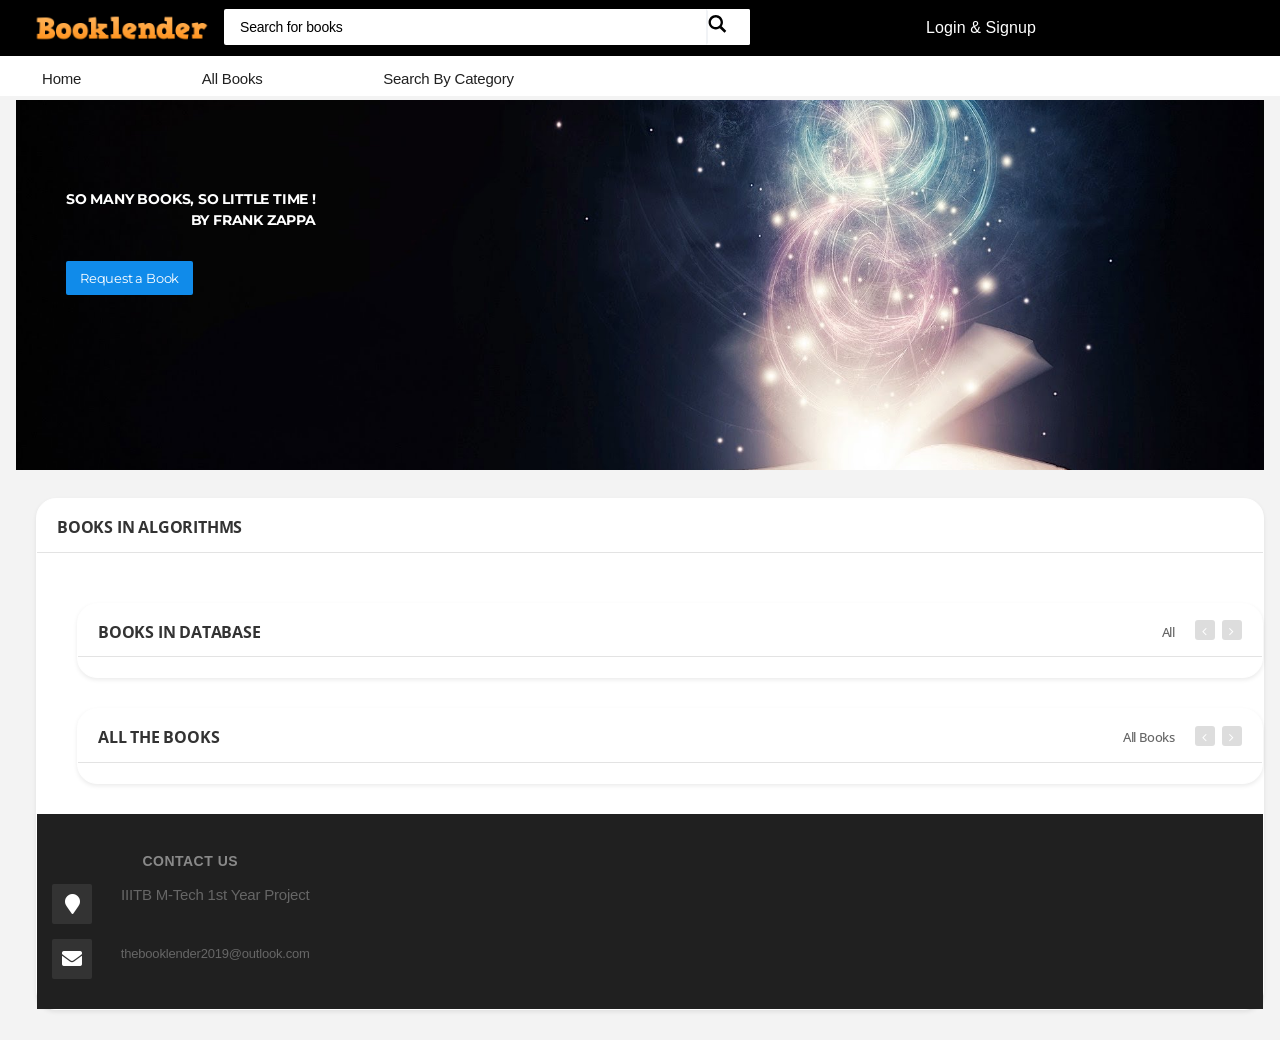
==== commit 7c0bdc03: "Updated project" ====
--- a/thebooklender/src/main/webapp/addbook.html
+++ b/thebooklender/src/main/webapp/addbook.html
@@ -9,12 +9,14 @@
 <script src="js/index.js"></script>
 <script src="js/register.js"></script>
 <script src="js/login.js"></script>
+ <script src="js/jquery-ui.js"></script>
 <script src="js/bootstrap-hover-dropdown.min.js"></script>
 <link rel="stylesheet" type="text/css" href="./css/index.css">
 <link rel="stylesheet" type="text/css" href="./css/Bootstrap.min.css">
 <link rel="stylesheet" type="text/css" href="./css/dropdown.css">
 
 <link rel="stylesheet" type="text/css" href="./css/cr.css">
+<link rel="stylesheet" type="text/css" href="./css/jquery-ui.css">
 
 <link rel="stylesheet" type="text/css" href="./css/cr.css">
 
@@ -209,17 +211,16 @@
 				</div>
 				<div class="_1NLCcM">
 					<form class="_1WMLwI header-form-search" action="#" method="GET">
-						<div class="wor">
+<div class="wor">
 							<div class="loc-11-12 ">
 								<div class="O8ZS_U">
 									<input type="text" value="" class="LM6RPg"
-										title="Search for books" name="q"
 										autocomplete="off"
-										placeholder="Search for products, brands and more">
+										placeholder="Search for books" id="search-bar">
 								</div>
 							</div>
 							<div class="loc-1-12">
-								<button class="vh79eN" type="submit">
+								<a class="vh79eN" type="submit" id="search-button">
 									<svg width="20" height="20" viewBox="0 0 17 18" class=""
 										xmlns="http://www.w3.org/2000/svg">
 										<g fill="#2874F1" fill-rule="evenodd">
@@ -229,8 +230,11 @@
 											d="m6.486 10.901c-2.42 0-4.381-1.956-4.381-4.368 0-2.413 1.961-4.369 4.381-4.369 2.42 0 4.381 1.956 4.381 4.369 0 2.413-1.961 4.368-4.381 4.368m0-10.835c-3.582 0-6.486 2.895-6.486 6.467 0 3.572 2.904 6.467 6.486 6.467 3.582 0 6.486-2.895 6.486-6.467 0-3.572-2.904-6.467-6.486-6.467"></path>
 										</g>
 									</svg>
-								</button>
+								</a>
+								
 							</div>
+							<input type="hidden" name="item.html?bookId=" value="search"> 
+						</div>
 							<input type="hidden" name="otracker" value="search"> <input
 								type="hidden" name="otracker1" value="search"> <input
 								type="hidden" name="marketplace" value="FLIPKART"> <input
@@ -716,7 +720,7 @@
 
 <script type="text/javascript">
 	console.log("hi");
-	var name = localStorage.getItem("name");
+	var name = localStorage.getItem("user_name");
 	$("#prashant").text("Hi " + name);
 	sellerid = localStorage.getItem('id');
 	console.log(sellerid);
@@ -824,7 +828,78 @@
 			}
 		});
 	}
+	
 </script>
+<script type="text/javascript">
+	var selectedId;
+	var items = [];
+	var suggestionItems = [];
+	var ani = [];
+	
+	$.ajax({
+		type : 'GET',
+		url : "http://localhost:" + location.port + "/thebooklender/api/books/allbooks",
+		dataType : "json",
+		async: false,
+		success : function(itemList) {
+			/*  console.log("gvhgvjhvjhvhjv "+itemList); 
+ */			ItemAutoComplete(itemList);
+			},
+		error : function(err) {
+			alert(err.status);
+			}
+		});
+		
+	function ItemAutoComplete(itemList){
+		 /* console.log("gvhgvjhvjhvhjv "+itemList); */
+		var itemSearch = [];
+		for(var x in itemList){
+			var temp = {};
+			temp['id'] = itemList[x].id;
+			temp['value'] = itemList[x].title;
+			itemSearch.push(temp);
+			ani.push(temp);
+			items.push(itemList[x].title);
+			//console.log("ani print ="+ani[x].value);
+ 		}
+		$( "#search-bar" ).autocomplete({
+			  source: itemSearch,
+			  response: function(event, ui){
+				  suggestionItems = ui.content;
+				  console.log("===========================");
+				  for(var it in suggestionItems){
+					  console.log(suggestionItems[it]);
+				  }
+			  },
+			  select: function(event, ui){
+				  suggestionItems = ui.content;
+				  console.log("===========================");
+				  for(var it in suggestionItems){
+					  console.log(suggestionItems[it]);
+				  }
+			  }
+			});
+	}
+	
+	$("#search-button").click(function(){
+		console.log("search items ="+ani[0].value);
+		var searchVal = $("#search-bar").val();
+		console.log(searchVal);
+		for (var i in ani){
+			if(ani[i].value.includes(searchVal)){
+				searchVal=ani[i].id;
+			}
+		}
+		window.location.href = "http://localhost:8080/thebooklender/item.html?bookId="+searchVal;
+		
+		/* if(items.includes(selectedItem)==true)
+			window.location.href = "item.jsp?id="+selectedId;
+		else
+			swal("", "No such item found", "error"); */
+	})
+	
+	</script>
+
 
 <footer id="footer" class="footer color-bg">
 
